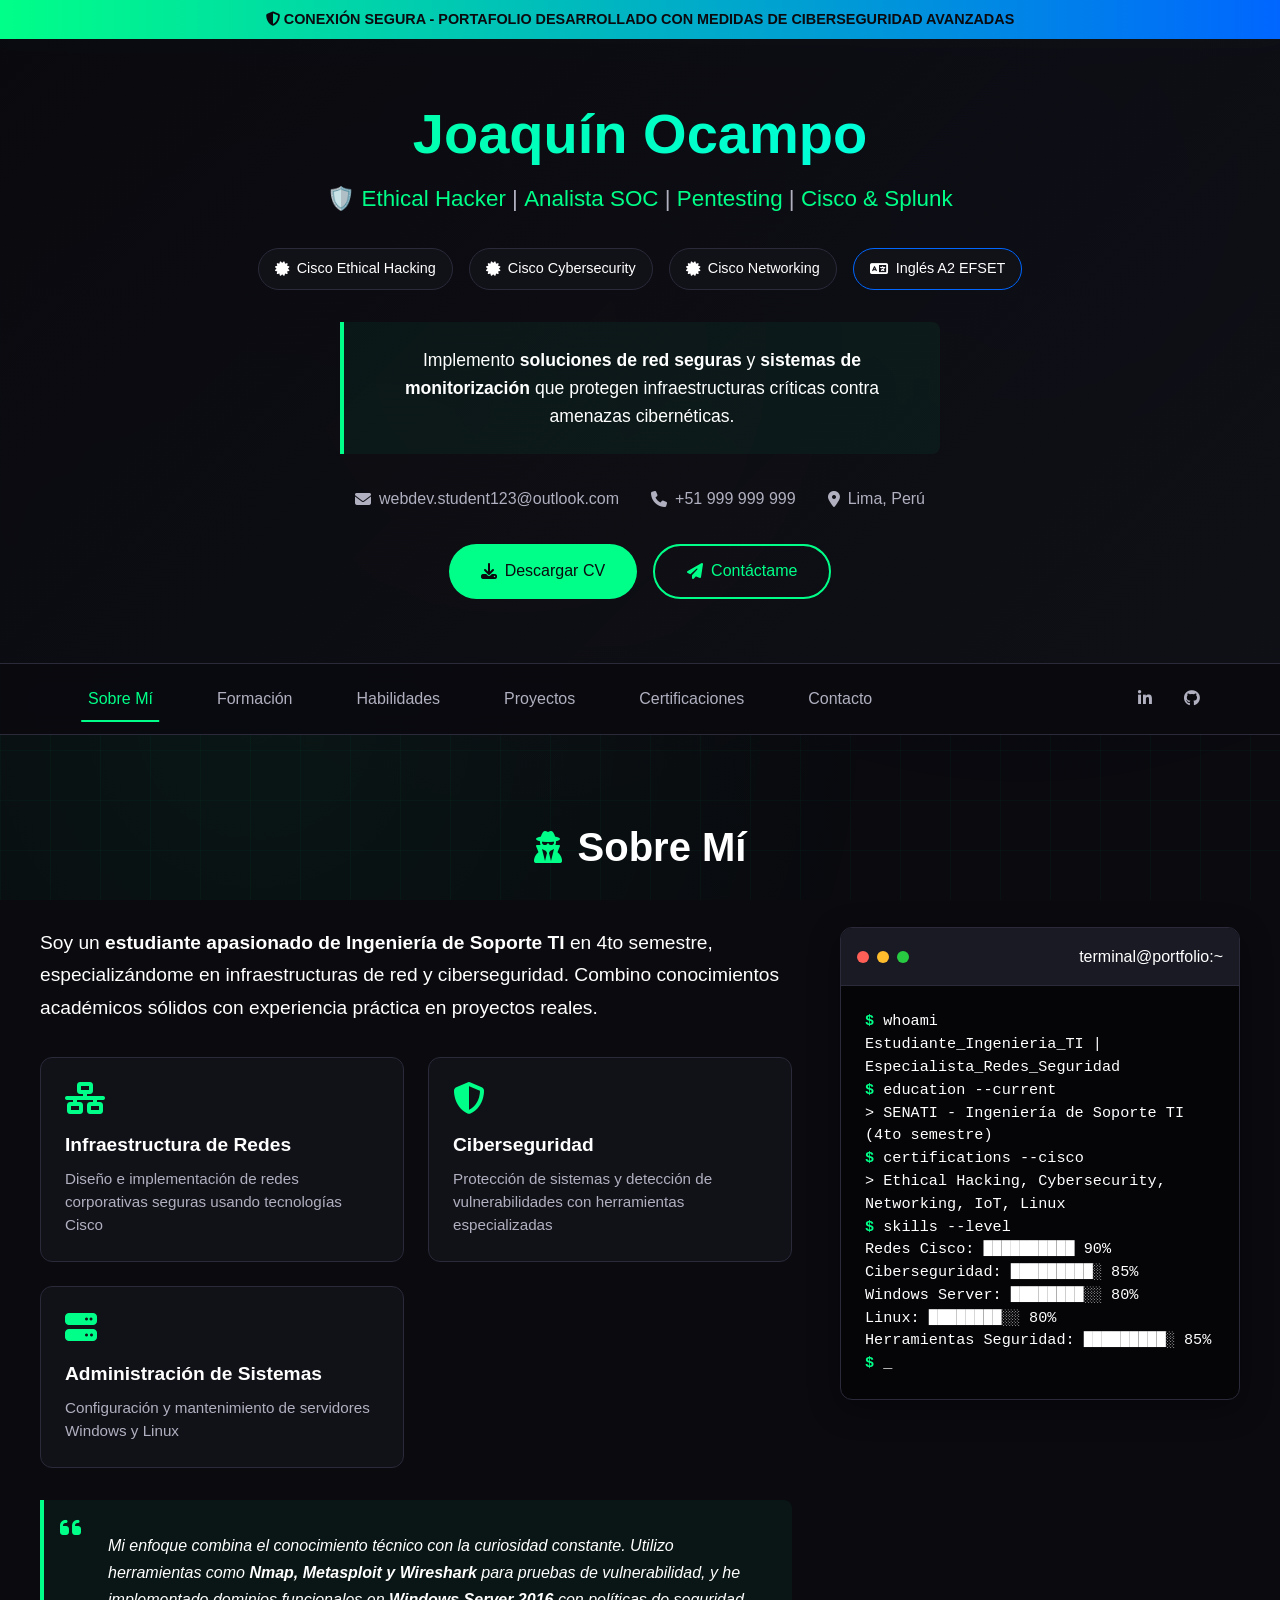
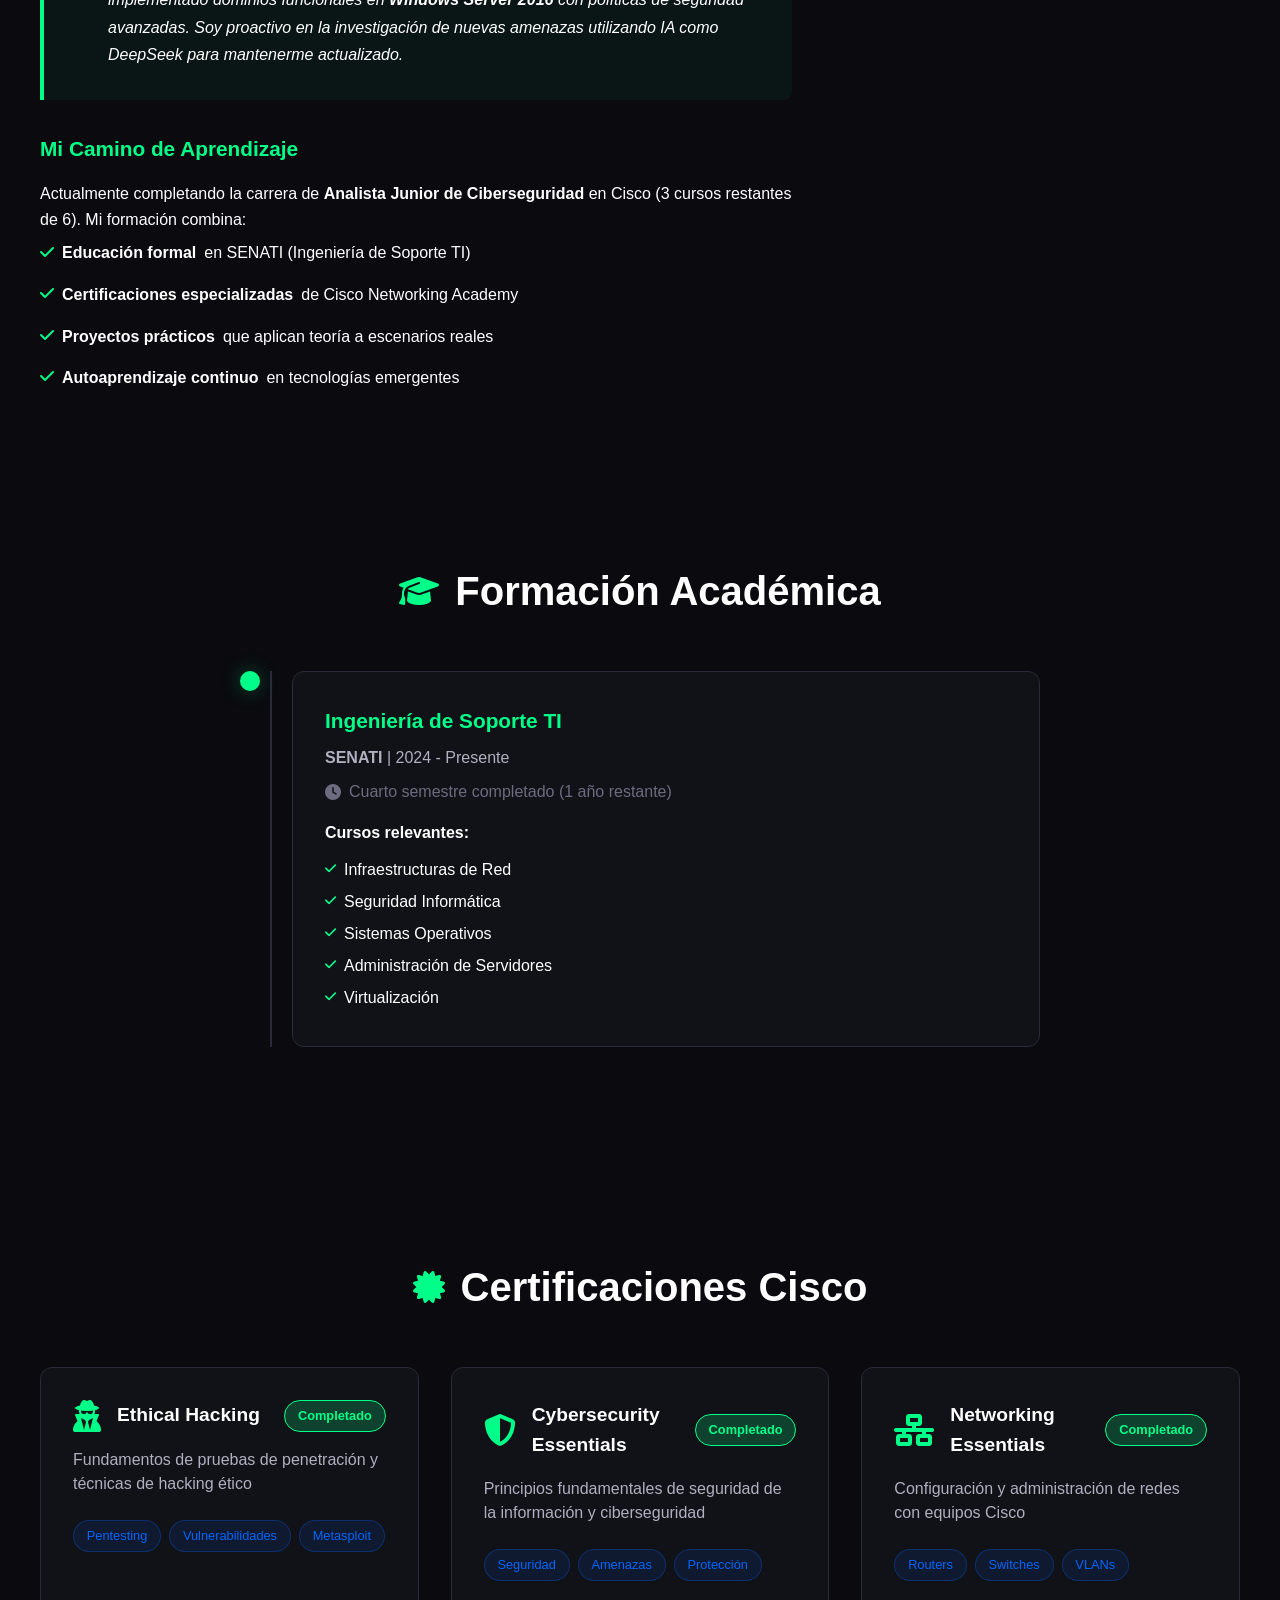
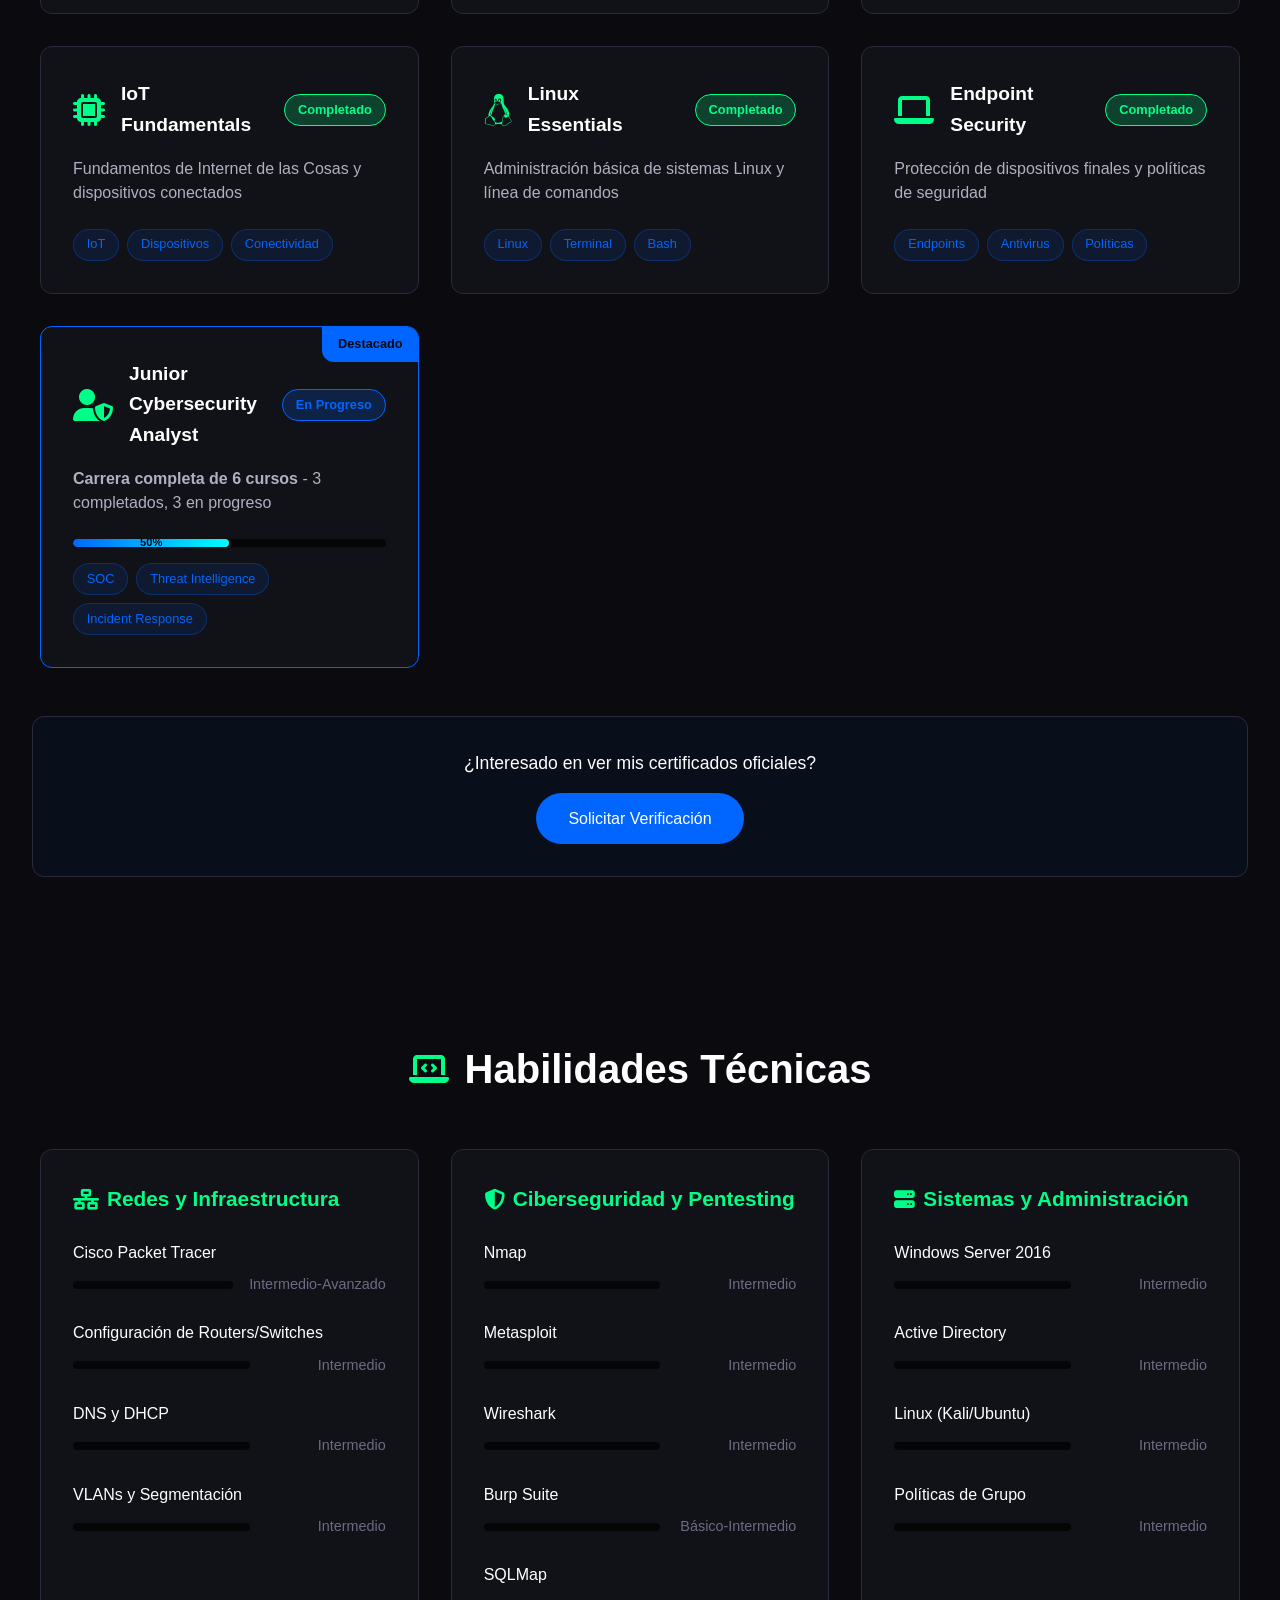
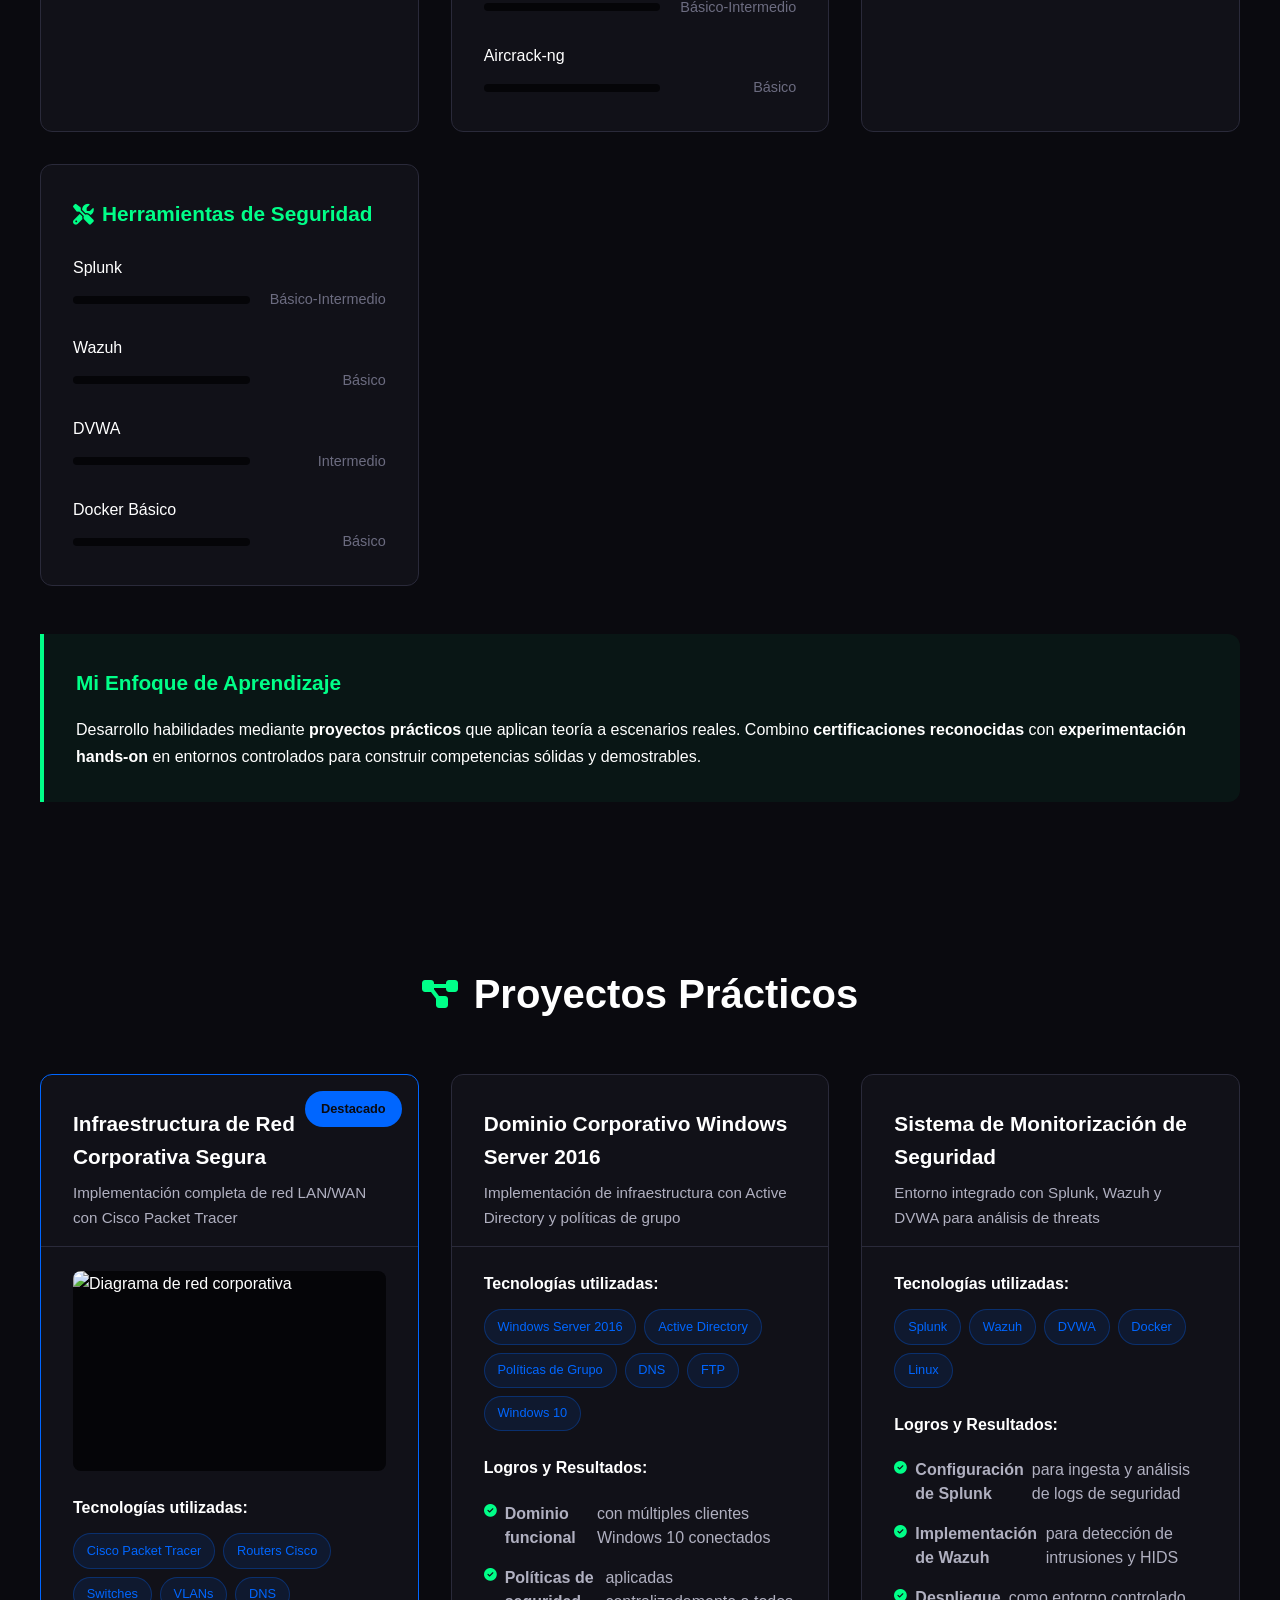
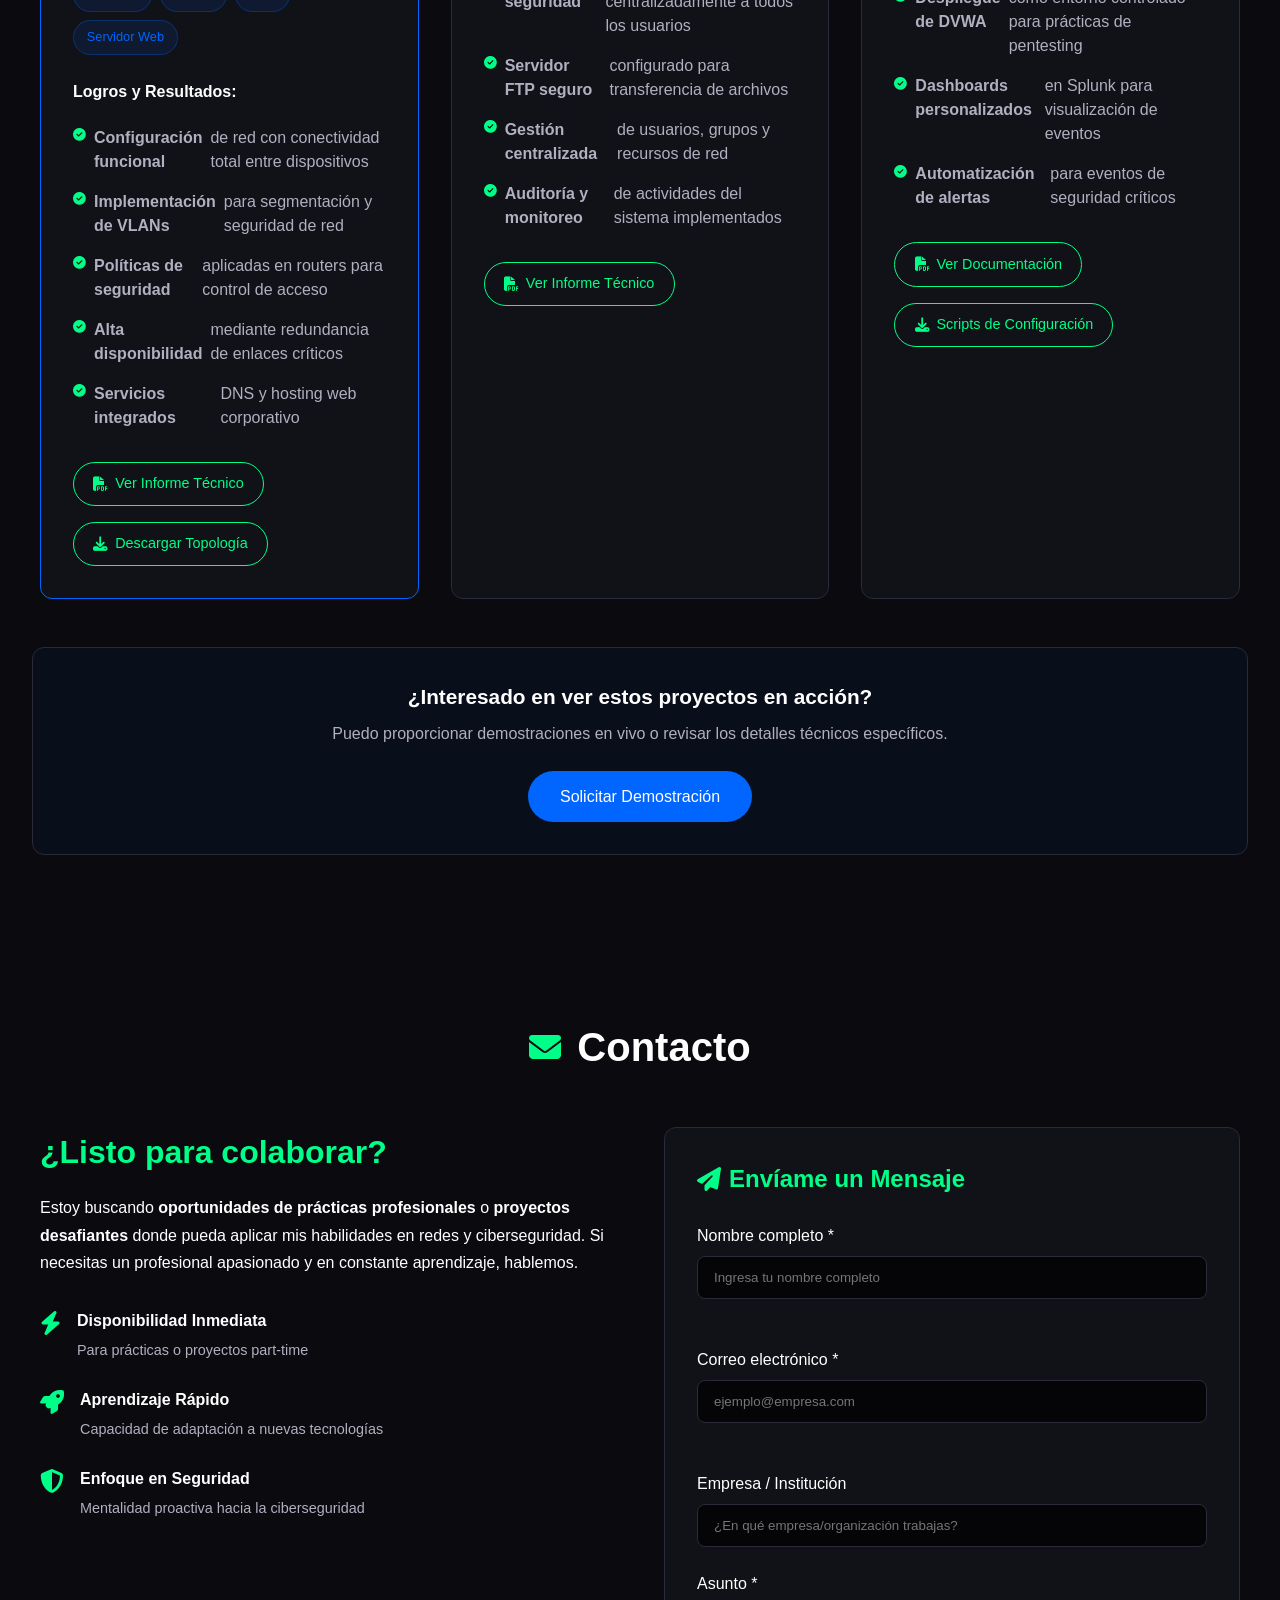
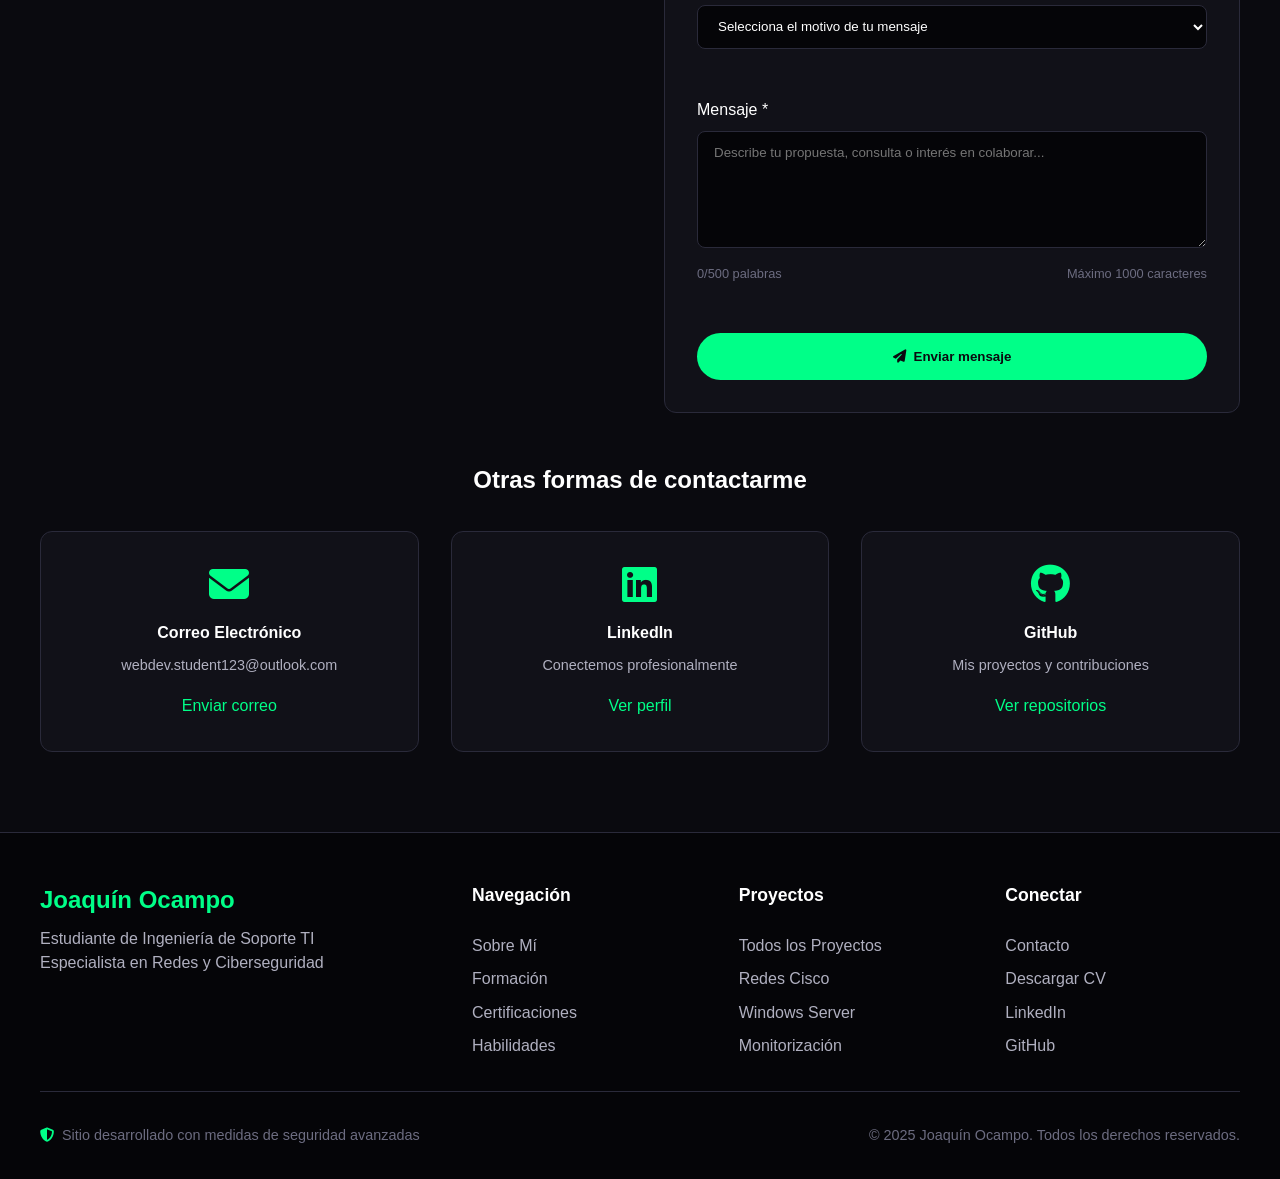
==== index.html @ 90b73200 "index.html" ====
<!DOCTYPE html>
<html lang="es">
<head>
    <meta charset="UTF-8">
    <meta name="viewport" content="width=device-width, initial-scale=1.0">
    <title>Joaquín Ocampo | Especialista en Ciberseguridad 🛡️ | Ethical Hacker | Pentesting | SOC | Cisco</title>
    
    <!-- Headers de seguridad mejorados -->
    <meta http-equiv="Content-Security-Policy" content="default-src 'self'; style-src 'self' 'unsafe-inline' https://cdnjs.cloudflare.com https://fonts.googleapis.com; font-src 'self' https://cdnjs.cloudflare.com https://fonts.gstatic.com; script-src 'self' 'unsafe-inline' https://challenges.cloudflare.com; img-src 'self' data: https:; connect-src 'self' https://formspree.io https://maps.googleapis.com https://maps.gstatic.com; frame-src https://maps.google.com https://www.google.com; frame-ancestors 'none'">
    <meta http-equiv="X-Content-Type-Options" content="nosniff">
    <meta http-equiv="X-Frame-Options" content="DENY">
    <meta http-equiv="Referrer-Policy" content="strict-origin-when-cross-origin">
    <meta http-equiv="Permissions-Policy" content="geolocation=(self 'https://maps.google.com'), microphone=(), camera=()">

    <!-- Enlaces a recursos externos -->
    <link rel="stylesheet" href="https://cdnjs.cloudflare.com/ajax/libs/font-awesome/6.4.0/css/all.min.css" integrity="sha512-iecdLmaskl7CVkqkXNQ/ZH/XLlvWZOJyj7Yy7tcenmpD1ypASozpmT/E0iPtmFIB46ZmdtAc9eNBvH0H/ZpiBw==" crossorigin="anonymous" referrerpolicy="no-referrer">
    <link href="https://fonts.googleapis.com/css2?family=Roboto:wght@300;400;500;700&family=Montserrat:wght@600;700;800&display=swap" rel="stylesheet">
    <link rel="stylesheet" href="assets/css/styles.css">

    <!-- ========== METADATOS SEO OPTIMIZADOS 10/10 ========== -->
    <meta name="description" content="🛡️ Joaquín Ocampo - Especialista en Ciberseguridad | Ethical Hacker Junior | Analista SOC | Pentesting con Kali Linux | Infraestructura Cisco | Splunk | Estudiante SENATI Lima Perú">
    <meta name="keywords" content="ciberseguridad, ethical hacker, pentesting, analista SOC, Kali Linux, Cisco, Splunk, seguridad informática, redes, Lima Perú, SENATI, Wazuh, DVWA, Windows Server, Packet Tracer, seguridad ofensiva, seguridad defensiva">
    <meta name="author" content="Joaquín Ocampo">
    <meta name="robots" content="index, follow, max-snippet:-1, max-image-preview:large, max-video-preview:-1">
    <link rel="canonical" href="https://cyberzenithai.github.io/CyberShield-Portfolio">
    
    <!-- Open Graph optimizado para redes sociales -->
    <meta property="og:title" content="Joaquín Ocampo | Especialista en Ciberseguridad 🛡️ | Ethical Hacker | SOC | Cisco">
    <meta property="og:description" content="Ethical Hacker Junior y Analista SOC especializado en Pentesting, Kali Linux, infraestructura Cisco y Splunk. Portfolio técnico con proyectos reales de ciberseguridad.">
    <meta property="og:type" content="website">
    <meta property="og:url" content="https://cyberzenithai.github.io/CyberShield-Portfolio">
    <meta property="og:image" content="https://cyberzenithai.github.io/CyberShield-Portfolio/assets/img/og-image.jpg">
    <meta property="og:image:width" content="1200">
    <meta property="og:image:height" content="630">
    <meta property="og:site_name" content="Portfolio Joaquín Ocampo - Ciberseguridad">
    <meta property="og:locale" content="es_PE">
    
    <!-- Twitter Card optimizado -->
    <meta name="twitter:card" content="summary_large_image">
    <meta name="twitter:title" content="Joaquín Ocampo | Especialista en Ciberseguridad 🛡️">
    <meta name="twitter:description" content="Ethical Hacker Junior | Analista SOC | Pentesting | Kali Linux | Cisco | Splunk | Portfolio técnico de ciberseguridad">
    <meta name="twitter:image" content="https://cyberzenithai.github.io/CyberShield-Portfolio/assets/img/og-image.jpg">
    <meta name="twitter:site" content="@tu_usuario">
    <meta name="twitter:creator" content="@tu_usuario">

    <!-- Metadatos adicionales para SEO técnico -->
    <meta name="theme-color" content="#049fd9">
    <meta name="msapplication-TileColor" content="#049fd9">
    <link rel="apple-touch-icon" sizes="180x180" href="/apple-touch-icon.png">
    <link rel="icon" type="image/png" sizes="32x32" href="/favicon-32x32.png">
    <link rel="icon" type="image/png" sizes="16x16" href="/favicon-16x16.png">
    <link rel="manifest" href="/site.webmanifest">

    <!-- Datos estructurados Schema.org optimizados -->
    <script type="application/ld+json">
    {
      "@context": "https://schema.org",
      "@type": "Person",
      "name": "Joaquín Ocampo",
      "url": "https://cyberzenithai.github.io/CyberShield-Portfolio",
      "image": "https://cyberzenithai.github.io/CyberShield-Portfolio/assets/img/profile.jpg",
      "jobTitle": "Especialista en Ciberseguridad | Ethical Hacker Junior | Analista SOC",
      "worksFor": {
        "@type": "Organization",
        "name": "Cisco Networking Academy"
      },
      "alumniOf": {
        "@type": "EducationalOrganization",
        "name": "SENATI",
        "description": "Servicio Nacional de Adiestramiento en Trabajo Industrial"
      },
      "hasCredential": [
        {
          "@type": "EducationalOccupationalCredential",
          "name": "Cisco Certified Network Associate (CCNA)",
          "credentialCategory": "Professional Certification",
          "competencyRequired": "Redes Cisco, Routing, Switching"
        },
        {
          "@type": "EducationalOccupationalCredential",
          "name": "Cisco Ethical Hacking",
          "credentialCategory": "Professional Certification",
          "competencyRequired": "Pentesting, Seguridad Ofensiva"
        },
        {
          "@type": "EducationalOccupationalCredential",
          "name": "Cisco Cybersecurity Essentials",
          "credentialCategory": "Professional Certification",
          "competencyRequired": "Fundamentos de Ciberseguridad"
        },
        {
          "@type": "EducationalOccupationalCredential",
          "name": "Seguridad de Terminales",
          "credentialCategory": "Professional Certification",
          "competencyRequired": "Endpoint Security, Protección de Dispositivos"
        }
      ],
      "description": "Especialista en Ciberseguridad con formación en Ethical Hacking, Análisis SOC y Pentesting. Estudiante de Ingeniería de Soporte TI en SENATI con certificaciones Cisco en redes y seguridad. Experiencia práctica en Kali Linux, DVWA, Splunk y Wazuh.",
      "address": {
        "@type": "PostalAddress",
        "addressLocality": "Lima",
        "addressRegion": "Lima",
        "addressCountry": "Perú"
      },
      "knowsAbout": [
        "Ciberseguridad",
        "Ethical Hacking",
        "Pentesting",
        "Kali Linux",
        "Analista SOC",
        "Redes Cisco",
        "Splunk",
        "Wazuh",
        "Windows Server",
        "Packet Tracer",
        "DVWA",
        "Seguridad Ofensiva",
        "Seguridad Defensiva",
        "Respuesta a Incidentes"
      ],
      "knowsLanguage": "Español",
      "mainEntityOfPage": "https://cyberzenithai.github.io/CyberShield-Portfolio",
      "sameAs": [
        "https://www.linkedin.com/in/tu-perfil",
        "https://github.com/tu-usuario"
      ]
    }
    </script>

    <!-- Datos estructurados adicionales para Buscador de Trabajo -->
    <script type="application/ld+json">
    {
      "@context": "https://schema.org",
      "@type": "Occupation",
      "name": "Especialista en Ciberseguridad",
      "occupationLocation": {
        "@type": "City",
        "name": "Lima"
      },
      "estimatedSalary": {
        "@type": "MonetaryAmount",
        "currency": "PEN",
        "value": {
          "@type": "QuantitativeValue",
          "minValue": 2500,
          "maxValue": 4500,
          "unitText": "MONTH"
        }
      },
      "responsibilities": [
        "Análisis de seguridad SOC",
        "Pentesting y Ethical Hacking",
        "Implementación de medidas de seguridad",
        "Configuración de redes Cisco",
        "Monitoreo con Splunk y Wazuh"
      ],
      "skills": "Ciberseguridad, Ethical Hacking, Pentesting, Kali Linux, Cisco, Splunk, Wazuh, Windows Server, Redes"
    }
    </script>

    <!-- Favicon -->
    <link rel="icon" type="image/x-icon" href="assets/img/favicon.ico">
</head>
<body>
    <div class="cyber-bg"></div>
    <div class="cyber-grid"></div>
    
    <!-- Barra de seguridad mejorada -->
    <div class="security-bar">
        <i class="fas fa-shield-alt"></i> CONEXIÓN SEGURA - PORTAFOLIO DESARROLLADO CON MEDIDAS DE CIBERSEGURIDAD AVANZADAS
    </div>
    
    <!-- Header mejorado con enfoque persuasivo -->
    <header>
        <div class="header-content">
            <h1 class="name">Joaquín Ocampo</h1>

            <p class="tagline">
                <span class="highlight">🛡️ Ethical Hacker</span> | 
                <span class="highlight">Analista SOC</span> | 
                <span class="highlight">Pentesting</span> | 
                <span class="highlight">Cisco & Splunk</span>
            </p>
            
            <div class="certification-badges">
                <div class="badge">
                    <i class="fas fa-certificate"></i> Cisco Ethical Hacking
                </div>
                <div class="badge">
                    <i class="fas fa-certificate"></i> Cisco Cybersecurity
                </div>
                <div class="badge">
                    <i class="fas fa-certificate"></i> Cisco Networking
                </div>
                <div class="english-badge">
                    <i class="fas fa-language"></i> Inglés A2 EFSET
                </div>
            </div>
            
            <div class="value-proposition">
                <p>Implemento <strong>soluciones de red seguras</strong> y <strong>sistemas de monitorización</strong> que protegen infraestructuras críticas contra amenazas cibernéticas.</p>
            </div>
            
            <div class="contact-info">
                <div class="contact-item">
                    <i class="fas fa-envelope"></i> webdev.student123@outlook.com
                </div>
                <div class="contact-item">
                    <i class="fas fa-phone"></i> +51 999 999 999
                </div>
                <div class="contact-item">
                    <i class="fas fa-map-marker-alt"></i> Lima, Perú
                </div>
            </div>
            
            <div class="header-actions">
                <a href="assets/docs/CV_Joaquin-ocampo.pdf" class="download-cv" download>
                    <i class="fas fa-download"></i> Descargar CV
                </a>
                <a href="#contact" class="contact-cta">
                    <i class="fas fa-paper-plane"></i> Contáctame
                </a>
            </div>
        </div>
    </header>
    
    <!-- Menú de navegación mejorado -->
    <div class="nav-container">
        <nav>
            <button class="menu-toggle" id="menuToggle" aria-label="Abrir menú">
                <span></span>
                <span></span>
                <span></span>
            </button>
            
            <div class="nav-links" id="navLinks">
                <a href="#about" class="active">Sobre Mí</a>
                <a href="#education">Formación</a>
                <a href="#skills">Habilidades</a>
                <a href="#projects">Proyectos</a>
                <a href="#certifications">Certificaciones</a>
                <a href="#contact">Contacto</a>
            </div>
            
            <div class="social-icons">
                <a href="https://www.linkedin.com/in/joaqunin-ocampo-cibersecurity" aria-label="LinkedIn" target="_blank" rel="noopener noreferrer">
                    <i class="fab fa-linkedin-in"></i>
                </a>
                <a href="https://github.com/CyberZenithAI" aria-label="GitHub" target="_blank" rel="noopener noreferrer">
                    <i class="fab fa-github"></i>
                </a>
            </div>
        </nav>
    </div>
    
    <main>
        <!-- Sección Sobre Mí mejorada -->
        <section id="about">
            <h2 class="section-title"><i class="fas fa-user-secret"></i> Sobre Mí</h2>
            
            <div class="about-content">
                <div class="about-text">
                    <p class="intro">Soy un <strong>estudiante apasionado de Ingeniería de Soporte TI</strong> en 4to semestre, especializándome en infraestructuras de red y ciberseguridad. Combino conocimientos académicos sólidos con experiencia práctica en proyectos reales.</p>
                    
                    <div class="expertise-areas">
                        <div class="expertise-item">
                            <i class="fas fa-network-wired"></i>
                            <h3>Infraestructura de Redes</h3>
                            <p>Diseño e implementación de redes corporativas seguras usando tecnologías Cisco</p>
                        </div>
                        <div class="expertise-item">
                            <i class="fas fa-shield-alt"></i>
                            <h3>Ciberseguridad</h3>
                            <p>Protección de sistemas y detección de vulnerabilidades con herramientas especializadas</p>
                        </div>
                        <div class="expertise-item">
                            <i class="fas fa-server"></i>
                            <h3>Administración de Sistemas</h3>
                            <p>Configuración y mantenimiento de servidores Windows y Linux</p>
                        </div>
                    </div>
                    
                    <div class="quote">
                        <i class="fas fa-quote-left"></i>
                        <p>Mi enfoque combina el conocimiento técnico con la curiosidad constante. Utilizo herramientas como <strong>Nmap, Metasploit y Wireshark</strong> para pruebas de vulnerabilidad, y he implementado dominios funcionales en <strong>Windows Server 2016</strong> con políticas de seguridad avanzadas. Soy proactivo en la investigación de nuevas amenazas utilizando IA como DeepSeek para mantenerme actualizado.</p>
                    </div>
                    
                    <div class="learning-path">
                        <h3>Mi Camino de Aprendizaje</h3>
                        <p>Actualmente completando la carrera de <strong>Analista Junior de Ciberseguridad</strong> en Cisco (3 cursos restantes de 6). Mi formación combina:</p>
                        <ul>
                            <li><i class="fas fa-check"></i> <strong>Educación formal</strong> en SENATI (Ingeniería de Soporte TI)</li>
                            <li><i class="fas fa-check"></i> <strong>Certificaciones especializadas</strong> de Cisco Networking Academy</li>
                            <li><i class="fas fa-check"></i> <strong>Proyectos prácticos</strong> que aplican teoría a escenarios reales</li>
                            <li><i class="fas fa-check"></i> <strong>Autoaprendizaje continuo</strong> en tecnologías emergentes</li>
                        </ul>
                    </div>
                </div>

                <div class="terminal-container">
                    <div class="terminal-header">
                        <div class="terminal-dots">
                            <div class="terminal-dot dot-red"></div>
                            <div class="terminal-dot dot-yellow"></div>
                            <div class="terminal-dot dot-green"></div>
                        </div>
                        <div>terminal@portfolio:~</div>
                    </div>
                    <div class="terminal-content">
                        <div><span class="prompt">$</span> whoami</div>
                        <div>Estudiante_Ingenieria_TI | Especialista_Redes_Seguridad</div>
                        <div><span class="prompt">$</span> education --current</div>
                        <div>> SENATI - Ingeniería de Soporte TI (4to semestre)</div>
                        <div><span class="prompt">$</span> certifications --cisco</div>
                        <div>> Ethical Hacking, Cybersecurity, Networking, IoT, Linux</div>
                        <div><span class="prompt">$</span> skills --level</div>
                        <div>Redes Cisco: ██████████ 90%</div>
                        <div>Ciberseguridad: █████████░ 85%</div>
                        <div>Windows Server: ████████░░ 80%</div>
                        <div>Linux: ████████░░ 80%</div>
                        <div>Herramientas Seguridad: █████████░ 85%</div>
                        <div><span class="prompt">$</span> <span class="typing-cursor">_</span></div>
                    </div>
                </div>
            </div>
        </section>

        <!-- Sección Formación mejorada -->
        <section id="education">
            <h2 class="section-title"><i class="fas fa-graduation-cap"></i> Formación Académica</h2>
            
            <div class="timeline">
                <div class="timeline-item">
                    <div class="timeline-dot"></div>
                    <div class="timeline-content">
                        <h3>Ingeniería de Soporte TI</h3>
                        <p class="institution"><strong>SENATI</strong> | 2024 - Presente</p>
                        <p class="status"><i class="fas fa-clock"></i> Cuarto semestre completado (1 año restante)</p>
                        <div class="courses">
                            <h4>Cursos relevantes:</h4>
                            <ul>
                                <li><i class="fas fa-check"></i> Infraestructuras de Red</li>
                                <li><i class="fas fa-check"></i> Seguridad Informática</li>
                                <li><i class="fas fa-check"></i> Sistemas Operativos</li>
                                <li><i class="fas fa-check"></i> Administración de Servidores</li>
                                <li><i class="fas fa-check"></i> Virtualización</li>
                            </ul>
                        </div>
                    </div>
                </div>
            </div>
        </section>
        
        <!-- Nueva sección de Certificaciones -->
        <section id="certifications">
            <h2 class="section-title"><i class="fas fa-certificate"></i> Certificaciones Cisco</h2>
            
            <div class="certifications-grid">
                <div class="certification-card">
                    <div class="certification-header">
                        <i class="fas fa-user-secret"></i>
                        <h3>Ethical Hacking</h3>
                        <span class="badge-completed">Completado</span>
                    </div>
                    <p>Fundamentos de pruebas de penetración y técnicas de hacking ético</p>
                    <div class="skills-gained">
                        <span class="skill-tag">Pentesting</span>
                        <span class="skill-tag">Vulnerabilidades</span>
                        <span class="skill-tag">Metasploit</span>
                    </div>
                </div>
                
                <div class="certification-card">
                    <div class="certification-header">
                        <i class="fas fa-shield-alt"></i>
                        <h3>Cybersecurity Essentials</h3>
                        <span class="badge-completed">Completado</span>
                    </div>
                    <p>Principios fundamentales de seguridad de la información y ciberseguridad</p>
                    <div class="skills-gained">
                        <span class="skill-tag">Seguridad</span>
                        <span class="skill-tag">Amenazas</span>
                        <span class="skill-tag">Protección</span>
                    </div>
                </div>
                
                <div class="certification-card">
                    <div class="certification-header">
                        <i class="fas fa-network-wired"></i>
                        <h3>Networking Essentials</h3>
                        <span class="badge-completed">Completado</span>
                    </div>
                    <p>Configuración y administración de redes con equipos Cisco</p>
                    <div class="skills-gained">
                        <span class="skill-tag">Routers</span>
                        <span class="skill-tag">Switches</span>
                        <span class="skill-tag">VLANs</span>
                    </div>
                </div>
                
                <div class="certification-card">
                    <div class="certification-header">
                        <i class="fas fa-microchip"></i>
                        <h3>IoT Fundamentals</h3>
                        <span class="badge-completed">Completado</span>
                    </div>
                    <p>Fundamentos de Internet de las Cosas y dispositivos conectados</p>
                    <div class="skills-gained">
                        <span class="skill-tag">IoT</span>
                        <span class="skill-tag">Dispositivos</span>
                        <span class="skill-tag">Conectividad</span>
                    </div>
                </div>
                
                <div class="certification-card">
                    <div class="certification-header">
                        <i class="fab fa-linux"></i>
                        <h3>Linux Essentials</h3>
                        <span class="badge-completed">Completado</span>
                    </div>
                    <p>Administración básica de sistemas Linux y línea de comandos</p>
                    <div class="skills-gained">
                        <span class="skill-tag">Linux</span>
                        <span class="skill-tag">Terminal</span>
                        <span class="skill-tag">Bash</span>
                    </div>
                </div>
                
                <div class="certification-card">
                    <div class="certification-header">
                        <i class="fas fa-laptop"></i>
                        <h3>Endpoint Security</h3>
                        <span class="badge-completed">Completado</span>
                    </div>
                    <p>Protección de dispositivos finales y políticas de seguridad</p>
                    <div class="skills-gained">
                        <span class="skill-tag">Endpoints</span>
                        <span class="skill-tag">Antivirus</span>
                        <span class="skill-tag">Políticas</span>
                    </div>
                </div>
                
                <div class="certification-card highlight-certification">
                    <div class="certification-header">
                        <i class="fas fa-user-shield"></i>
                        <h3>Junior Cybersecurity Analyst</h3>
                        <span class="badge-progress">En Progreso</span>
                    </div>
                    <p><strong>Carrera completa de 6 cursos</strong> - 3 completados, 3 en progreso</p>
                    <div class="progress">
                        <div class="progress-bar" style="width: 50%">50%</div>
                    </div>
                    <div class="skills-gained">
                        <span class="skill-tag">SOC</span>
                        <span class="skill-tag">Threat Intelligence</span>
                        <span class="skill-tag">Incident Response</span>
                    </div>
                </div>
            </div>
            
            <div class="certifications-cta">
                <p>¿Interesado en ver mis certificados oficiales?</p>
                <a href="#contact" class="btn-primary">Solicitar Verificación</a>
            </div>
        </section>
        
        <!-- Sección Habilidades mejorada -->
        <section id="skills">
            <h2 class="section-title"><i class="fas fa-laptop-code"></i> Habilidades Técnicas</h2>
            
            <div class="skills-categories">
                <div class="category">
                    <h3><i class="fas fa-network-wired"></i> Redes y Infraestructura</h3>
                    <div class="skills-list">
                        <div class="skill-item">
                            <span class="skill-name">Cisco Packet Tracer</span>
                            <div class="skill-level">
                                <div class="level-bar" data-level="85"></div>
                                <span class="level-text">Intermedio-Avanzado</span>
                            </div>
                        </div>
                        <div class="skill-item">
                            <span class="skill-name">Configuración de Routers/Switches</span>
                            <div class="skill-level">
                                <div class="level-bar" data-level="80"></div>
                                <span class="level-text">Intermedio</span>
                            </div>
                        </div>
                        <div class="skill-item">
                            <span class="skill-name">DNS y DHCP</span>
                            <div class="skill-level">
                                <div class="level-bar" data-level="75"></div>
                                <span class="level-text">Intermedio</span>
                            </div>
                        </div>
                        <div class="skill-item">
                            <span class="skill-name">VLANs y Segmentación</span>
                            <div class="skill-level">
                                <div class="level-bar" data-level="80"></div>
                                <span class="level-text">Intermedio</span>
                            </div>
                        </div>
                    </div>
                </div>
                
                <div class="category">
                    <h3><i class="fas fa-shield-alt"></i> Ciberseguridad y Pentesting</h3>
                    <div class="skills-list">
                        <div class="skill-item">
                            <span class="skill-name">Nmap</span>
                            <div class="skill-level">
                                <div class="level-bar" data-level="75"></div>
                                <span class="level-text">Intermedio</span>
                            </div>
                        </div>
                        <div class="skill-item">
                            <span class="skill-name">Metasploit</span>
                            <div class="skill-level">
                                <div class="level-bar" data-level="70"></div>
                                <span class="level-text">Intermedio</span>
                            </div>
                        </div>
                        <div class="skill-item">
                            <span class="skill-name">Wireshark</span>
                            <div class="skill-level">
                                <div class="level-bar" data-level="70"></div>
                                <span class="level-text">Intermedio</span>
                            </div>
                        </div>
                        <div class="skill-item">
                            <span class="skill-name">Burp Suite</span>
                            <div class="skill-level">
                                <div class="level-bar" data-level="65"></div>
                                <span class="level-text">Básico-Intermedio</span>
                            </div>
                        </div>
                        <div class="skill-item">
                            <span class="skill-name">SQLMap</span>
                            <div class="skill-level">
                                <div class="level-bar" data-level="65"></div>
                                <span class="level-text">Básico-Intermedio</span>
                            </div>
                        </div>
                        <div class="skill-item">
                            <span class="skill-name">Aircrack-ng</span>
                            <div class="skill-level">
                                <div class="level-bar" data-level="60"></div>
                                <span class="level-text">Básico</span>
                            </div>
                        </div>
                    </div>
                </div>
                
                <div class="category">
                    <h3><i class="fas fa-server"></i> Sistemas y Administración</h3>
                    <div class="skills-list">
                        <div class="skill-item">
                            <span class="skill-name">Windows Server 2016</span>
                            <div class="skill-level">
                                <div class="level-bar" data-level="80"></div>
                                <span class="level-text">Intermedio</span>
                            </div>
                        </div>
                        <div class="skill-item">
                            <span class="skill-name">Active Directory</span>
                            <div class="skill-level">
                                <div class="level-bar" data-level="75"></div>
                                <span class="level-text">Intermedio</span>
                            </div>
                        </div>
                        <div class="skill-item">
                            <span class="skill-name">Linux (Kali/Ubuntu)</span>
                            <div class="skill-level">
                                <div class="level-bar" data-level="75"></div>
                                <span class="level-text">Intermedio</span>
                            </div>
                        </div>
                        <div class="skill-item">
                            <span class="skill-name">Políticas de Grupo</span>
                            <div class="skill-level">
                                <div class="level-bar" data-level="70"></div>
                                <span class="level-text">Intermedio</span>
                            </div>
                        </div>
                    </div>
                </div>
                
                <div class="category">
                    <h3><i class="fas fa-tools"></i> Herramientas de Seguridad</h3>
                    <div class="skills-list">
                        <div class="skill-item">
                            <span class="skill-name">Splunk</span>
                            <div class="skill-level">
                                <div class="level-bar" data-level="65"></div>
                                <span class="level-text">Básico-Intermedio</span>
                            </div>
                        </div>
                        <div class="skill-item">
                            <span class="skill-name">Wazuh</span>
                            <div class="skill-level">
                                <div class="level-bar" data-level="60"></div>
                                <span class="level-text">Básico</span>
                            </div>
                        </div>
                        <div class="skill-item">
                            <span class="skill-name">DVWA</span>
                            <div class="skill-level">
                                <div class="level-bar" data-level="70"></div>
                                <span class="level-text">Intermedio</span>
                            </div>
                        </div>
                        <div class="skill-item">
                            <span class="skill-name">Docker Básico</span>
                            <div class="skill-level">
                                <div class="level-bar" data-level="60"></div>
                                <span class="level-text">Básico</span>
                            </div>
                        </div>
                    </div>
                </div>
            </div>
            
            <div class="skills-summary">
                <h3>Mi Enfoque de Aprendizaje</h3>
                <p>Desarrollo habilidades mediante <strong>proyectos prácticos</strong> que aplican teoría a escenarios reales. Combino <strong>certificaciones reconocidas</strong> con <strong>experimentación hands-on</strong> en entornos controlados para construir competencias sólidas y demostrables.</p>
            </div>
        </section>
        
        <!-- Sección Proyectos mejorada -->
        <section id="projects">
            <h2 class="section-title"><i class="fas fa-project-diagram"></i> Proyectos Prácticos</h2>
            
            <div class="projects-grid">
                <div class="project-card featured">
                    <div class="project-badge">Destacado</div>
                    <div class="project-header">
                        <h3 class="project-title">Infraestructura de Red Corporativa Segura</h3>
                        <p class="project-subtitle">Implementación completa de red LAN/WAN con Cisco Packet Tracer</p>
                    </div>
                    <div class="project-body">
                        <div class="project-image">
                            <img src="assets/img/project-network.jpg" alt="Diagrama de red corporativa" loading="lazy">
                        </div>
                        <div class="tools-used">
                            <h4>Tecnologías utilizadas:</h4>
                            <div class="tools-list">
                                <span class="tool">Cisco Packet Tracer</span>
                                <span class="tool">Routers Cisco</span>
                                <span class="tool">Switches</span>
                                <span class="tool">VLANs</span>
                                <span class="tool">DNS</span>
                                <span class="tool">Servidor Web</span>
                            </div>
                        </div>
                        
                        <div class="achievements">
                            <h4>Logros y Resultados:</h4>
                            <ul>
                                <li><i class="fas fa-check-circle"></i> <strong>Configuración funcional</strong> de red con conectividad total entre dispositivos</li>
                                <li><i class="fas fa-check-circle"></i> <strong>Implementación de VLANs</strong> para segmentación y seguridad de red</li>
                                <li><i class="fas fa-check-circle"></i> <strong>Políticas de seguridad</strong> aplicadas en routers para control de acceso</li>
                                <li><i class="fas fa-check-circle"></i> <strong>Alta disponibilidad</strong> mediante redundancia de enlaces críticos</li>
                                <li><i class="fas fa-check-circle"></i> <strong>Servicios integrados</strong> DNS y hosting web corporativo</li>
                            </ul>
                        </div>
                        
                        <div class="project-resources">
                            <a href="assets/docs/Informe_Red_Cisco_Packet_Tracer.pdf" class="resource-btn" target="_blank">
                                <i class="fas fa-file-pdf"></i> Ver Informe Técnico
                            </a>
                            <a href="assets/docs/Red_Corporativa.pkt" class="resource-btn" download>
                                <i class="fas fa-download"></i> Descargar Topología
                            </a>
                        </div>
                    </div>
                </div>
                
                <div class="project-card">
                    <div class="project-header">
                        <h3 class="project-title">Dominio Corporativo Windows Server 2016</h3>
                        <p class="project-subtitle">Implementación de infraestructura con Active Directory y políticas de grupo</p>
                    </div>
                    <div class="project-body">
                        <div class="tools-used">
                            <h4>Tecnologías utilizadas:</h4>
                            <div class="tools-list">
                                <span class="tool">Windows Server 2016</span>
                                <span class="tool">Active Directory</span>
                                <span class="tool">Políticas de Grupo</span>
                                <span class="tool">DNS</span>
                                <span class="tool">FTP</span>
                                <span class="tool">Windows 10</span>
                            </div>
                        </div>
                        
                        <div class="achievements">
                            <h4>Logros y Resultados:</h4>
                            <ul>
                                <li><i class="fas fa-check-circle"></i> <strong>Dominio funcional</strong> con múltiples clientes Windows 10 conectados</li>
                                <li><i class="fas fa-check-circle"></i> <strong>Políticas de seguridad</strong> aplicadas centralizadamente a todos los usuarios</li>
                                <li><i class="fas fa-check-circle"></i> <strong>Servidor FTP seguro</strong> configurado para transferencia de archivos</li>
                                <li><i class="fas fa-check-circle"></i> <strong>Gestión centralizada</strong> de usuarios, grupos y recursos de red</li>
                                <li><i class="fas fa-check-circle"></i> <strong>Auditoría y monitoreo</strong> de actividades del sistema implementados</li>
                            </ul>
                        </div>
                        
                        <div class="project-resources">
                            <a href="assets/docs/Informe_Server_Windows_2016.pdf" class="resource-btn" target="_blank">
                                <i class="fas fa-file-pdf"></i> Ver Informe Técnico
                            </a>
                        </div>
                    </div>
                </div>

                <div class="project-card">
                    <div class="project-header">
                        <h3 class="project-title">Sistema de Monitorización de Seguridad</h3>
                        <p class="project-subtitle">Entorno integrado con Splunk, Wazuh y DVWA para análisis de threats</p>
                    </div>
                    <div class="project-body">
                        <div class="tools-used">
                            <h4>Tecnologías utilizadas:</h4>
                            <div class="tools-list">
                                <span class="tool">Splunk</span>
                                <span class="tool">Wazuh</span>
                                <span class="tool">DVWA</span>
                                <span class="tool">Docker</span>
                                <span class="tool">Linux</span>
                            </div>
                        </div>
                        
                        <div class="achievements">
                            <h4>Logros y Resultados:</h4>
                            <ul>
                                <li><i class="fas fa-check-circle"></i> <strong>Configuración de Splunk</strong> para ingesta y análisis de logs de seguridad</li>
                                <li><i class="fas fa-check-circle"></i> <strong>Implementación de Wazuh</strong> para detección de intrusiones y HIDS</li>
                                <li><i class="fas fa-check-circle"></i> <strong>Despliegue de DVWA</strong> como entorno controlado para prácticas de pentesting</li>
                                <li><i class="fas fa-check-circle"></i> <strong>Dashboards personalizados</strong> en Splunk para visualización de eventos</li>
                                <li><i class="fas fa-check-circle"></i> <strong>Automatización de alertas</strong> para eventos de seguridad críticos</li>
                            </ul>
                        </div>
                        
                        <div class="project-resources">
                            <a href="assets/docs/Informe_Splunk_Wazuh_DVWA.pdf" class="resource-btn" target="_blank">
                                <i class="fas fa-file-pdf"></i> Ver Documentación
                            </a>
                            <a href="assets/docs/scripts_configuracion.zip" class="resource-btn" download>
                                <i class="fas fa-download"></i> Scripts de Configuración
                            </a>
                        </div>
                    </div>
                </div>
            </div>
            
            <div class="projects-cta">
                <h3>¿Interesado en ver estos proyectos en acción?</h3>
                <p>Puedo proporcionar demostraciones en vivo o revisar los detalles técnicos específicos.</p>
                <a href="#contact" class="btn-primary">Solicitar Demostración</a>
            </div>
        </section>
        
        <!-- Formulario de contacto mejorado -->
        <section id="contact">
            <h2 class="section-title"><i class="fas fa-envelope"></i> Contacto</h2>
            
            <div class="contact-container">
                <div class="contact-intro">
                    <h2>¿Listo para colaborar?</h2>
                    <p>Estoy buscando <strong>oportunidades de prácticas profesionales</strong> o <strong>proyectos desafiantes</strong> donde pueda aplicar mis habilidades en redes y ciberseguridad. Si necesitas un profesional apasionado y en constante aprendizaje, hablemos.</p>
                    
                    <div class="contact-highlights">
                        <div class="highlight-item">
                            <i class="fas fa-bolt"></i>
                            <div>
                                <h4>Disponibilidad Inmediata</h4>
                                <p>Para prácticas o proyectos part-time</p>
                            </div>
                        </div>
                        <div class="highlight-item">
                            <i class="fas fa-rocket"></i>
                            <div>
                                <h4>Aprendizaje Rápido</h4>
                                <p>Capacidad de adaptación a nuevas tecnologías</p>
                            </div>
                        </div>
                        <div class="highlight-item">
                            <i class="fas fa-shield-alt"></i>
                            <div>
                                <h4>Enfoque en Seguridad</h4>
                                <p>Mentalidad proactiva hacia la ciberseguridad</p>
                            </div>
                        </div>
                    </div>
                </div>
                
                <div class="form-section">
                    <h2 class="form-title"><i class="fas fa-paper-plane"></i> Envíame un Mensaje</h2>
                    
                    <form class="contact-form" action="https://formspree.io/f/xandooww" method="POST" id="contact-form">
                        <!-- Campos ocultos de Formspree -->
                        <input type="hidden" name="_subject" value="Nuevo mensaje desde Portafolio - Joaquín Ocampo" />
                        <input type="hidden" name="_next" value="https://cyberzenithai.github.io/CyberShield-Portfolio/gracias.html" />
                        <input type="text" name="_gotcha" style="display:none" />
                        <input type="hidden" name="_replyto" id="email-reply" />

                        <div class="form-group">
                            <label for="name">Nombre completo *</label>
                            <input type="text" id="name" name="name" placeholder="Ingresa tu nombre completo" required minlength="2">
                            <div class="error-message" id="name-error"></div>
                        </div>
                        
                        <div class="form-group">
                            <label for="email">Correo electrónico *</label>
                            <input type="email" id="email" name="email" placeholder="ejemplo@empresa.com" required 
                                   onchange="document.getElementById('email-reply').value = this.value;">
                            <div class="error-message" id="email-error"></div>
                        </div>
                        
                        <div class="form-group">
                            <label for="company">Empresa / Institución</label>
                            <input type="text" id="company" name="company" placeholder="¿En qué empresa/organización trabajas?">
                        </div>
                        
                        <div class="form-group">
                            <label for="subject">Asunto *</label>
                            <select id="subject" name="subject" required>
                                <option value="" disabled selected>Selecciona el motivo de tu mensaje</option>
                                <option value="practicas">Oportunidad de Prácticas</option>
                                <option value="proyecto">Propuesta de Proyecto</option>
                                <option value="colaboracion">Colaboración Técnica</option>
                                <option value="consulta">Consulta Técnica</option>
                                <option value="otro">Otro</option>
                            </select>
                            <div class="error-message" id="subject-error"></div>
                        </div>
                        
                        <div class="form-group">
                            <label for="message">Mensaje *</label>
                            <textarea id="message" name="message" rows="6" placeholder="Describe tu propuesta, consulta o interés en colaborar..." required minlength="10" maxlength="1000" oninput="countWords()"></textarea>
                            <div class="form-footer">
                                <div id="word-counter" class="word-counter">0/1000 caracteres</div>
                                <div class="char-limit">Máximo 1000 caracteres</div>
                            </div>
                            <div class="error-message" id="message-error"></div>
                        </div>
                        
                        <button type="submit" class="btn-submit" id="submit-btn">
                            <i class="fas fa-paper-plane"></i> Enviar mensaje
                            <div class="loading-spinner" id="loading-spinner"></div>
                        </button>
                        
                        <div id="form-status" class="form-status"></div>
                    </form>
                </div>
            </div>
            
            <div class="contact-alternative">
                <h3>Otras formas de contactarme</h3>
                <div class="alternative-contacts">
                    <div class="alt-contact">
                        <i class="fas fa-envelope"></i>
                        <div>
                            <h4>Correo Electrónico</h4>
                            <p>webdev.student123@outlook.com</p>
                            <a href="mailto:webdev.student123@outlook.com">Enviar correo</a>
                        </div>
                    </div>
                    <div class="alt-contact">
                        <i class="fab fa-linkedin"></i>
                        <div>
                            <h4>LinkedIn</h4>
                            <p>Conectemos profesionalmente</p>
                            <a href="https://www.linkedin.com/in/joaqunin-ocampo-cibersecurity" target="_blank" rel="noopener noreferrer">Ver perfil</a>
                        </div>
                    </div>
                    <div class="alt-contact">
                        <i class="fab fa-github"></i>
                        <div>
                            <h4>GitHub</h4>
                            <p>Mis proyectos y contribuciones</p>
                            <a href="https://github.com/CyberZenithAI" target="_blank" rel="noopener noreferrer">Ver repositorios</a>
                        </div>
                    </div>
                </div>
            </div>
        </section>
    </main>
    
    <footer>
        <div class="footer-content">
            <div class="footer-main">
                <div class="footer-brand">
                    <h3>Joaquín Ocampo</h3>
                    <p>Estudiante de Ingeniería de Soporte TI<br>Especialista en Redes y Ciberseguridad</p>
                </div>
                
                <div class="footer-links">
                    <div class="link-group">
                        <h4>Navegación</h4>
                        <a href="#about">Sobre Mí</a>
                        <a href="#education">Formación</a>
                        <a href="#certifications">Certificaciones</a>
                        <a href="#skills">Habilidades</a>
                    </div>
                    <div class="link-group">
                        <h4>Proyectos</h4>
                        <a href="#projects">Todos los Proyectos</a>
                        <a href="#projects">Redes Cisco</a>
                        <a href="#projects">Windows Server</a>
                        <a href="#projects">Monitorización</a>
                    </div>
                    <div class="link-group">
                        <h4>Conectar</h4>
                        <a href="#contact">Contacto</a>
                        <a href="assets/docs/CV_Joaquin-ocampo.pdf" download>Descargar CV</a>
                        <a href="https://www.linkedin.com/in/joaqunin-ocampo-cibersecurity" target="_blank" rel="noopener noreferrer">LinkedIn</a>
                        <a href="https://github.com/CyberZenithAI" target="_blank" rel="noopener noreferrer">GitHub</a>
                    </div>
                </div>
            </div>
            
            <div class="footer-bottom">
                <div class="security-badge">
                    <i class="fas fa-shield-alt"></i> Sitio desarrollado con medidas de seguridad avanzadas
                </div>
                
                <div class="copyright">
                    &copy; 2025 Joaquín Ocampo. Todos los derechos reservados.
                </div>
            </div>
        </div>
    </footer>

    <div class="back-to-top" id="backToTop" aria-label="Volver arriba">
        <i class="fas fa-arrow-up"></i>
    </div>
    
    <!-- Scripts mejorados -->
    <script src="assets/js/script.js" defer></script>
    <script src="assets/js/menu.js" defer></script>
    <script src="assets/js/form-validation.js" defer></script>

    <script>
        // Efecto de escritura en terminal
        document.addEventListener('DOMContentLoaded', function() {
            const terminalContent = document.querySelector('.terminal-content');
            if (terminalContent) {
                setTimeout(() => {
                    const newCommand = document.createElement('div');
                    newCommand.innerHTML = '<span class="prompt">$</span> <span class="command">contact --ready-for-collaboration</span>';
                    terminalContent.appendChild(newCommand);
                }, 4000);
                
                setTimeout(() => {
                    const response = document.createElement('div');
                    response.textContent = '> Disponible para oportunidades de prácticas y proyectos desafiantes';
                    terminalContent.appendChild(response);
                }, 6000);
            }
            
            // Animación de barras de habilidades
            const skillBars = document.querySelectorAll('.level-bar');
            skillBars.forEach(bar => {
                const level = bar.getAttribute('data-level');
                bar.style.width = level + '%';
            });
        });
    </script>
</body>
</html>
---- assets/css/styles.css ----
/* ===== RESET Y VARIABLES GLOBALES ===== */
:root {
  /* Colores principales - Tema ciberseguridad */
  --primary-color: #00ff88;
  --primary-dark: #00cc6a;
  --secondary-color: #0066ff;
  --accent-color: #ff0066;
  --cyber-blue: #00ffff;
  --cyber-purple: #8a2be2;
  
  /* Escala de grises */
  --dark-bg: #0a0a0f;
  --darker-bg: #050508;
  --card-bg: #111118;
  --card-hover: #1a1a25;
  --text-primary: #ffffff;
  --text-secondary: #b0b0c0;
  --text-muted: #6c6c80;
  --border-color: #2a2a3a;
  
  /* Tipografía */
  --font-main: 'Roboto', sans-serif;
  --font-heading: 'Montserrat', sans-serif;
  
  /* Espaciado */
  --section-padding: 5rem 2rem;
  --container-max: 1200px;
  
  /* Efectos */
  --glow-primary: 0 0 20px rgba(0, 255, 136, 0.3);
  --glow-secondary: 0 0 20px rgba(0, 102, 255, 0.3);
  --glow-accent: 0 0 20px rgba(255, 0, 102, 0.3);
  --shadow-card: 0 8px 32px rgba(0, 0, 0, 0.3);
  --transition: all 0.3s cubic-bezier(0.4, 0, 0.2, 1);
}

/* ===== RESET Y BASE ===== */
* {
  margin: 0;
  padding: 0;
  box-sizing: border-box;
}

html {
  scroll-behavior: smooth;
  font-size: 16px;
}

body {
  font-family: var(--font-main);
  background-color: var(--dark-bg);
  color: var(--text-primary);
  line-height: 1.6;
  overflow-x: hidden;
  position: relative;
}

/* ===== FONDOS CYBER ===== */
.cyber-bg {
  position: fixed;
  top: 0;
  left: 0;
  width: 100%;
  height: 100%;
  background: 
    radial-gradient(circle at 20% 80%, rgba(0, 255, 136, 0.05) 0%, transparent 50%),
    radial-gradient(circle at 80% 20%, rgba(0, 102, 255, 0.05) 0%, transparent 50%),
    radial-gradient(circle at 40% 40%, rgba(255, 0, 102, 0.03) 0%, transparent 50%);
  z-index: -2;
  pointer-events: none;
}

.cyber-grid {
  position: fixed;
  top: 0;
  left: 0;
  width: 100%;
  height: 100%;
  background-image: 
    linear-gradient(rgba(0, 255, 136, 0.03) 1px, transparent 1px),
    linear-gradient(90deg, rgba(0, 255, 136, 0.03) 1px, transparent 1px);
  background-size: 50px 50px;
  z-index: -1;
  pointer-events: none;
  animation: gridMove 20s linear infinite;
}

@keyframes gridMove {
  0% { transform: translate(0, 0); }
  100% { transform: translate(50px, 50px); }
}

/* ===== BARRA DE SEGURIDAD ===== */
.security-bar {
  background: linear-gradient(90deg, var(--primary-color), var(--secondary-color));
  color: var(--dark-bg);
  padding: 0.5rem 2rem;
  text-align: center;
  font-weight: 600;
  font-size: 0.9rem;
  position: relative;
  overflow: hidden;
  box-shadow: var(--glow-primary);
}

.security-bar::before {
  content: '';
  position: absolute;
  top: 0;
  left: -100%;
  width: 100%;
  height: 100%;
  background: linear-gradient(90deg, transparent, rgba(255,255,255,0.4), transparent);
  animation: securityScan 3s infinite;
}

@keyframes securityScan {
  0% { left: -100%; }
  100% { left: 100%; }
}

/* ===== HEADER PRINCIPAL ===== */
header {
  background: linear-gradient(135deg, rgba(10, 10, 15, 0.95), rgba(17, 17, 24, 0.9));
  backdrop-filter: blur(10px);
  padding: 4rem 2rem;
  text-align: center;
  position: relative;
  border-bottom: 1px solid var(--border-color);
}

.header-content {
  max-width: var(--container-max);
  margin: 0 auto;
}

.name {
  font-family: var(--font-heading);
  font-size: 3.5rem;
  font-weight: 800;
  background: linear-gradient(135deg, var(--primary-color), var(--cyber-blue));
  -webkit-background-clip: text;
  background-clip: text;
  color: transparent;
  margin-bottom: 1rem;
  line-height: 1.1;
}

.tagline {
  font-size: 1.4rem;
  color: var(--text-secondary);
  margin-bottom: 2rem;
  font-weight: 300;
}

.highlight {
  color: var(--primary-color);
  font-weight: 500;
}

/* ===== BADGES DE CERTIFICACIÓN ===== */
.certification-badges {
  display: flex;
  justify-content: center;
  flex-wrap: wrap;
  gap: 1rem;
  margin: 2rem 0;
}

.badge, .english-badge {
  background: var(--card-bg);
  border: 1px solid var(--border-color);
  padding: 0.5rem 1rem;
  border-radius: 50px;
  font-size: 0.9rem;
  display: flex;
  align-items: center;
  gap: 0.5rem;
  transition: var(--transition);
}

.badge:hover {
  border-color: var(--primary-color);
  box-shadow: var(--glow-primary);
  transform: translateY(-2px);
}

.english-badge {
  border-color: var(--secondary-color);
}

.english-badge:hover {
  border-color: var(--secondary-color);
  box-shadow: var(--glow-secondary);
}

/* ===== PROPOSICIÓN DE VALOR ===== */
.value-proposition {
  max-width: 600px;
  margin: 2rem auto;
  padding: 1.5rem;
  background: rgba(0, 255, 136, 0.05);
  border-left: 4px solid var(--primary-color);
  border-radius: 0 8px 8px 0;
}

.value-proposition p {
  font-size: 1.1rem;
  line-height: 1.6;
  color: var(--text-primary);
}

/* ===== INFORMACIÓN DE CONTACTO ===== */
.contact-info {
  display: flex;
  justify-content: center;
  flex-wrap: wrap;
  gap: 2rem;
  margin: 2rem 0;
}

.contact-item {
  display: flex;
  align-items: center;
  gap: 0.5rem;
  color: var(--text-secondary);
  transition: var(--transition);
}

.contact-item:hover {
  color: var(--primary-color);
}

/* ===== ACCIONES DEL HEADER ===== */
.header-actions {
  display: flex;
  justify-content: center;
  gap: 1rem;
  margin-top: 2rem;
}

.download-cv, .contact-cta {
  padding: 0.8rem 2rem;
  border-radius: 50px;
  text-decoration: none;
  font-weight: 500;
  display: flex;
  align-items: center;
  gap: 0.5rem;
  transition: var(--transition);
}

.download-cv {
  background: var(--primary-color);
  color: var(--dark-bg);
}

.download-cv:hover {
  background: var(--primary-dark);
  transform: translateY(-2px);
  box-shadow: var(--glow-primary);
}

.contact-cta {
  background: transparent;
  color: var(--primary-color);
  border: 2px solid var(--primary-color);
}

.contact-cta:hover {
  background: var(--primary-color);
  color: var(--dark-bg);
  transform: translateY(-2px);
  box-shadow: var(--glow-primary);
}

/* ===== NAVEGACIÓN ===== */
.nav-container {
  position: sticky;
  top: 0;
  z-index: 1000;
  background: rgba(10, 10, 15, 0.95);
  backdrop-filter: blur(10px);
  border-bottom: 1px solid var(--border-color);
}

nav {
  max-width: var(--container-max);
  margin: 0 auto;
  padding: 0 2rem;
  display: flex;
  justify-content: space-between;
  align-items: center;
  height: 70px;
}

.nav-links {
  display: flex;
  gap: 2rem;
}

.nav-links a {
  color: var(--text-secondary);
  text-decoration: none;
  font-weight: 500;
  padding: 0.5rem 1rem;
  border-radius: 6px;
  transition: var(--transition);
  position: relative;
}

.nav-links a:hover,
.nav-links a.active {
  color: var(--primary-color);
}

.nav-links a::after {
  content: '';
  position: absolute;
  bottom: -2px;
  left: 50%;
  width: 0;
  height: 2px;
  background: var(--primary-color);
  transition: var(--transition);
  transform: translateX(-50%);
}

.nav-links a:hover::after,
.nav-links a.active::after {
  width: 80%;
}

.social-icons {
  display: flex;
  gap: 1rem;
}

.social-icons a {
  color: var(--text-secondary);
  padding: 0.5rem;
  border-radius: 6px;
  transition: var(--transition);
}

.social-icons a:hover {
  color: var(--primary-color);
  background: rgba(0, 255, 136, 0.1);
  transform: translateY(-2px);
}

.menu-toggle {
  display: none;
  flex-direction: column;
  background: none;
  border: none;
  cursor: pointer;
  padding: 0.5rem;
  gap: 4px;
}

.menu-toggle span {
  width: 25px;
  height: 3px;
  background: var(--text-primary);
  transition: var(--transition);
}

/* ===== SECCIONES PRINCIPALES ===== */
main {
  position: relative;
}

section {
  padding: var(--section-padding);
  position: relative;
}

.section-title {
  font-family: var(--font-heading);
  font-size: 2.5rem;
  font-weight: 700;
  text-align: center;
  margin-bottom: 3rem;
  display: flex;
  align-items: center;
  justify-content: center;
  gap: 1rem;
}

.section-title i {
  color: var(--primary-color);
  font-size: 2rem;
}

/* ===== SECCIÓN SOBRE MÍ ===== */
.about-content {
  max-width: var(--container-max);
  margin: 0 auto;
  display: grid;
  grid-template-columns: 1fr 400px;
  gap: 3rem;
  align-items: start;
}

.about-text .intro {
  font-size: 1.2rem;
  color: var(--text-primary);
  margin-bottom: 2rem;
  line-height: 1.7;
}

.expertise-areas {
  display: grid;
  grid-template-columns: repeat(auto-fit, minmax(250px, 1fr));
  gap: 1.5rem;
  margin: 2rem 0;
}

.expertise-item {
  background: var(--card-bg);
  padding: 1.5rem;
  border-radius: 12px;
  border: 1px solid var(--border-color);
  transition: var(--transition);
}

.expertise-item:hover {
  border-color: var(--primary-color);
  transform: translateY(-5px);
  box-shadow: var(--shadow-card), var(--glow-primary);
}

.expertise-item i {
  font-size: 2rem;
  color: var(--primary-color);
  margin-bottom: 1rem;
}

.expertise-item h3 {
  font-size: 1.2rem;
  margin-bottom: 0.5rem;
  color: var(--text-primary);
}

.expertise-item p {
  color: var(--text-secondary);
  font-size: 0.95rem;
  line-height: 1.5;
}

.quote {
  background: rgba(0, 255, 136, 0.05);
  border-left: 4px solid var(--primary-color);
  padding: 2rem;
  margin: 2rem 0;
  border-radius: 0 8px 8px 0;
  position: relative;
}

.quote i:first-child {
  color: var(--primary-color);
  font-size: 1.5rem;
  position: absolute;
  top: 1rem;
  left: 1rem;
}

.quote p {
  font-style: italic;
  color: var(--text-primary);
  line-height: 1.7;
  margin-left: 2rem;
}

.learning-path {
  margin-top: 2rem;
}

.learning-path h3 {
  color: var(--primary-color);
  margin-bottom: 1rem;
  font-size: 1.3rem;
}

.learning-path ul {
  list-style: none;
  padding: 0;
}

.learning-path li {
  padding: 0.5rem 0;
  display: flex;
  align-items: start;
  gap: 0.5rem;
}

.learning-path li i {
  color: var(--primary-color);
  margin-top: 0.2rem;
}

/* ===== TERMINAL ===== */
.terminal-container {
  background: var(--darker-bg);
  border: 1px solid var(--border-color);
  border-radius: 12px;
  overflow: hidden;
  box-shadow: var(--shadow-card);
  transition: var(--transition);
}

.terminal-container:hover {
  border-color: var(--primary-color);
  box-shadow: var(--shadow-card), var(--glow-primary);
}

.terminal-header {
  background: #1a1a25;
  padding: 1rem;
  display: flex;
  align-items: center;
  justify-content: space-between;
  border-bottom: 1px solid var(--border-color);
}

.terminal-dots {
  display: flex;
  gap: 0.5rem;
}

.terminal-dot {
  width: 12px;
  height: 12px;
  border-radius: 50%;
}

.dot-red { background: #ff5f57; }
.dot-yellow { background: #ffbd2e; }
.dot-green { background: #28ca42; }

.terminal-content {
  padding: 1.5rem;
  font-family: 'Courier New', monospace;
  font-size: 0.95rem;
  line-height: 1.5;
}

.prompt {
  color: var(--primary-color);
  font-weight: bold;
}

.command {
  color: var(--cyber-blue);
}

.typing-cursor {
  animation: blink 1s infinite;
}

@keyframes blink {
  0%, 50% { opacity: 1; }
  51%, 100% { opacity: 0; }
}

/* ===== TIMELINE FORMACIÓN ===== */
.timeline {
  max-width: 800px;
  margin: 0 auto;
  position: relative;
}

.timeline::before {
  content: '';
  position: absolute;
  left: 30px;
  top: 0;
  bottom: 0;
  width: 2px;
  background: var(--border-color);
}

.timeline-item {
  display: flex;
  margin-bottom: 3rem;
  position: relative;
}

.timeline-dot {
  width: 20px;
  height: 20px;
  background: var(--primary-color);
  border-radius: 50%;
  margin-right: 2rem;
  position: relative;
  z-index: 2;
  box-shadow: var(--glow-primary);
}

.timeline-content {
  flex: 1;
  background: var(--card-bg);
  padding: 2rem;
  border-radius: 12px;
  border: 1px solid var(--border-color);
  transition: var(--transition);
}

.timeline-content:hover {
  border-color: var(--primary-color);
  transform: translateX(10px);
  box-shadow: var(--shadow-card), var(--glow-primary);
}

.timeline-content h3 {
  color: var(--primary-color);
  margin-bottom: 0.5rem;
  font-size: 1.3rem;
}

.institution {
  color: var(--text-secondary);
  margin-bottom: 0.5rem;
  font-weight: 500;
}

.status {
  color: var(--text-muted);
  margin-bottom: 1rem;
  display: flex;
  align-items: center;
  gap: 0.5rem;
}

.courses h4 {
  color: var(--text-primary);
  margin-bottom: 0.5rem;
}

.courses ul {
  list-style: none;
  padding: 0;
}

.courses li {
  padding: 0.2rem 0;
  display: flex;
  align-items: center;
  gap: 0.5rem;
}

.courses li i {
  color: var(--primary-color);
  font-size: 0.8rem;
}

/* ===== CERTIFICACIONES ===== */
.certifications-grid {
  max-width: var(--container-max);
  margin: 0 auto;
  display: grid;
  grid-template-columns: repeat(auto-fit, minmax(300px, 1fr));
  gap: 2rem;
}

.certification-card {
  background: var(--card-bg);
  border: 1px solid var(--border-color);
  border-radius: 12px;
  padding: 2rem;
  transition: var(--transition);
  position: relative;
  overflow: hidden;
}

.certification-card::before {
  content: '';
  position: absolute;
  top: 0;
  left: -100%;
  width: 100%;
  height: 100%;
  background: linear-gradient(90deg, transparent, rgba(0, 255, 136, 0.1), transparent);
  transition: var(--transition);
}

.certification-card:hover::before {
  left: 100%;
}

.certification-card:hover {
  border-color: var(--primary-color);
  transform: translateY(-5px);
  box-shadow: var(--shadow-card), var(--glow-primary);
}

.certification-header {
  display: flex;
  align-items: center;
  gap: 1rem;
  margin-bottom: 1rem;
}

.certification-header i {
  font-size: 2rem;
  color: var(--primary-color);
}

.certification-header h3 {
  font-size: 1.2rem;
  color: var(--text-primary);
  flex: 1;
}

.badge-completed, .badge-progress {
  padding: 0.3rem 0.8rem;
  border-radius: 50px;
  font-size: 0.8rem;
  font-weight: 600;
}

.badge-completed {
  background: rgba(0, 255, 136, 0.2);
  color: var(--primary-color);
  border: 1px solid var(--primary-color);
}

.badge-progress {
  background: rgba(0, 102, 255, 0.2);
  color: var(--secondary-color);
  border: 1px solid var(--secondary-color);
}

.certification-card p {
  color: var(--text-secondary);
  margin-bottom: 1.5rem;
  line-height: 1.5;
}

.skills-gained {
  display: flex;
  flex-wrap: wrap;
  gap: 0.5rem;
}

.skill-tag {
  background: rgba(0, 102, 255, 0.1);
  color: var(--secondary-color);
  padding: 0.3rem 0.8rem;
  border-radius: 50px;
  font-size: 0.8rem;
  border: 1px solid rgba(0, 102, 255, 0.3);
}

.highlight-certification {
  border-color: var(--secondary-color);
  position: relative;
}

.highlight-certification::after {
  content: 'Destacado';
  position: absolute;
  top: -1px;
  right: -1px;
  background: var(--secondary-color);
  color: var(--dark-bg);
  padding: 0.5rem 1rem;
  border-radius: 0 12px 0 12px;
  font-size: 0.8rem;
  font-weight: 600;
}

.progress {
  background: var(--darker-bg);
  border-radius: 50px;
  height: 8px;
  margin: 1rem 0;
  overflow: hidden;
}

.progress-bar {
  background: linear-gradient(90deg, var(--secondary-color), var(--cyber-blue));
  height: 100%;
  border-radius: 50px;
  display: flex;
  align-items: center;
  justify-content: center;
  color: var(--dark-bg);
  font-size: 0.7rem;
  font-weight: 600;
  transition: width 2s ease-in-out;
}

.certifications-cta {
  text-align: center;
  margin-top: 3rem;
  padding: 2rem;
  background: rgba(0, 102, 255, 0.05);
  border-radius: 12px;
  border: 1px solid var(--border-color);
}

.certifications-cta p {
  font-size: 1.1rem;
  margin-bottom: 1rem;
  color: var(--text-primary);
}

.btn-primary {
  background: var(--secondary-color);
  color: var(--text-primary);
  padding: 0.8rem 2rem;
  border-radius: 50px;
  text-decoration: none;
  font-weight: 500;
  display: inline-flex;
  align-items: center;
  gap: 0.5rem;
  transition: var(--transition);
  border: none;
  cursor: pointer;
}

.btn-primary:hover {
  background: var(--primary-color);
  color: var(--dark-bg);
  transform: translateY(-2px);
  box-shadow: var(--glow-primary);
}

/* ===== HABILIDADES ===== */
.skills-categories {
  max-width: var(--container-max);
  margin: 0 auto;
  display: grid;
  grid-template-columns: repeat(auto-fit, minmax(300px, 1fr));
  gap: 2rem;
}

.category {
  background: var(--card-bg);
  border: 1px solid var(--border-color);
  border-radius: 12px;
  padding: 2rem;
  transition: var(--transition);
}

.category:hover {
  border-color: var(--primary-color);
  transform: translateY(-5px);
  box-shadow: var(--shadow-card), var(--glow-primary);
}

.category h3 {
  color: var(--primary-color);
  margin-bottom: 1.5rem;
  font-size: 1.3rem;
  display: flex;
  align-items: center;
  gap: 0.5rem;
}

.skills-list {
  display: flex;
  flex-direction: column;
  gap: 1.5rem;
}

.skill-item {
  display: flex;
  flex-direction: column;
  gap: 0.5rem;
}

.skill-name {
  color: var(--text-primary);
  font-weight: 500;
}

.skill-level {
  display: flex;
  align-items: center;
  gap: 1rem;
}

.level-bar {
  flex: 1;
  height: 8px;
  background: var(--darker-bg);
  border-radius: 50px;
  overflow: hidden;
  position: relative;
}

.level-bar::after {
  content: '';
  position: absolute;
  top: 0;
  left: 0;
  height: 100%;
  background: linear-gradient(90deg, var(--primary-color), var(--primary-dark));
  border-radius: 50px;
  width: 0;
  transition: width 1.5s ease-in-out;
}

.level-text {
  color: var(--text-muted);
  font-size: 0.9rem;
  min-width: 120px;
  text-align: right;
}

.skills-summary {
  max-width: var(--container-max);
  margin: 3rem auto 0;
  background: rgba(0, 255, 136, 0.05);
  border-left: 4px solid var(--primary-color);
  padding: 2rem;
  border-radius: 0 12px 12px 0;
}

.skills-summary h3 {
  color: var(--primary-color);
  margin-bottom: 1rem;
  font-size: 1.3rem;
}

.skills-summary p {
  color: var(--text-primary);
  line-height: 1.7;
}

/* ===== PROYECTOS ===== */
.projects-grid {
  max-width: var(--container-max);
  margin: 0 auto;
  display: grid;
  grid-template-columns: repeat(auto-fit, minmax(350px, 1fr));
  gap: 2rem;
}

.project-card {
  background: var(--card-bg);
  border: 1px solid var(--border-color);
  border-radius: 12px;
  overflow: hidden;
  transition: var(--transition);
  position: relative;
}

.project-card:hover {
  border-color: var(--primary-color);
  transform: translateY(-5px);
  box-shadow: var(--shadow-card), var(--glow-primary);
}

.featured {
  border-color: var(--secondary-color);
}

.featured:hover {
  border-color: var(--secondary-color);
  box-shadow: var(--shadow-card), var(--glow-secondary);
}

.project-badge {
  position: absolute;
  top: 1rem;
  right: 1rem;
  background: var(--secondary-color);
  color: var(--dark-bg);
  padding: 0.5rem 1rem;
  border-radius: 50px;
  font-size: 0.8rem;
  font-weight: 600;
  z-index: 2;
}

.project-header {
  padding: 2rem 2rem 1rem;
  border-bottom: 1px solid var(--border-color);
}

.project-title {
  color: var(--text-primary);
  font-size: 1.3rem;
  margin-bottom: 0.5rem;
}

.project-subtitle {
  color: var(--text-secondary);
  font-size: 0.95rem;
}

.project-body {
  padding: 1.5rem 2rem 2rem;
}

.project-image {
  width: 100%;
  height: 200px;
  background: var(--darker-bg);
  border-radius: 8px;
  margin-bottom: 1.5rem;
  overflow: hidden;
  display: flex;
  align-items: center;
  justify-content: center;
}

.project-image img {
  width: 100%;
  height: 100%;
  object-fit: cover;
  transition: var(--transition);
}

.project-image:hover img {
  transform: scale(1.05);
}

.tools-used h4 {
  color: var(--text-primary);
  margin-bottom: 0.8rem;
  font-size: 1rem;
}

.tools-list {
  display: flex;
  flex-wrap: wrap;
  gap: 0.5rem;
  margin-bottom: 1.5rem;
}

.tool {
  background: rgba(0, 102, 255, 0.1);
  color: var(--secondary-color);
  padding: 0.4rem 0.8rem;
  border-radius: 50px;
  font-size: 0.8rem;
  border: 1px solid rgba(0, 102, 255, 0.3);
}

.achievements h4 {
  color: var(--text-primary);
  margin-bottom: 0.8rem;
  font-size: 1rem;
}

.achievements ul {
  list-style: none;
  padding: 0;
}

.achievements li {
  padding: 0.5rem 0;
  display: flex;
  align-items: start;
  gap: 0.5rem;
  color: var(--text-secondary);
  line-height: 1.5;
}

.achievements li i {
  color: var(--primary-color);
  margin-top: 0.2rem;
  font-size: 0.8rem;
}

.project-resources {
  display: flex;
  gap: 1rem;
  margin-top: 1.5rem;
  flex-wrap: wrap;
}

.resource-btn {
  background: transparent;
  color: var(--primary-color);
  border: 1px solid var(--primary-color);
  padding: 0.6rem 1.2rem;
  border-radius: 50px;
  text-decoration: none;
  font-size: 0.9rem;
  display: flex;
  align-items: center;
  gap: 0.5rem;
  transition: var(--transition);
}

.resource-btn:hover {
  background: var(--primary-color);
  color: var(--dark-bg);
  transform: translateY(-2px);
}

.projects-cta {
  text-align: center;
  margin-top: 3rem;
  padding: 2rem;
  background: rgba(0, 102, 255, 0.05);
  border-radius: 12px;
  border: 1px solid var(--border-color);
}

.projects-cta h3 {
  color: var(--text-primary);
  margin-bottom: 0.5rem;
  font-size: 1.3rem;
}

.projects-cta p {
  color: var(--text-secondary);
  margin-bottom: 1.5rem;
}

/* ===== CONTACTO ===== */
.contact-container {
  max-width: var(--container-max);
  margin: 0 auto;
  display: grid;
  grid-template-columns: 1fr 1fr;
  gap: 3rem;
}

.contact-intro h2 {
  color: var(--primary-color);
  font-size: 2rem;
  margin-bottom: 1rem;
}

.contact-intro p {
  color: var(--text-primary);
  line-height: 1.7;
  margin-bottom: 2rem;
}

.contact-highlights {
  display: flex;
  flex-direction: column;
  gap: 1.5rem;
}

.highlight-item {
  display: flex;
  align-items: start;
  gap: 1rem;
}

.highlight-item i {
  font-size: 1.5rem;
  color: var(--primary-color);
  margin-top: 0.2rem;
}

.highlight-item h4 {
  color: var(--text-primary);
  margin-bottom: 0.3rem;
}

.highlight-item p {
  color: var(--text-secondary);
  margin: 0;
  font-size: 0.9rem;
}

.form-section {
  background: var(--card-bg);
  border: 1px solid var(--border-color);
  border-radius: 12px;
  padding: 2rem;
}

.form-title {
  color: var(--primary-color);
  font-size: 1.5rem;
  margin-bottom: 1.5rem;
  display: flex;
  align-items: center;
  gap: 0.5rem;
}

.contact-form {
  display: flex;
  flex-direction: column;
  gap: 1.5rem;
}

.form-group {
  display: flex;
  flex-direction: column;
  gap: 0.5rem;
}

.form-group label {
  color: var(--text-primary);
  font-weight: 500;
}

.form-group input,
.form-group select,
.form-group textarea {
  background: var(--darker-bg);
  border: 1px solid var(--border-color);
  border-radius: 8px;
  padding: 0.8rem 1rem;
  color: var(--text-primary);
  font-family: var(--font-main);
  transition: var(--transition);
}

.form-group input:focus,
.form-group select:focus,
.form-group textarea:focus {
  outline: none;
  border-color: var(--primary-color);
  box-shadow: 0 0 0 3px rgba(0, 255, 136, 0.1);
}

.form-footer {
  display: flex;
  justify-content: space-between;
  align-items: center;
  margin-top: 0.5rem;
}

.word-counter {
  color: var(--text-muted);
  font-size: 0.8rem;
}

.char-limit {
  color: var(--text-muted);
  font-size: 0.8rem;
}

.error-message {
  color: var(--accent-color);
  font-size: 0.8rem;
  min-height: 1rem;
}

.btn-submit {
  background: var(--primary-color);
  color: var(--dark-bg);
  border: none;
  padding: 1rem 2rem;
  border-radius: 50px;
  font-weight: 600;
  display: flex;
  align-items: center;
  justify-content: center;
  gap: 0.5rem;
  cursor: pointer;
  transition: var(--transition);
  position: relative;
  overflow: hidden;
}

.btn-submit:hover {
  background: var(--primary-dark);
  transform: translateY(-2px);
  box-shadow: var(--glow-primary);
}

.loading-spinner {
  width: 16px;
  height: 16px;
  border: 2px solid transparent;
  border-top: 2px solid var(--dark-bg);
  border-radius: 50%;
  animation: spin 1s linear infinite;
  display: none;
}

@keyframes spin {
  0% { transform: rotate(0deg); }
  100% { transform: rotate(360deg); }
}

.form-status {
  padding: 1rem;
  border-radius: 8px;
  text-align: center;
  font-weight: 500;
  display: none;
}

.form-status.success {
  background: rgba(0, 255, 136, 0.1);
  color: var(--primary-color);
  border: 1px solid var(--primary-color);
  display: block;
}

.form-status.error {
  background: rgba(255, 0, 102, 0.1);
  color: var(--accent-color);
  border: 1px solid var(--accent-color);
  display: block;
}

.contact-alternative {
  max-width: var(--container-max);
  margin: 3rem auto 0;
  text-align: center;
}

.contact-alternative h3 {
  color: var(--text-primary);
  margin-bottom: 2rem;
  font-size: 1.5rem;
}

.alternative-contacts {
  display: grid;
  grid-template-columns: repeat(auto-fit, minmax(250px, 1fr));
  gap: 2rem;
}

.alt-contact {
  background: var(--card-bg);
  border: 1px solid var(--border-color);
  border-radius: 12px;
  padding: 2rem;
  transition: var(--transition);
}

.alt-contact:hover {
  border-color: var(--primary-color);
  transform: translateY(-5px);
  box-shadow: var(--shadow-card), var(--glow-primary);
}

.alt-contact i {
  font-size: 2.5rem;
  color: var(--primary-color);
  margin-bottom: 1rem;
}

.alt-contact h4 {
  color: var(--text-primary);
  margin-bottom: 0.5rem;
}

.alt-contact p {
  color: var(--text-secondary);
  margin-bottom: 1rem;
  font-size: 0.9rem;
}

.alt-contact a {
  color: var(--primary-color);
  text-decoration: none;
  font-weight: 500;
  display: inline-flex;
  align-items: center;
  gap: 0.5rem;
  transition: var(--transition);
}

.alt-contact a:hover {
  color: var(--cyber-blue);
  gap: 0.8rem;
}

/* ===== FOOTER ===== */
footer {
  background: var(--darker-bg);
  border-top: 1px solid var(--border-color);
  padding: 3rem 2rem 2rem;
}

.footer-content {
  max-width: var(--container-max);
  margin: 0 auto;
}

.footer-main {
  display: grid;
  grid-template-columns: 1fr 2fr;
  gap: 3rem;
  margin-bottom: 2rem;
}

.footer-brand h3 {
  color: var(--primary-color);
  font-size: 1.5rem;
  margin-bottom: 0.5rem;
}

.footer-brand p {
  color: var(--text-secondary);
  line-height: 1.5;
}

.footer-links {
  display: grid;
  grid-template-columns: repeat(3, 1fr);
  gap: 2rem;
}

.link-group h4 {
  color: var(--text-primary);
  margin-bottom: 1rem;
  font-size: 1.1rem;
}

.link-group {
  display: flex;
  flex-direction: column;
  gap: 0.5rem;
}

.link-group a {
  color: var(--text-secondary);
  text-decoration: none;
  transition: var(--transition);
}

.link-group a:hover {
  color: var(--primary-color);
  padding-left: 0.5rem;
}

.footer-bottom {
  border-top: 1px solid var(--border-color);
  padding-top: 2rem;
  display: flex;
  justify-content: space-between;
  align-items: center;
  flex-wrap: wrap;
  gap: 1rem;
}

.security-badge {
  color: var(--text-muted);
  font-size: 0.9rem;
  display: flex;
  align-items: center;
  gap: 0.5rem;
}

.security-badge i {
  color: var(--primary-color);
}

.copyright {
  color: var(--text-muted);
  font-size: 0.9rem;
}

/* ===== BOTÓN VOLVER ARRIBA ===== */
.back-to-top {
  position: fixed;
  bottom: 2rem;
  right: 2rem;
  width: 50px;
  height: 50px;
  background: var(--primary-color);
  color: var(--dark-bg);
  border-radius: 50%;
  display: flex;
  align-items: center;
  justify-content: center;
  cursor: pointer;
  transition: var(--transition);
  opacity: 0;
  visibility: hidden;
  z-index: 1000;
  box-shadow: var(--glow-primary);
}

.back-to-top.visible {
  opacity: 1;
  visibility: visible;
}

.back-to-top:hover {
  background: var(--primary-dark);
  transform: translateY(-5px);
}

/* ===== RESPONSIVE DESIGN ===== */
@media (max-width: 1024px) {
  :root {
    --section-padding: 4rem 1.5rem;
  }
  
  .about-content {
    grid-template-columns: 1fr;
    gap: 2rem;
  }
  
  .contact-container {
    grid-template-columns: 1fr;
    gap: 2rem;
  }
  
  .footer-main {
    grid-template-columns: 1fr;
    gap: 2rem;
  }
}

@media (max-width: 768px) {
  :root {
    --section-padding: 3rem 1rem;
  }
  
  .name {
    font-size: 2.5rem;
  }
  
  .tagline {
    font-size: 1.2rem;
  }
  
  .section-title {
    font-size: 2rem;
  }
  
  .nav-links {
    position: fixed;
    top: 70px;
    left: 0;
    width: 100%;
    background: var(--dark-bg);
    flex-direction: column;
    padding: 2rem;
    border-top: 1px solid var(--border-color);
    transform: translateY(-100%);
    opacity: 0;
    visibility: hidden;
    transition: var(--transition);
  }
  
  .nav-links.active {
    transform: translateY(0);
    opacity: 1;
    visibility: visible;
  }
  
  .menu-toggle {
    display: flex;
  }
  
  .menu-toggle.active span:nth-child(1) {
    transform: rotate(45deg) translate(6px, 6px);
  }
  
  .menu-toggle.active span:nth-child(2) {
    opacity: 0;
  }
  
  .menu-toggle.active span:nth-child(3) {
    transform: rotate(-45deg) translate(6px, -6px);
  }
  
  .header-actions {
    flex-direction: column;
    align-items: center;
  }
  
  .certification-badges {
    flex-direction: column;
    align-items: center;
  }
  
  .contact-info {
    flex-direction: column;
    align-items: center;
    gap: 1rem;
  }
  
  .expertise-areas {
    grid-template-columns: 1fr;
  }
  
  .footer-links {
    grid-template-columns: 1fr;
    gap: 1.5rem;
  }
  
  .footer-bottom {
    flex-direction: column;
    text-align: center;
  }
}

@media (max-width: 480px) {
  .name {
    font-size: 2rem;
  }
  
  .tagline {
    font-size: 1.1rem;
  }
  
  .section-title {
    font-size: 1.8rem;
  }
  
  .projects-grid {
    grid-template-columns: 1fr;
  }
  
  .certifications-grid {
    grid-template-columns: 1fr;
  }
  
  .skills-categories {
    grid-template-columns: 1fr;
  }
  
  .alternative-contacts {
    grid-template-columns: 1fr;
  }
}

/* ===== ANIMACIONES DE ENTRADA ===== */
.fade-in {
  opacity: 0;
  transform: translateY(30px);
  transition: opacity 0.6s ease, transform 0.6s ease;
}

.fade-in.visible {
  opacity: 1;
  transform: translateY(0);
}

/* ===== UTILIDADES ===== */
.sr-only {
  position: absolute;
  width: 1px;
  height: 1px;
  padding: 0;
  margin: -1px;
  overflow: hidden;
  clip: rect(0, 0, 0, 0);
  white-space: nowrap;
  border: 0;
}

.text-center {
  text-align: center;
}

.mt-1 { margin-top: 1rem; }
.mt-2 { margin-top: 2rem; }
.mt-3 { margin-top: 3rem; }
.mb-1 { margin-bottom: 1rem; }
.mb-2 { margin-bottom: 2rem; }
.mb-3 { margin-bottom: 3rem; }

/* ===== ESTADOS DE CARGA ===== */
.loading {
  position: relative;
  overflow: hidden;
}

.loading::after {
  content: '';
  position: absolute;
  top: 0;
  left: -100%;
  width: 100%;
  height: 100%;
  background: linear-gradient(90deg, transparent, rgba(255,255,255,0.1), transparent);
  animation: loading 1.5s infinite;
}

@keyframes loading {
  0% { left: -100%; }
  100% { left: 100%; }
}
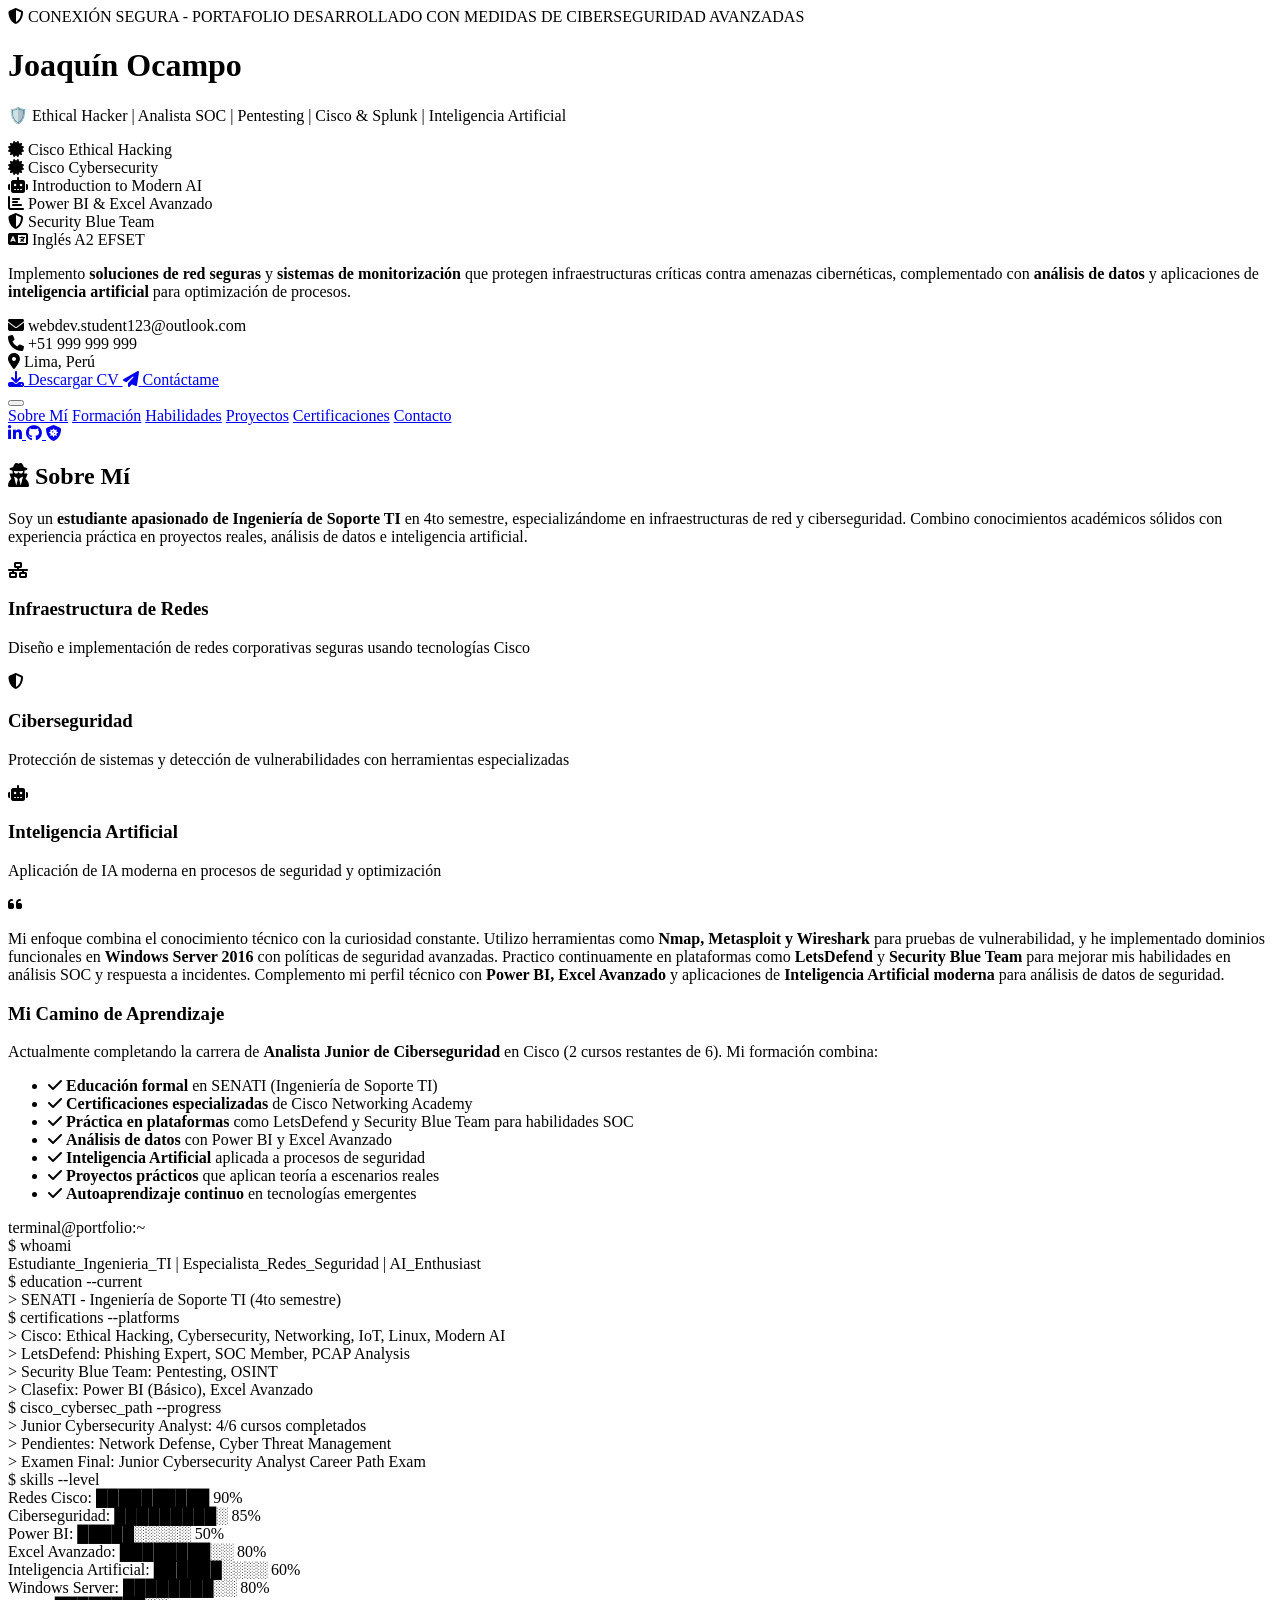
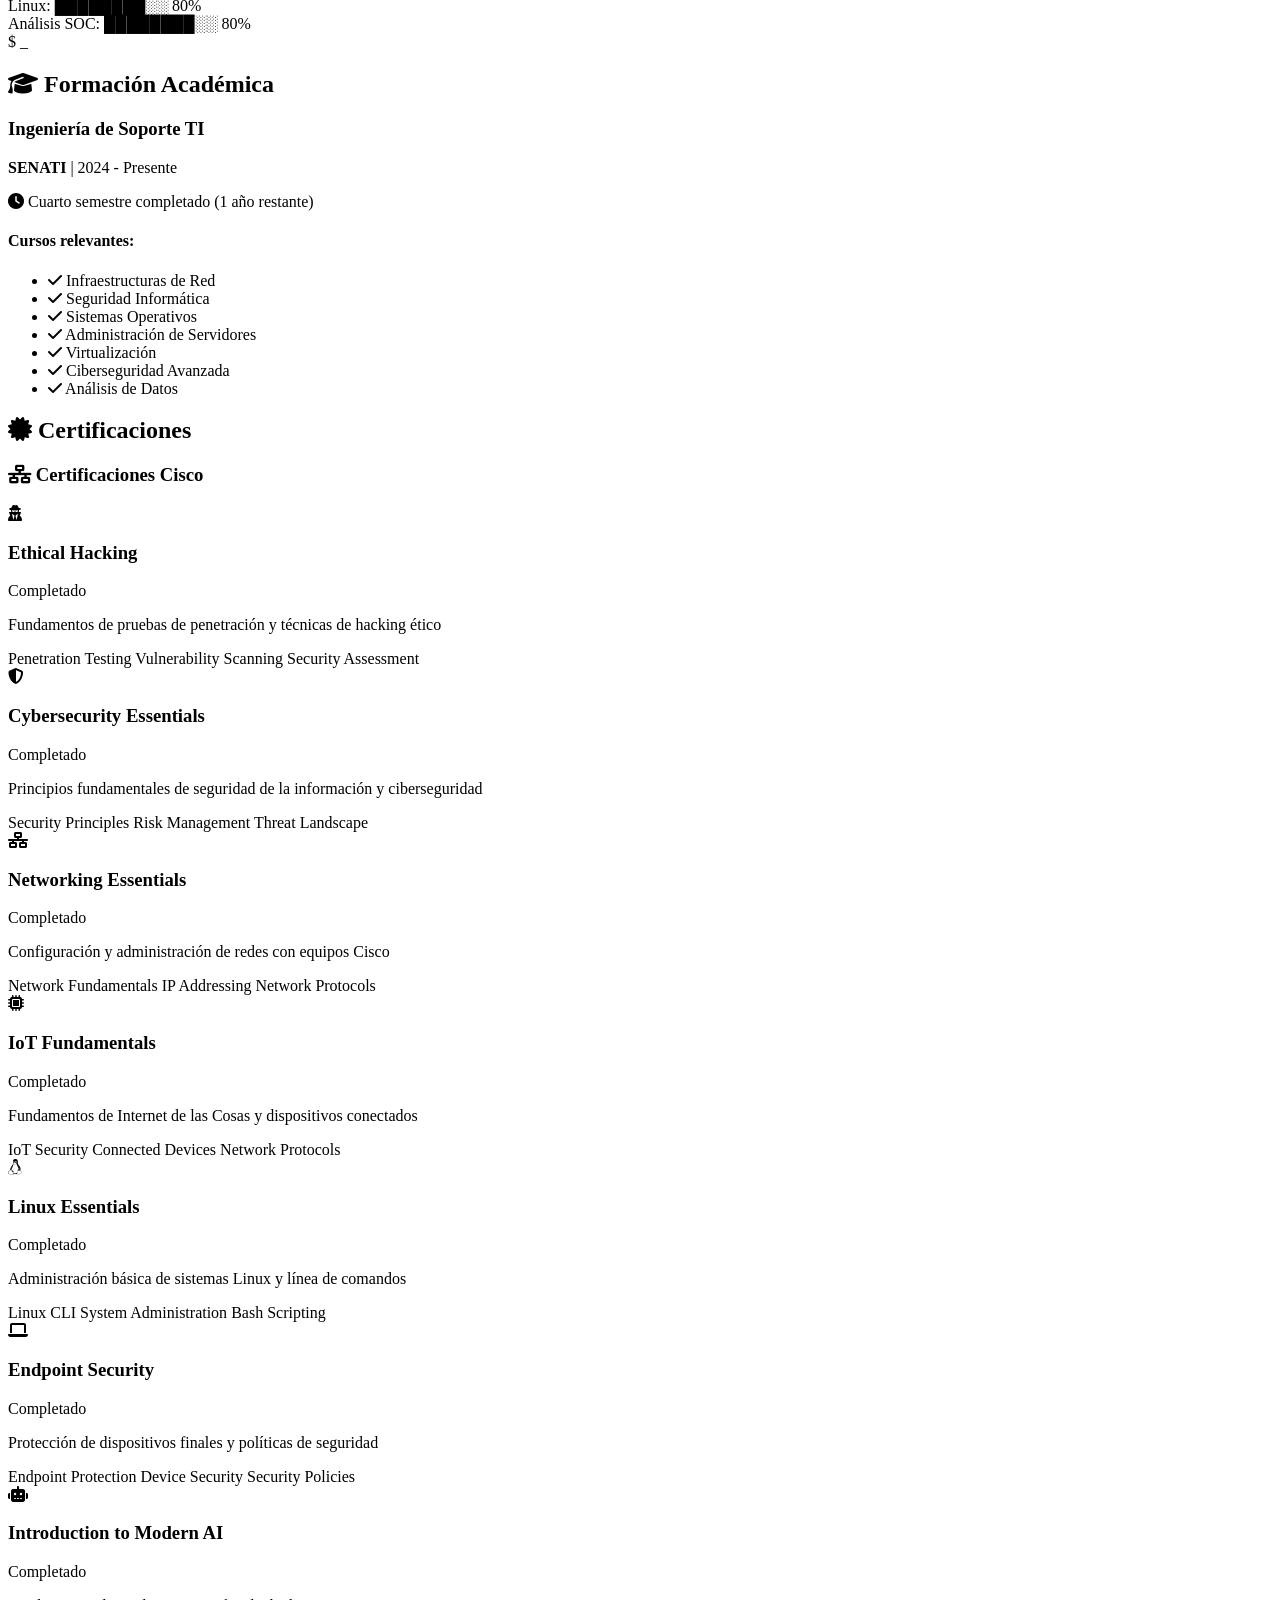
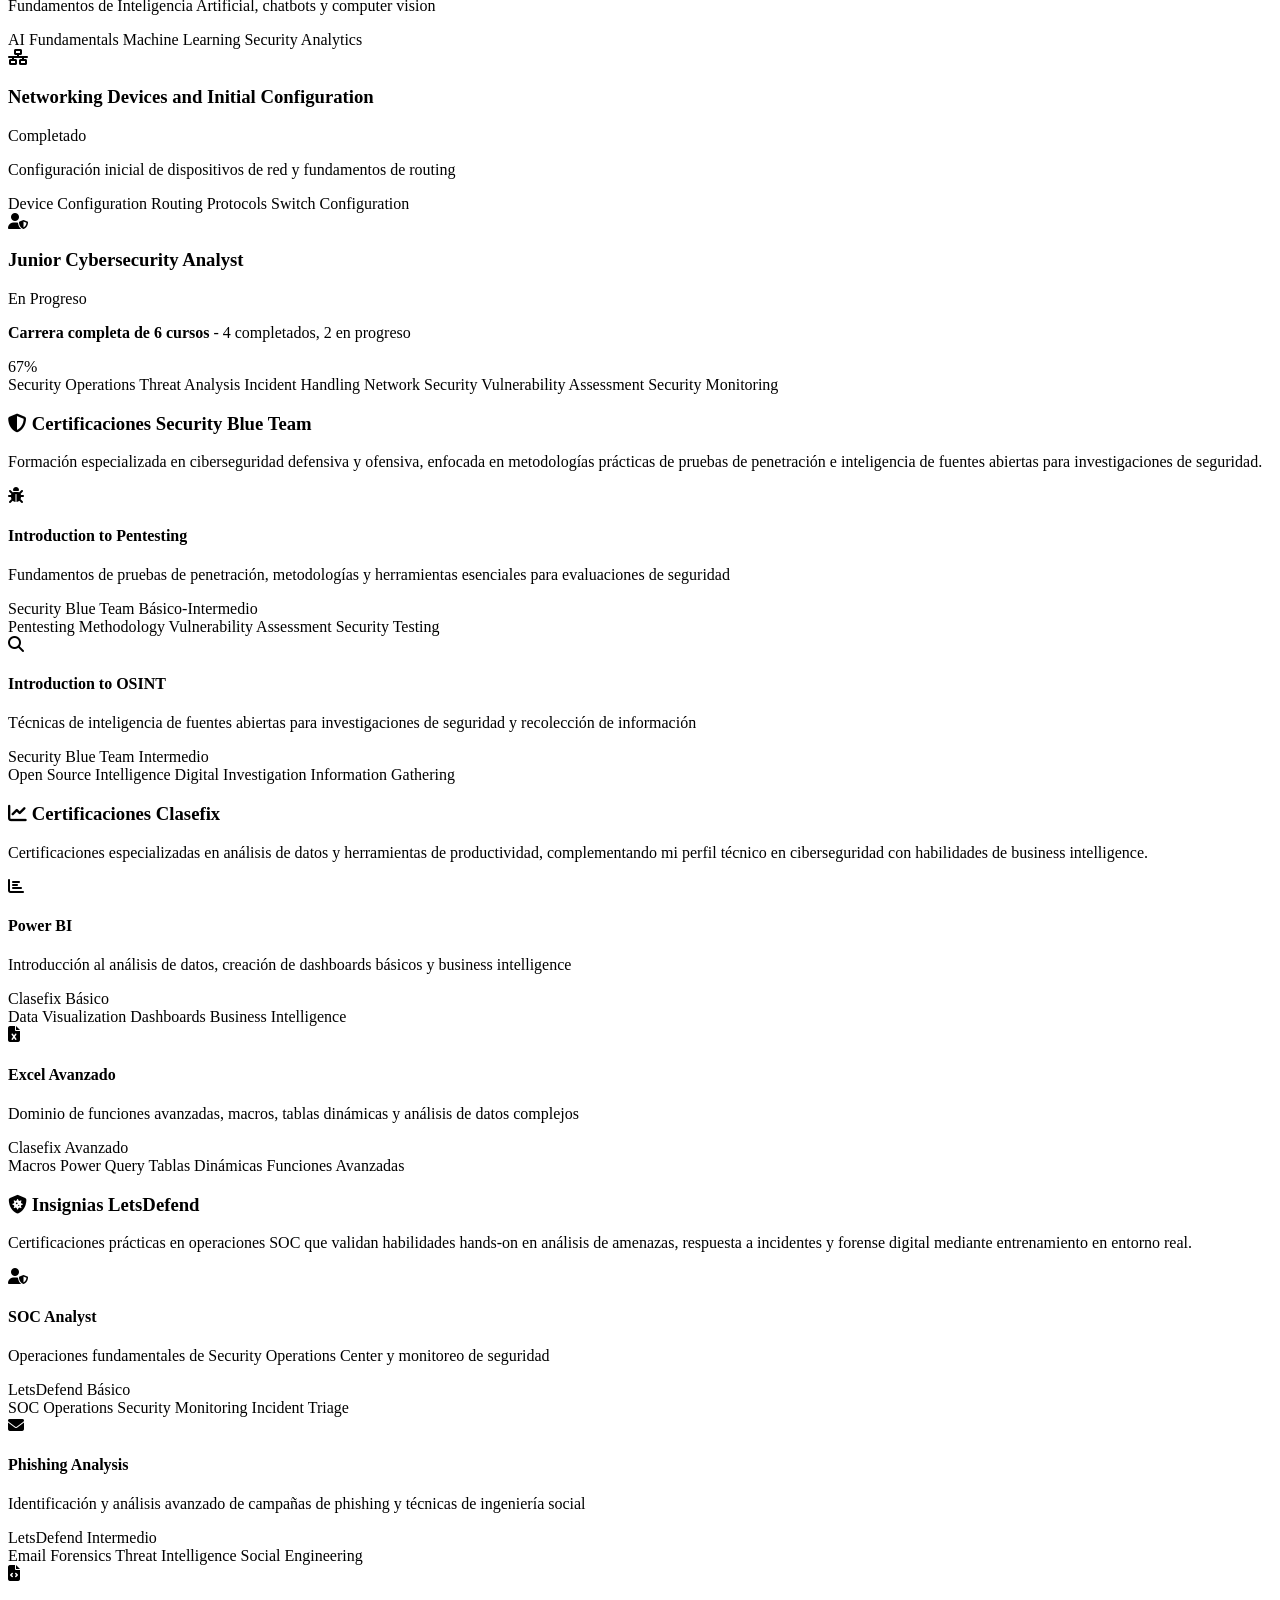
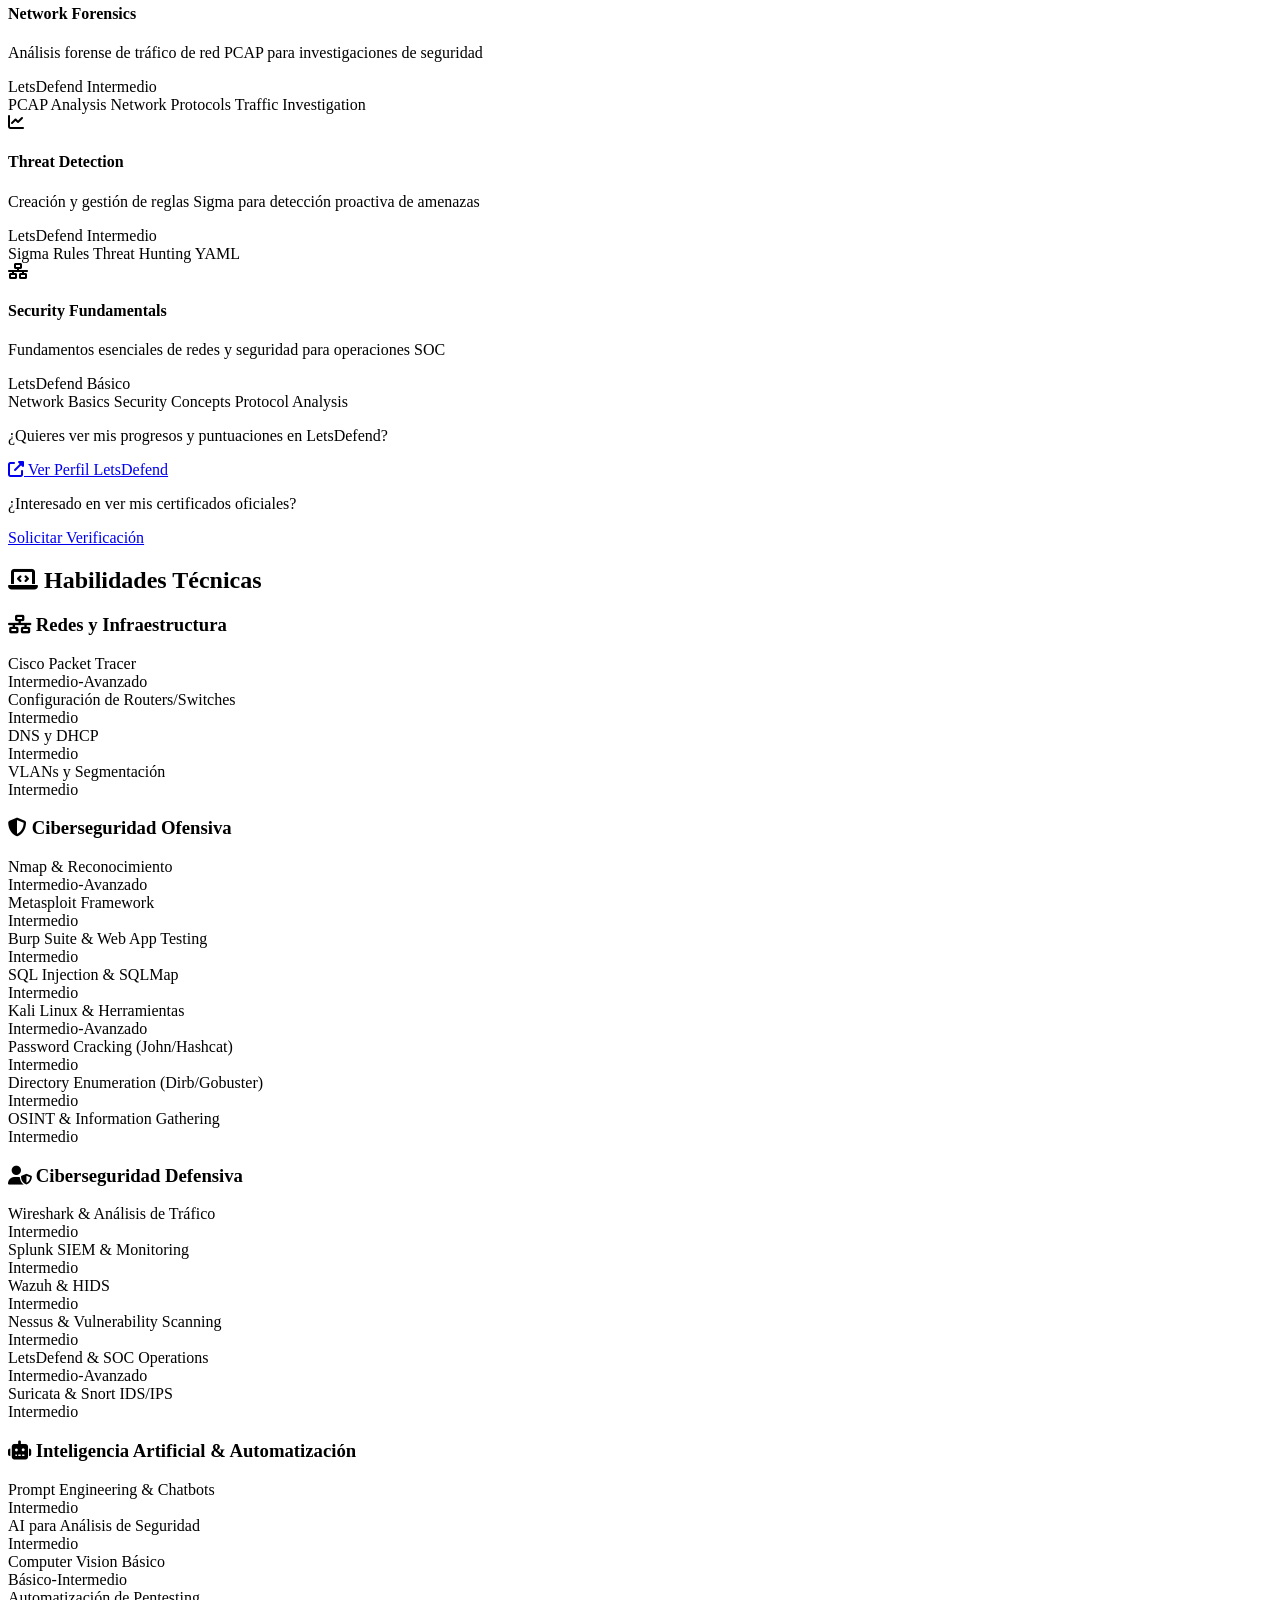
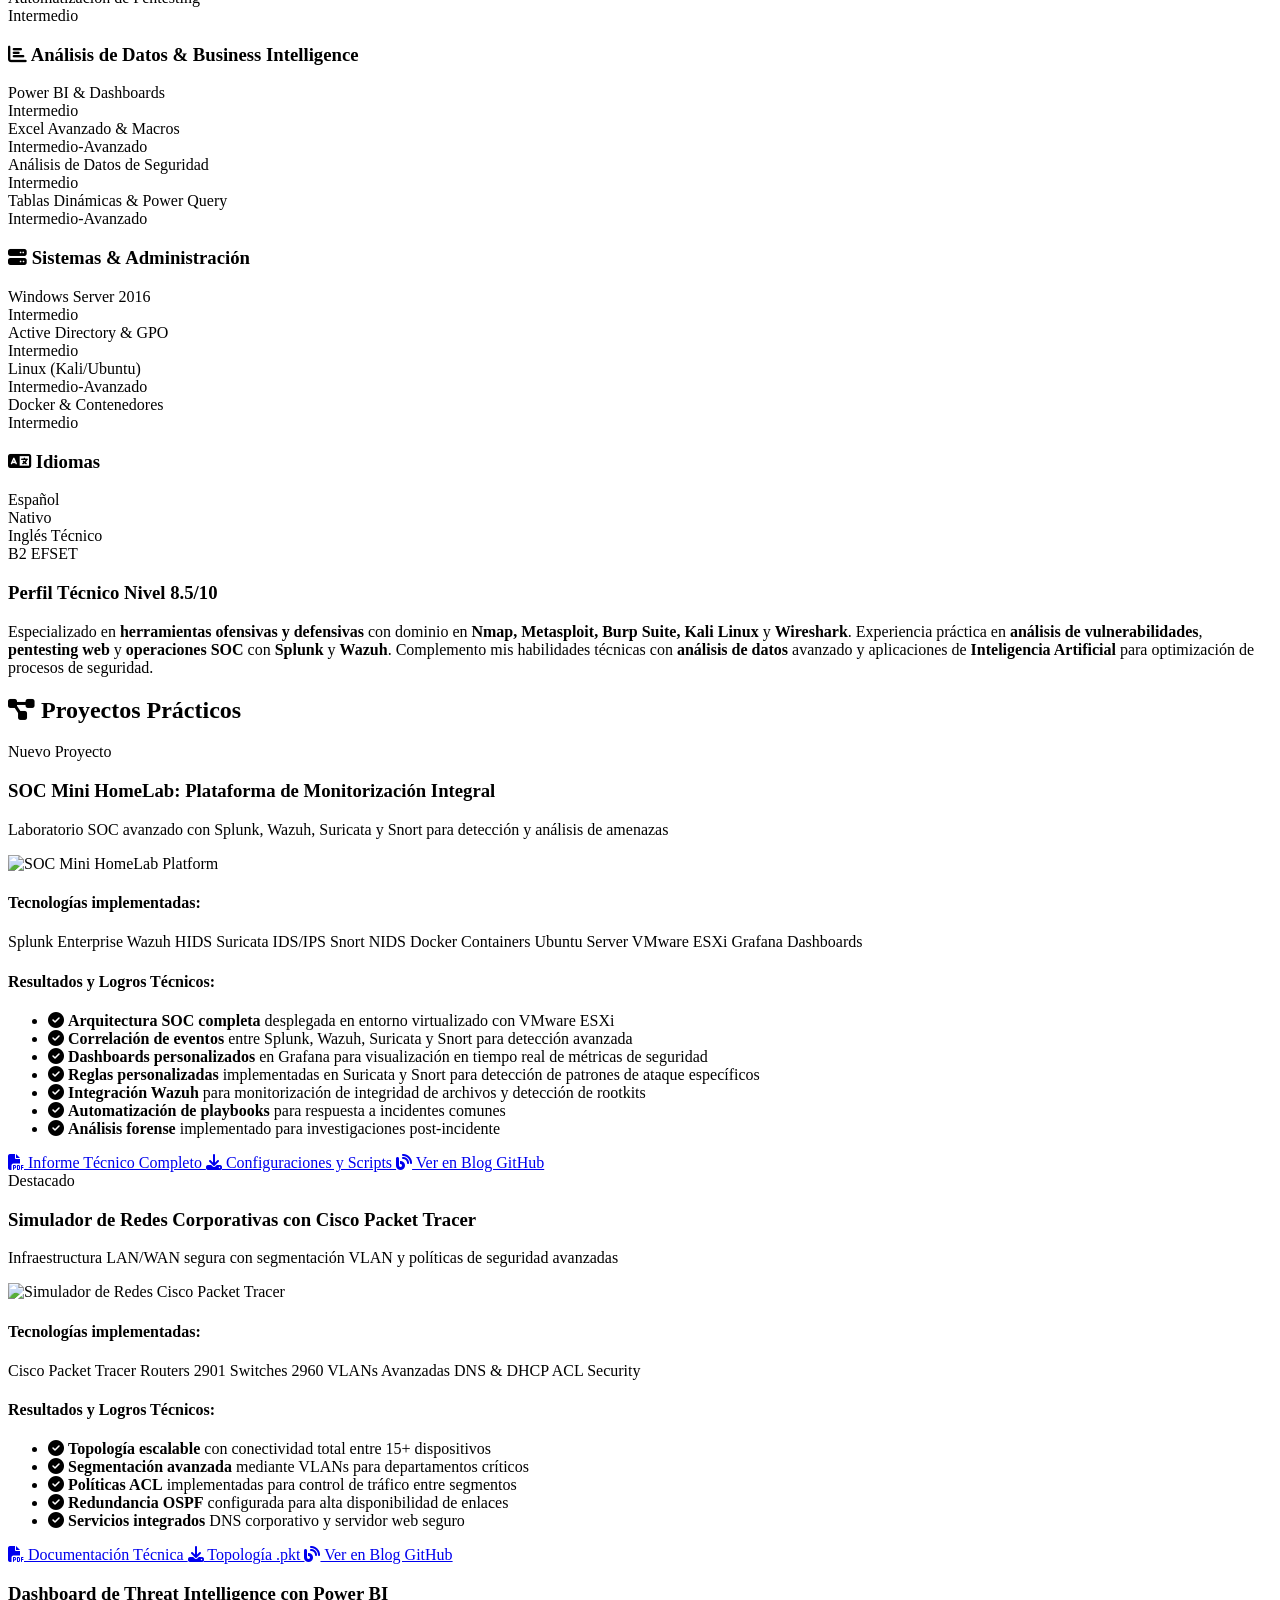
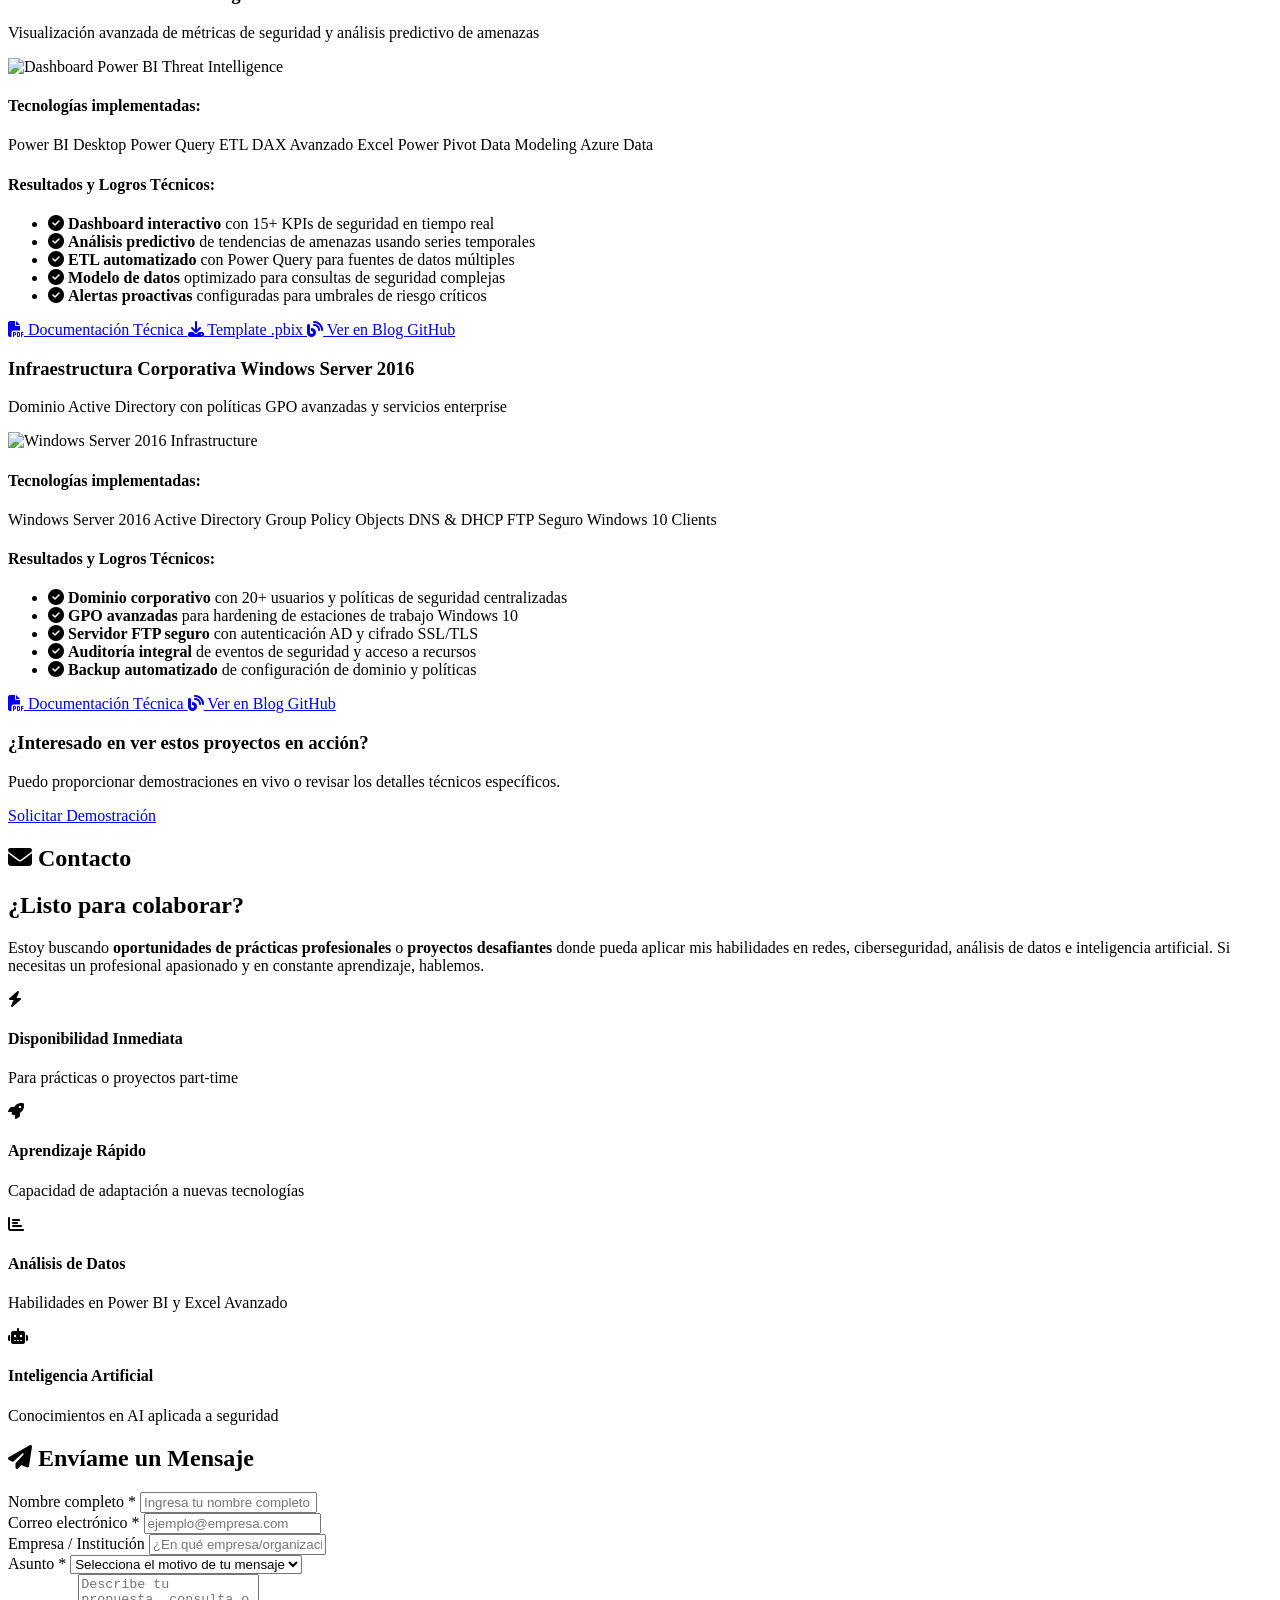
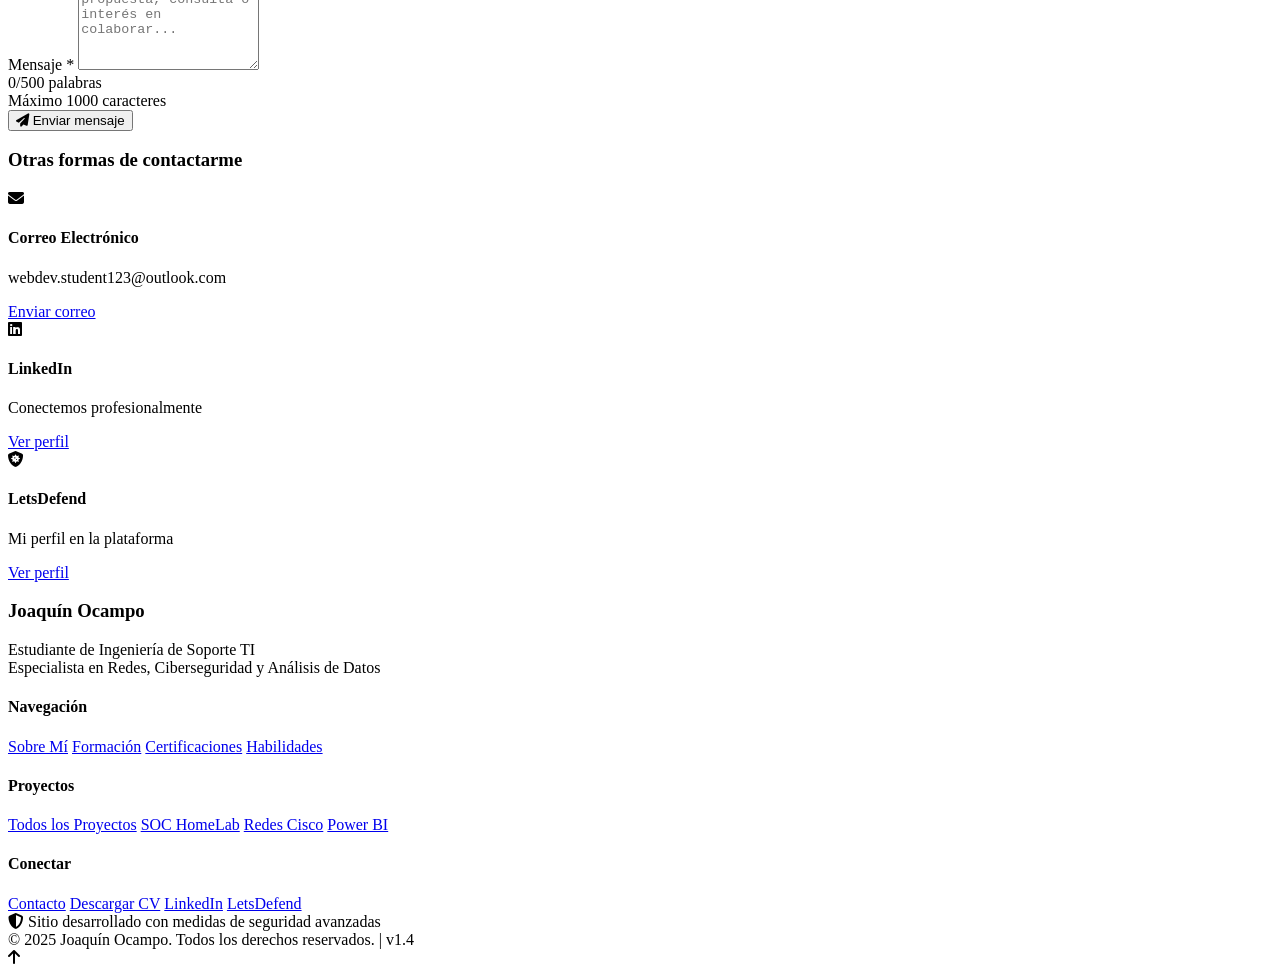
==== commit b846dfb8: "Update index.html" ====
--- a/index.html
+++ b/index.html
@@ -15,18 +15,21 @@
     <!-- Enlaces a recursos externos -->
     <link rel="stylesheet" href="https://cdnjs.cloudflare.com/ajax/libs/font-awesome/6.4.0/css/all.min.css" integrity="sha512-iecdLmaskl7CVkqkXNQ/ZH/XLlvWZOJyj7Yy7tcenmpD1ypASozpmT/E0iPtmFIB46ZmdtAc9eNBvH0H/ZpiBw==" crossorigin="anonymous" referrerpolicy="no-referrer">
     <link href="https://fonts.googleapis.com/css2?family=Roboto:wght@300;400;500;700&family=Montserrat:wght@600;700;800&display=swap" rel="stylesheet">
-    <link rel="stylesheet" href="assets/css/styles.css">
+    <link rel="stylesheet" href="assets/css/styles_v1.css">
+    <link rel="stylesheet" href="assets/css/security-styles.css">
+    <link rel="stylesheet" href="assets/css/Estilo_Insignias_LetsDefend.css">
+    <link rel="stylesheet" href="assets/css/blog-styles.css">
 
-    <!-- ========== METADATOS SEO OPTIMIZADOS 10/10 ========== -->
-    <meta name="description" content="🛡️ Joaquín Ocampo - Especialista en Ciberseguridad | Ethical Hacker Junior | Analista SOC | Pentesting con Kali Linux | Infraestructura Cisco | Splunk | Estudiante SENATI Lima Perú">
-    <meta name="keywords" content="ciberseguridad, ethical hacker, pentesting, analista SOC, Kali Linux, Cisco, Splunk, seguridad informática, redes, Lima Perú, SENATI, Wazuh, DVWA, Windows Server, Packet Tracer, seguridad ofensiva, seguridad defensiva">
+    <!-- ========== METADATOS SEO OPTIMIZADOS ========== -->
+    <meta name="description" content="🛡️ Joaquín Ocampo - Especialista en Ciberseguridad | Ethical Hacker Junior | Analista SOC | Pentesting con Kali Linux | Infraestructura Cisco | Splunk | Power BI | Excel Avanzado | Inteligencia Artificial | Estudiante SENATI Lima Perú">
+    <meta name="keywords" content="ciberseguridad, ethical hacker, pentesting, analista SOC, Kali Linux, Cisco, Splunk, Power BI, Excel Avanzado, Inteligencia Artificial, seguridad informática, redes, Lima Perú, SENATI, Wazuh, DVWA, Windows Server, Packet Tracer, seguridad ofensiva, seguridad defensiva, LetsDefend, Security Blue Team, SOC HomeLab">
     <meta name="author" content="Joaquín Ocampo">
     <meta name="robots" content="index, follow, max-snippet:-1, max-image-preview:large, max-video-preview:-1">
     <link rel="canonical" href="https://cyberzenithai.github.io/CyberShield-Portfolio">
     
     <!-- Open Graph optimizado para redes sociales -->
-    <meta property="og:title" content="Joaquín Ocampo | Especialista en Ciberseguridad 🛡️ | Ethical Hacker | SOC | Cisco">
-    <meta property="og:description" content="Ethical Hacker Junior y Analista SOC especializado en Pentesting, Kali Linux, infraestructura Cisco y Splunk. Portfolio técnico con proyectos reales de ciberseguridad.">
+    <meta property="og:title" content="Joaquín Ocampo | Especialista en Ciberseguridad 🛡️ | Ethical Hacker | SOC | Cisco | AI">
+    <meta property="og:description" content="Ethical Hacker Junior y Analista SOC especializado en Pentesting, Kali Linux, infraestructura Cisco, Splunk, Power BI e Inteligencia Artificial. Portfolio técnico con proyectos reales de ciberseguridad.">
     <meta property="og:type" content="website">
     <meta property="og:url" content="https://cyberzenithai.github.io/CyberShield-Portfolio">
     <meta property="og:image" content="https://cyberzenithai.github.io/CyberShield-Portfolio/assets/img/og-image.jpg">
@@ -34,14 +37,6 @@
     <meta property="og:image:height" content="630">
     <meta property="og:site_name" content="Portfolio Joaquín Ocampo - Ciberseguridad">
     <meta property="og:locale" content="es_PE">
-    
-    <!-- Twitter Card optimizado -->
-    <meta name="twitter:card" content="summary_large_image">
-    <meta name="twitter:title" content="Joaquín Ocampo | Especialista en Ciberseguridad 🛡️">
-    <meta name="twitter:description" content="Ethical Hacker Junior | Analista SOC | Pentesting | Kali Linux | Cisco | Splunk | Portfolio técnico de ciberseguridad">
-    <meta name="twitter:image" content="https://cyberzenithai.github.io/CyberShield-Portfolio/assets/img/og-image.jpg">
-    <meta name="twitter:site" content="@tu_usuario">
-    <meta name="twitter:creator" content="@tu_usuario">
 
     <!-- Metadatos adicionales para SEO técnico -->
     <meta name="theme-color" content="#049fd9">
@@ -90,12 +85,72 @@
         },
         {
           "@type": "EducationalOccupationalCredential",
+          "name": "Introduction to Modern AI",
+          "credentialCategory": "Professional Certification",
+          "competencyRequired": "Inteligencia Artificial, Chatbots, Computer Vision"
+        },
+        {
+          "@type": "EducationalOccupationalCredential",
           "name": "Seguridad de Terminales",
           "credentialCategory": "Professional Certification",
           "competencyRequired": "Endpoint Security, Protección de Dispositivos"
+        },
+        {
+          "@type": "EducationalOccupationalCredential",
+          "name": "LetsDefend Phishing Expert",
+          "credentialCategory": "Professional Certification",
+          "competencyRequired": "Análisis de Correos de Phishing"
+        },
+        {
+          "@type": "EducationalOccupationalCredential",
+          "name": "LetsDefend SOC Member",
+          "credentialCategory": "Professional Certification",
+          "competencyRequired": "Fundamentos de Operaciones SOC"
+        },
+        {
+          "@type": "EducationalOccupationalCredential",
+          "name": "LetsDefend Network Cable",
+          "credentialCategory": "Professional Certification",
+          "competencyRequired": "Fundamentos de Redes"
+        },
+        {
+          "@type": "EducationalOccupationalCredential",
+          "name": "LetsDefend PCAP Analysis",
+          "credentialCategory": "Professional Certification",
+          "competencyRequired": "Análisis de Trazas de Red PCAP"
+        },
+        {
+          "@type": "EducationalOccupationalCredential",
+          "name": "LetsDefend Sigma",
+          "credentialCategory": "Professional Certification",
+          "competencyRequired": "Detección de Amenazas con Sigma"
+        },
+        {
+          "@type": "EducationalOccupationalCredential",
+          "name": "Power BI",
+          "credentialCategory": "Professional Certification",
+          "competencyRequired": "Introducción a Análisis de Datos, Dashboards"
+        },
+        {
+          "@type": "EducationalOccupationalCredential",
+          "name": "Excel Avanzado",
+          "credentialCategory": "Professional Certification",
+          "competencyRequired": "Análisis de Datos, Macros, Funciones Avanzadas"
+        },
+        {
+          "@type": "EducationalOccupationalCredential",
+          "name": "Security Blue Team - Introduction to Pentesting",
+          "credentialCategory": "Professional Certification",
+          "competencyRequired": "Fundamentos de Pruebas de Penetración, Metodologías"
+        },
+        {
+          "@type": "EducationalOccupationalCredential",
+          "name": "Security Blue Team - Introduction to OSINT",
+          "credentialCategory": "Professional Certification",
+          "competencyRequired": "Inteligencia de Fuentes Abiertas, Investigación Digital"
         }
       ],
-      "description": "Especialista en Ciberseguridad con formación en Ethical Hacking, Análisis SOC y Pentesting. Estudiante de Ingeniería de Soporte TI en SENATI con certificaciones Cisco en redes y seguridad. Experiencia práctica en Kali Linux, DVWA, Splunk y Wazuh.",
+      "description": "Especialista en Ciberseguridad con formación en Ethical Hacking, Análisis SOC y Pentesting. Estudiante de Ingeniería de Soporte TI en SENATI con certificaciones Cisco en redes y seguridad. Experiencia práctica en Kali Linux, DVWA, Splunk, Power BI e Inteligencia Artificial.",
       "address": {
         "@type": "PostalAddress",
         "addressLocality": "Lima",
@@ -111,18 +166,29 @@
         "Redes Cisco",
         "Splunk",
         "Wazuh",
+        "Power BI",
+        "Excel Avanzado",
+        "Inteligencia Artificial",
         "Windows Server",
         "Packet Tracer",
         "DVWA",
         "Seguridad Ofensiva",
         "Seguridad Defensiva",
-        "Respuesta a Incidentes"
+        "Respuesta a Incidentes",
+        "LetsDefend",
+        "Análisis PCAP",
+        "Phishing Analysis",
+        "Security Blue Team",
+        "OSINT",
+        "Suricata",
+        "Snort"
       ],
       "knowsLanguage": "Español",
       "mainEntityOfPage": "https://cyberzenithai.github.io/CyberShield-Portfolio",
       "sameAs": [
-        "https://www.linkedin.com/in/tu-perfil",
-        "https://github.com/tu-usuario"
+        "https://www.linkedin.com/in/joaqunin-ocampo-cibersecurity",
+        "https://github.com/cyberzenithai",
+        "https://app.letsdefend.io/user/joaquin-ocampo"
       ]
     }
     </script>
@@ -152,9 +218,12 @@
         "Pentesting y Ethical Hacking",
         "Implementación de medidas de seguridad",
         "Configuración de redes Cisco",
-        "Monitoreo con Splunk y Wazuh"
+        "Monitoreo con Splunk y Wazuh",
+        "Análisis de amenazas con LetsDefend",
+        "Análisis de datos con Power BI",
+        "Aplicación de Inteligencia Artificial"
       ],
-      "skills": "Ciberseguridad, Ethical Hacking, Pentesting, Kali Linux, Cisco, Splunk, Wazuh, Windows Server, Redes"
+      "skills": "Ciberseguridad, Ethical Hacking, Pentesting, Kali Linux, Cisco, Splunk, Wazuh, Power BI, Excel Avanzado, Inteligencia Artificial, Windows Server, Redes, LetsDefend, PCAP Analysis, Phishing Analysis, Security Blue Team, OSINT, Suricata, Snort"
     }
     </script>
 
@@ -179,9 +248,10 @@
                 <span class="highlight">🛡️ Ethical Hacker</span> | 
                 <span class="highlight">Analista SOC</span> | 
                 <span class="highlight">Pentesting</span> | 
-                <span class="highlight">Cisco & Splunk</span>
+                <span class="highlight">Cisco & Splunk</span> |
+                <span class="highlight">Inteligencia Artificial</span>
             </p>
-            
+
             <div class="certification-badges">
                 <div class="badge">
                     <i class="fas fa-certificate"></i> Cisco Ethical Hacking
@@ -190,7 +260,13 @@
                     <i class="fas fa-certificate"></i> Cisco Cybersecurity
                 </div>
                 <div class="badge">
-                    <i class="fas fa-certificate"></i> Cisco Networking
+                    <i class="fas fa-robot"></i> Introduction to Modern AI
+                </div>
+                <div class="badge">
+                    <i class="fas fa-chart-bar"></i> Power BI & Excel Avanzado
+                </div>
+                <div class="badge">
+                    <i class="fas fa-shield-alt"></i> Security Blue Team
                 </div>
                 <div class="english-badge">
                     <i class="fas fa-language"></i> Inglés A2 EFSET
@@ -198,7 +274,7 @@
             </div>
             
             <div class="value-proposition">
-                <p>Implemento <strong>soluciones de red seguras</strong> y <strong>sistemas de monitorización</strong> que protegen infraestructuras críticas contra amenazas cibernéticas.</p>
+                <p>Implemento <strong>soluciones de red seguras</strong> y <strong>sistemas de monitorización</strong> que protegen infraestructuras críticas contra amenazas cibernéticas, complementado con <strong>análisis de datos</strong> y aplicaciones de <strong>inteligencia artificial</strong> para optimización de procesos.</p>
             </div>
             
             <div class="contact-info">
@@ -249,6 +325,9 @@
                 <a href="https://github.com/CyberZenithAI" aria-label="GitHub" target="_blank" rel="noopener noreferrer">
                     <i class="fab fa-github"></i>
                 </a>
+                <a href="https://app.letsdefend.io/user/joaquin-ocampo" aria-label="LetsDefend" target="_blank" rel="noopener noreferrer">
+                    <i class="fas fa-shield-virus"></i>
+                </a>
             </div>
         </nav>
     </div>
@@ -260,7 +339,7 @@
             
             <div class="about-content">
                 <div class="about-text">
-                    <p class="intro">Soy un <strong>estudiante apasionado de Ingeniería de Soporte TI</strong> en 4to semestre, especializándome en infraestructuras de red y ciberseguridad. Combino conocimientos académicos sólidos con experiencia práctica en proyectos reales.</p>
+                    <p class="intro">Soy un <strong>estudiante apasionado de Ingeniería de Soporte TI</strong> en 4to semestre, especializándome en infraestructuras de red y ciberseguridad. Combino conocimientos académicos sólidos con experiencia práctica en proyectos reales, análisis de datos e inteligencia artificial.</p>
                     
                     <div class="expertise-areas">
                         <div class="expertise-item">
@@ -274,23 +353,26 @@
                             <p>Protección de sistemas y detección de vulnerabilidades con herramientas especializadas</p>
                         </div>
                         <div class="expertise-item">
-                            <i class="fas fa-server"></i>
-                            <h3>Administración de Sistemas</h3>
-                            <p>Configuración y mantenimiento de servidores Windows y Linux</p>
+                            <i class="fas fa-robot"></i>
+                            <h3>Inteligencia Artificial</h3>
+                            <p>Aplicación de IA moderna en procesos de seguridad y optimización</p>
                         </div>
                     </div>
                     
                     <div class="quote">
                         <i class="fas fa-quote-left"></i>
-                        <p>Mi enfoque combina el conocimiento técnico con la curiosidad constante. Utilizo herramientas como <strong>Nmap, Metasploit y Wireshark</strong> para pruebas de vulnerabilidad, y he implementado dominios funcionales en <strong>Windows Server 2016</strong> con políticas de seguridad avanzadas. Soy proactivo en la investigación de nuevas amenazas utilizando IA como DeepSeek para mantenerme actualizado.</p>
+                        <p>Mi enfoque combina el conocimiento técnico con la curiosidad constante. Utilizo herramientas como <strong>Nmap, Metasploit y Wireshark</strong> para pruebas de vulnerabilidad, y he implementado dominios funcionales en <strong>Windows Server 2016</strong> con políticas de seguridad avanzadas. Practico continuamente en plataformas como <strong>LetsDefend</strong> y <strong>Security Blue Team</strong> para mejorar mis habilidades en análisis SOC y respuesta a incidentes. Complemento mi perfil técnico con <strong>Power BI, Excel Avanzado</strong> y aplicaciones de <strong>Inteligencia Artificial moderna</strong> para análisis de datos de seguridad.</p>
                     </div>
                     
                     <div class="learning-path">
                         <h3>Mi Camino de Aprendizaje</h3>
-                        <p>Actualmente completando la carrera de <strong>Analista Junior de Ciberseguridad</strong> en Cisco (3 cursos restantes de 6). Mi formación combina:</p>
+                        <p>Actualmente completando la carrera de <strong>Analista Junior de Ciberseguridad</strong> en Cisco (2 cursos restantes de 6). Mi formación combina:</p>
                         <ul>
                             <li><i class="fas fa-check"></i> <strong>Educación formal</strong> en SENATI (Ingeniería de Soporte TI)</li>
                             <li><i class="fas fa-check"></i> <strong>Certificaciones especializadas</strong> de Cisco Networking Academy</li>
+                            <li><i class="fas fa-check"></i> <strong>Práctica en plataformas</strong> como LetsDefend y Security Blue Team para habilidades SOC</li>
+                            <li><i class="fas fa-check"></i> <strong>Análisis de datos</strong> con Power BI y Excel Avanzado</li>
+                            <li><i class="fas fa-check"></i> <strong>Inteligencia Artificial</strong> aplicada a procesos de seguridad</li>
                             <li><i class="fas fa-check"></i> <strong>Proyectos prácticos</strong> que aplican teoría a escenarios reales</li>
                             <li><i class="fas fa-check"></i> <strong>Autoaprendizaje continuo</strong> en tecnologías emergentes</li>
                         </ul>
@@ -308,17 +390,27 @@
                     </div>
                     <div class="terminal-content">
                         <div><span class="prompt">$</span> whoami</div>
-                        <div>Estudiante_Ingenieria_TI | Especialista_Redes_Seguridad</div>
+                        <div>Estudiante_Ingenieria_TI | Especialista_Redes_Seguridad | AI_Enthusiast</div>
                         <div><span class="prompt">$</span> education --current</div>
                         <div>> SENATI - Ingeniería de Soporte TI (4to semestre)</div>
-                        <div><span class="prompt">$</span> certifications --cisco</div>
-                        <div>> Ethical Hacking, Cybersecurity, Networking, IoT, Linux</div>
+                        <div><span class="prompt">$</span> certifications --platforms</div>
+                        <div>> Cisco: Ethical Hacking, Cybersecurity, Networking, IoT, Linux, Modern AI</div>
+                        <div>> LetsDefend: Phishing Expert, SOC Member, PCAP Analysis</div>
+                        <div>> Security Blue Team: Pentesting, OSINT</div>
+                        <div>> Clasefix: Power BI (Básico), Excel Avanzado</div>
+                        <div><span class="prompt">$</span> cisco_cybersec_path --progress</div>
+                        <div>> Junior Cybersecurity Analyst: 4/6 cursos completados</div>
+                        <div>> Pendientes: Network Defense, Cyber Threat Management</div>
+                        <div>> Examen Final: Junior Cybersecurity Analyst Career Path Exam</div>
                         <div><span class="prompt">$</span> skills --level</div>
                         <div>Redes Cisco: ██████████ 90%</div>
                         <div>Ciberseguridad: █████████░ 85%</div>
+                        <div>Power BI: █████░░░░░ 50%</div>
+                        <div>Excel Avanzado: ████████░░ 80%</div>
+                        <div>Inteligencia Artificial: ██████░░░░ 60%</div>
                         <div>Windows Server: ████████░░ 80%</div>
                         <div>Linux: ████████░░ 80%</div>
-                        <div>Herramientas Seguridad: █████████░ 85%</div>
+                        <div>Análisis SOC: ████████░░ 80%</div>
                         <div><span class="prompt">$</span> <span class="typing-cursor">_</span></div>
                     </div>
                 </div>
@@ -344,6 +436,8 @@
                                 <li><i class="fas fa-check"></i> Sistemas Operativos</li>
                                 <li><i class="fas fa-check"></i> Administración de Servidores</li>
                                 <li><i class="fas fa-check"></i> Virtualización</li>
+                                <li><i class="fas fa-check"></i> Ciberseguridad Avanzada</li>
+                                <li><i class="fas fa-check"></i> Análisis de Datos</li>
                             </ul>
                         </div>
                     </div>
@@ -351,110 +445,366 @@
             </div>
         </section>
         
-        <!-- Nueva sección de Certificaciones -->
+        <!-- Sección de Certificaciones -->
         <section id="certifications">
-            <h2 class="section-title"><i class="fas fa-certificate"></i> Certificaciones Cisco</h2>
-            
-            <div class="certifications-grid">
-                <div class="certification-card">
-                    <div class="certification-header">
-                        <i class="fas fa-user-secret"></i>
-                        <h3>Ethical Hacking</h3>
-                        <span class="badge-completed">Completado</span>
-                    </div>
-                    <p>Fundamentos de pruebas de penetración y técnicas de hacking ético</p>
-                    <div class="skills-gained">
-                        <span class="skill-tag">Pentesting</span>
-                        <span class="skill-tag">Vulnerabilidades</span>
-                        <span class="skill-tag">Metasploit</span>
-                    </div>
-                </div>
-                
-                <div class="certification-card">
-                    <div class="certification-header">
-                        <i class="fas fa-shield-alt"></i>
-                        <h3>Cybersecurity Essentials</h3>
-                        <span class="badge-completed">Completado</span>
-                    </div>
-                    <p>Principios fundamentales de seguridad de la información y ciberseguridad</p>
-                    <div class="skills-gained">
-                        <span class="skill-tag">Seguridad</span>
-                        <span class="skill-tag">Amenazas</span>
-                        <span class="skill-tag">Protección</span>
-                    </div>
-                </div>
-                
-                <div class="certification-card">
-                    <div class="certification-header">
-                        <i class="fas fa-network-wired"></i>
-                        <h3>Networking Essentials</h3>
-                        <span class="badge-completed">Completado</span>
-                    </div>
-                    <p>Configuración y administración de redes con equipos Cisco</p>
-                    <div class="skills-gained">
-                        <span class="skill-tag">Routers</span>
-                        <span class="skill-tag">Switches</span>
-                        <span class="skill-tag">VLANs</span>
-                    </div>
-                </div>
-                
-                <div class="certification-card">
-                    <div class="certification-header">
-                        <i class="fas fa-microchip"></i>
-                        <h3>IoT Fundamentals</h3>
-                        <span class="badge-completed">Completado</span>
-                    </div>
-                    <p>Fundamentos de Internet de las Cosas y dispositivos conectados</p>
-                    <div class="skills-gained">
-                        <span class="skill-tag">IoT</span>
-                        <span class="skill-tag">Dispositivos</span>
-                        <span class="skill-tag">Conectividad</span>
-                    </div>
-                </div>
-                
-                <div class="certification-card">
-                    <div class="certification-header">
-                        <i class="fab fa-linux"></i>
-                        <h3>Linux Essentials</h3>
-                        <span class="badge-completed">Completado</span>
-                    </div>
-                    <p>Administración básica de sistemas Linux y línea de comandos</p>
-                    <div class="skills-gained">
-                        <span class="skill-tag">Linux</span>
-                        <span class="skill-tag">Terminal</span>
-                        <span class="skill-tag">Bash</span>
-                    </div>
-                </div>
-                
-                <div class="certification-card">
-                    <div class="certification-header">
-                        <i class="fas fa-laptop"></i>
-                        <h3>Endpoint Security</h3>
-                        <span class="badge-completed">Completado</span>
-                    </div>
-                    <p>Protección de dispositivos finales y políticas de seguridad</p>
-                    <div class="skills-gained">
-                        <span class="skill-tag">Endpoints</span>
-                        <span class="skill-tag">Antivirus</span>
-                        <span class="skill-tag">Políticas</span>
-                    </div>
-                </div>
-                
-                <div class="certification-card highlight-certification">
-                    <div class="certification-header">
-                        <i class="fas fa-user-shield"></i>
-                        <h3>Junior Cybersecurity Analyst</h3>
-                        <span class="badge-progress">En Progreso</span>
-                    </div>
-                    <p><strong>Carrera completa de 6 cursos</strong> - 3 completados, 3 en progreso</p>
-                    <div class="progress">
-                        <div class="progress-bar" style="width: 50%">50%</div>
-                    </div>
-                    <div class="skills-gained">
-                        <span class="skill-tag">SOC</span>
-                        <span class="skill-tag">Threat Intelligence</span>
-                        <span class="skill-tag">Incident Response</span>
-                    </div>
+            <h2 class="section-title"><i class="fas fa-certificate"></i> Certificaciones</h2>
+            
+            <!-- Certificaciones Cisco -->
+            <div class="platform-section">
+                <h3 class="platform-title">
+                    <i class="fas fa-network-wired"></i> Certificaciones Cisco
+                </h3>
+                
+                <div class="certifications-grid">
+                    <div class="certification-card">
+                        <div class="certification-header">
+                            <i class="fas fa-user-secret"></i>
+                            <h3>Ethical Hacking</h3>
+                            <span class="badge-completed">Completado</span>
+                        </div>
+                        <p>Fundamentos de pruebas de penetración y técnicas de hacking ético</p>
+                        <div class="skills-gained">
+                            <span class="skill-tag">Penetration Testing</span>
+                            <span class="skill-tag">Vulnerability Scanning</span>
+                            <span class="skill-tag">Security Assessment</span>
+                        </div>
+                    </div>
+                    
+                    <div class="certification-card">
+                        <div class="certification-header">
+                            <i class="fas fa-shield-alt"></i>
+                            <h3>Cybersecurity Essentials</h3>
+                            <span class="badge-completed">Completado</span>
+                        </div>
+                        <p>Principios fundamentales de seguridad de la información y ciberseguridad</p>
+                        <div class="skills-gained">
+                            <span class="skill-tag">Security Principles</span>
+                            <span class="skill-tag">Risk Management</span>
+                            <span class="skill-tag">Threat Landscape</span>
+                        </div>
+                    </div>
+                    
+                    <div class="certification-card">
+                        <div class="certification-header">
+                            <i class="fas fa-network-wired"></i>
+                            <h3>Networking Essentials</h3>
+                            <span class="badge-completed">Completado</span>
+                        </div>
+                        <p>Configuración y administración de redes con equipos Cisco</p>
+                        <div class="skills-gained">
+                            <span class="skill-tag">Network Fundamentals</span>
+                            <span class="skill-tag">IP Addressing</span>
+                            <span class="skill-tag">Network Protocols</span>
+                        </div>
+                    </div>
+                    
+                    <div class="certification-card">
+                        <div class="certification-header">
+                            <i class="fas fa-microchip"></i>
+                            <h3>IoT Fundamentals</h3>
+                            <span class="badge-completed">Completado</span>
+                        </div>
+                        <p>Fundamentos de Internet de las Cosas y dispositivos conectados</p>
+                        <div class="skills-gained">
+                            <span class="skill-tag">IoT Security</span>
+                            <span class="skill-tag">Connected Devices</span>
+                            <span class="skill-tag">Network Protocols</span>
+                        </div>
+                    </div>
+                    
+                    <div class="certification-card">
+                        <div class="certification-header">
+                            <i class="fab fa-linux"></i>
+                            <h3>Linux Essentials</h3>
+                            <span class="badge-completed">Completado</span>
+                        </div>
+                        <p>Administración básica de sistemas Linux y línea de comandos</p>
+                        <div class="skills-gained">
+                            <span class="skill-tag">Linux CLI</span>
+                            <span class="skill-tag">System Administration</span>
+                            <span class="skill-tag">Bash Scripting</span>
+                        </div>
+                    </div>
+                    
+                    <div class="certification-card">
+                        <div class="certification-header">
+                            <i class="fas fa-laptop"></i>
+                            <h3>Endpoint Security</h3>
+                            <span class="badge-completed">Completado</span>
+                        </div>
+                        <p>Protección de dispositivos finales y políticas de seguridad</p>
+                        <div class="skills-gained">
+                            <span class="skill-tag">Endpoint Protection</span>
+                            <span class="skill-tag">Device Security</span>
+                            <span class="skill-tag">Security Policies</span>
+                        </div>
+                    </div>
+                    
+                    <div class="certification-card">
+                        <div class="certification-header">
+                            <i class="fas fa-robot"></i>
+                            <h3>Introduction to Modern AI</h3>
+                            <span class="badge-completed">Completado</span>
+                        </div>
+                        <p>Fundamentos de Inteligencia Artificial, chatbots y computer vision</p>
+                        <div class="skills-gained">
+                            <span class="skill-tag">AI Fundamentals</span>
+                            <span class="skill-tag">Machine Learning</span>
+                            <span class="skill-tag">Security Analytics</span>
+                        </div>
+                    </div>
+                    
+                    <div class="certification-card">
+                        <div class="certification-header">
+                            <i class="fas fa-network-wired"></i>
+                            <h3>Networking Devices and Initial Configuration</h3>
+                            <span class="badge-completed">Completado</span>
+                        </div>
+                        <p>Configuración inicial de dispositivos de red y fundamentos de routing</p>
+                        <div class="skills-gained">
+                            <span class="skill-tag">Device Configuration</span>
+                            <span class="skill-tag">Routing Protocols</span>
+                            <span class="skill-tag">Switch Configuration</span>
+                        </div>
+                    </div>
+                    
+                    <div class="certification-card highlight-certification">
+                        <div class="certification-header">
+                            <i class="fas fa-user-shield"></i>
+                            <h3>Junior Cybersecurity Analyst</h3>
+                            <span class="badge-progress">En Progreso</span>
+                        </div>
+                        <p><strong>Carrera completa de 6 cursos</strong> - 4 completados, 2 en progreso</p>
+                        <div class="progress">
+                            <div class="progress-bar" style="width: 67%">67%</div>
+                        </div>
+                        <div class="skills-gained">
+                            <span class="skill-tag">Security Operations</span>
+                            <span class="skill-tag">Threat Analysis</span>
+                            <span class="skill-tag">Incident Handling</span>
+                            <span class="skill-tag">Network Security</span>
+                            <span class="skill-tag">Vulnerability Assessment</span>
+                            <span class="skill-tag">Security Monitoring</span>
+                        </div>
+                    </div>
+                </div>
+            </div>
+            
+            <!-- Certificaciones Security Blue Team -->
+            <div class="platform-section">
+                <h3 class="platform-title">
+                    <i class="fas fa-shield-alt"></i> Certificaciones Security Blue Team
+                </h3>
+                <p class="platform-description">
+                    Formación especializada en ciberseguridad defensiva y ofensiva, enfocada en metodologías prácticas 
+                    de pruebas de penetración e inteligencia de fuentes abiertas para investigaciones de seguridad.
+                </p>
+                
+                <div class="letsdefend-badges">
+                    <div class="badge-card">
+                        <div class="badge-icon">
+                            <i class="fas fa-bug"></i>
+                        </div>
+                        <div class="badge-content">
+                            <h4>Introduction to Pentesting</h4>
+                            <p class="badge-description">Fundamentos de pruebas de penetración, metodologías y herramientas esenciales para evaluaciones de seguridad</p>
+                            <div class="badge-meta">
+                                <span class="badge-platform">Security Blue Team</span>
+                                <span class="badge-level">Básico-Intermedio</span>
+                            </div>
+                            <div class="badge-skills">
+                                <span class="badge-skill">Pentesting Methodology</span>
+                                <span class="badge-skill">Vulnerability Assessment</span>
+                                <span class="badge-skill">Security Testing</span>
+                            </div>
+                        </div>
+                    </div>
+                    
+                    <div class="badge-card">
+                        <div class="badge-icon">
+                            <i class="fas fa-search"></i>
+                        </div>
+                        <div class="badge-content">
+                            <h4>Introduction to OSINT</h4>
+                            <p class="badge-description">Técnicas de inteligencia de fuentes abiertas para investigaciones de seguridad y recolección de información</p>
+                            <div class="badge-meta">
+                                <span class="badge-platform">Security Blue Team</span>
+                                <span class="badge-level">Intermedio</span>
+                            </div>
+                            <div class="badge-skills">
+                                <span class="badge-skill">Open Source Intelligence</span>
+                                <span class="badge-skill">Digital Investigation</span>
+                                <span class="badge-skill">Information Gathering</span>
+                            </div>
+                        </div>
+                    </div>
+                </div>
+            </div>
+            
+            <!-- Certificaciones Clasefix -->
+            <div class="platform-section">
+                <h3 class="platform-title">
+                    <i class="fas fa-chart-line"></i> Certificaciones Clasefix
+                </h3>
+                <p class="platform-description">
+                    Certificaciones especializadas en análisis de datos y herramientas de productividad, 
+                    complementando mi perfil técnico en ciberseguridad con habilidades de business intelligence.
+                </p>
+                
+                <div class="letsdefend-badges">
+                    <div class="badge-card">
+                        <div class="badge-icon">
+                            <i class="fas fa-chart-bar"></i>
+                        </div>
+                        <div class="badge-content">
+                            <h4>Power BI</h4>
+                            <p class="badge-description">Introducción al análisis de datos, creación de dashboards básicos y business intelligence</p>
+                            <div class="badge-meta">
+                                <span class="badge-platform">Clasefix</span>
+                                <span class="badge-level">Básico</span>
+                            </div>
+                            <div class="badge-skills">
+                                <span class="badge-skill">Data Visualization</span>
+                                <span class="badge-skill">Dashboards</span>
+                                <span class="badge-skill">Business Intelligence</span>
+                            </div>
+                        </div>
+                    </div>
+                    
+                    <div class="badge-card">
+                        <div class="badge-icon">
+                            <i class="fas fa-file-excel"></i>
+                        </div>
+                        <div class="badge-content">
+                            <h4>Excel Avanzado</h4>
+                            <p class="badge-description">Dominio de funciones avanzadas, macros, tablas dinámicas y análisis de datos complejos</p>
+                            <div class="badge-meta">
+                                <span class="badge-platform">Clasefix</span>
+                                <span class="badge-level">Avanzado</span>
+                            </div>
+                            <div class="badge-skills">
+                                <span class="badge-skill">Macros</span>
+                                <span class="badge-skill">Power Query</span>
+                                <span class="badge-skill">Tablas Dinámicas</span>
+                                <span class="badge-skill">Funciones Avanzadas</span>
+                            </div>
+                        </div>
+                    </div>
+                </div>
+            </div>
+            
+            <!-- Insignias LetsDefend -->
+            <div class="platform-section">
+                <h3 class="platform-title">
+                    <i class="fas fa-shield-virus"></i> Insignias LetsDefend
+                </h3>
+                <p class="platform-description">
+                    Certificaciones prácticas en operaciones SOC que validan habilidades hands-on en análisis de amenazas, 
+                    respuesta a incidentes y forense digital mediante entrenamiento en entorno real.
+                </p>
+                
+                <div class="letsdefend-badges">
+                    <div class="badge-card">
+                        <div class="badge-icon">
+                            <i class="fas fa-user-shield"></i>
+                        </div>
+                        <div class="badge-content">
+                            <h4>SOC Analyst</h4>
+                            <p class="badge-description">Operaciones fundamentales de Security Operations Center y monitoreo de seguridad</p>
+                            <div class="badge-meta">
+                                <span class="badge-platform">LetsDefend</span>
+                                <span class="badge-level">Básico</span>
+                            </div>
+                            <div class="badge-skills">
+                                <span class="badge-skill">SOC Operations</span>
+                                <span class="badge-skill">Security Monitoring</span>
+                                <span class="badge-skill">Incident Triage</span>
+                            </div>
+                        </div>
+                    </div>
+                    
+                    <div class="badge-card">
+                        <div class="badge-icon">
+                            <i class="fas fa-envelope"></i>
+                        </div>
+                        <div class="badge-content">
+                            <h4>Phishing Analysis</h4>
+                            <p class="badge-description">Identificación y análisis avanzado de campañas de phishing y técnicas de ingeniería social</p>
+                            <div class="badge-meta">
+                                <span class="badge-platform">LetsDefend</span>
+                                <span class="badge-level">Intermedio</span>
+                            </div>
+                            <div class="badge-skills">
+                                <span class="badge-skill">Email Forensics</span>
+                                <span class="badge-skill">Threat Intelligence</span>
+                                <span class="badge-skill">Social Engineering</span>
+                            </div>
+                        </div>
+                    </div>
+                    
+                    <div class="badge-card">
+                        <div class="badge-icon">
+                            <i class="fas fa-file-code"></i>
+                        </div>
+                        <div class="badge-content">
+                            <h4>Network Forensics</h4>
+                            <p class="badge-description">Análisis forense de tráfico de red PCAP para investigaciones de seguridad</p>
+                            <div class="badge-meta">
+                                <span class="badge-platform">LetsDefend</span>
+                                <span class="badge-level">Intermedio</span>
+                            </div>
+                            <div class="badge-skills">
+                                <span class="badge-skill">PCAP Analysis</span>
+                                <span class="badge-skill">Network Protocols</span>
+                                <span class="badge-skill">Traffic Investigation</span>
+                            </div>
+                        </div>
+                    </div>
+                    
+                    <div class="badge-card">
+                        <div class="badge-icon">
+                            <i class="fas fa-chart-line"></i>
+                        </div>
+                        <div class="badge-content">
+                            <h4>Threat Detection</h4>
+                            <p class="badge-description">Creación y gestión de reglas Sigma para detección proactiva de amenazas</p>
+                            <div class="badge-meta">
+                                <span class="badge-platform">LetsDefend</span>
+                                <span class="badge-level">Intermedio</span>
+                            </div>
+                            <div class="badge-skills">
+                                <span class="badge-skill">Sigma Rules</span>
+                                <span class="badge-skill">Threat Hunting</span>
+                                <span class="badge-skill">YAML</span>
+                            </div>
+                        </div>
+                    </div>
+                    
+                    <div class="badge-card">
+                        <div class="badge-icon">
+                            <i class="fas fa-network-wired"></i>
+                        </div>
+                        <div class="badge-content">
+                            <h4>Security Fundamentals</h4>
+                            <p class="badge-description">Fundamentos esenciales de redes y seguridad para operaciones SOC</p>
+                            <div class="badge-meta">
+                                <span class="badge-platform">LetsDefend</span>
+                                <span class="badge-level">Básico</span>
+                            </div>
+                            <div class="badge-skills">
+                                <span class="badge-skill">Network Basics</span>
+                                <span class="badge-skill">Security Concepts</span>
+                                <span class="badge-skill">Protocol Analysis</span>
+                            </div>
+                        </div>
+                    </div>
+                </div>
+                
+                <div class="platform-cta">
+                    <p>¿Quieres ver mis progresos y puntuaciones en LetsDefend?</p>
+                    <a href="https://app.letsdefend.io/user/joaquin-ocampo" class="btn-secondary" target="_blank" rel="noopener noreferrer">
+                        <i class="fas fa-external-link-alt"></i> Ver Perfil LetsDefend
+                    </a>
                 </div>
             </div>
             
@@ -504,57 +854,187 @@
                 </div>
                 
                 <div class="category">
-                    <h3><i class="fas fa-shield-alt"></i> Ciberseguridad y Pentesting</h3>
+                    <h3><i class="fas fa-shield-alt"></i> Ciberseguridad Ofensiva</h3>
                     <div class="skills-list">
                         <div class="skill-item">
-                            <span class="skill-name">Nmap</span>
+                            <span class="skill-name">Nmap & Reconocimiento</span>
+                            <div class="skill-level">
+                                <div class="level-bar" data-level="82"></div>
+                                <span class="level-text">Intermedio-Avanzado</span>
+                            </div>
+                        </div>
+                        <div class="skill-item">
+                            <span class="skill-name">Metasploit Framework</span>
+                            <div class="skill-level">
+                                <div class="level-bar" data-level="78"></div>
+                                <span class="level-text">Intermedio</span>
+                            </div>
+                        </div>
+                        <div class="skill-item">
+                            <span class="skill-name">Burp Suite & Web App Testing</span>
                             <div class="skill-level">
                                 <div class="level-bar" data-level="75"></div>
                                 <span class="level-text">Intermedio</span>
                             </div>
                         </div>
                         <div class="skill-item">
-                            <span class="skill-name">Metasploit</span>
+                            <span class="skill-name">SQL Injection & SQLMap</span>
+                            <div class="skill-level">
+                                <div class="level-bar" data-level="80"></div>
+                                <span class="level-text">Intermedio</span>
+                            </div>
+                        </div>
+                        <div class="skill-item">
+                            <span class="skill-name">Kali Linux & Herramientas</span>
+                            <div class="skill-level">
+                                <div class="level-bar" data-level="85"></div>
+                                <span class="level-text">Intermedio-Avanzado</span>
+                            </div>
+                        </div>
+                        <div class="skill-item">
+                            <span class="skill-name">Password Cracking (John/Hashcat)</span>
+                            <div class="skill-level">
+                                <div class="level-bar" data-level="72"></div>
+                                <span class="level-text">Intermedio</span>
+                            </div>
+                        </div>
+                        <div class="skill-item">
+                            <span class="skill-name">Directory Enumeration (Dirb/Gobuster)</span>
+                            <div class="skill-level">
+                                <div class="level-bar" data-level="78"></div>
+                                <span class="level-text">Intermedio</span>
+                            </div>
+                        </div>
+                        <div class="skill-item">
+                            <span class="skill-name">OSINT & Information Gathering</span>
+                            <div class="skill-level">
+                                <div class="level-bar" data-level="75"></div>
+                                <span class="level-text">Intermedio</span>
+                            </div>
+                        </div>
+                    </div>
+                </div>
+                
+                <div class="category">
+                    <h3><i class="fas fa-user-shield"></i> Ciberseguridad Defensiva</h3>
+                    <div class="skills-list">
+                        <div class="skill-item">
+                            <span class="skill-name">Wireshark & Análisis de Tráfico</span>
+                            <div class="skill-level">
+                                <div class="level-bar" data-level="80"></div>
+                                <span class="level-text">Intermedio</span>
+                            </div>
+                        </div>
+                        <div class="skill-item">
+                            <span class="skill-name">Splunk SIEM & Monitoring</span>
+                            <div class="skill-level">
+                                <div class="level-bar" data-level="75"></div>
+                                <span class="level-text">Intermedio</span>
+                            </div>
+                        </div>
+                        <div class="skill-item">
+                            <span class="skill-name">Wazuh & HIDS</span>
                             <div class="skill-level">
                                 <div class="level-bar" data-level="70"></div>
                                 <span class="level-text">Intermedio</span>
                             </div>
                         </div>
                         <div class="skill-item">
-                            <span class="skill-name">Wireshark</span>
+                            <span class="skill-name">Nessus & Vulnerability Scanning</span>
+                            <div class="skill-level">
+                                <div class="level-bar" data-level="75"></div>
+                                <span class="level-text">Intermedio</span>
+                            </div>
+                        </div>
+                        <div class="skill-item">
+                            <span class="skill-name">LetsDefend & SOC Operations</span>
+                            <div class="skill-level">
+                                <div class="level-bar" data-level="82"></div>
+                                <span class="level-text">Intermedio-Avanzado</span>
+                            </div>
+                        </div>
+                        <div class="skill-item">
+                            <span class="skill-name">Suricata & Snort IDS/IPS</span>
                             <div class="skill-level">
                                 <div class="level-bar" data-level="70"></div>
                                 <span class="level-text">Intermedio</span>
                             </div>
                         </div>
-                        <div class="skill-item">
-                            <span class="skill-name">Burp Suite</span>
+                    </div>
+                </div>
+                
+                <div class="category">
+                    <h3><i class="fas fa-robot"></i> Inteligencia Artificial & Automatización</h3>
+                    <div class="skills-list">
+                        <div class="skill-item">
+                            <span class="skill-name">Prompt Engineering & Chatbots</span>
+                            <div class="skill-level">
+                                <div class="level-bar" data-level="78"></div>
+                                <span class="level-text">Intermedio</span>
+                            </div>
+                        </div>
+                        <div class="skill-item">
+                            <span class="skill-name">AI para Análisis de Seguridad</span>
+                            <div class="skill-level">
+                                <div class="level-bar" data-level="70"></div>
+                                <span class="level-text">Intermedio</span>
+                            </div>
+                        </div>
+                        <div class="skill-item">
+                            <span class="skill-name">Computer Vision Básico</span>
                             <div class="skill-level">
                                 <div class="level-bar" data-level="65"></div>
                                 <span class="level-text">Básico-Intermedio</span>
                             </div>
                         </div>
                         <div class="skill-item">
-                            <span class="skill-name">SQLMap</span>
-                            <div class="skill-level">
-                                <div class="level-bar" data-level="65"></div>
-                                <span class="level-text">Básico-Intermedio</span>
-                            </div>
-                        </div>
-                        <div class="skill-item">
-                            <span class="skill-name">Aircrack-ng</span>
-                            <div class="skill-level">
-                                <div class="level-bar" data-level="60"></div>
-                                <span class="level-text">Básico</span>
+                            <span class="skill-name">Automatización de Pentesting</span>
+                            <div class="skill-level">
+                                <div class="level-bar" data-level="72"></div>
+                                <span class="level-text">Intermedio</span>
                             </div>
                         </div>
                     </div>
                 </div>
                 
                 <div class="category">
-                    <h3><i class="fas fa-server"></i> Sistemas y Administración</h3>
+                    <h3><i class="fas fa-chart-bar"></i> Análisis de Datos & Business Intelligence</h3>
                     <div class="skills-list">
                         <div class="skill-item">
+                            <span class="skill-name">Power BI & Dashboards</span>
+                            <div class="skill-level">
+                                <div class="level-bar" data-level="70"></div>
+                                <span class="level-text">Intermedio</span>
+                            </div>
+                        </div>
+                        <div class="skill-item">
+                            <span class="skill-name">Excel Avanzado & Macros</span>
+                            <div class="skill-level">
+                                <div class="level-bar" data-level="85"></div>
+                                <span class="level-text">Intermedio-Avanzado</span>
+                            </div>
+                        </div>
+                        <div class="skill-item">
+                            <span class="skill-name">Análisis de Datos de Seguridad</span>
+                            <div class="skill-level">
+                                <div class="level-bar" data-level="80"></div>
+                                <span class="level-text">Intermedio</span>
+                            </div>
+                        </div>
+                        <div class="skill-item">
+                            <span class="skill-name">Tablas Dinámicas & Power Query</span>
+                            <div class="skill-level">
+                                <div class="level-bar" data-level="82"></div>
+                                <span class="level-text">Intermedio-Avanzado</span>
+                            </div>
+                        </div>
+                    </div>
+                </div>
+                
+                <div class="category">
+                    <h3><i class="fas fa-server"></i> Sistemas & Administración</h3>
+                    <div class="skills-list">
+                        <div class="skill-item">
                             <span class="skill-name">Windows Server 2016</span>
                             <div class="skill-level">
                                 <div class="level-bar" data-level="80"></div>
@@ -562,58 +1042,44 @@
                             </div>
                         </div>
                         <div class="skill-item">
-                            <span class="skill-name">Active Directory</span>
+                            <span class="skill-name">Active Directory & GPO</span>
+                            <div class="skill-level">
+                                <div class="level-bar" data-level="78"></div>
+                                <span class="level-text">Intermedio</span>
+                            </div>
+                        </div>
+                        <div class="skill-item">
+                            <span class="skill-name">Linux (Kali/Ubuntu)</span>
+                            <div class="skill-level">
+                                <div class="level-bar" data-level="82"></div>
+                                <span class="level-text">Intermedio-Avanzado</span>
+                            </div>
+                        </div>
+                        <div class="skill-item">
+                            <span class="skill-name">Docker & Contenedores</span>
+                            <div class="skill-level">
+                                <div class="level-bar" data-level="70"></div>
+                                <span class="level-text">Intermedio</span>
+                            </div>
+                        </div>
+                    </div>
+                </div>
+                
+                <div class="category">
+                    <h3><i class="fas fa-language"></i> Idiomas</h3>
+                    <div class="skills-list">
+                        <div class="skill-item">
+                            <span class="skill-name">Español</span>
+                            <div class="skill-level">
+                                <div class="level-bar" data-level="100"></div>
+                                <span class="level-text">Nativo</span>
+                            </div>
+                        </div>
+                        <div class="skill-item">
+                            <span class="skill-name">Inglés Técnico</span>
                             <div class="skill-level">
                                 <div class="level-bar" data-level="75"></div>
-                                <span class="level-text">Intermedio</span>
-                            </div>
-                        </div>
-                        <div class="skill-item">
-                            <span class="skill-name">Linux (Kali/Ubuntu)</span>
-                            <div class="skill-level">
-                                <div class="level-bar" data-level="75"></div>
-                                <span class="level-text">Intermedio</span>
-                            </div>
-                        </div>
-                        <div class="skill-item">
-                            <span class="skill-name">Políticas de Grupo</span>
-                            <div class="skill-level">
-                                <div class="level-bar" data-level="70"></div>
-                                <span class="level-text">Intermedio</span>
-                            </div>
-                        </div>
-                    </div>
-                </div>
-                
-                <div class="category">
-                    <h3><i class="fas fa-tools"></i> Herramientas de Seguridad</h3>
-                    <div class="skills-list">
-                        <div class="skill-item">
-                            <span class="skill-name">Splunk</span>
-                            <div class="skill-level">
-                                <div class="level-bar" data-level="65"></div>
-                                <span class="level-text">Básico-Intermedio</span>
-                            </div>
-                        </div>
-                        <div class="skill-item">
-                            <span class="skill-name">Wazuh</span>
-                            <div class="skill-level">
-                                <div class="level-bar" data-level="60"></div>
-                                <span class="level-text">Básico</span>
-                            </div>
-                        </div>
-                        <div class="skill-item">
-                            <span class="skill-name">DVWA</span>
-                            <div class="skill-level">
-                                <div class="level-bar" data-level="70"></div>
-                                <span class="level-text">Intermedio</span>
-                            </div>
-                        </div>
-                        <div class="skill-item">
-                            <span class="skill-name">Docker Básico</span>
-                            <div class="skill-level">
-                                <div class="level-bar" data-level="60"></div>
-                                <span class="level-text">Básico</span>
+                                <span class="level-text">B2 EFSET</span>
                             </div>
                         </div>
                     </div>
@@ -621,55 +1087,110 @@
             </div>
             
             <div class="skills-summary">
-                <h3>Mi Enfoque de Aprendizaje</h3>
-                <p>Desarrollo habilidades mediante <strong>proyectos prácticos</strong> que aplican teoría a escenarios reales. Combino <strong>certificaciones reconocidas</strong> con <strong>experimentación hands-on</strong> en entornos controlados para construir competencias sólidas y demostrables.</p>
+                <h3>Perfil Técnico Nivel 8.5/10</h3>
+                <p>Especializado en <strong>herramientas ofensivas y defensivas</strong> con dominio en <strong>Nmap, Metasploit, Burp Suite, Kali Linux</strong> y <strong>Wireshark</strong>. Experiencia práctica en <strong>análisis de vulnerabilidades</strong>, <strong>pentesting web</strong> y <strong>operaciones SOC</strong> con <strong>Splunk</strong> y <strong>Wazuh</strong>. Complemento mis habilidades técnicas con <strong>análisis de datos</strong> avanzado y aplicaciones de <strong>Inteligencia Artificial</strong> para optimización de procesos de seguridad.</p>
             </div>
         </section>
         
-        <!-- Sección Proyectos mejorada -->
+        <!-- Sección Proyectos mejorada v1.4 -->
         <section id="projects">
             <h2 class="section-title"><i class="fas fa-project-diagram"></i> Proyectos Prácticos</h2>
             
             <div class="projects-grid">
+                <!-- Nuevo Proyecto SOC Mini HomeLab -->
+                <div class="project-card featured">
+                    <div class="project-badge">Nuevo Proyecto</div>
+                    <div class="project-header">
+                        <h3 class="project-title">SOC Mini HomeLab: Plataforma de Monitorización Integral</h3>
+                        <p class="project-subtitle">Laboratorio SOC avanzado con Splunk, Wazuh, Suricata y Snort para detección y análisis de amenazas</p>
+                    </div>
+                    <div class="project-body">
+                        <div class="project-image">
+                            <img src="assets/img/project-soc-mini.jpg" alt="SOC Mini HomeLab Platform" loading="lazy">
+                        </div>
+                        <div class="tools-used">
+                            <h4>Tecnologías implementadas:</h4>
+                            <div class="tools-list">
+                                <span class="tool">Splunk Enterprise</span>
+                                <span class="tool">Wazuh HIDS</span>
+                                <span class="tool">Suricata IDS/IPS</span>
+                                <span class="tool">Snort NIDS</span>
+                                <span class="tool">Docker Containers</span>
+                                <span class="tool">Ubuntu Server</span>
+                                <span class="tool">VMware ESXi</span>
+                                <span class="tool">Grafana Dashboards</span>
+                            </div>
+                        </div>
+                        
+                        <div class="achievements">
+                            <h4>Resultados y Logros Técnicos:</h4>
+                            <ul>
+                                <li><i class="fas fa-check-circle"></i> <strong>Arquitectura SOC completa</strong> desplegada en entorno virtualizado con VMware ESXi</li>
+                                <li><i class="fas fa-check-circle"></i> <strong>Correlación de eventos</strong> entre Splunk, Wazuh, Suricata y Snort para detección avanzada</li>
+                                <li><i class="fas fa-check-circle"></i> <strong>Dashboards personalizados</strong> en Grafana para visualización en tiempo real de métricas de seguridad</li>
+                                <li><i class="fas fa-check-circle"></i> <strong>Reglas personalizadas</strong> implementadas en Suricata y Snort para detección de patrones de ataque específicos</li>
+                                <li><i class="fas fa-check-circle"></i> <strong>Integración Wazuh</strong> para monitorización de integridad de archivos y detección de rootkits</li>
+                                <li><i class="fas fa-check-circle"></i> <strong>Automatización de playbooks</strong> para respuesta a incidentes comunes</li>
+                                <li><i class="fas fa-check-circle"></i> <strong>Análisis forense</strong> implementado para investigaciones post-incidente</li>
+                            </ul>
+                        </div>
+                        
+                        <div class="project-resources">
+                            <a href="assets/docs/Informe_SOC_Mini_HomeLab.pdf" class="resource-btn" target="_blank">
+                                <i class="fas fa-file-pdf"></i> Informe Técnico Completo
+                            </a>
+                            <a href="assets/docs/SOC_Mini_Configuraciones.zip" class="resource-btn" download>
+                                <i class="fas fa-download"></i> Configuraciones y Scripts
+                            </a>
+                            <a href="https://cyberzenithai.github.io/CyberSecurity-Blog/soc-mini-homelab" class="resource-btn blog-btn" target="_blank" rel="noopener noreferrer">
+                                <i class="fas fa-blog"></i> Ver en Blog GitHub
+                            </a>
+                        </div>
+                    </div>
+                </div>
+                
                 <div class="project-card featured">
                     <div class="project-badge">Destacado</div>
                     <div class="project-header">
-                        <h3 class="project-title">Infraestructura de Red Corporativa Segura</h3>
-                        <p class="project-subtitle">Implementación completa de red LAN/WAN con Cisco Packet Tracer</p>
+                        <h3 class="project-title">Simulador de Redes Corporativas con Cisco Packet Tracer</h3>
+                        <p class="project-subtitle">Infraestructura LAN/WAN segura con segmentación VLAN y políticas de seguridad avanzadas</p>
                     </div>
                     <div class="project-body">
                         <div class="project-image">
-                            <img src="assets/img/project-network.jpg" alt="Diagrama de red corporativa" loading="lazy">
+                            <img src="assets/img/project-network.jpg" alt="Simulador de Redes Cisco Packet Tracer" loading="lazy">
                         </div>
                         <div class="tools-used">
-                            <h4>Tecnologías utilizadas:</h4>
+                            <h4>Tecnologías implementadas:</h4>
                             <div class="tools-list">
                                 <span class="tool">Cisco Packet Tracer</span>
-                                <span class="tool">Routers Cisco</span>
-                                <span class="tool">Switches</span>
-                                <span class="tool">VLANs</span>
-                                <span class="tool">DNS</span>
-                                <span class="tool">Servidor Web</span>
+                                <span class="tool">Routers 2901</span>
+                                <span class="tool">Switches 2960</span>
+                                <span class="tool">VLANs Avanzadas</span>
+                                <span class="tool">DNS & DHCP</span>
+                                <span class="tool">ACL Security</span>
                             </div>
                         </div>
                         
                         <div class="achievements">
-                            <h4>Logros y Resultados:</h4>
+                            <h4>Resultados y Logros Técnicos:</h4>
                             <ul>
-                                <li><i class="fas fa-check-circle"></i> <strong>Configuración funcional</strong> de red con conectividad total entre dispositivos</li>
-                                <li><i class="fas fa-check-circle"></i> <strong>Implementación de VLANs</strong> para segmentación y seguridad de red</li>
-                                <li><i class="fas fa-check-circle"></i> <strong>Políticas de seguridad</strong> aplicadas en routers para control de acceso</li>
-                                <li><i class="fas fa-check-circle"></i> <strong>Alta disponibilidad</strong> mediante redundancia de enlaces críticos</li>
-                                <li><i class="fas fa-check-circle"></i> <strong>Servicios integrados</strong> DNS y hosting web corporativo</li>
+                                <li><i class="fas fa-check-circle"></i> <strong>Topología escalable</strong> con conectividad total entre 15+ dispositivos</li>
+                                <li><i class="fas fa-check-circle"></i> <strong>Segmentación avanzada</strong> mediante VLANs para departamentos críticos</li>
+                                <li><i class="fas fa-check-circle"></i> <strong>Políticas ACL</strong> implementadas para control de tráfico entre segmentos</li>
+                                <li><i class="fas fa-check-circle"></i> <strong>Redundancia OSPF</strong> configurada para alta disponibilidad de enlaces</li>
+                                <li><i class="fas fa-check-circle"></i> <strong>Servicios integrados</strong> DNS corporativo y servidor web seguro</li>
                             </ul>
                         </div>
                         
                         <div class="project-resources">
-                            <a href="assets/docs/Informe_Red_Cisco_Packet_Tracer.pdf" class="resource-btn" target="_blank">
-                                <i class="fas fa-file-pdf"></i> Ver Informe Técnico
+                            <a href="assets/docs/Informe_Red_Cisco_Parket_Tercer.pdf" class="resource-btn" target="_blank">
+                                <i class="fas fa-file-pdf"></i> Documentación Técnica
                             </a>
                             <a href="assets/docs/Red_Corporativa.pkt" class="resource-btn" download>
-                                <i class="fas fa-download"></i> Descargar Topología
+                                <i class="fas fa-download"></i> Topología .pkt
+                            </a>
+                            <a href="https://cyberzenithai.github.io/CyberSecurity-Blog/simulador-redes-cisco" class="resource-btn blog-btn" target="_blank" rel="noopener noreferrer">
+                                <i class="fas fa-blog"></i> Ver en Blog GitHub
                             </a>
                         </div>
                     </div>
@@ -677,75 +1198,88 @@
                 
                 <div class="project-card">
                     <div class="project-header">
-                        <h3 class="project-title">Dominio Corporativo Windows Server 2016</h3>
-                        <p class="project-subtitle">Implementación de infraestructura con Active Directory y políticas de grupo</p>
+                        <h3 class="project-title">Dashboard de Threat Intelligence con Power BI</h3>
+                        <p class="project-subtitle">Visualización avanzada de métricas de seguridad y análisis predictivo de amenazas</p>
                     </div>
                     <div class="project-body">
+                        <div class="project-image">
+                            <img src="assets/img/project-powerbi.jpg" alt="Dashboard Power BI Threat Intelligence" loading="lazy">
+                        </div>
                         <div class="tools-used">
-                            <h4>Tecnologías utilizadas:</h4>
+                            <h4>Tecnologías implementadas:</h4>
+                            <div class="tools-list">
+                                <span class="tool">Power BI Desktop</span>
+                                <span class="tool">Power Query ETL</span>
+                                <span class="tool">DAX Avanzado</span>
+                                <span class="tool">Excel Power Pivot</span>
+                                <span class="tool">Data Modeling</span>
+                                <span class="tool">Azure Data</span>
+                            </div>
+                        </div>
+                        
+                        <div class="achievements">
+                            <h4>Resultados y Logros Técnicos:</h4>
+                            <ul>
+                                <li><i class="fas fa-check-circle"></i> <strong>Dashboard interactivo</strong> con 15+ KPIs de seguridad en tiempo real</li>
+                                <li><i class="fas fa-check-circle"></i> <strong>Análisis predictivo</strong> de tendencias de amenazas usando series temporales</li>
+                                <li><i class="fas fa-check-circle"></i> <strong>ETL automatizado</strong> con Power Query para fuentes de datos múltiples</li>
+                                <li><i class="fas fa-check-circle"></i> <strong>Modelo de datos</strong> optimizado para consultas de seguridad complejas</li>
+                                <li><i class="fas fa-check-circle"></i> <strong>Alertas proactivas</strong> configuradas para umbrales de riesgo críticos</li>
+                            </ul>
+                        </div>
+                        
+                        <div class="project-resources">
+                            <a href="assets/docs/Dashboard_Seguridad_PowerBI.pdf" class="resource-btn" target="_blank">
+                                <i class="fas fa-file-pdf"></i> Documentación Técnica
+                            </a>
+                            <a href="./assets/docs/Dashboard_Seguridad.pbix" class="resource-btn" download>
+                                <i class="fas fa-download"></i> Template .pbix
+                            </a>
+                            <a href="https://cyberzenithai.github.io/CyberSecurity-Blog/dashboard-threat-intelligence" class="resource-btn blog-btn" target="_blank" rel="noopener noreferrer">
+                                <i class="fas fa-blog"></i> Ver en Blog GitHub
+                            </a>
+                        </div>
+                    </div>
+                </div>
+
+                <div class="project-card">
+                    <div class="project-header">
+                        <h3 class="project-title">Infraestructura Corporativa Windows Server 2016</h3>
+                        <p class="project-subtitle">Dominio Active Directory con políticas GPO avanzadas y servicios enterprise</p>
+                    </div>
+                    <div class="project-body">
+                        <div class="project-image">
+                            <img src="assets/img/project-windows-server.jpg" alt="Windows Server 2016 Infrastructure" loading="lazy">
+                        </div>
+                        <div class="tools-used">
+                            <h4>Tecnologías implementadas:</h4>
                             <div class="tools-list">
                                 <span class="tool">Windows Server 2016</span>
                                 <span class="tool">Active Directory</span>
-                                <span class="tool">Políticas de Grupo</span>
-                                <span class="tool">DNS</span>
-                                <span class="tool">FTP</span>
-                                <span class="tool">Windows 10</span>
+                                <span class="tool">Group Policy Objects</span>
+                                <span class="tool">DNS & DHCP</span>
+                                <span class="tool">FTP Seguro</span>
+                                <span class="tool">Windows 10 Clients</span>
                             </div>
                         </div>
                         
                         <div class="achievements">
-                            <h4>Logros y Resultados:</h4>
+                            <h4>Resultados y Logros Técnicos:</h4>
                             <ul>
-                                <li><i class="fas fa-check-circle"></i> <strong>Dominio funcional</strong> con múltiples clientes Windows 10 conectados</li>
-                                <li><i class="fas fa-check-circle"></i> <strong>Políticas de seguridad</strong> aplicadas centralizadamente a todos los usuarios</li>
-                                <li><i class="fas fa-check-circle"></i> <strong>Servidor FTP seguro</strong> configurado para transferencia de archivos</li>
-                                <li><i class="fas fa-check-circle"></i> <strong>Gestión centralizada</strong> de usuarios, grupos y recursos de red</li>
-                                <li><i class="fas fa-check-circle"></i> <strong>Auditoría y monitoreo</strong> de actividades del sistema implementados</li>
+                                <li><i class="fas fa-check-circle"></i> <strong>Dominio corporativo</strong> con 20+ usuarios y políticas de seguridad centralizadas</li>
+                                <li><i class="fas fa-check-circle"></i> <strong>GPO avanzadas</strong> para hardening de estaciones de trabajo Windows 10</li>
+                                <li><i class="fas fa-check-circle"></i> <strong>Servidor FTP seguro</strong> con autenticación AD y cifrado SSL/TLS</li>
+                                <li><i class="fas fa-check-circle"></i> <strong>Auditoría integral</strong> de eventos de seguridad y acceso a recursos</li>
+                                <li><i class="fas fa-check-circle"></i> <strong>Backup automatizado</strong> de configuración de dominio y políticas</li>
                             </ul>
                         </div>
                         
                         <div class="project-resources">
                             <a href="assets/docs/Informe_Server_Windows_2016.pdf" class="resource-btn" target="_blank">
-                                <i class="fas fa-file-pdf"></i> Ver Informe Técnico
+                                <i class="fas fa-file-pdf"></i> Documentación Técnica
                             </a>
-                        </div>
-                    </div>
-                </div>
-
-                <div class="project-card">
-                    <div class="project-header">
-                        <h3 class="project-title">Sistema de Monitorización de Seguridad</h3>
-                        <p class="project-subtitle">Entorno integrado con Splunk, Wazuh y DVWA para análisis de threats</p>
-                    </div>
-                    <div class="project-body">
-                        <div class="tools-used">
-                            <h4>Tecnologías utilizadas:</h4>
-                            <div class="tools-list">
-                                <span class="tool">Splunk</span>
-                                <span class="tool">Wazuh</span>
-                                <span class="tool">DVWA</span>
-                                <span class="tool">Docker</span>
-                                <span class="tool">Linux</span>
-                            </div>
-                        </div>
-                        
-                        <div class="achievements">
-                            <h4>Logros y Resultados:</h4>
-                            <ul>
-                                <li><i class="fas fa-check-circle"></i> <strong>Configuración de Splunk</strong> para ingesta y análisis de logs de seguridad</li>
-                                <li><i class="fas fa-check-circle"></i> <strong>Implementación de Wazuh</strong> para detección de intrusiones y HIDS</li>
-                                <li><i class="fas fa-check-circle"></i> <strong>Despliegue de DVWA</strong> como entorno controlado para prácticas de pentesting</li>
-                                <li><i class="fas fa-check-circle"></i> <strong>Dashboards personalizados</strong> en Splunk para visualización de eventos</li>
-                                <li><i class="fas fa-check-circle"></i> <strong>Automatización de alertas</strong> para eventos de seguridad críticos</li>
-                            </ul>
-                        </div>
-                        
-                        <div class="project-resources">
-                            <a href="assets/docs/Informe_Splunk_Wazuh_DVWA.pdf" class="resource-btn" target="_blank">
-                                <i class="fas fa-file-pdf"></i> Ver Documentación
-                            </a>
-                            <a href="assets/docs/scripts_configuracion.zip" class="resource-btn" download>
-                                <i class="fas fa-download"></i> Scripts de Configuración
+                            <a href="https://cyberzenithai.github.io/CyberSecurity-Blog/infraestructura-windows-server" class="resource-btn blog-btn" target="_blank" rel="noopener noreferrer">
+                                <i class="fas fa-blog"></i> Ver en Blog GitHub
                             </a>
                         </div>
                     </div>
@@ -766,7 +1300,7 @@
             <div class="contact-container">
                 <div class="contact-intro">
                     <h2>¿Listo para colaborar?</h2>
-                    <p>Estoy buscando <strong>oportunidades de prácticas profesionales</strong> o <strong>proyectos desafiantes</strong> donde pueda aplicar mis habilidades en redes y ciberseguridad. Si necesitas un profesional apasionado y en constante aprendizaje, hablemos.</p>
+                    <p>Estoy buscando <strong>oportunidades de prácticas profesionales</strong> o <strong>proyectos desafiantes</strong> donde pueda aplicar mis habilidades en redes, ciberseguridad, análisis de datos e inteligencia artificial. Si necesitas un profesional apasionado y en constante aprendizaje, hablemos.</p>
                     
                     <div class="contact-highlights">
                         <div class="highlight-item">
@@ -784,10 +1318,17 @@
                             </div>
                         </div>
                         <div class="highlight-item">
-                            <i class="fas fa-shield-alt"></i>
+                            <i class="fas fa-chart-bar"></i>
                             <div>
-                                <h4>Enfoque en Seguridad</h4>
-                                <p>Mentalidad proactiva hacia la ciberseguridad</p>
+                                <h4>Análisis de Datos</h4>
+                                <p>Habilidades en Power BI y Excel Avanzado</p>
+                            </div>
+                        </div>
+                        <div class="highlight-item">
+                            <i class="fas fa-robot"></i>
+                            <div>
+                                <h4>Inteligencia Artificial</h4>
+                                <p>Conocimientos en AI aplicada a seguridad</p>
                             </div>
                         </div>
                     </div>
@@ -829,6 +1370,10 @@
                                 <option value="proyecto">Propuesta de Proyecto</option>
                                 <option value="colaboracion">Colaboración Técnica</option>
                                 <option value="consulta">Consulta Técnica</option>
+                                <option value="powerbi">Consulta sobre Power BI</option>
+                                <option value="cisco">Consulta sobre Cisco Academy</option>
+                                <option value="letsdefend">Consulta sobre LetsDefend</option>
+                                <option value="securityblueteam">Consulta sobre Security Blue Team</option>
                                 <option value="otro">Otro</option>
                             </select>
                             <div class="error-message" id="subject-error"></div>
@@ -874,11 +1419,11 @@
                         </div>
                     </div>
                     <div class="alt-contact">
-                        <i class="fab fa-github"></i>
+                        <i class="fas fa-shield-virus"></i>
                         <div>
-                            <h4>GitHub</h4>
-                            <p>Mis proyectos y contribuciones</p>
-                            <a href="https://github.com/CyberZenithAI" target="_blank" rel="noopener noreferrer">Ver repositorios</a>
+                            <h4>LetsDefend</h4>
+                            <p>Mi perfil en la plataforma</p>
+                            <a href="https://app.letsdefend.io/user/joaquin-ocampo" target="_blank" rel="noopener noreferrer">Ver perfil</a>
                         </div>
                     </div>
                 </div>
@@ -891,7 +1436,7 @@
             <div class="footer-main">
                 <div class="footer-brand">
                     <h3>Joaquín Ocampo</h3>
-                    <p>Estudiante de Ingeniería de Soporte TI<br>Especialista en Redes y Ciberseguridad</p>
+                    <p>Estudiante de Ingeniería de Soporte TI<br>Especialista en Redes, Ciberseguridad y Análisis de Datos</p>
                 </div>
                 
                 <div class="footer-links">
@@ -905,16 +1450,16 @@
                     <div class="link-group">
                         <h4>Proyectos</h4>
                         <a href="#projects">Todos los Proyectos</a>
+                        <a href="#projects">SOC HomeLab</a>
                         <a href="#projects">Redes Cisco</a>
-                        <a href="#projects">Windows Server</a>
-                        <a href="#projects">Monitorización</a>
+                        <a href="#projects">Power BI</a>
                     </div>
                     <div class="link-group">
                         <h4>Conectar</h4>
                         <a href="#contact">Contacto</a>
                         <a href="assets/docs/CV_Joaquin-ocampo.pdf" download>Descargar CV</a>
                         <a href="https://www.linkedin.com/in/joaqunin-ocampo-cibersecurity" target="_blank" rel="noopener noreferrer">LinkedIn</a>
-                        <a href="https://github.com/CyberZenithAI" target="_blank" rel="noopener noreferrer">GitHub</a>
+                        <a href="https://app.letsdefend.io/user/joaquin-ocampo" target="_blank" rel="noopener noreferrer">LetsDefend</a>
                     </div>
                 </div>
             </div>
@@ -925,7 +1470,7 @@
                 </div>
                 
                 <div class="copyright">
-                    &copy; 2025 Joaquín Ocampo. Todos los derechos reservados.
+                    &copy; 2025 Joaquín Ocampo. Todos los derechos reservados. | v1.4
                 </div>
             </div>
         </div>
@@ -937,8 +1482,13 @@
     
     <!-- Scripts mejorados -->
     <script src="assets/js/script.js" defer></script>
-    <script src="assets/js/menu.js" defer></script>
+    <script src="assets/js/Menú.js" defer></script>
     <script src="assets/js/form-validation.js" defer></script>
+    <script src="assets/js/security/encryption.js" defer></script>
+    <script src="assets/js/security/rate-limiter.js" defer></script>
+    <script src="assets/js/security/threat-detection.js" defer></script>
+    <script src="assets/js/security/contact-security.js" defer></script>
+    <script src="assets/js/form-validation-enhanced.js" defer></script>
 
     <script>
         // Efecto de escritura en terminal
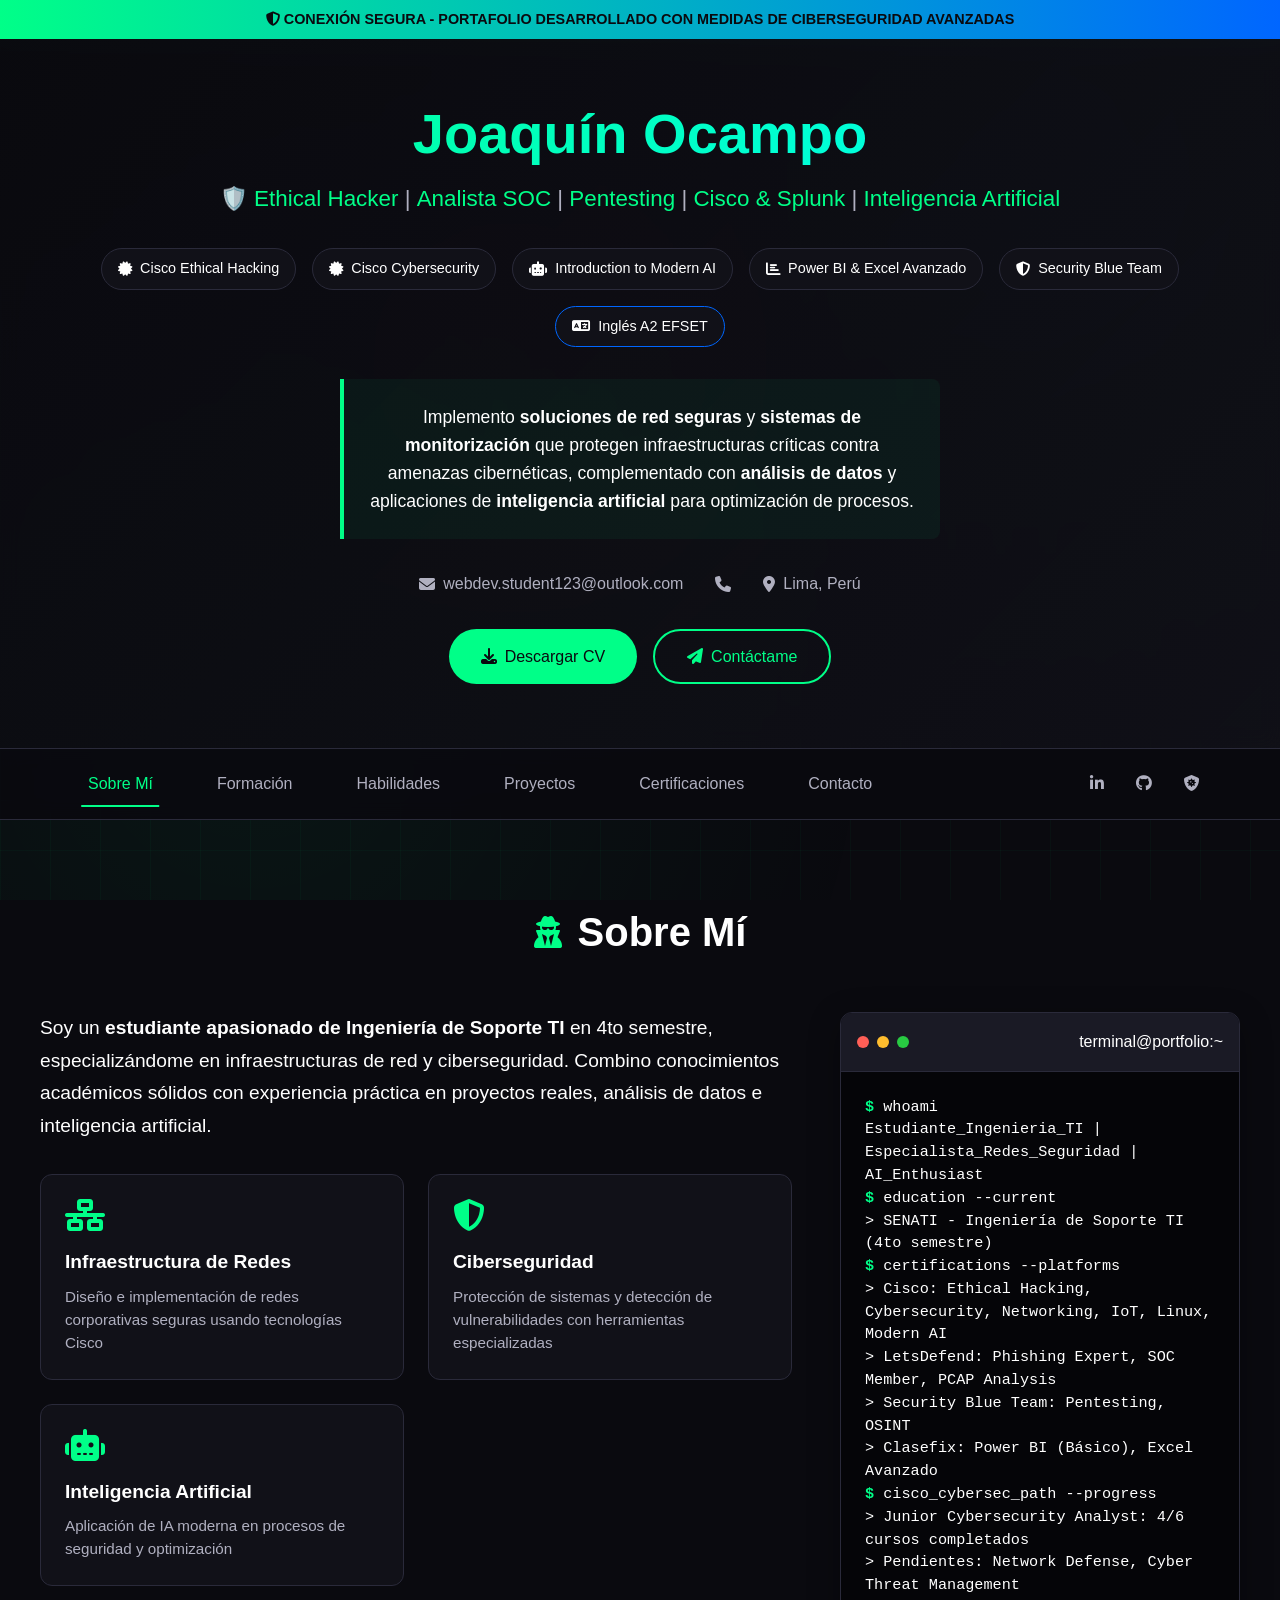
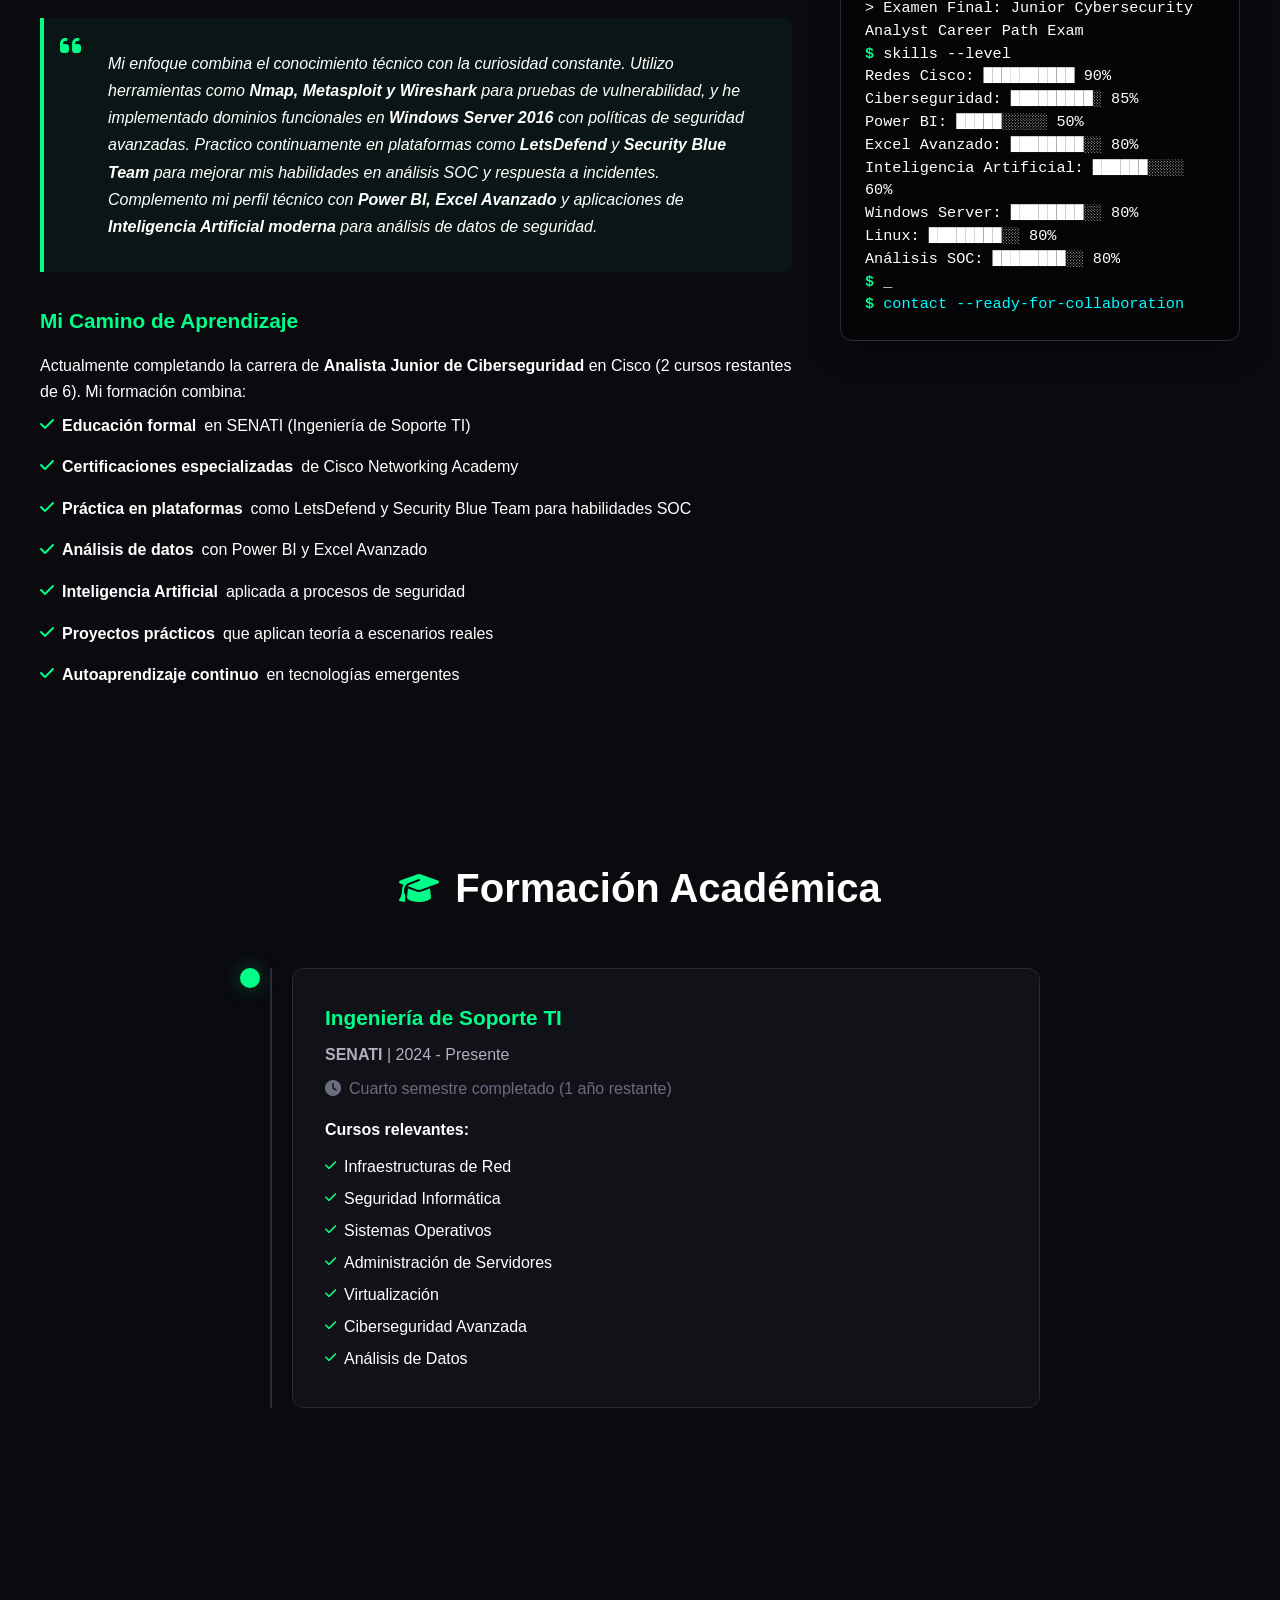
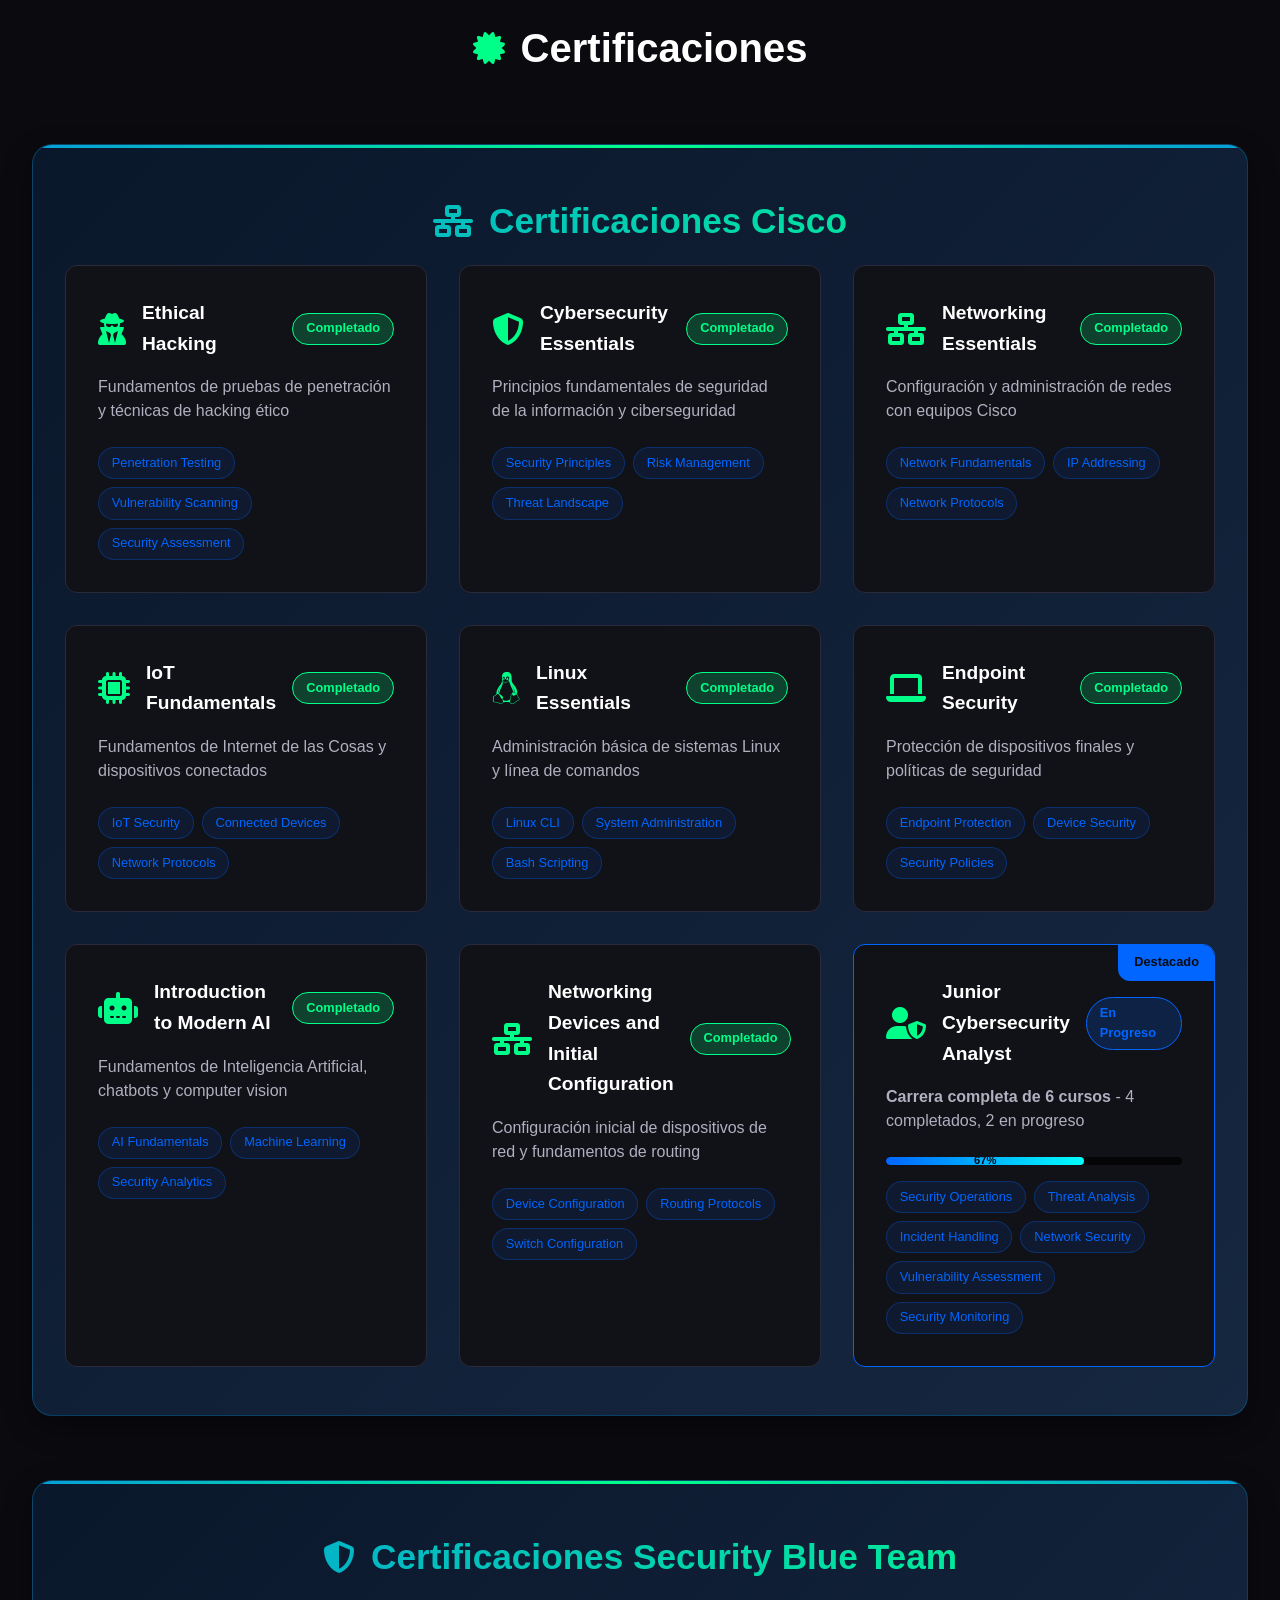
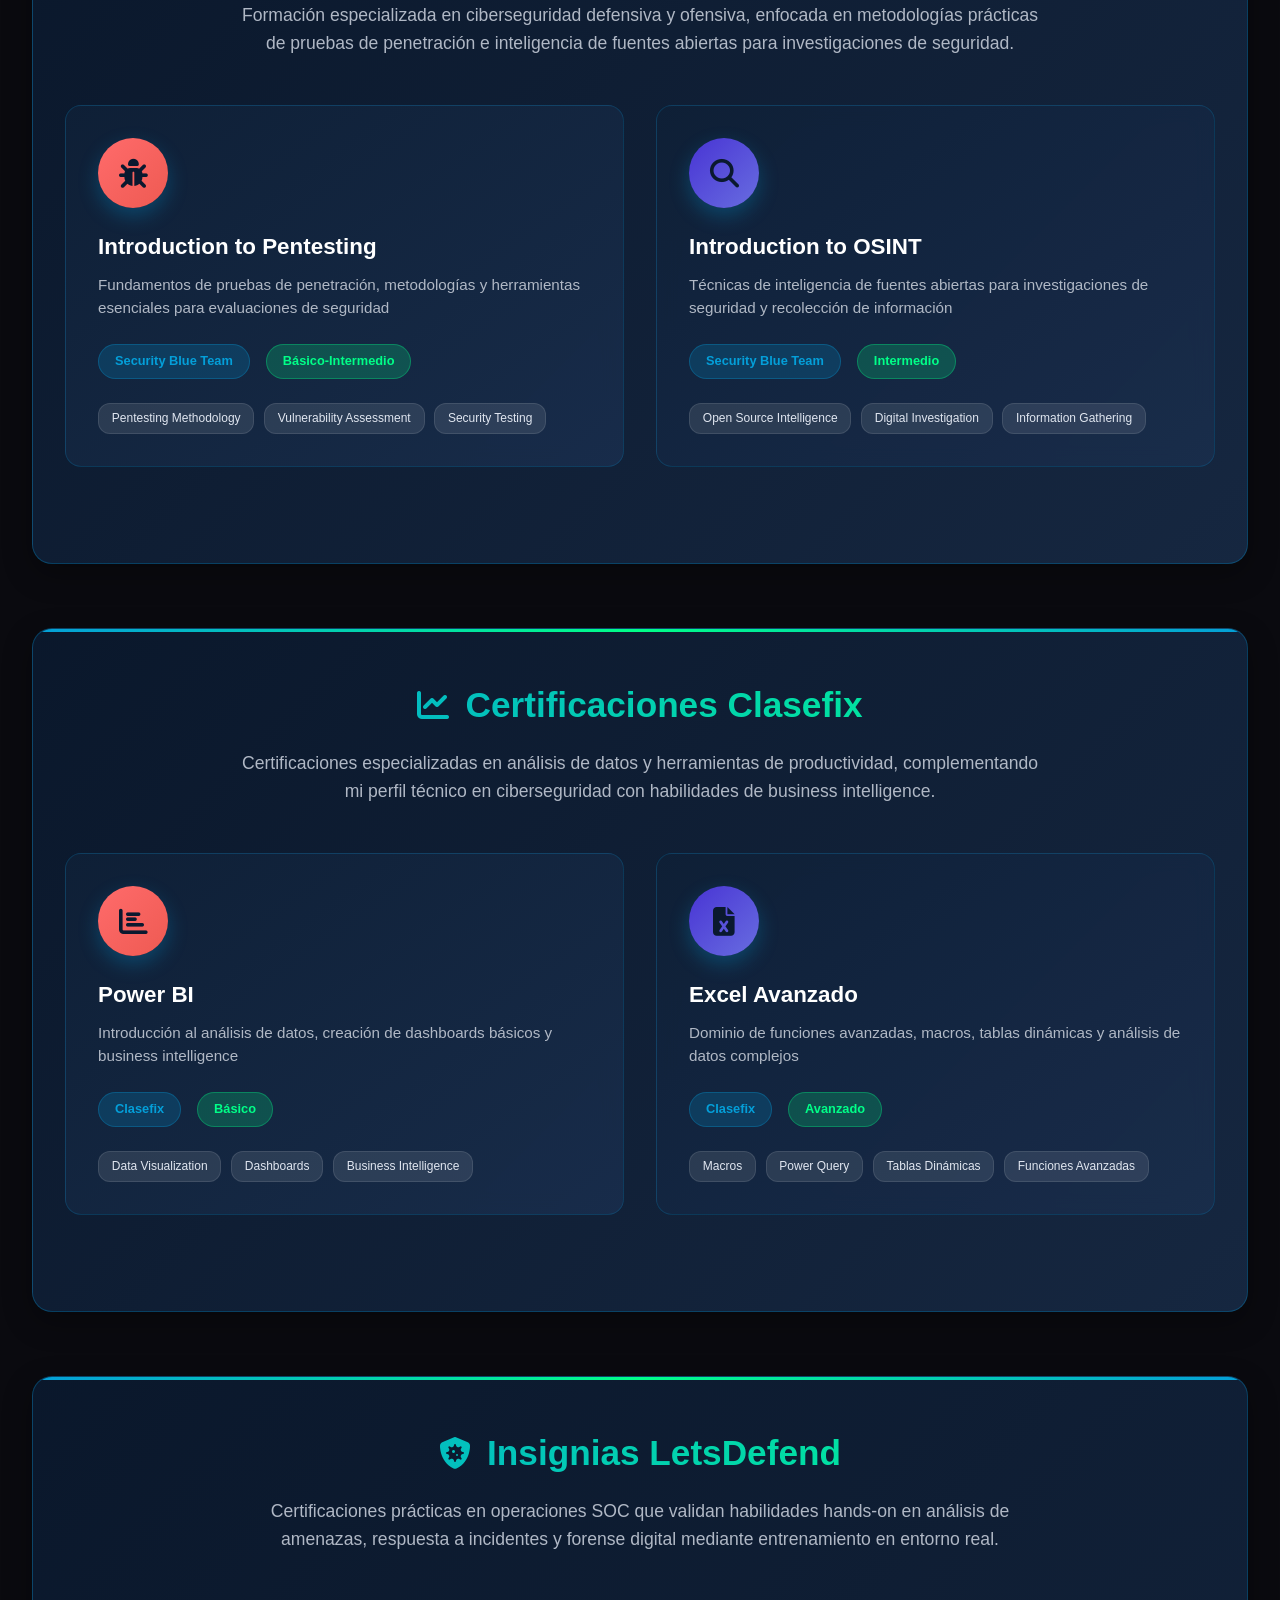
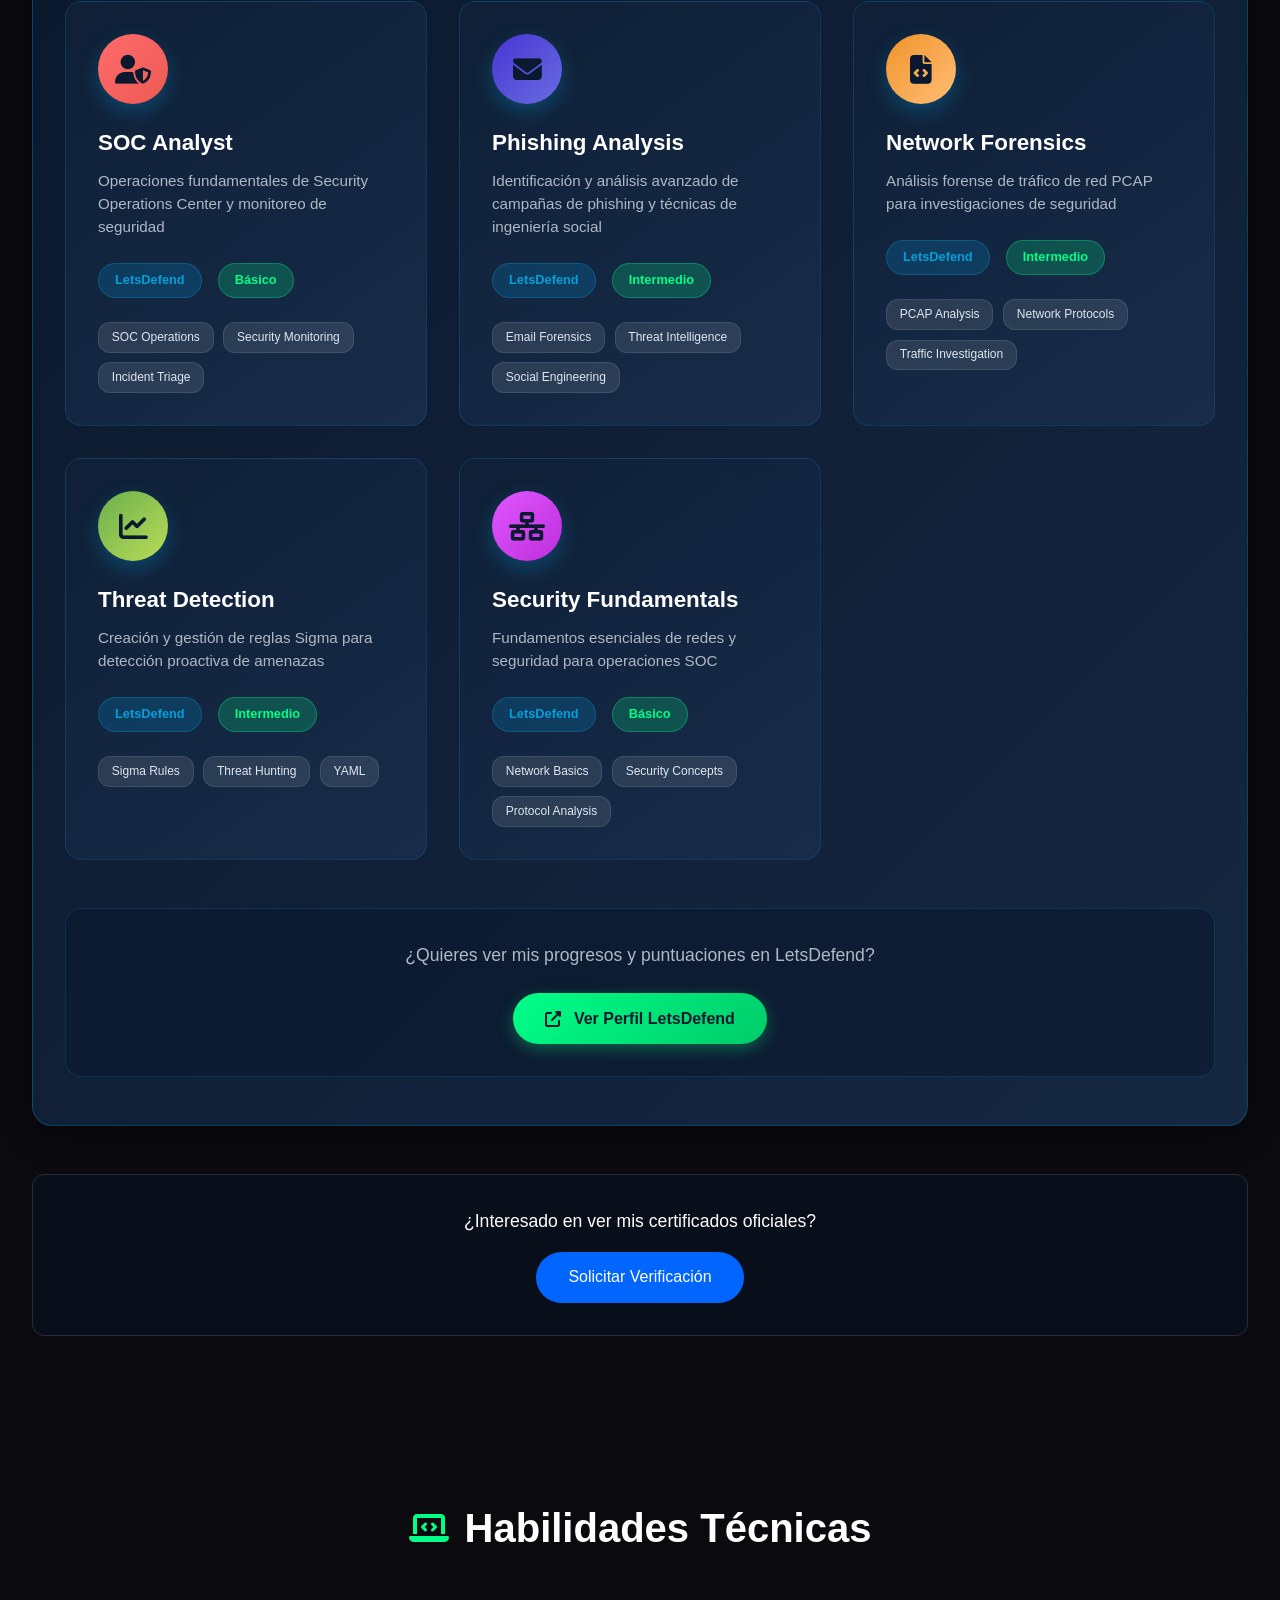
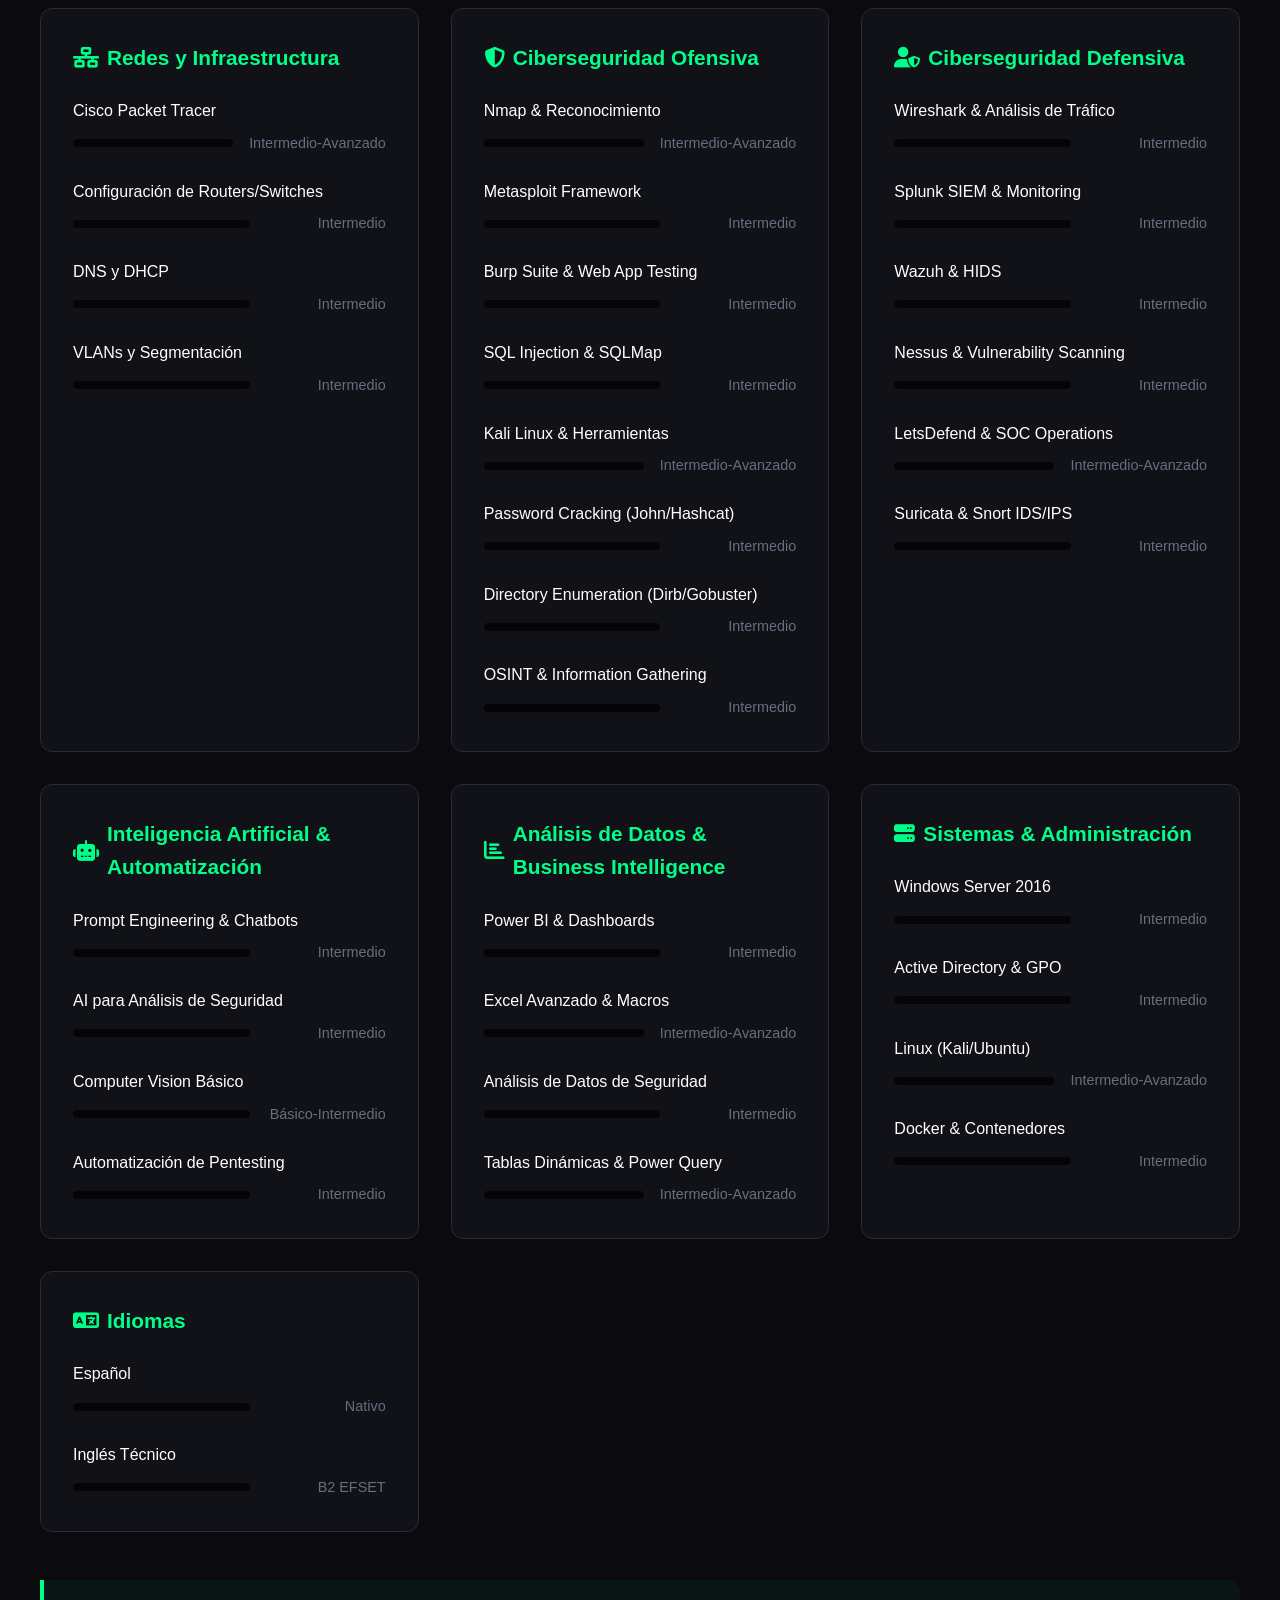
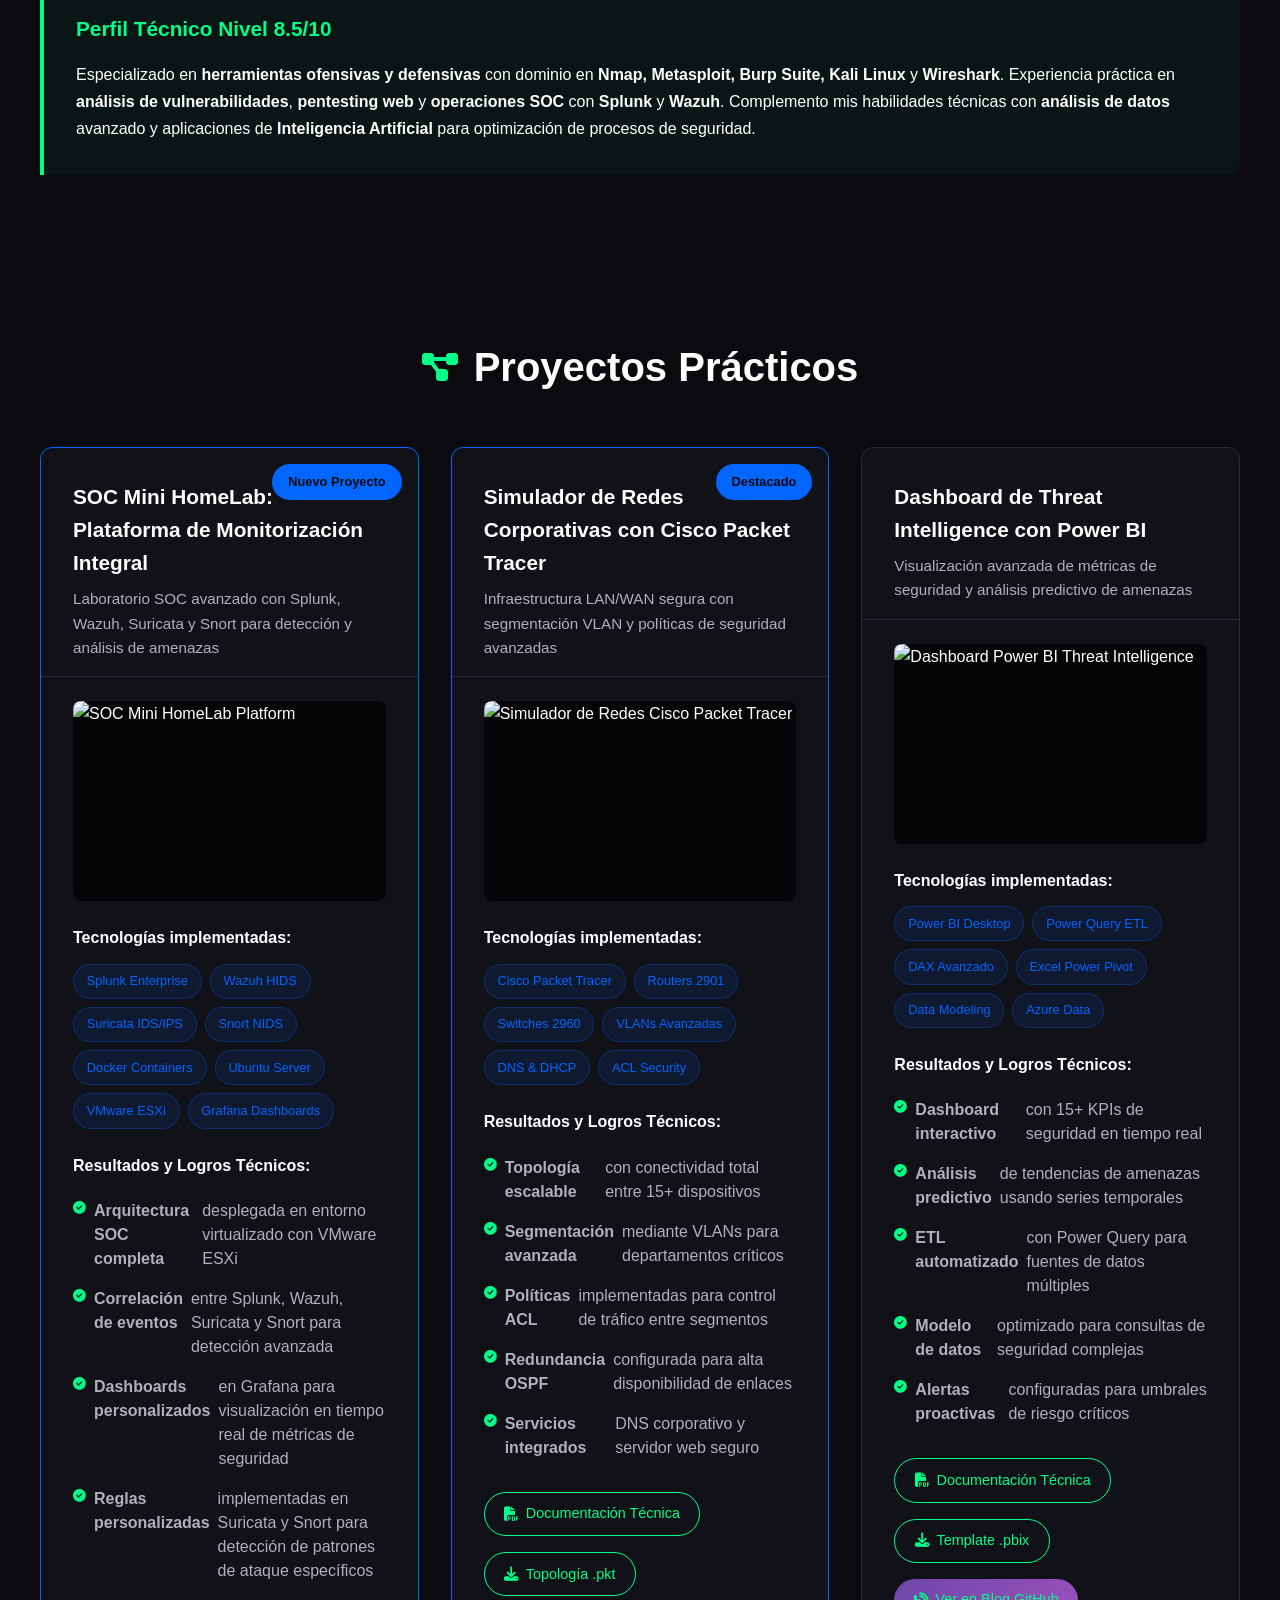
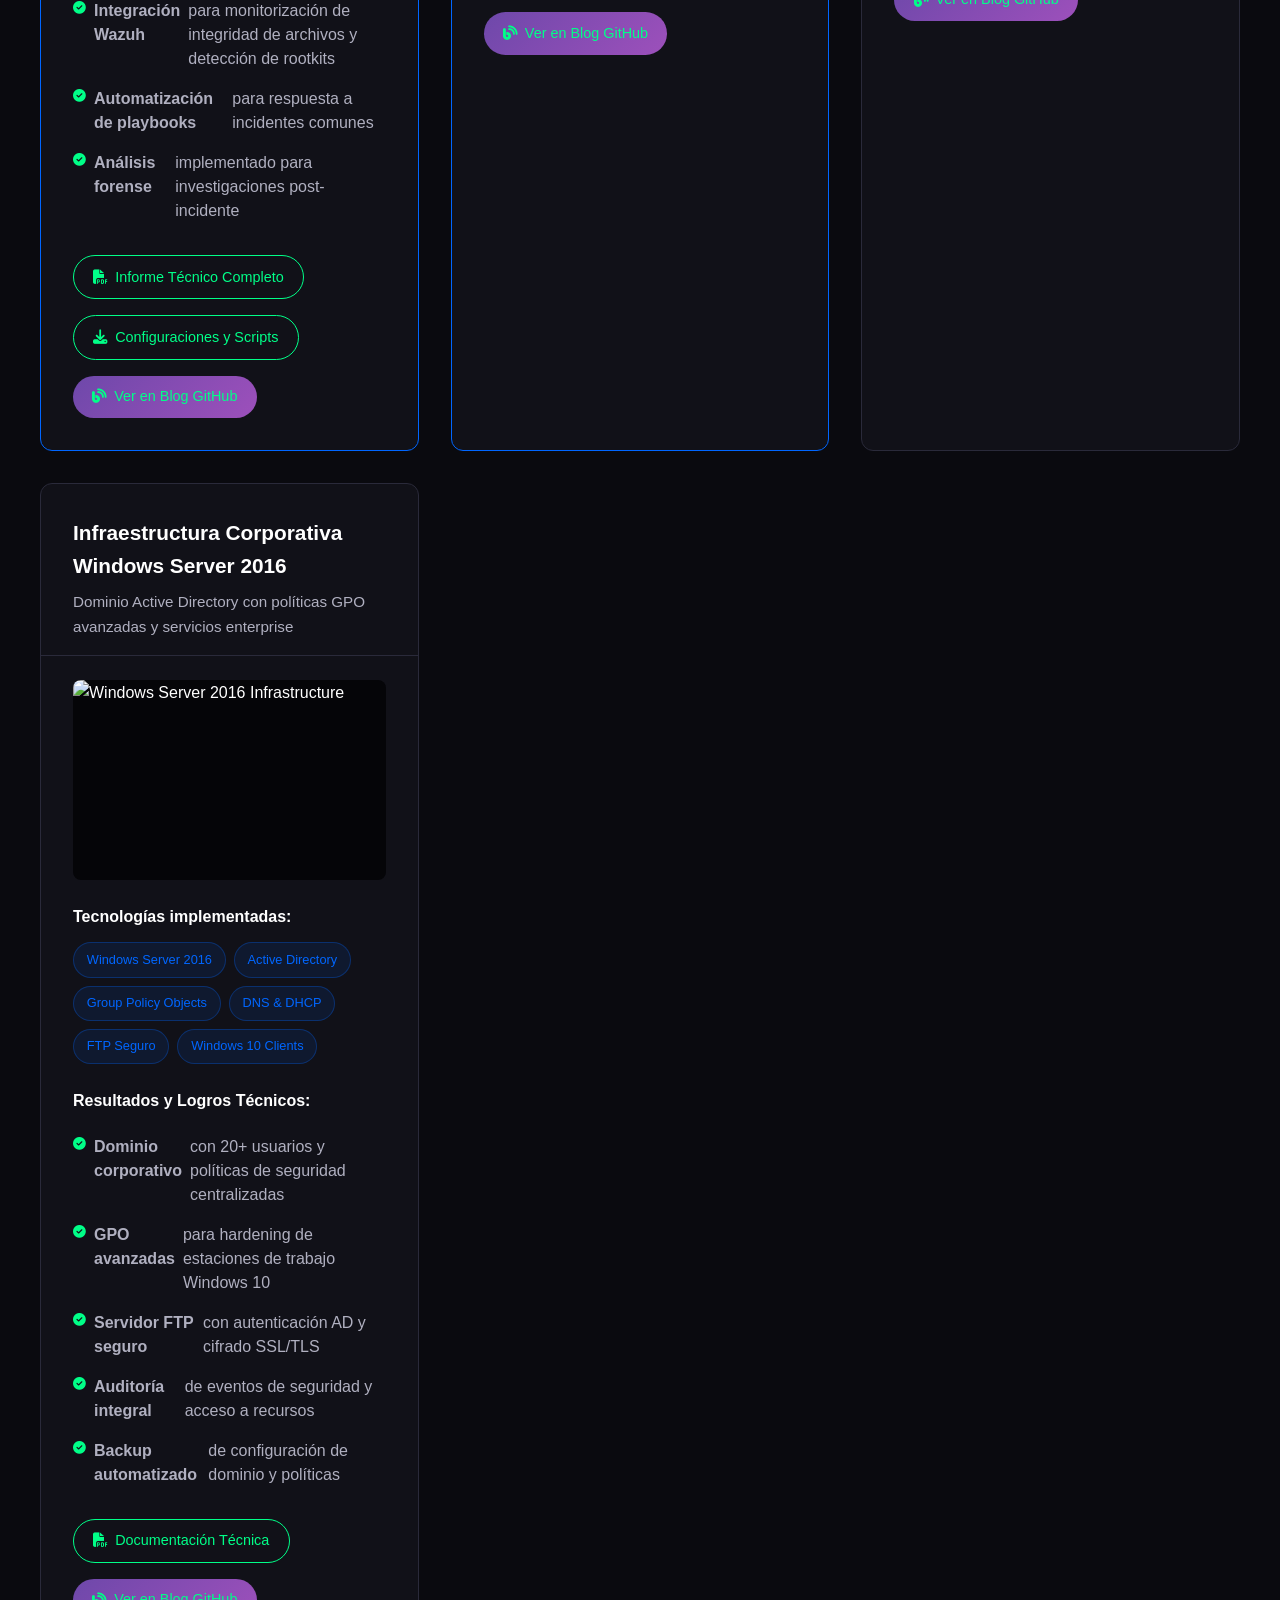
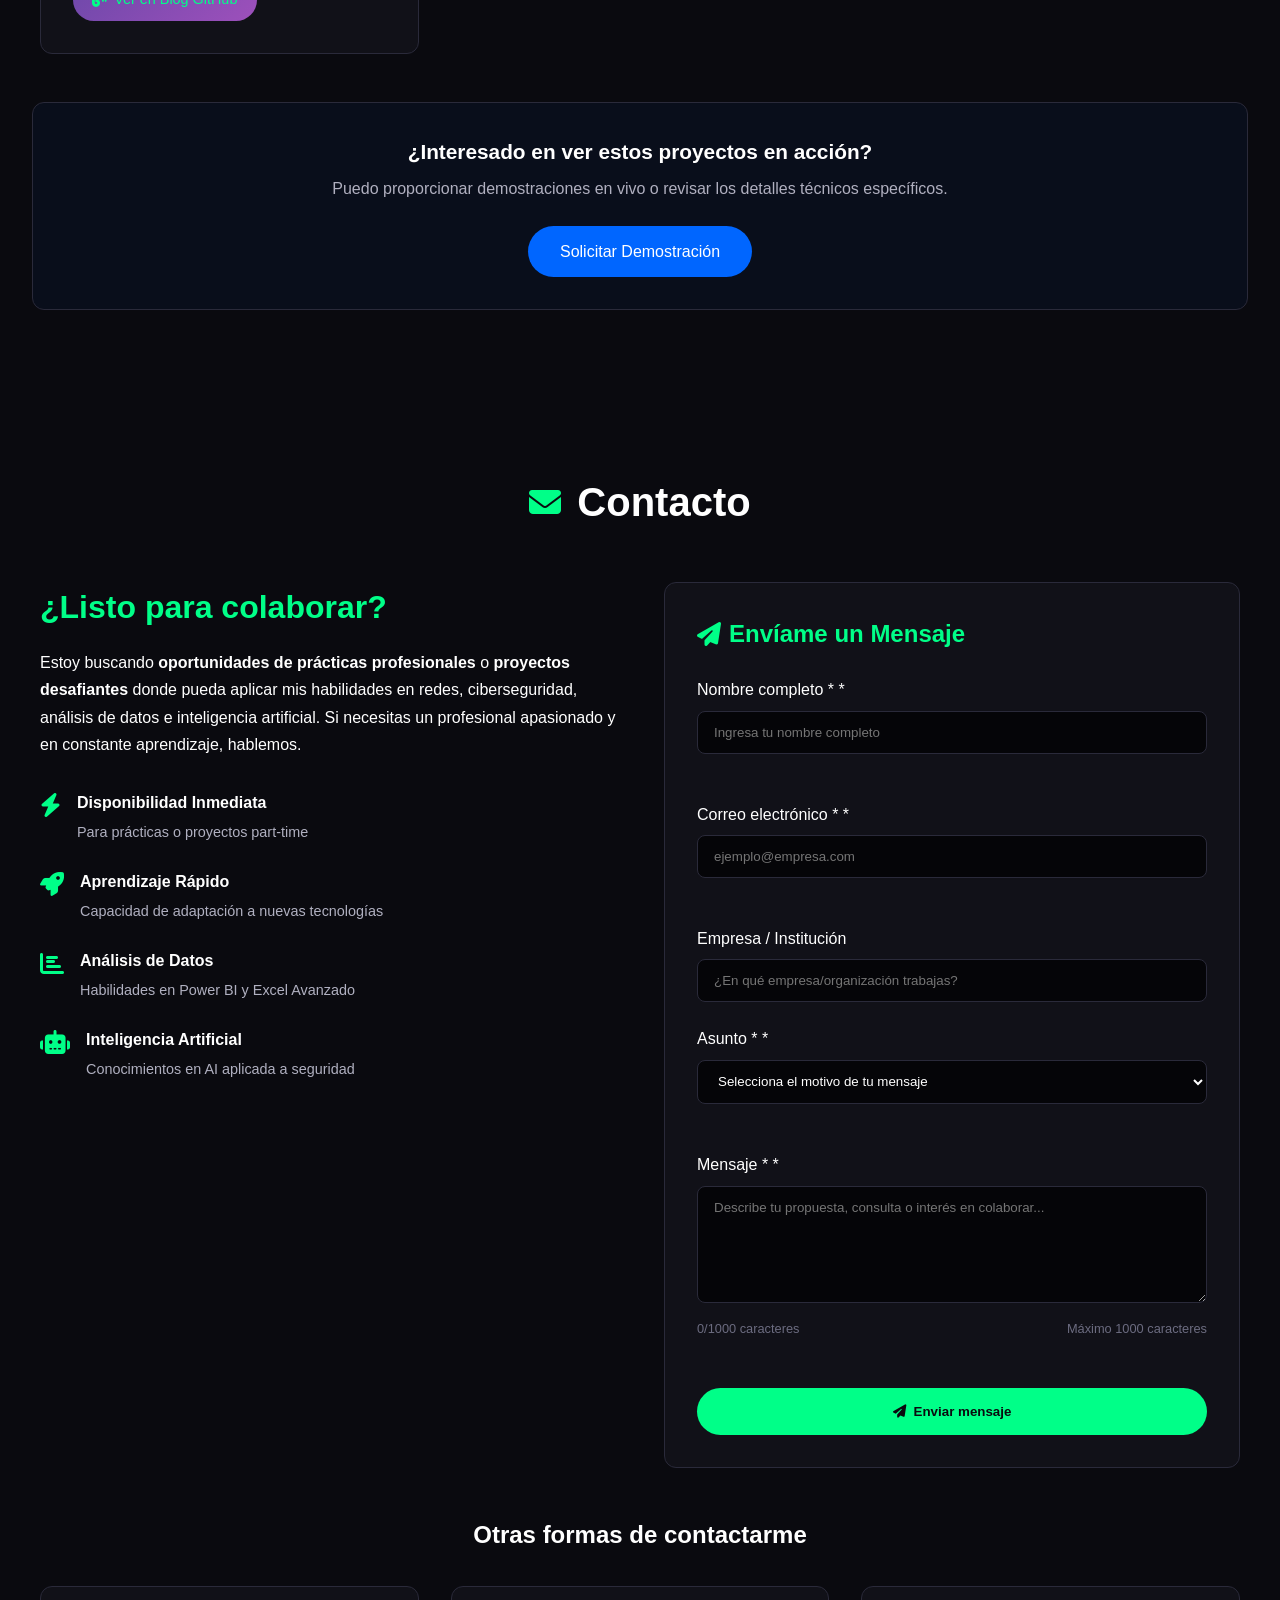
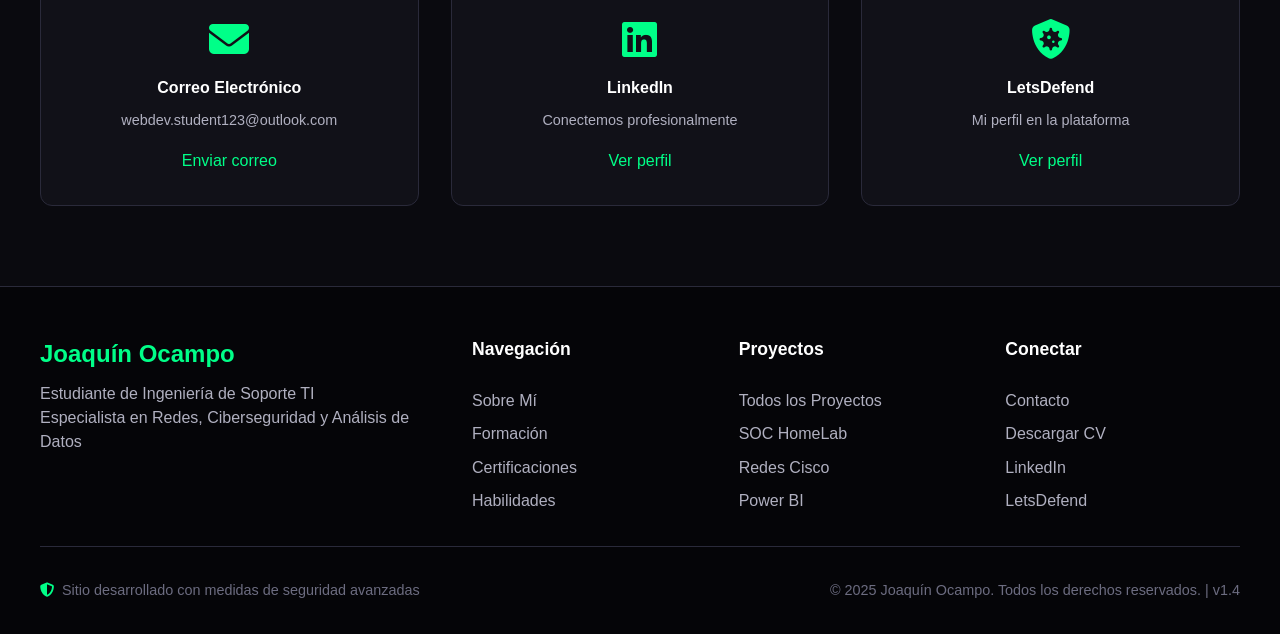
==== commit 28f5557a: "Fix phone number formatting in index.html" ====
--- a/index.html
+++ b/index.html
@@ -282,7 +282,7 @@
                     <i class="fas fa-envelope"></i> webdev.student123@outlook.com
                 </div>
                 <div class="contact-item">
-                    <i class="fas fa-phone"></i> +51 999 999 999
+                    <i class="fas fa-phone"></i>
                 </div>
                 <div class="contact-item">
                     <i class="fas fa-map-marker-alt"></i> Lima, Perú
--- a/assets/css/styles_v1.css
+++ b/assets/css/styles_v1.css
@@ -0,0 +1,1679 @@
+/* ===== RESET Y VARIABLES GLOBALES ===== */
+:root {
+  /* Colores principales - Tema ciberseguridad */
+  --primary-color: #00ff88;
+  --primary-dark: #00cc6a;
+  --secondary-color: #0066ff;
+  --accent-color: #ff0066;
+  --cyber-blue: #00ffff;
+  --cyber-purple: #8a2be2;
+  
+  /* Escala de grises */
+  --dark-bg: #0a0a0f;
+  --darker-bg: #050508;
+  --card-bg: #111118;
+  --card-hover: #1a1a25;
+  --text-primary: #ffffff;
+  --text-secondary: #b0b0c0;
+  --text-muted: #6c6c80;
+  --border-color: #2a2a3a;
+  
+  /* Tipografía */
+  --font-main: 'Roboto', sans-serif;
+  --font-heading: 'Montserrat', sans-serif;
+  
+  /* Espaciado */
+  --section-padding: 5rem 2rem;
+  --container-max: 1200px;
+  
+  /* Efectos */
+  --glow-primary: 0 0 20px rgba(0, 255, 136, 0.3);
+  --glow-secondary: 0 0 20px rgba(0, 102, 255, 0.3);
+  --glow-accent: 0 0 20px rgba(255, 0, 102, 0.3);
+  --shadow-card: 0 8px 32px rgba(0, 0, 0, 0.3);
+  --transition: all 0.3s cubic-bezier(0.4, 0, 0.2, 1);
+}
+
+/* ===== RESET Y BASE ===== */
+* {
+  margin: 0;
+  padding: 0;
+  box-sizing: border-box;
+}
+
+html {
+  scroll-behavior: smooth;
+  font-size: 16px;
+}
+
+body {
+  font-family: var(--font-main);
+  background-color: var(--dark-bg);
+  color: var(--text-primary);
+  line-height: 1.6;
+  overflow-x: hidden;
+  position: relative;
+}
+
+/* ===== FONDOS CYBER ===== */
+.cyber-bg {
+  position: fixed;
+  top: 0;
+  left: 0;
+  width: 100%;
+  height: 100%;
+  background: 
+    radial-gradient(circle at 20% 80%, rgba(0, 255, 136, 0.05) 0%, transparent 50%),
+    radial-gradient(circle at 80% 20%, rgba(0, 102, 255, 0.05) 0%, transparent 50%),
+    radial-gradient(circle at 40% 40%, rgba(255, 0, 102, 0.03) 0%, transparent 50%);
+  z-index: -2;
+  pointer-events: none;
+}
+
+.cyber-grid {
+  position: fixed;
+  top: 0;
+  left: 0;
+  width: 100%;
+  height: 100%;
+  background-image: 
+    linear-gradient(rgba(0, 255, 136, 0.03) 1px, transparent 1px),
+    linear-gradient(90deg, rgba(0, 255, 136, 0.03) 1px, transparent 1px);
+  background-size: 50px 50px;
+  z-index: -1;
+  pointer-events: none;
+  animation: gridMove 20s linear infinite;
+}
+
+@keyframes gridMove {
+  0% { transform: translate(0, 0); }
+  100% { transform: translate(50px, 50px); }
+}
+
+/* ===== BARRA DE SEGURIDAD ===== */
+.security-bar {
+  background: linear-gradient(90deg, var(--primary-color), var(--secondary-color));
+  color: var(--dark-bg);
+  padding: 0.5rem 2rem;
+  text-align: center;
+  font-weight: 600;
+  font-size: 0.9rem;
+  position: relative;
+  overflow: hidden;
+  box-shadow: var(--glow-primary);
+}
+
+.security-bar::before {
+  content: '';
+  position: absolute;
+  top: 0;
+  left: -100%;
+  width: 100%;
+  height: 100%;
+  background: linear-gradient(90deg, transparent, rgba(255,255,255,0.4), transparent);
+  animation: securityScan 3s infinite;
+}
+
+@keyframes securityScan {
+  0% { left: -100%; }
+  100% { left: 100%; }
+}
+
+/* ===== HEADER PRINCIPAL ===== */
+header {
+  background: linear-gradient(135deg, rgba(10, 10, 15, 0.95), rgba(17, 17, 24, 0.9));
+  backdrop-filter: blur(10px);
+  padding: 4rem 2rem;
+  text-align: center;
+  position: relative;
+  border-bottom: 1px solid var(--border-color);
+}
+
+.header-content {
+  max-width: var(--container-max);
+  margin: 0 auto;
+}
+
+.name {
+  font-family: var(--font-heading);
+  font-size: 3.5rem;
+  font-weight: 800;
+  background: linear-gradient(135deg, var(--primary-color), var(--cyber-blue));
+  -webkit-background-clip: text;
+  background-clip: text;
+  color: transparent;
+  margin-bottom: 1rem;
+  line-height: 1.1;
+}
+
+.tagline {
+  font-size: 1.4rem;
+  color: var(--text-secondary);
+  margin-bottom: 2rem;
+  font-weight: 300;
+}
+
+.highlight {
+  color: var(--primary-color);
+  font-weight: 500;
+}
+
+/* ===== BADGES DE CERTIFICACIÓN ===== */
+.certification-badges {
+  display: flex;
+  justify-content: center;
+  flex-wrap: wrap;
+  gap: 1rem;
+  margin: 2rem 0;
+}
+
+.badge, .english-badge {
+  background: var(--card-bg);
+  border: 1px solid var(--border-color);
+  padding: 0.5rem 1rem;
+  border-radius: 50px;
+  font-size: 0.9rem;
+  display: flex;
+  align-items: center;
+  gap: 0.5rem;
+  transition: var(--transition);
+}
+
+.badge:hover {
+  border-color: var(--primary-color);
+  box-shadow: var(--glow-primary);
+  transform: translateY(-2px);
+}
+
+.english-badge {
+  border-color: var(--secondary-color);
+}
+
+.english-badge:hover {
+  border-color: var(--secondary-color);
+  box-shadow: var(--glow-secondary);
+}
+
+/* ===== PROPOSICIÓN DE VALOR ===== */
+.value-proposition {
+  max-width: 600px;
+  margin: 2rem auto;
+  padding: 1.5rem;
+  background: rgba(0, 255, 136, 0.05);
+  border-left: 4px solid var(--primary-color);
+  border-radius: 0 8px 8px 0;
+}
+
+.value-proposition p {
+  font-size: 1.1rem;
+  line-height: 1.6;
+  color: var(--text-primary);
+}
+
+/* ===== INFORMACIÓN DE CONTACTO ===== */
+.contact-info {
+  display: flex;
+  justify-content: center;
+  flex-wrap: wrap;
+  gap: 2rem;
+  margin: 2rem 0;
+}
+
+.contact-item {
+  display: flex;
+  align-items: center;
+  gap: 0.5rem;
+  color: var(--text-secondary);
+  transition: var(--transition);
+}
+
+.contact-item:hover {
+  color: var(--primary-color);
+}
+
+/* ===== ACCIONES DEL HEADER ===== */
+.header-actions {
+  display: flex;
+  justify-content: center;
+  gap: 1rem;
+  margin-top: 2rem;
+}
+
+.download-cv, .contact-cta {
+  padding: 0.8rem 2rem;
+  border-radius: 50px;
+  text-decoration: none;
+  font-weight: 500;
+  display: flex;
+  align-items: center;
+  gap: 0.5rem;
+  transition: var(--transition);
+}
+
+.download-cv {
+  background: var(--primary-color);
+  color: var(--dark-bg);
+}
+
+.download-cv:hover {
+  background: var(--primary-dark);
+  transform: translateY(-2px);
+  box-shadow: var(--glow-primary);
+}
+
+.contact-cta {
+  background: transparent;
+  color: var(--primary-color);
+  border: 2px solid var(--primary-color);
+}
+
+.contact-cta:hover {
+  background: var(--primary-color);
+  color: var(--dark-bg);
+  transform: translateY(-2px);
+  box-shadow: var(--glow-primary);
+}
+
+/* ===== NAVEGACIÓN ===== */
+.nav-container {
+  position: sticky;
+  top: 0;
+  z-index: 1000;
+  background: rgba(10, 10, 15, 0.95);
+  backdrop-filter: blur(10px);
+  border-bottom: 1px solid var(--border-color);
+}
+
+nav {
+  max-width: var(--container-max);
+  margin: 0 auto;
+  padding: 0 2rem;
+  display: flex;
+  justify-content: space-between;
+  align-items: center;
+  height: 70px;
+}
+
+.nav-links {
+  display: flex;
+  gap: 2rem;
+}
+
+.nav-links a {
+  color: var(--text-secondary);
+  text-decoration: none;
+  font-weight: 500;
+  padding: 0.5rem 1rem;
+  border-radius: 6px;
+  transition: var(--transition);
+  position: relative;
+}
+
+.nav-links a:hover,
+.nav-links a.active {
+  color: var(--primary-color);
+}
+
+.nav-links a::after {
+  content: '';
+  position: absolute;
+  bottom: -2px;
+  left: 50%;
+  width: 0;
+  height: 2px;
+  background: var(--primary-color);
+  transition: var(--transition);
+  transform: translateX(-50%);
+}
+
+.nav-links a:hover::after,
+.nav-links a.active::after {
+  width: 80%;
+}
+
+.social-icons {
+  display: flex;
+  gap: 1rem;
+}
+
+.social-icons a {
+  color: var(--text-secondary);
+  padding: 0.5rem;
+  border-radius: 6px;
+  transition: var(--transition);
+}
+
+.social-icons a:hover {
+  color: var(--primary-color);
+  background: rgba(0, 255, 136, 0.1);
+  transform: translateY(-2px);
+}
+
+.menu-toggle {
+  display: none;
+  flex-direction: column;
+  background: none;
+  border: none;
+  cursor: pointer;
+  padding: 0.5rem;
+  gap: 4px;
+}
+
+.menu-toggle span {
+  width: 25px;
+  height: 3px;
+  background: var(--text-primary);
+  transition: var(--transition);
+}
+
+/* ===== SECCIONES PRINCIPALES ===== */
+main {
+  position: relative;
+}
+
+section {
+  padding: var(--section-padding);
+  position: relative;
+}
+
+.section-title {
+  font-family: var(--font-heading);
+  font-size: 2.5rem;
+  font-weight: 700;
+  text-align: center;
+  margin-bottom: 3rem;
+  display: flex;
+  align-items: center;
+  justify-content: center;
+  gap: 1rem;
+}
+
+.section-title i {
+  color: var(--primary-color);
+  font-size: 2rem;
+}
+
+/* ===== SECCIÓN SOBRE MÍ ===== */
+.about-content {
+  max-width: var(--container-max);
+  margin: 0 auto;
+  display: grid;
+  grid-template-columns: 1fr 400px;
+  gap: 3rem;
+  align-items: start;
+}
+
+.about-text .intro {
+  font-size: 1.2rem;
+  color: var(--text-primary);
+  margin-bottom: 2rem;
+  line-height: 1.7;
+}
+
+.expertise-areas {
+  display: grid;
+  grid-template-columns: repeat(auto-fit, minmax(250px, 1fr));
+  gap: 1.5rem;
+  margin: 2rem 0;
+}
+
+.expertise-item {
+  background: var(--card-bg);
+  padding: 1.5rem;
+  border-radius: 12px;
+  border: 1px solid var(--border-color);
+  transition: var(--transition);
+}
+
+.expertise-item:hover {
+  border-color: var(--primary-color);
+  transform: translateY(-5px);
+  box-shadow: var(--shadow-card), var(--glow-primary);
+}
+
+.expertise-item i {
+  font-size: 2rem;
+  color: var(--primary-color);
+  margin-bottom: 1rem;
+}
+
+.expertise-item h3 {
+  font-size: 1.2rem;
+  margin-bottom: 0.5rem;
+  color: var(--text-primary);
+}
+
+.expertise-item p {
+  color: var(--text-secondary);
+  font-size: 0.95rem;
+  line-height: 1.5;
+}
+
+.quote {
+  background: rgba(0, 255, 136, 0.05);
+  border-left: 4px solid var(--primary-color);
+  padding: 2rem;
+  margin: 2rem 0;
+  border-radius: 0 8px 8px 0;
+  position: relative;
+}
+
+.quote i:first-child {
+  color: var(--primary-color);
+  font-size: 1.5rem;
+  position: absolute;
+  top: 1rem;
+  left: 1rem;
+}
+
+.quote p {
+  font-style: italic;
+  color: var(--text-primary);
+  line-height: 1.7;
+  margin-left: 2rem;
+}
+
+.learning-path {
+  margin-top: 2rem;
+}
+
+.learning-path h3 {
+  color: var(--primary-color);
+  margin-bottom: 1rem;
+  font-size: 1.3rem;
+}
+
+.learning-path ul {
+  list-style: none;
+  padding: 0;
+}
+
+.learning-path li {
+  padding: 0.5rem 0;
+  display: flex;
+  align-items: start;
+  gap: 0.5rem;
+}
+
+.learning-path li i {
+  color: var(--primary-color);
+  margin-top: 0.2rem;
+}
+
+/* ===== TERMINAL ===== */
+.terminal-container {
+  background: var(--darker-bg);
+  border: 1px solid var(--border-color);
+  border-radius: 12px;
+  overflow: hidden;
+  box-shadow: var(--shadow-card);
+  transition: var(--transition);
+}
+
+.terminal-container:hover {
+  border-color: var(--primary-color);
+  box-shadow: var(--shadow-card), var(--glow-primary);
+}
+
+.terminal-header {
+  background: #1a1a25;
+  padding: 1rem;
+  display: flex;
+  align-items: center;
+  justify-content: space-between;
+  border-bottom: 1px solid var(--border-color);
+}
+
+.terminal-dots {
+  display: flex;
+  gap: 0.5rem;
+}
+
+.terminal-dot {
+  width: 12px;
+  height: 12px;
+  border-radius: 50%;
+}
+
+.dot-red { background: #ff5f57; }
+.dot-yellow { background: #ffbd2e; }
+.dot-green { background: #28ca42; }
+
+.terminal-content {
+  padding: 1.5rem;
+  font-family: 'Courier New', monospace;
+  font-size: 0.95rem;
+  line-height: 1.5;
+}
+
+.prompt {
+  color: var(--primary-color);
+  font-weight: bold;
+}
+
+.command {
+  color: var(--cyber-blue);
+}
+
+.typing-cursor {
+  animation: blink 1s infinite;
+}
+
+@keyframes blink {
+  0%, 50% { opacity: 1; }
+  51%, 100% { opacity: 0; }
+}
+
+/* ===== TIMELINE FORMACIÓN ===== */
+.timeline {
+  max-width: 800px;
+  margin: 0 auto;
+  position: relative;
+}
+
+.timeline::before {
+  content: '';
+  position: absolute;
+  left: 30px;
+  top: 0;
+  bottom: 0;
+  width: 2px;
+  background: var(--border-color);
+}
+
+.timeline-item {
+  display: flex;
+  margin-bottom: 3rem;
+  position: relative;
+}
+
+.timeline-dot {
+  width: 20px;
+  height: 20px;
+  background: var(--primary-color);
+  border-radius: 50%;
+  margin-right: 2rem;
+  position: relative;
+  z-index: 2;
+  box-shadow: var(--glow-primary);
+}
+
+.timeline-content {
+  flex: 1;
+  background: var(--card-bg);
+  padding: 2rem;
+  border-radius: 12px;
+  border: 1px solid var(--border-color);
+  transition: var(--transition);
+}
+
+.timeline-content:hover {
+  border-color: var(--primary-color);
+  transform: translateX(10px);
+  box-shadow: var(--shadow-card), var(--glow-primary);
+}
+
+.timeline-content h3 {
+  color: var(--primary-color);
+  margin-bottom: 0.5rem;
+  font-size: 1.3rem;
+}
+
+.institution {
+  color: var(--text-secondary);
+  margin-bottom: 0.5rem;
+  font-weight: 500;
+}
+
+.status {
+  color: var(--text-muted);
+  margin-bottom: 1rem;
+  display: flex;
+  align-items: center;
+  gap: 0.5rem;
+}
+
+.courses h4 {
+  color: var(--text-primary);
+  margin-bottom: 0.5rem;
+}
+
+.courses ul {
+  list-style: none;
+  padding: 0;
+}
+
+.courses li {
+  padding: 0.2rem 0;
+  display: flex;
+  align-items: center;
+  gap: 0.5rem;
+}
+
+.courses li i {
+  color: var(--primary-color);
+  font-size: 0.8rem;
+}
+
+/* ===== CERTIFICACIONES ===== */
+.certifications-grid {
+  max-width: var(--container-max);
+  margin: 0 auto;
+  display: grid;
+  grid-template-columns: repeat(auto-fit, minmax(300px, 1fr));
+  gap: 2rem;
+}
+
+.certification-card {
+  background: var(--card-bg);
+  border: 1px solid var(--border-color);
+  border-radius: 12px;
+  padding: 2rem;
+  transition: var(--transition);
+  position: relative;
+  overflow: hidden;
+}
+
+.certification-card::before {
+  content: '';
+  position: absolute;
+  top: 0;
+  left: -100%;
+  width: 100%;
+  height: 100%;
+  background: linear-gradient(90deg, transparent, rgba(0, 255, 136, 0.1), transparent);
+  transition: var(--transition);
+}
+
+.certification-card:hover::before {
+  left: 100%;
+}
+
+.certification-card:hover {
+  border-color: var(--primary-color);
+  transform: translateY(-5px);
+  box-shadow: var(--shadow-card), var(--glow-primary);
+}
+
+.certification-header {
+  display: flex;
+  align-items: center;
+  gap: 1rem;
+  margin-bottom: 1rem;
+}
+
+.certification-header i {
+  font-size: 2rem;
+  color: var(--primary-color);
+}
+
+.certification-header h3 {
+  font-size: 1.2rem;
+  color: var(--text-primary);
+  flex: 1;
+}
+
+.badge-completed, .badge-progress {
+  padding: 0.3rem 0.8rem;
+  border-radius: 50px;
+  font-size: 0.8rem;
+  font-weight: 600;
+}
+
+.badge-completed {
+  background: rgba(0, 255, 136, 0.2);
+  color: var(--primary-color);
+  border: 1px solid var(--primary-color);
+}
+
+.badge-progress {
+  background: rgba(0, 102, 255, 0.2);
+  color: var(--secondary-color);
+  border: 1px solid var(--secondary-color);
+}
+
+.certification-card p {
+  color: var(--text-secondary);
+  margin-bottom: 1.5rem;
+  line-height: 1.5;
+}
+
+.skills-gained {
+  display: flex;
+  flex-wrap: wrap;
+  gap: 0.5rem;
+}
+
+.skill-tag {
+  background: rgba(0, 102, 255, 0.1);
+  color: var(--secondary-color);
+  padding: 0.3rem 0.8rem;
+  border-radius: 50px;
+  font-size: 0.8rem;
+  border: 1px solid rgba(0, 102, 255, 0.3);
+}
+
+.highlight-certification {
+  border-color: var(--secondary-color);
+  position: relative;
+}
+
+.highlight-certification::after {
+  content: 'Destacado';
+  position: absolute;
+  top: -1px;
+  right: -1px;
+  background: var(--secondary-color);
+  color: var(--dark-bg);
+  padding: 0.5rem 1rem;
+  border-radius: 0 12px 0 12px;
+  font-size: 0.8rem;
+  font-weight: 600;
+}
+
+.progress {
+  background: var(--darker-bg);
+  border-radius: 50px;
+  height: 8px;
+  margin: 1rem 0;
+  overflow: hidden;
+}
+
+.progress-bar {
+  background: linear-gradient(90deg, var(--secondary-color), var(--cyber-blue));
+  height: 100%;
+  border-radius: 50px;
+  display: flex;
+  align-items: center;
+  justify-content: center;
+  color: var(--dark-bg);
+  font-size: 0.7rem;
+  font-weight: 600;
+  transition: width 2s ease-in-out;
+}
+
+.certifications-cta {
+  text-align: center;
+  margin-top: 3rem;
+  padding: 2rem;
+  background: rgba(0, 102, 255, 0.05);
+  border-radius: 12px;
+  border: 1px solid var(--border-color);
+}
+
+.certifications-cta p {
+  font-size: 1.1rem;
+  margin-bottom: 1rem;
+  color: var(--text-primary);
+}
+
+.btn-primary {
+  background: var(--secondary-color);
+  color: var(--text-primary);
+  padding: 0.8rem 2rem;
+  border-radius: 50px;
+  text-decoration: none;
+  font-weight: 500;
+  display: inline-flex;
+  align-items: center;
+  gap: 0.5rem;
+  transition: var(--transition);
+  border: none;
+  cursor: pointer;
+}
+
+.btn-primary:hover {
+  background: var(--primary-color);
+  color: var(--dark-bg);
+  transform: translateY(-2px);
+  box-shadow: var(--glow-primary);
+}
+
+/* ===== HABILIDADES ===== */
+.skills-categories {
+  max-width: var(--container-max);
+  margin: 0 auto;
+  display: grid;
+  grid-template-columns: repeat(auto-fit, minmax(300px, 1fr));
+  gap: 2rem;
+}
+
+.category {
+  background: var(--card-bg);
+  border: 1px solid var(--border-color);
+  border-radius: 12px;
+  padding: 2rem;
+  transition: var(--transition);
+}
+
+.category:hover {
+  border-color: var(--primary-color);
+  transform: translateY(-5px);
+  box-shadow: var(--shadow-card), var(--glow-primary);
+}
+
+.category h3 {
+  color: var(--primary-color);
+  margin-bottom: 1.5rem;
+  font-size: 1.3rem;
+  display: flex;
+  align-items: center;
+  gap: 0.5rem;
+}
+
+.skills-list {
+  display: flex;
+  flex-direction: column;
+  gap: 1.5rem;
+}
+
+.skill-item {
+  display: flex;
+  flex-direction: column;
+  gap: 0.5rem;
+}
+
+.skill-name {
+  color: var(--text-primary);
+  font-weight: 500;
+}
+
+.skill-level {
+  display: flex;
+  align-items: center;
+  gap: 1rem;
+}
+
+.level-bar {
+  flex: 1;
+  height: 8px;
+  background: var(--darker-bg);
+  border-radius: 50px;
+  overflow: hidden;
+  position: relative;
+}
+
+.level-bar::after {
+  content: '';
+  position: absolute;
+  top: 0;
+  left: 0;
+  height: 100%;
+  background: linear-gradient(90deg, var(--primary-color), var(--primary-dark));
+  border-radius: 50px;
+  width: 0;
+  transition: width 1.5s ease-in-out;
+}
+
+.level-text {
+  color: var(--text-muted);
+  font-size: 0.9rem;
+  min-width: 120px;
+  text-align: right;
+}
+
+.skills-summary {
+  max-width: var(--container-max);
+  margin: 3rem auto 0;
+  background: rgba(0, 255, 136, 0.05);
+  border-left: 4px solid var(--primary-color);
+  padding: 2rem;
+  border-radius: 0 12px 12px 0;
+}
+
+.skills-summary h3 {
+  color: var(--primary-color);
+  margin-bottom: 1rem;
+  font-size: 1.3rem;
+}
+
+.skills-summary p {
+  color: var(--text-primary);
+  line-height: 1.7;
+}
+
+/* ===== PROYECTOS ===== */
+.projects-grid {
+  max-width: var(--container-max);
+  margin: 0 auto;
+  display: grid;
+  grid-template-columns: repeat(auto-fit, minmax(350px, 1fr));
+  gap: 2rem;
+}
+
+.project-card {
+  background: var(--card-bg);
+  border: 1px solid var(--border-color);
+  border-radius: 12px;
+  overflow: hidden;
+  transition: var(--transition);
+  position: relative;
+}
+
+.project-card:hover {
+  border-color: var(--primary-color);
+  transform: translateY(-5px);
+  box-shadow: var(--shadow-card), var(--glow-primary);
+}
+
+.featured {
+  border-color: var(--secondary-color);
+}
+
+.featured:hover {
+  border-color: var(--secondary-color);
+  box-shadow: var(--shadow-card), var(--glow-secondary);
+}
+
+.project-badge {
+  position: absolute;
+  top: 1rem;
+  right: 1rem;
+  background: var(--secondary-color);
+  color: var(--dark-bg);
+  padding: 0.5rem 1rem;
+  border-radius: 50px;
+  font-size: 0.8rem;
+  font-weight: 600;
+  z-index: 2;
+}
+
+.project-header {
+  padding: 2rem 2rem 1rem;
+  border-bottom: 1px solid var(--border-color);
+}
+
+.project-title {
+  color: var(--text-primary);
+  font-size: 1.3rem;
+  margin-bottom: 0.5rem;
+}
+
+.project-subtitle {
+  color: var(--text-secondary);
+  font-size: 0.95rem;
+}
+
+.project-body {
+  padding: 1.5rem 2rem 2rem;
+}
+
+.project-image {
+  width: 100%;
+  height: 200px;
+  background: var(--darker-bg);
+  border-radius: 8px;
+  margin-bottom: 1.5rem;
+  overflow: hidden;
+  display: flex;
+  align-items: center;
+  justify-content: center;
+}
+
+.project-image img {
+  width: 100%;
+  height: 100%;
+  object-fit: cover;
+  transition: var(--transition);
+}
+
+.project-image:hover img {
+  transform: scale(1.05);
+}
+
+.tools-used h4 {
+  color: var(--text-primary);
+  margin-bottom: 0.8rem;
+  font-size: 1rem;
+}
+
+.tools-list {
+  display: flex;
+  flex-wrap: wrap;
+  gap: 0.5rem;
+  margin-bottom: 1.5rem;
+}
+
+.tool {
+  background: rgba(0, 102, 255, 0.1);
+  color: var(--secondary-color);
+  padding: 0.4rem 0.8rem;
+  border-radius: 50px;
+  font-size: 0.8rem;
+  border: 1px solid rgba(0, 102, 255, 0.3);
+}
+
+.achievements h4 {
+  color: var(--text-primary);
+  margin-bottom: 0.8rem;
+  font-size: 1rem;
+}
+
+.achievements ul {
+  list-style: none;
+  padding: 0;
+}
+
+.achievements li {
+  padding: 0.5rem 0;
+  display: flex;
+  align-items: start;
+  gap: 0.5rem;
+  color: var(--text-secondary);
+  line-height: 1.5;
+}
+
+.achievements li i {
+  color: var(--primary-color);
+  margin-top: 0.2rem;
+  font-size: 0.8rem;
+}
+
+.project-resources {
+  display: flex;
+  gap: 1rem;
+  margin-top: 1.5rem;
+  flex-wrap: wrap;
+}
+
+.resource-btn {
+  background: transparent;
+  color: var(--primary-color);
+  border: 1px solid var(--primary-color);
+  padding: 0.6rem 1.2rem;
+  border-radius: 50px;
+  text-decoration: none;
+  font-size: 0.9rem;
+  display: flex;
+  align-items: center;
+  gap: 0.5rem;
+  transition: var(--transition);
+}
+
+.resource-btn:hover {
+  background: var(--primary-color);
+  color: var(--dark-bg);
+  transform: translateY(-2px);
+}
+
+.projects-cta {
+  text-align: center;
+  margin-top: 3rem;
+  padding: 2rem;
+  background: rgba(0, 102, 255, 0.05);
+  border-radius: 12px;
+  border: 1px solid var(--border-color);
+}
+
+.projects-cta h3 {
+  color: var(--text-primary);
+  margin-bottom: 0.5rem;
+  font-size: 1.3rem;
+}
+
+.projects-cta p {
+  color: var(--text-secondary);
+  margin-bottom: 1.5rem;
+}
+
+/* ===== CONTACTO ===== */
+.contact-container {
+  max-width: var(--container-max);
+  margin: 0 auto;
+  display: grid;
+  grid-template-columns: 1fr 1fr;
+  gap: 3rem;
+}
+
+.contact-intro h2 {
+  color: var(--primary-color);
+  font-size: 2rem;
+  margin-bottom: 1rem;
+}
+
+.contact-intro p {
+  color: var(--text-primary);
+  line-height: 1.7;
+  margin-bottom: 2rem;
+}
+
+.contact-highlights {
+  display: flex;
+  flex-direction: column;
+  gap: 1.5rem;
+}
+
+.highlight-item {
+  display: flex;
+  align-items: start;
+  gap: 1rem;
+}
+
+.highlight-item i {
+  font-size: 1.5rem;
+  color: var(--primary-color);
+  margin-top: 0.2rem;
+}
+
+.highlight-item h4 {
+  color: var(--text-primary);
+  margin-bottom: 0.3rem;
+}
+
+.highlight-item p {
+  color: var(--text-secondary);
+  margin: 0;
+  font-size: 0.9rem;
+}
+
+.form-section {
+  background: var(--card-bg);
+  border: 1px solid var(--border-color);
+  border-radius: 12px;
+  padding: 2rem;
+}
+
+.form-title {
+  color: var(--primary-color);
+  font-size: 1.5rem;
+  margin-bottom: 1.5rem;
+  display: flex;
+  align-items: center;
+  gap: 0.5rem;
+}
+
+.contact-form {
+  display: flex;
+  flex-direction: column;
+  gap: 1.5rem;
+}
+
+.form-group {
+  display: flex;
+  flex-direction: column;
+  gap: 0.5rem;
+}
+
+.form-group label {
+  color: var(--text-primary);
+  font-weight: 500;
+}
+
+.form-group input,
+.form-group select,
+.form-group textarea {
+  background: var(--darker-bg);
+  border: 1px solid var(--border-color);
+  border-radius: 8px;
+  padding: 0.8rem 1rem;
+  color: var(--text-primary);
+  font-family: var(--font-main);
+  transition: var(--transition);
+}
+
+.form-group input:focus,
+.form-group select:focus,
+.form-group textarea:focus {
+  outline: none;
+  border-color: var(--primary-color);
+  box-shadow: 0 0 0 3px rgba(0, 255, 136, 0.1);
+}
+
+.form-footer {
+  display: flex;
+  justify-content: space-between;
+  align-items: center;
+  margin-top: 0.5rem;
+}
+
+.word-counter {
+  color: var(--text-muted);
+  font-size: 0.8rem;
+}
+
+.char-limit {
+  color: var(--text-muted);
+  font-size: 0.8rem;
+}
+
+.error-message {
+  color: var(--accent-color);
+  font-size: 0.8rem;
+  min-height: 1rem;
+}
+
+.btn-submit {
+  background: var(--primary-color);
+  color: var(--dark-bg);
+  border: none;
+  padding: 1rem 2rem;
+  border-radius: 50px;
+  font-weight: 600;
+  display: flex;
+  align-items: center;
+  justify-content: center;
+  gap: 0.5rem;
+  cursor: pointer;
+  transition: var(--transition);
+  position: relative;
+  overflow: hidden;
+}
+
+.btn-submit:hover {
+  background: var(--primary-dark);
+  transform: translateY(-2px);
+  box-shadow: var(--glow-primary);
+}
+
+.loading-spinner {
+  width: 16px;
+  height: 16px;
+  border: 2px solid transparent;
+  border-top: 2px solid var(--dark-bg);
+  border-radius: 50%;
+  animation: spin 1s linear infinite;
+  display: none;
+}
+
+@keyframes spin {
+  0% { transform: rotate(0deg); }
+  100% { transform: rotate(360deg); }
+}
+
+.form-status {
+  padding: 1rem;
+  border-radius: 8px;
+  text-align: center;
+  font-weight: 500;
+  display: none;
+}
+
+.form-status.success {
+  background: rgba(0, 255, 136, 0.1);
+  color: var(--primary-color);
+  border: 1px solid var(--primary-color);
+  display: block;
+}
+
+.form-status.error {
+  background: rgba(255, 0, 102, 0.1);
+  color: var(--accent-color);
+  border: 1px solid var(--accent-color);
+  display: block;
+}
+
+.contact-alternative {
+  max-width: var(--container-max);
+  margin: 3rem auto 0;
+  text-align: center;
+}
+
+.contact-alternative h3 {
+  color: var(--text-primary);
+  margin-bottom: 2rem;
+  font-size: 1.5rem;
+}
+
+.alternative-contacts {
+  display: grid;
+  grid-template-columns: repeat(auto-fit, minmax(250px, 1fr));
+  gap: 2rem;
+}
+
+.alt-contact {
+  background: var(--card-bg);
+  border: 1px solid var(--border-color);
+  border-radius: 12px;
+  padding: 2rem;
+  transition: var(--transition);
+}
+
+.alt-contact:hover {
+  border-color: var(--primary-color);
+  transform: translateY(-5px);
+  box-shadow: var(--shadow-card), var(--glow-primary);
+}
+
+.alt-contact i {
+  font-size: 2.5rem;
+  color: var(--primary-color);
+  margin-bottom: 1rem;
+}
+
+.alt-contact h4 {
+  color: var(--text-primary);
+  margin-bottom: 0.5rem;
+}
+
+.alt-contact p {
+  color: var(--text-secondary);
+  margin-bottom: 1rem;
+  font-size: 0.9rem;
+}
+
+.alt-contact a {
+  color: var(--primary-color);
+  text-decoration: none;
+  font-weight: 500;
+  display: inline-flex;
+  align-items: center;
+  gap: 0.5rem;
+  transition: var(--transition);
+}
+
+.alt-contact a:hover {
+  color: var(--cyber-blue);
+  gap: 0.8rem;
+}
+
+/* ===== FOOTER ===== */
+footer {
+  background: var(--darker-bg);
+  border-top: 1px solid var(--border-color);
+  padding: 3rem 2rem 2rem;
+}
+
+.footer-content {
+  max-width: var(--container-max);
+  margin: 0 auto;
+}
+
+.footer-main {
+  display: grid;
+  grid-template-columns: 1fr 2fr;
+  gap: 3rem;
+  margin-bottom: 2rem;
+}
+
+.footer-brand h3 {
+  color: var(--primary-color);
+  font-size: 1.5rem;
+  margin-bottom: 0.5rem;
+}
+
+.footer-brand p {
+  color: var(--text-secondary);
+  line-height: 1.5;
+}
+
+.footer-links {
+  display: grid;
+  grid-template-columns: repeat(3, 1fr);
+  gap: 2rem;
+}
+
+.link-group h4 {
+  color: var(--text-primary);
+  margin-bottom: 1rem;
+  font-size: 1.1rem;
+}
+
+.link-group {
+  display: flex;
+  flex-direction: column;
+  gap: 0.5rem;
+}
+
+.link-group a {
+  color: var(--text-secondary);
+  text-decoration: none;
+  transition: var(--transition);
+}
+
+.link-group a:hover {
+  color: var(--primary-color);
+  padding-left: 0.5rem;
+}
+
+.footer-bottom {
+  border-top: 1px solid var(--border-color);
+  padding-top: 2rem;
+  display: flex;
+  justify-content: space-between;
+  align-items: center;
+  flex-wrap: wrap;
+  gap: 1rem;
+}
+
+.security-badge {
+  color: var(--text-muted);
+  font-size: 0.9rem;
+  display: flex;
+  align-items: center;
+  gap: 0.5rem;
+}
+
+.security-badge i {
+  color: var(--primary-color);
+}
+
+.copyright {
+  color: var(--text-muted);
+  font-size: 0.9rem;
+}
+
+/* ===== BOTÓN VOLVER ARRIBA ===== */
+.back-to-top {
+  position: fixed;
+  bottom: 2rem;
+  right: 2rem;
+  width: 50px;
+  height: 50px;
+  background: var(--primary-color);
+  color: var(--dark-bg);
+  border-radius: 50%;
+  display: flex;
+  align-items: center;
+  justify-content: center;
+  cursor: pointer;
+  transition: var(--transition);
+  opacity: 0;
+  visibility: hidden;
+  z-index: 1000;
+  box-shadow: var(--glow-primary);
+}
+
+.back-to-top.visible {
+  opacity: 1;
+  visibility: visible;
+}
+
+.back-to-top:hover {
+  background: var(--primary-dark);
+  transform: translateY(-5px);
+}
+
+/* ===== RESPONSIVE DESIGN ===== */
+@media (max-width: 1024px) {
+  :root {
+    --section-padding: 4rem 1.5rem;
+  }
+  
+  .about-content {
+    grid-template-columns: 1fr;
+    gap: 2rem;
+  }
+  
+  .contact-container {
+    grid-template-columns: 1fr;
+    gap: 2rem;
+  }
+  
+  .footer-main {
+    grid-template-columns: 1fr;
+    gap: 2rem;
+  }
+}
+
+@media (max-width: 768px) {
+  :root {
+    --section-padding: 3rem 1rem;
+  }
+  
+  .name {
+    font-size: 2.5rem;
+  }
+  
+  .tagline {
+    font-size: 1.2rem;
+  }
+  
+  .section-title {
+    font-size: 2rem;
+  }
+  
+  .nav-links {
+    position: fixed;
+    top: 70px;
+    left: 0;
+    width: 100%;
+    background: var(--dark-bg);
+    flex-direction: column;
+    padding: 2rem;
+    border-top: 1px solid var(--border-color);
+    transform: translateY(-100%);
+    opacity: 0;
+    visibility: hidden;
+    transition: var(--transition);
+  }
+  
+  .nav-links.active {
+    transform: translateY(0);
+    opacity: 1;
+    visibility: visible;
+  }
+  
+  .menu-toggle {
+    display: flex;
+  }
+  
+  .menu-toggle.active span:nth-child(1) {
+    transform: rotate(45deg) translate(6px, 6px);
+  }
+  
+  .menu-toggle.active span:nth-child(2) {
+    opacity: 0;
+  }
+  
+  .menu-toggle.active span:nth-child(3) {
+    transform: rotate(-45deg) translate(6px, -6px);
+  }
+  
+  .header-actions {
+    flex-direction: column;
+    align-items: center;
+  }
+  
+  .certification-badges {
+    flex-direction: column;
+    align-items: center;
+  }
+  
+  .contact-info {
+    flex-direction: column;
+    align-items: center;
+    gap: 1rem;
+  }
+  
+  .expertise-areas {
+    grid-template-columns: 1fr;
+  }
+  
+  .footer-links {
+    grid-template-columns: 1fr;
+    gap: 1.5rem;
+  }
+  
+  .footer-bottom {
+    flex-direction: column;
+    text-align: center;
+  }
+}
+
+@media (max-width: 480px) {
+  .name {
+    font-size: 2rem;
+  }
+  
+  .tagline {
+    font-size: 1.1rem;
+  }
+  
+  .section-title {
+    font-size: 1.8rem;
+  }
+  
+  .projects-grid {
+    grid-template-columns: 1fr;
+  }
+  
+  .certifications-grid {
+    grid-template-columns: 1fr;
+  }
+  
+  .skills-categories {
+    grid-template-columns: 1fr;
+  }
+  
+  .alternative-contacts {
+    grid-template-columns: 1fr;
+  }
+}
+
+/* ===== ANIMACIONES DE ENTRADA ===== */
+.fade-in {
+  opacity: 0;
+  transform: translateY(30px);
+  transition: opacity 0.6s ease, transform 0.6s ease;
+}
+
+.fade-in.visible {
+  opacity: 1;
+  transform: translateY(0);
+}
+
+/* ===== UTILIDADES ===== */
+.sr-only {
+  position: absolute;
+  width: 1px;
+  height: 1px;
+  padding: 0;
+  margin: -1px;
+  overflow: hidden;
+  clip: rect(0, 0, 0, 0);
+  white-space: nowrap;
+  border: 0;
+}
+
+.text-center {
+  text-align: center;
+}
+
+.mt-1 { margin-top: 1rem; }
+.mt-2 { margin-top: 2rem; }
+.mt-3 { margin-top: 3rem; }
+.mb-1 { margin-bottom: 1rem; }
+.mb-2 { margin-bottom: 2rem; }
+.mb-3 { margin-bottom: 3rem; }
+
+/* ===== ESTADOS DE CARGA ===== */
+.loading {
+  position: relative;
+  overflow: hidden;
+}
+
+.loading::after {
+  content: '';
+  position: absolute;
+  top: 0;
+  left: -100%;
+  width: 100%;
+  height: 100%;
+  background: linear-gradient(90deg, transparent, rgba(255,255,255,0.1), transparent);
+  animation: loading 1.5s infinite;
+}
+
+@keyframes loading {
+  0% { left: -100%; }
+  100% { left: 100%; }
+}
--- a/assets/css/security-styles.css
+++ b/assets/css/security-styles.css
@@ -0,0 +1,402 @@
+/* Estilos de Seguridad Avanzada */
+.security-alert {
+    background: linear-gradient(135deg, #ff6b6b, #ee5a52);
+    color: white;
+    padding: 15px;
+    border-radius: 8px;
+    margin: 10px 0;
+    border-left: 4px solid #c23616;
+    animation: pulse-alert 2s infinite;
+}
+
+@keyframes pulse-alert {
+    0% { box-shadow: 0 0 0 0 rgba(255, 107, 107, 0.7); }
+    70% { box-shadow: 0 0 0 10px rgba(255, 107, 107, 0); }
+    100% { box-shadow: 0 0 0 0 rgba(255, 107, 107, 0); }
+}
+
+.honeypot-field {
+    position: absolute !important;
+    left: -9999px !important;
+    opacity: 0 !important;
+    height: 0 !important;
+    width: 0 !important;
+}
+
+.security-shield {
+    position: fixed;
+    top: 20px;
+    right: 20px;
+    background: #2ecc71;
+    color: white;
+    padding: 10px 15px;
+    border-radius: 20px;
+    font-size: 12px;
+    z-index: 10000;
+    animation: float 3s ease-in-out infinite;
+}
+
+@keyframes float {
+    0%, 100% { transform: translateY(0); }
+    50% { transform: translateY(-5px); }
+}
+
+.lockdown-mode {
+    filter: grayscale(1) blur(2px);
+    pointer-events: none;
+}
+
+.encryption-indicator {
+    background: #3498db;
+    color: white;
+    padding: 5px 10px;
+    border-radius: 15px;
+    font-size: 10px;
+    margin-left: 10px;
+}
+
+/* Indicadores de seguridad en tiempo real */
+.security-status {
+    position: fixed;
+    bottom: 20px;
+    left: 20px;
+    background: rgba(0, 0, 0, 0.8);
+    color: #2ecc71;
+    padding: 10px;
+    border-radius: 8px;
+    font-family: 'Courier New', monospace;
+    font-size: 12px;
+    z-index: 10000;
+}
+
+.threat-level-low { color: #2ecc71; }
+.threat-level-medium { color: #f39c12; }
+.threat-level-high { color: #e74c3c; }
+
+/* ===== ESTILOS PARA VALIDACIÓN MEJORADA v1.1 ===== */
+.error-field {
+    border-color: #e74c3c !important;
+    box-shadow: 0 0 0 2px rgba(231, 76, 60, 0.1) !important;
+    background-color: rgba(231, 76, 60, 0.02) !important;
+}
+
+.security-warning-field {
+    border-color: #f39c12 !important;
+    box-shadow: 0 0 0 2px rgba(243, 156, 18, 0.1) !important;
+    background-color: rgba(243, 156, 18, 0.02) !important;
+}
+
+.field-error-message {
+    color: #e74c3c;
+    font-size: 0.85rem;
+    margin-top: 5px;
+    display: block;
+    animation: slideDown 0.3s ease;
+    font-weight: 500;
+    padding: 3px 0;
+}
+
+.security-warning-message {
+    color: #f39c12;
+    font-size: 0.8rem;
+    margin-top: 5px;
+    display: block;
+    animation: slideDown 0.3s ease;
+    font-weight: 500;
+    padding: 3px 0;
+}
+
+.success-message {
+    background: linear-gradient(135deg, #2ecc71, #27ae60);
+    color: white;
+    padding: 15px;
+    border-radius: 8px;
+    margin: 10px 0;
+    border-left: 4px solid #219653;
+    animation: slideDown 0.5s ease;
+    box-shadow: 0 4px 15px rgba(46, 204, 113, 0.3);
+}
+
+@keyframes slideDown {
+    from {
+        opacity: 0;
+        transform: translateY(-10px);
+    }
+    to {
+        opacity: 1;
+        transform: translateY(0);
+    }
+}
+
+/* Indicadores de estado en tiempo real */
+.validation-status {
+    position: absolute;
+    right: 10px;
+    top: 50%;
+    transform: translateY(-50%);
+    font-size: 0.8rem;
+}
+
+.valid-status {
+    color: #2ecc71;
+}
+
+.invalid-status {
+    color: #e74c3c;
+}
+
+/* Loader de seguridad */
+.security-loader {
+    display: inline-block;
+    width: 20px;
+    height: 20px;
+    border: 3px solid #f3f3f3;
+    border-top: 3px solid #3498db;
+    border-radius: 50%;
+    animation: spin 1s linear infinite;
+    margin-left: 10px;
+}
+
+@keyframes spin {
+    0% { transform: rotate(0deg); }
+    100% { transform: rotate(360deg); }
+}
+
+/* ===== MEJORAS ADICIONALES v1.1 ===== */
+
+/* Efectos de transición para todos los campos */
+.form-group input,
+.form-group select,
+.form-group textarea {
+    transition: all 0.3s cubic-bezier(0.4, 0, 0.2, 1);
+}
+
+/* Estados de enfoque mejorados */
+.form-group input:focus,
+.form-group select:focus,
+.form-group textarea:focus {
+    transform: translateY(-1px);
+    box-shadow: 0 5px 20px rgba(4, 157, 217, 0.15) !important;
+}
+
+/* Contador de caracteres en tiempo real */
+.char-counter {
+    font-size: 0.75rem;
+    text-align: right;
+    margin-top: 5px;
+    color: #b0b8c5;
+    transition: color 0.3s ease;
+}
+
+.char-counter.warning {
+    color: #f39c12;
+    font-weight: 600;
+}
+
+.char-counter.danger {
+    color: #e74c3c;
+    font-weight: 700;
+}
+
+/* Botones de formulario con estados mejorados */
+.btn-submit {
+    position: relative;
+    overflow: hidden;
+    transition: all 0.3s ease;
+}
+
+.btn-submit:disabled {
+    opacity: 0.7;
+    cursor: not-allowed;
+    transform: none !important;
+}
+
+.btn-submit::before {
+    content: '';
+    position: absolute;
+    top: 0;
+    left: -100%;
+    width: 100%;
+    height: 100%;
+    background: linear-gradient(90deg, transparent, rgba(255, 255, 255, 0.2), transparent);
+    transition: left 0.5s;
+}
+
+.btn-submit:hover::before {
+    left: 100%;
+}
+
+/* Indicadores de progreso de seguridad */
+.security-progress {
+    width: 100%;
+    height: 4px;
+    background: rgba(255, 255, 255, 0.1);
+    border-radius: 2px;
+    margin: 10px 0;
+    overflow: hidden;
+}
+
+.security-progress-bar {
+    height: 100%;
+    background: linear-gradient(90deg, #2ecc71, #3498db);
+    border-radius: 2px;
+    transition: width 0.5s ease;
+    position: relative;
+}
+
+.security-progress-bar::after {
+    content: '';
+    position: absolute;
+    top: 0;
+    left: 0;
+    right: 0;
+    bottom: 0;
+    background: linear-gradient(90deg, transparent, rgba(255, 255, 255, 0.4), transparent);
+    animation: shimmer 2s infinite;
+}
+
+/* Modo oscuro para alertas de seguridad */
+.dark-security-alert {
+    background: linear-gradient(135deg, #2c3e50, #34495e);
+    color: #ecf0f1;
+    border-left: 4px solid #e74c3c;
+    box-shadow: 0 4px 15px rgba(0, 0, 0, 0.3);
+}
+
+/* Responsive para móviles */
+@media (max-width: 768px) {
+    .security-status {
+        bottom: 10px;
+        left: 10px;
+        right: 10px;
+        font-size: 0.7rem;
+        padding: 8px;
+    }
+    
+    .security-shield {
+        top: 10px;
+        right: 10px;
+        font-size: 0.6rem;
+        padding: 8px 12px;
+    }
+    
+    .field-error-message,
+    .security-warning-message {
+        font-size: 0.75rem;
+    }
+    
+    .success-message {
+        padding: 12px;
+        font-size: 0.9rem;
+    }
+}
+
+/* Animaciones de entrada para mensajes */
+@keyframes fadeInUp {
+    from {
+        opacity: 0;
+        transform: translate3d(0, 20px, 0);
+    }
+    to {
+        opacity: 1;
+        transform: translate3d(0, 0, 0);
+    }
+}
+
+.fade-in-up {
+    animation: fadeInUp 0.5s ease;
+}
+
+/* Efectos de partículas para fondo de seguridad */
+.security-bg-particles {
+    position: fixed;
+    top: 0;
+    left: 0;
+    width: 100%;
+    height: 100%;
+    pointer-events: none;
+    z-index: -1;
+    opacity: 0.1;
+}
+
+/* Estados de carga mejorados */
+.loading-state {
+    opacity: 0.7;
+    pointer-events: none;
+}
+
+.loading-state::after {
+    content: '';
+    position: absolute;
+    top: 0;
+    left: 0;
+    right: 0;
+    bottom: 0;
+    background: rgba(255, 255, 255, 0.8);
+    z-index: 10;
+}
+
+/* Tooltips de seguridad */
+.security-tooltip {
+    position: absolute;
+    background: #2c3e50;
+    color: white;
+    padding: 8px 12px;
+    border-radius: 6px;
+    font-size: 0.75rem;
+    z-index: 1000;
+    box-shadow: 0 4px 15px rgba(0, 0, 0, 0.3);
+    animation: fadeInUp 0.3s ease;
+}
+
+.security-tooltip::before {
+    content: '';
+    position: absolute;
+    top: -5px;
+    left: 50%;
+    transform: translateX(-50%);
+    border-left: 5px solid transparent;
+    border-right: 5px solid transparent;
+    border-bottom: 5px solid #2c3e50;
+}
+
+/* Mejoras de accesibilidad */
+@media (prefers-reduced-motion: reduce) {
+    .security-alert,
+    .success-message,
+    .field-error-message,
+    .security-warning-message,
+    .btn-submit,
+    .security-shield {
+        animation: none;
+        transition: none;
+    }
+}
+
+/* Alto contraste para mejor accesibilidad */
+@media (prefers-contrast: high) {
+    .error-field {
+        border-width: 3px !important;
+    }
+    
+    .security-warning-field {
+        border-width: 3px !important;
+    }
+    
+    .security-alert {
+        border-left-width: 6px;
+    }
+    
+    .success-message {
+        border-left-width: 6px;
+    }
+}
+
+/* Modo impresión */
+@media print {
+    .security-shield,
+    .security-status,
+    .honeypot-field {
+        display: none !important;
+    }
+}
--- a/assets/css/Estilo_Insignias_LetsDefend.css
+++ b/assets/css/Estilo_Insignias_LetsDefend.css
@@ -0,0 +1,381 @@
+/* ===== ESTILOS PARA SECCIÓN LETSDEFEND ===== */
+
+.platform-section {
+    margin-top: 4rem;
+    padding: 3rem 2rem;
+    background: linear-gradient(135deg, rgba(10, 25, 47, 0.9) 0%, rgba(23, 42, 70, 0.9) 100%);
+    border-radius: 20px;
+    border: 1px solid rgba(4, 157, 217, 0.3);
+    box-shadow: 0 10px 30px rgba(0, 0, 0, 0.3);
+    position: relative;
+    overflow: hidden;
+}
+
+.platform-section::before {
+    content: '';
+    position: absolute;
+    top: 0;
+    left: 0;
+    right: 0;
+    height: 3px;
+    background: linear-gradient(90deg, #049fd9, #00ff88, #049fd9);
+    animation: shimmer 3s infinite;
+}
+
+.platform-title {
+    font-family: 'Montserrat', sans-serif;
+    font-size: 2.2rem;
+    font-weight: 700;
+    color: #ffffff;
+    text-align: center;
+    margin-bottom: 1rem;
+    display: flex;
+    align-items: center;
+    justify-content: center;
+    gap: 1rem;
+}
+
+.platform-title i {
+    color: #00ff88;
+    font-size: 2rem;
+    animation: pulse 2s infinite;
+}
+
+.platform-description {
+    text-align: center;
+    color: #b0b8c5;
+    font-size: 1.1rem;
+    line-height: 1.6;
+    max-width: 800px;
+    margin: 0 auto 3rem;
+    font-weight: 300;
+}
+
+/* Contenedor de insignias LetsDefend */
+.letsdefend-badges {
+    display: grid;
+    grid-template-columns: repeat(auto-fit, minmax(320px, 1fr));
+    gap: 2rem;
+    margin-bottom: 3rem;
+}
+
+/* Tarjetas de insignias */
+.badge-card {
+    background: linear-gradient(145deg, rgba(15, 32, 55, 0.95) 0%, rgba(25, 45, 75, 0.95) 100%);
+    border-radius: 16px;
+    padding: 2rem;
+    border: 1px solid rgba(4, 157, 217, 0.2);
+    transition: all 0.4s cubic-bezier(0.175, 0.885, 0.32, 1.275);
+    position: relative;
+    overflow: hidden;
+    backdrop-filter: blur(10px);
+}
+
+.badge-card::before {
+    content: '';
+    position: absolute;
+    top: 0;
+    left: -100%;
+    width: 100%;
+    height: 100%;
+    background: linear-gradient(90deg, transparent, rgba(4, 157, 217, 0.1), transparent);
+    transition: left 0.6s;
+}
+
+.badge-card:hover::before {
+    left: 100%;
+}
+
+.badge-card:hover {
+    transform: translateY(-8px);
+    border-color: rgba(4, 157, 217, 0.5);
+    box-shadow: 0 15px 35px rgba(4, 157, 217, 0.2);
+}
+
+/* Icono de la insignia */
+.badge-icon {
+    width: 70px;
+    height: 70px;
+    background: linear-gradient(135deg, #049fd9 0%, #00ff88 100%);
+    border-radius: 50%;
+    display: flex;
+    align-items: center;
+    justify-content: center;
+    margin-bottom: 1.5rem;
+    font-size: 1.8rem;
+    color: #0a192f;
+    box-shadow: 0 8px 20px rgba(4, 157, 217, 0.3);
+    transition: transform 0.3s ease;
+}
+
+.badge-card:hover .badge-icon {
+    transform: scale(1.1) rotate(5deg);
+}
+
+/* Contenido de la insignia */
+.badge-content h4 {
+    font-family: 'Montserrat', sans-serif;
+    font-size: 1.4rem;
+    font-weight: 700;
+    color: #ffffff;
+    margin-bottom: 0.8rem;
+    line-height: 1.3;
+}
+
+.badge-description {
+    color: #b0b8c5;
+    font-size: 0.95rem;
+    line-height: 1.5;
+    margin-bottom: 1.5rem;
+    font-weight: 300;
+}
+
+/* Metadatos de la insignia */
+.badge-meta {
+    display: flex;
+    gap: 1rem;
+    margin-bottom: 1.5rem;
+    flex-wrap: wrap;
+}
+
+.badge-platform {
+    background: rgba(4, 157, 217, 0.2);
+    color: #049fd9;
+    padding: 0.4rem 1rem;
+    border-radius: 20px;
+    font-size: 0.8rem;
+    font-weight: 600;
+    border: 1px solid rgba(4, 157, 217, 0.3);
+}
+
+.badge-level {
+    background: rgba(0, 255, 136, 0.2);
+    color: #00ff88;
+    padding: 0.4rem 1rem;
+    border-radius: 20px;
+    font-size: 0.8rem;
+    font-weight: 600;
+    border: 1px solid rgba(0, 255, 136, 0.3);
+}
+
+/* Habilidades de la insignia */
+.badge-skills {
+    display: flex;
+    flex-wrap: wrap;
+    gap: 0.6rem;
+}
+
+.badge-skill {
+    background: rgba(255, 255, 255, 0.1);
+    color: #e0e6f0;
+    padding: 0.3rem 0.8rem;
+    border-radius: 12px;
+    font-size: 0.75rem;
+    font-weight: 500;
+    border: 1px solid rgba(255, 255, 255, 0.1);
+    transition: all 0.3s ease;
+}
+
+.badge-card:hover .badge-skill {
+    background: rgba(4, 157, 217, 0.2);
+    color: #049fd9;
+    border-color: rgba(4, 157, 217, 0.3);
+}
+
+/* CTA de la plataforma */
+.platform-cta {
+    text-align: center;
+    padding: 2rem;
+    background: rgba(10, 25, 47, 0.6);
+    border-radius: 16px;
+    border: 1px solid rgba(4, 157, 217, 0.2);
+}
+
+.platform-cta p {
+    color: #b0b8c5;
+    font-size: 1.1rem;
+    margin-bottom: 1.5rem;
+    font-weight: 300;
+}
+
+.btn-secondary {
+    display: inline-flex;
+    align-items: center;
+    gap: 0.8rem;
+    background: linear-gradient(135deg, #00ff88 0%, #00cc6a 100%);
+    color: #0a192f;
+    padding: 0.8rem 2rem;
+    border-radius: 50px;
+    text-decoration: none;
+    font-family: 'Montserrat', sans-serif;
+    font-weight: 600;
+    font-size: 1rem;
+    transition: all 0.3s ease;
+    border: none;
+    cursor: pointer;
+    box-shadow: 0 5px 15px rgba(0, 255, 136, 0.3);
+}
+
+.btn-secondary:hover {
+    transform: translateY(-3px);
+    box-shadow: 0 8px 25px rgba(0, 255, 136, 0.4);
+    color: #0a192f;
+}
+
+/* Efectos de brillo y animaciones */
+@keyframes pulse {
+    0%, 100% {
+        transform: scale(1);
+        opacity: 1;
+    }
+    50% {
+        transform: scale(1.05);
+        opacity: 0.8;
+    }
+}
+
+@keyframes shimmer {
+    0% {
+        background-position: -200% 0;
+    }
+    100% {
+        background-position: 200% 0;
+    }
+}
+
+/* Efectos de partículas para fondo (opcional) */
+.badge-card::after {
+    content: '';
+    position: absolute;
+    top: -50%;
+    left: -50%;
+    width: 200%;
+    height: 200%;
+    background: radial-gradient(circle, rgba(4, 157, 217, 0.1) 0%, transparent 70%);
+    opacity: 0;
+    transition: opacity 0.4s ease;
+}
+
+.badge-card:hover::after {
+    opacity: 1;
+}
+
+/* Responsive Design */
+@media (max-width: 768px) {
+    .platform-section {
+        padding: 2rem 1rem;
+        margin-top: 3rem;
+    }
+    
+    .platform-title {
+        font-size: 1.8rem;
+        flex-direction: column;
+        gap: 0.5rem;
+    }
+    
+    .letsdefend-badges {
+        grid-template-columns: 1fr;
+        gap: 1.5rem;
+    }
+    
+    .badge-card {
+        padding: 1.5rem;
+    }
+    
+    .badge-icon {
+        width: 60px;
+        height: 60px;
+        font-size: 1.5rem;
+    }
+    
+    .badge-content h4 {
+        font-size: 1.2rem;
+    }
+    
+    .badge-meta {
+        flex-direction: column;
+        gap: 0.5rem;
+    }
+}
+
+@media (max-width: 480px) {
+    .platform-section {
+        padding: 1.5rem 1rem;
+    }
+    
+    .platform-title {
+        font-size: 1.5rem;
+    }
+    
+    .platform-description {
+        font-size: 1rem;
+        margin-bottom: 2rem;
+    }
+    
+    .badge-card {
+        padding: 1.2rem;
+    }
+    
+    .badge-skills {
+        justify-content: center;
+    }
+}
+
+/* Efectos de iluminación para tarjetas específicas */
+.badge-card:nth-child(1) .badge-icon {
+    background: linear-gradient(135deg, #ff6b6b 0%, #ee5a52 100%);
+}
+
+.badge-card:nth-child(2) .badge-icon {
+    background: linear-gradient(135deg, #4834d4 0%, #686de0 100%);
+}
+
+.badge-card:nth-child(3) .badge-icon {
+    background: linear-gradient(135deg, #f0932b 0%, #ffbe76 100%);
+}
+
+.badge-card:nth-child(4) .badge-icon {
+    background: linear-gradient(135deg, #6ab04c 0%, #badc58 100%);
+}
+
+.badge-card:nth-child(5) .badge-icon {
+    background: linear-gradient(135deg, #e056fd 0%, #be2edd 100%);
+}
+
+/* Indicador de estado activo */
+.badge-card.active {
+    border-color: #00ff88;
+    box-shadow: 0 0 30px rgba(0, 255, 136, 0.3);
+}
+
+.badge-card.active .badge-icon {
+    animation: glow 2s infinite;
+}
+
+@keyframes glow {
+    0%, 100% {
+        box-shadow: 0 0 20px rgba(4, 157, 217, 0.5);
+    }
+    50% {
+        box-shadow: 0 0 30px rgba(4, 157, 217, 0.8);
+    }
+}
+
+/* Efecto de gradiente animado para el título de plataforma */
+.platform-title {
+    background: linear-gradient(90deg, #049fd9, #00ff88, #049fd9);
+    background-size: 200% auto;
+    background-clip: text;
+    -webkit-background-clip: text;
+    -webkit-text-fill-color: transparent;
+    animation: gradientShift 3s linear infinite;
+}
+
+@keyframes gradientShift {
+    0% {
+        background-position: 0% center;
+    }
+    100% {
+        background-position: 200% center;
+    }
+}
--- a/assets/css/blog-styles.css
+++ b/assets/css/blog-styles.css
@@ -0,0 +1,12 @@
+/* Estilo opcional para el botón del blog */
+.blog-btn {
+    background: linear-gradient(135deg, #6e48aa, #9d50bb);
+    border: none;
+    transition: all 0.3s ease;
+}
+
+.blog-btn:hover {
+    background: linear-gradient(135deg, #9d50bb, #6e48aa);
+    transform: translateY(-2px);
+    box-shadow: 0 5px 15px rgba(157, 80, 187, 0.4);
+}
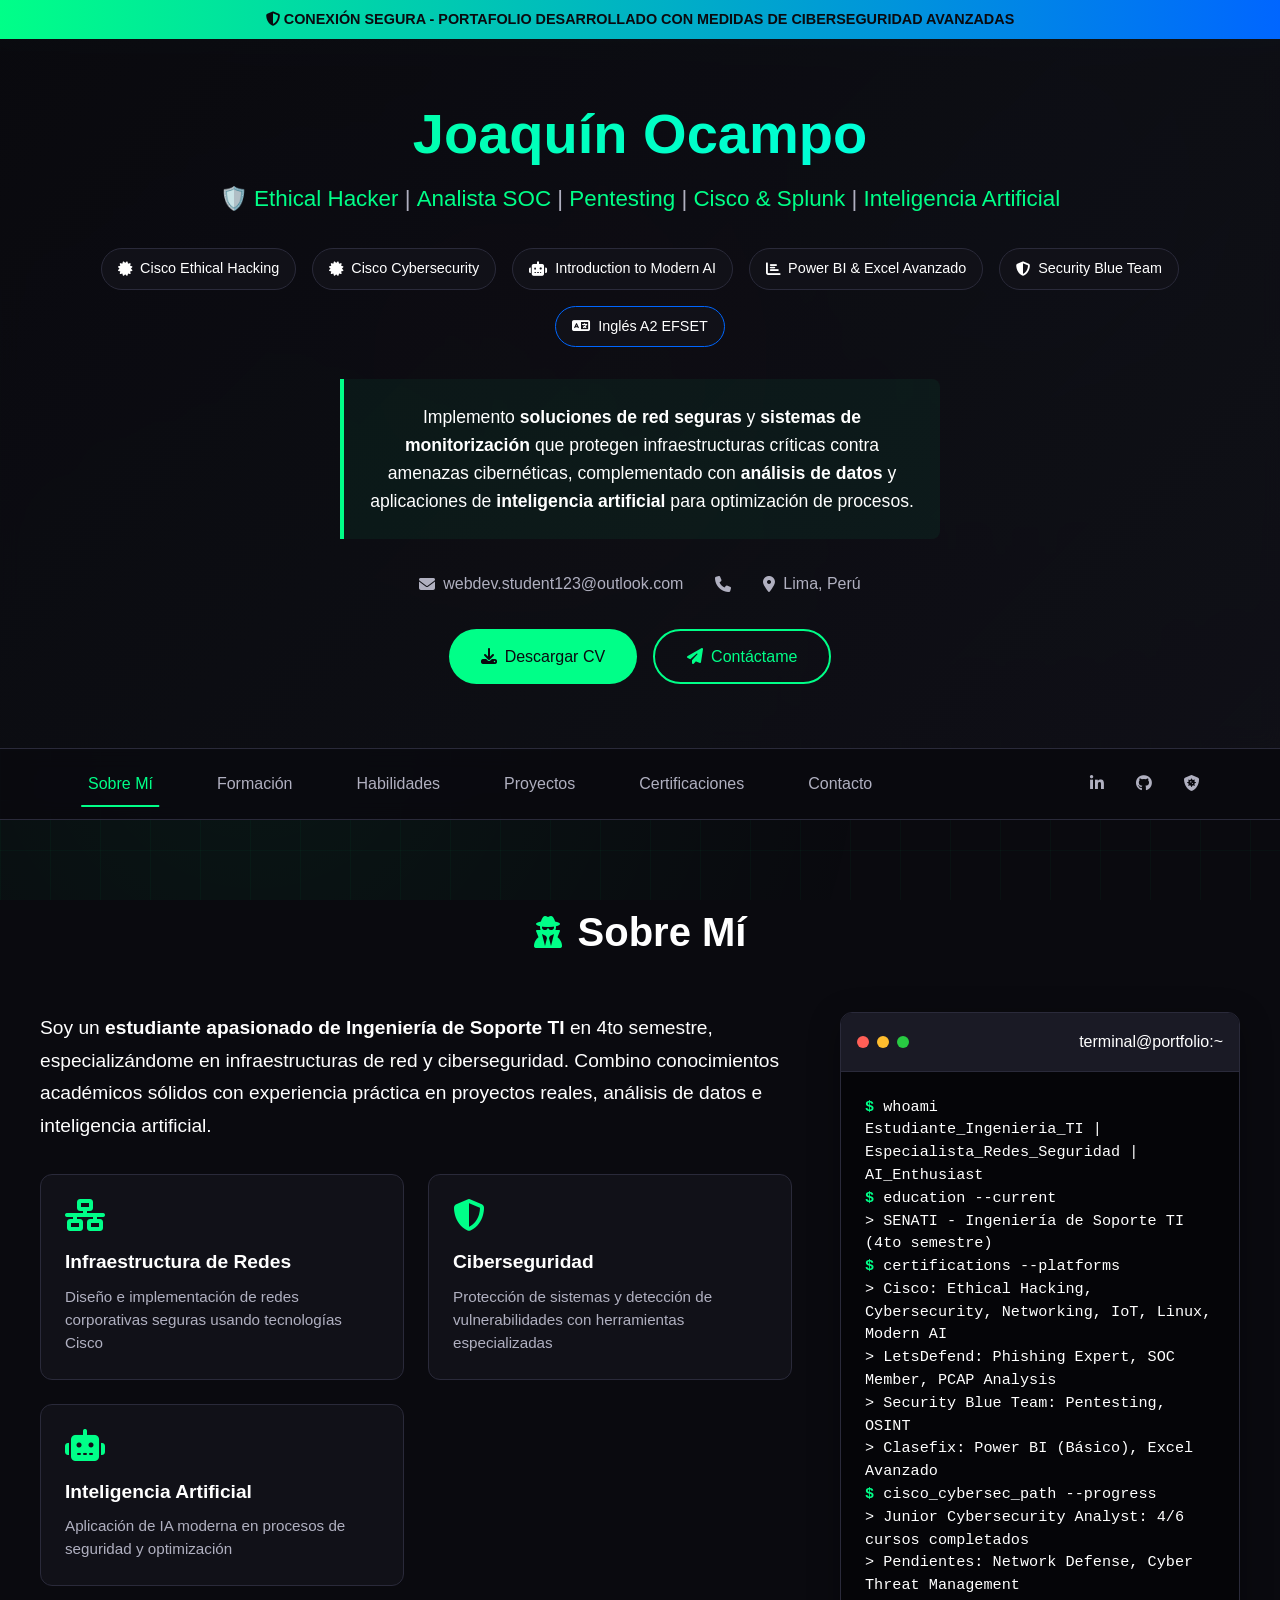
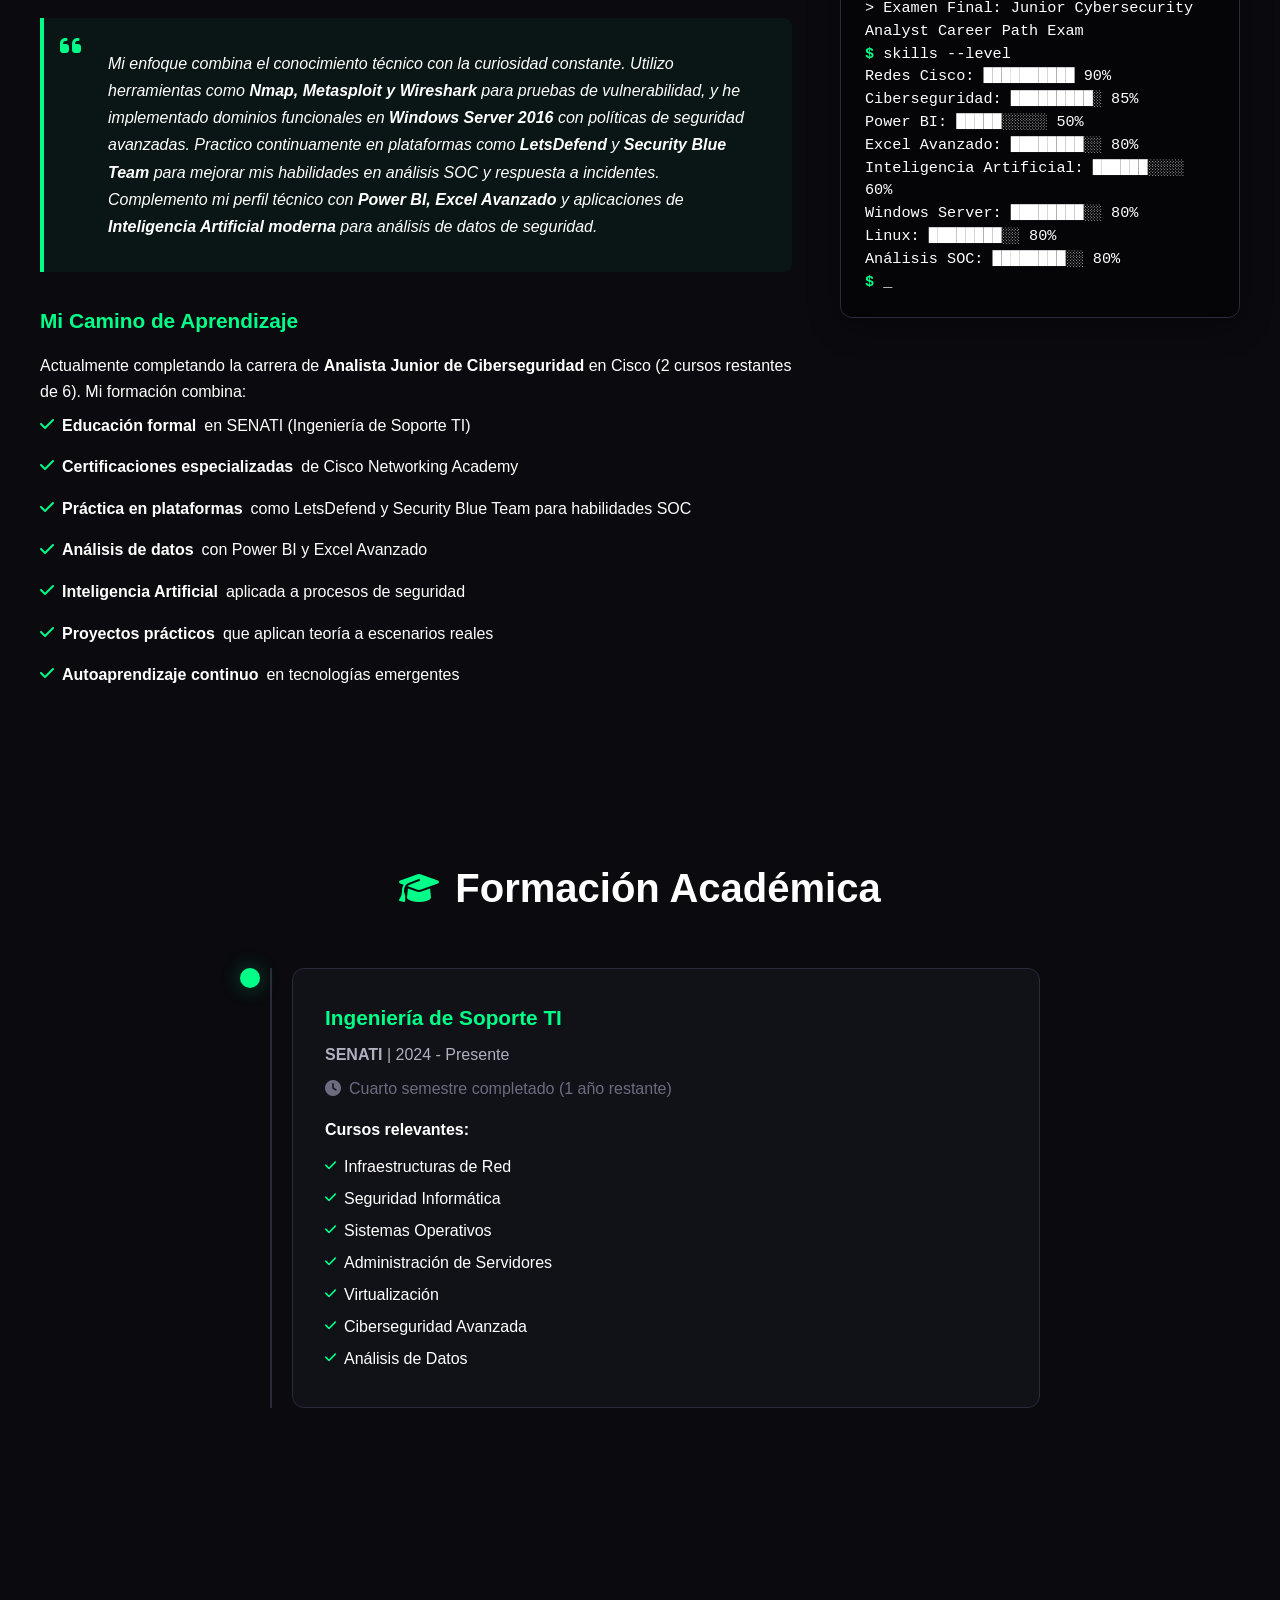
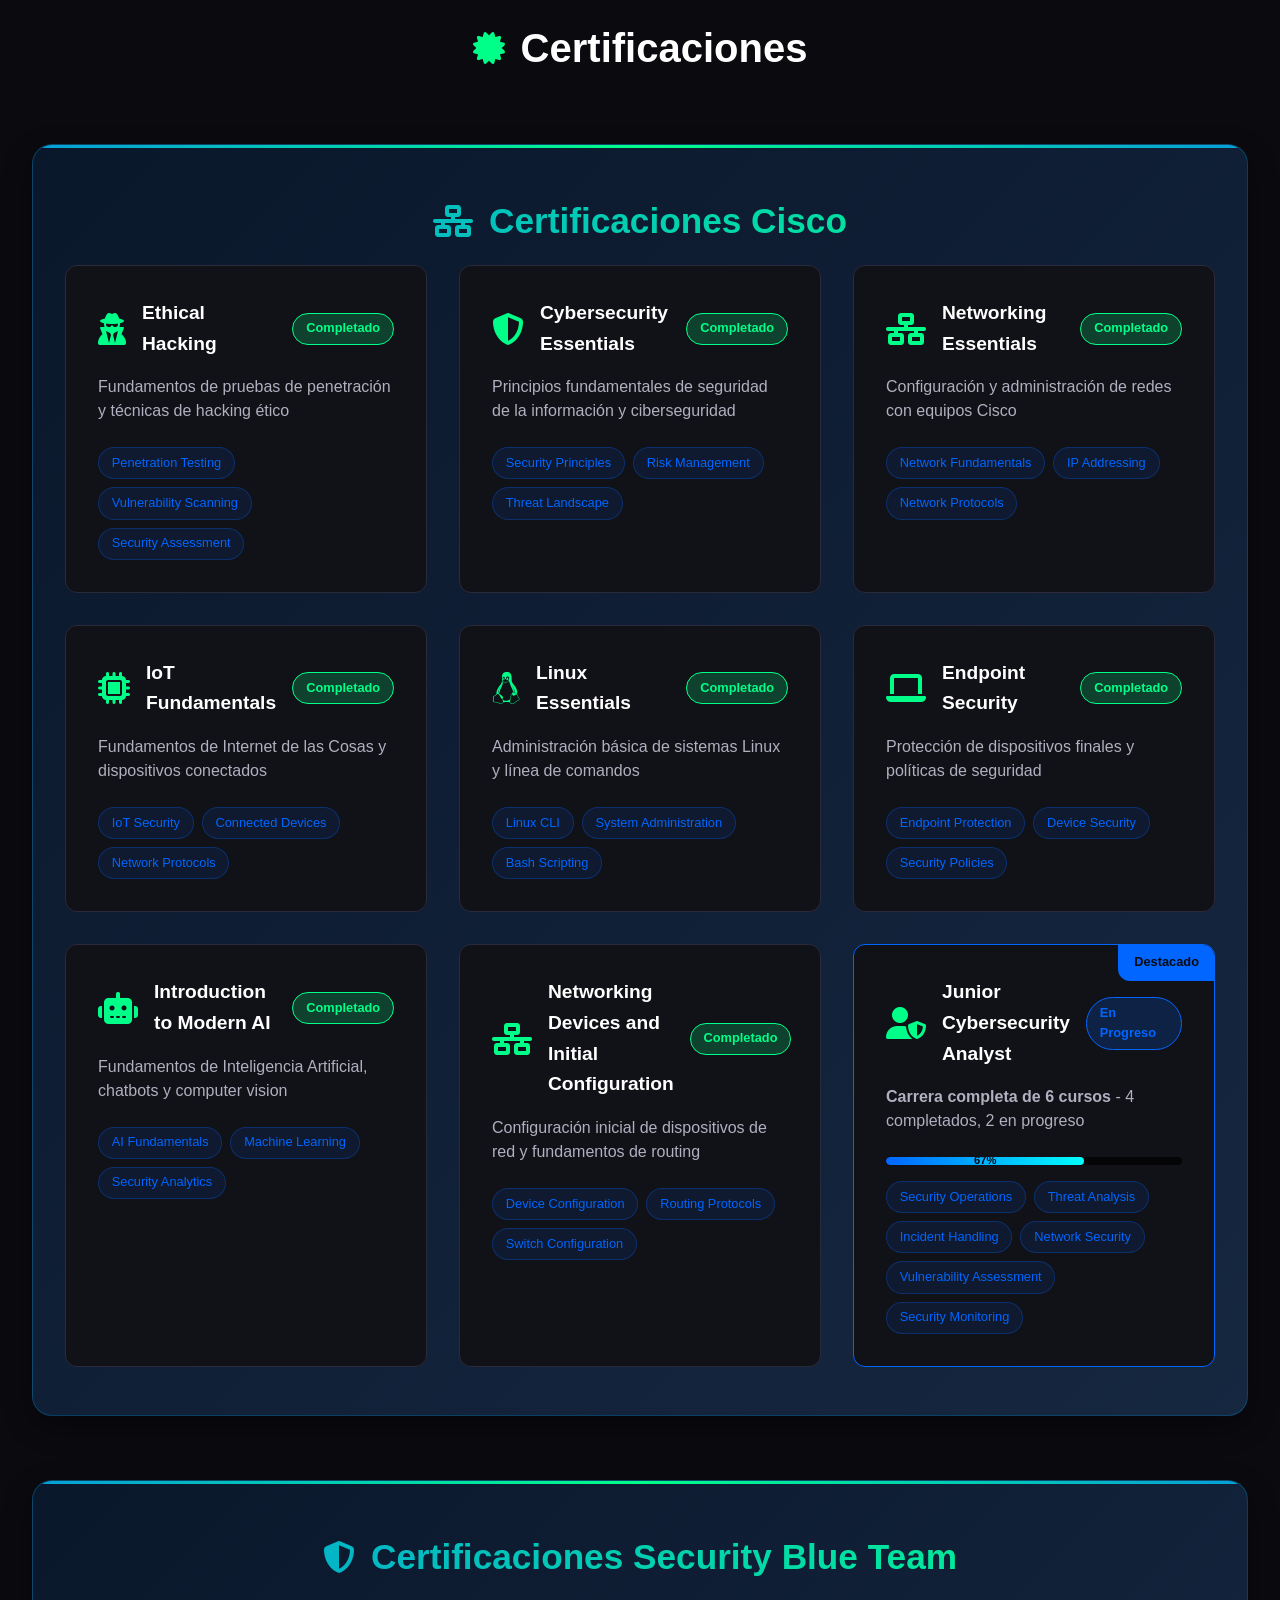
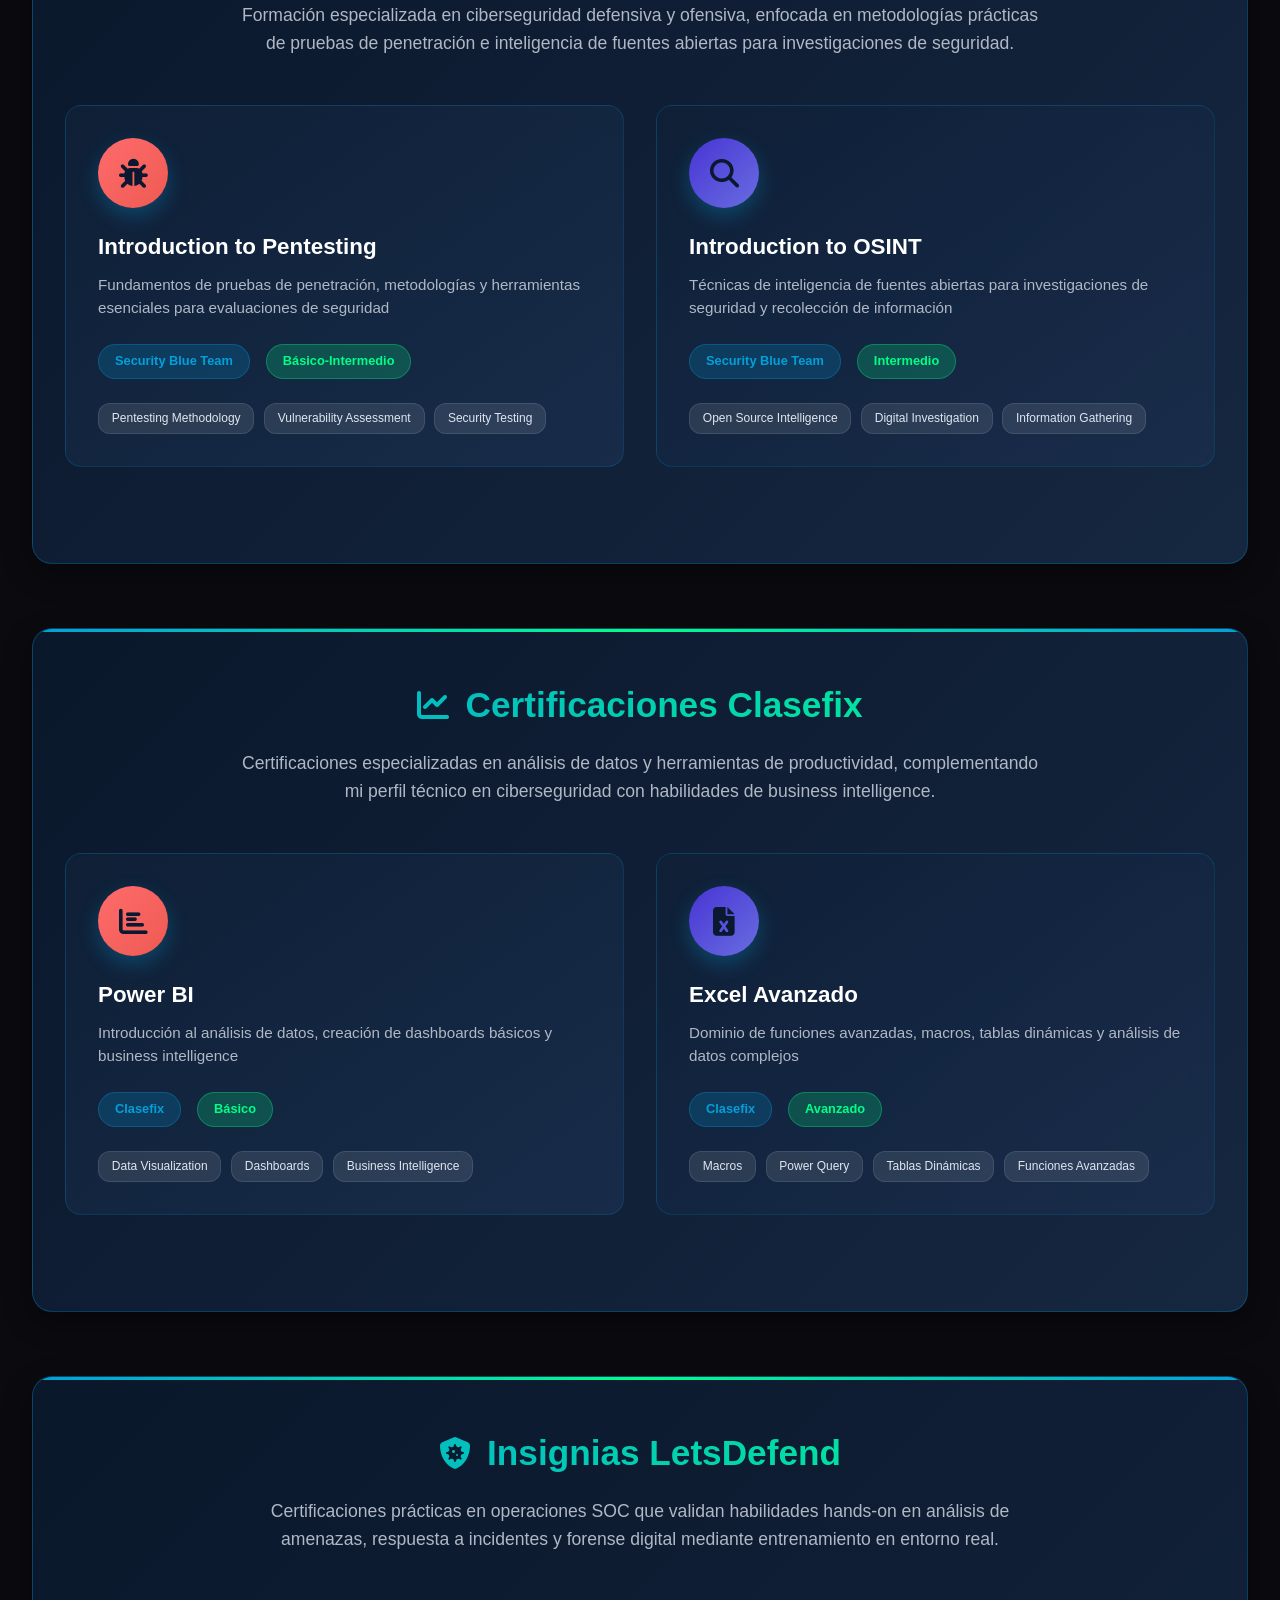
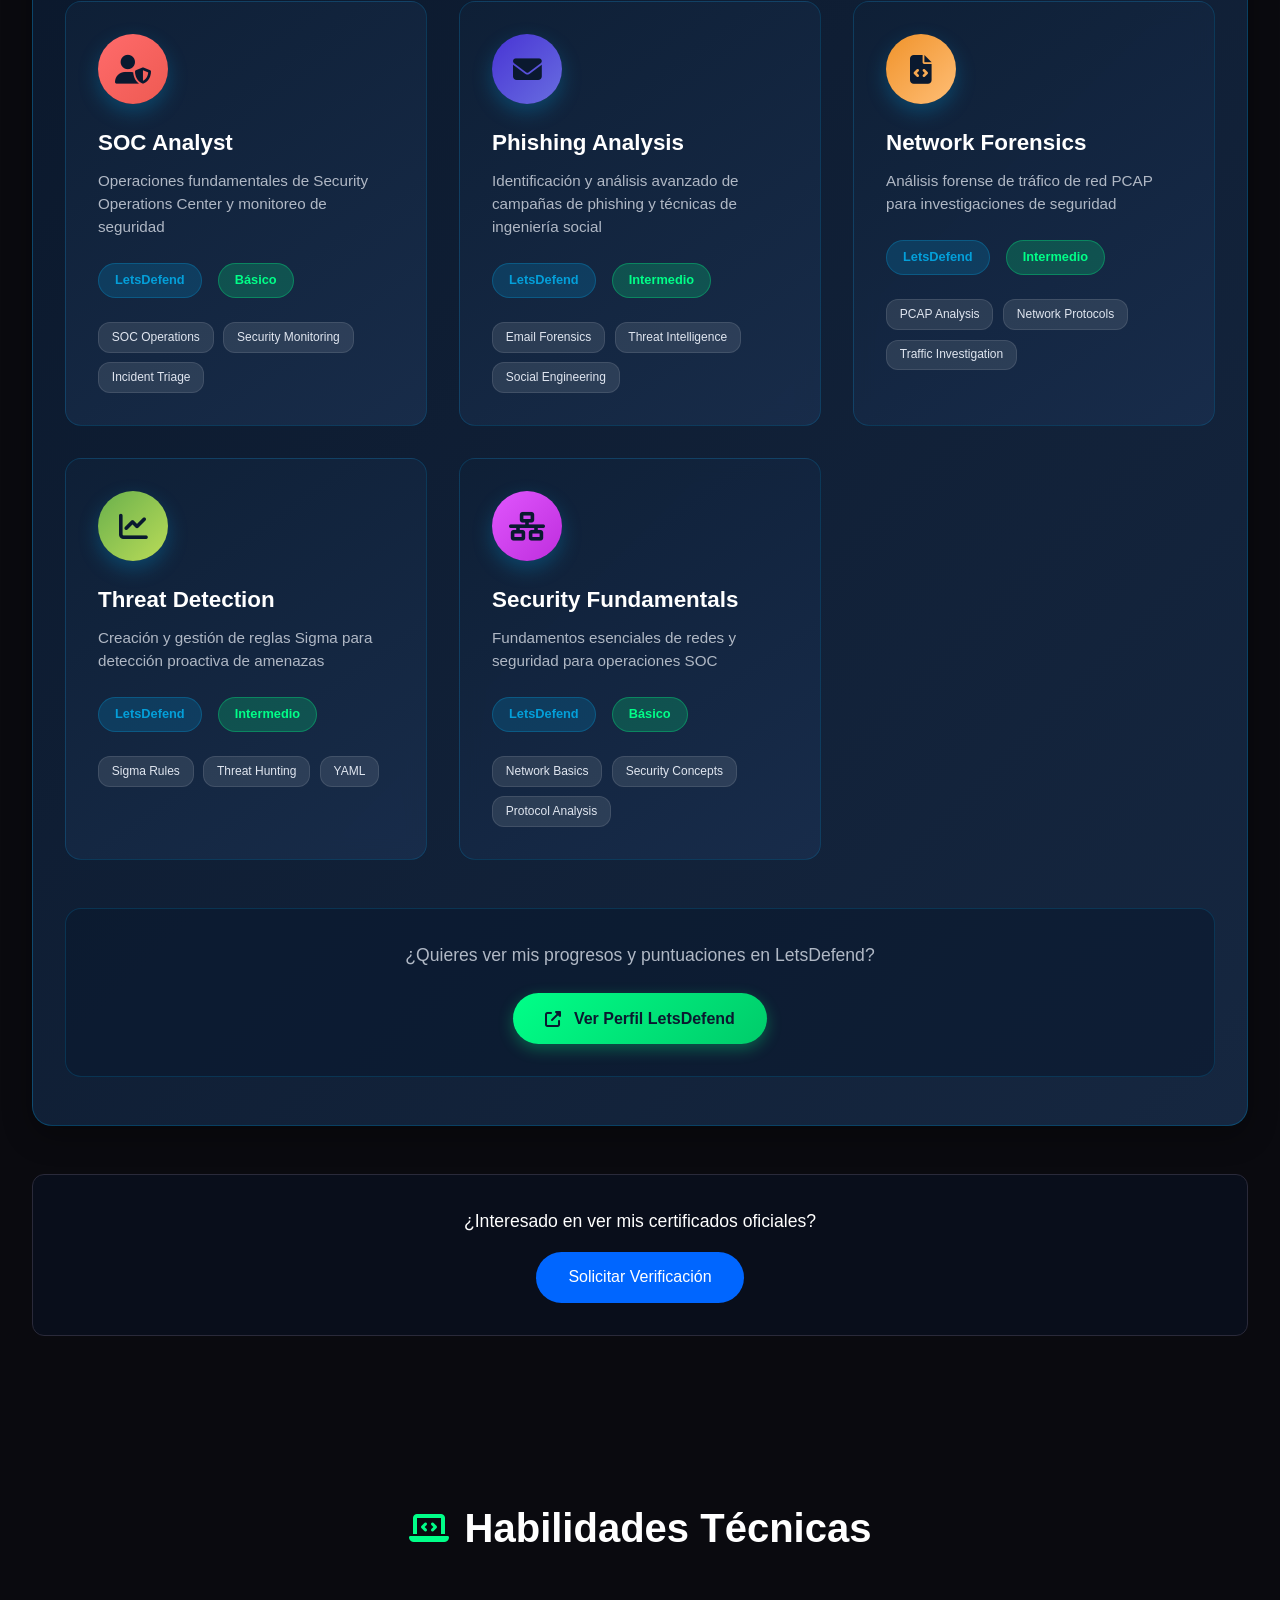
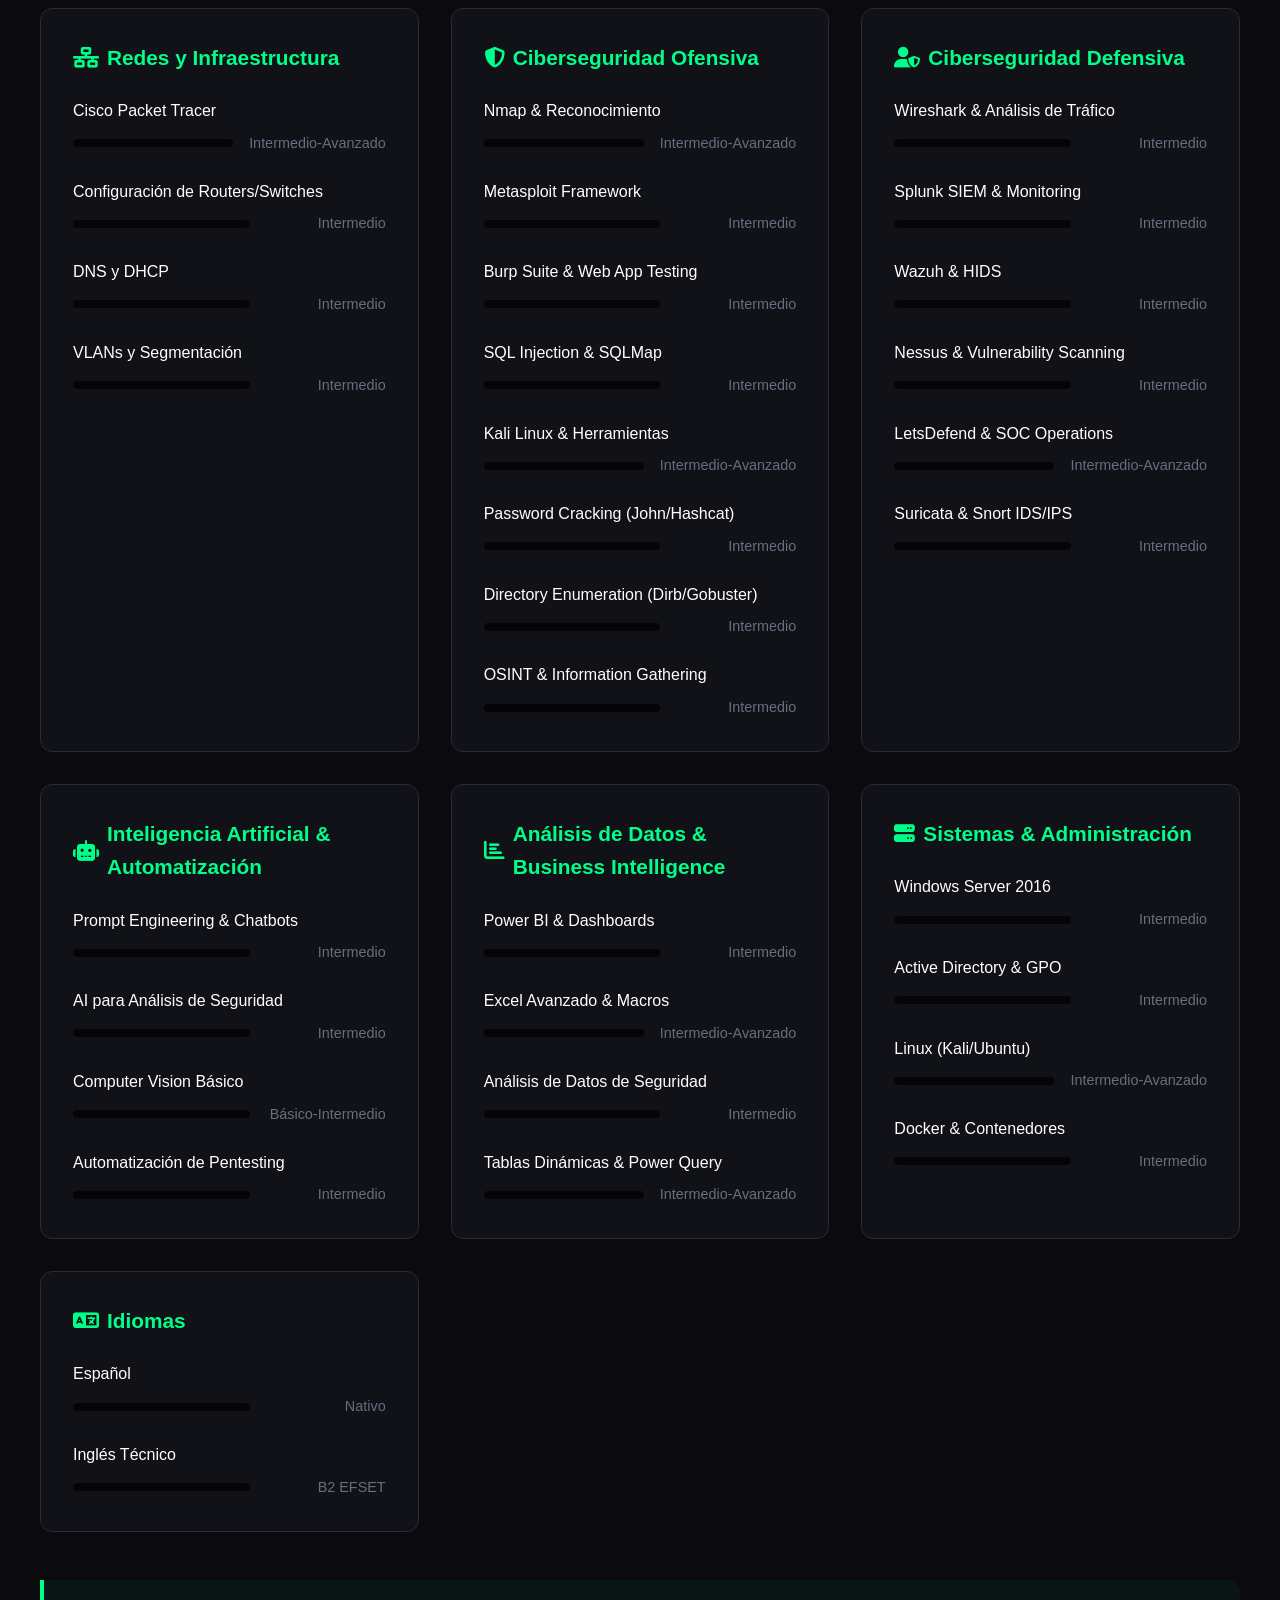
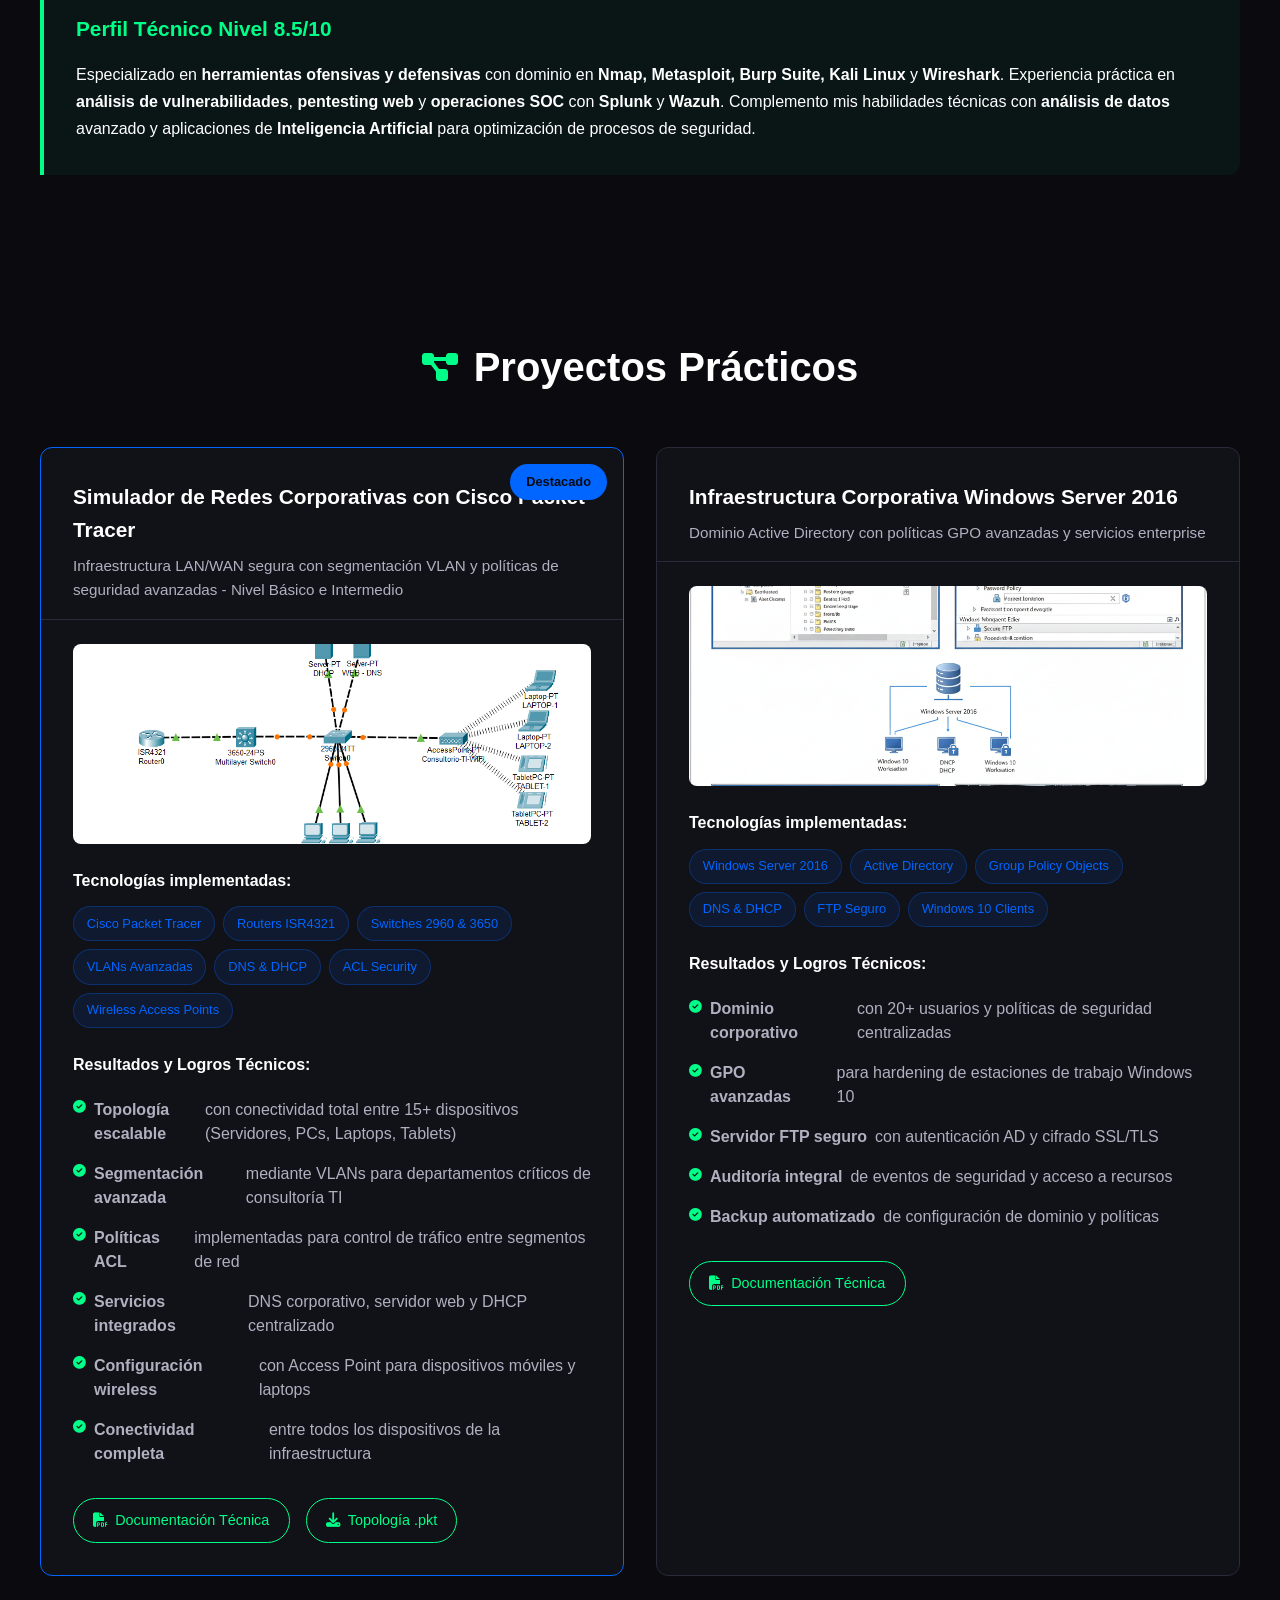
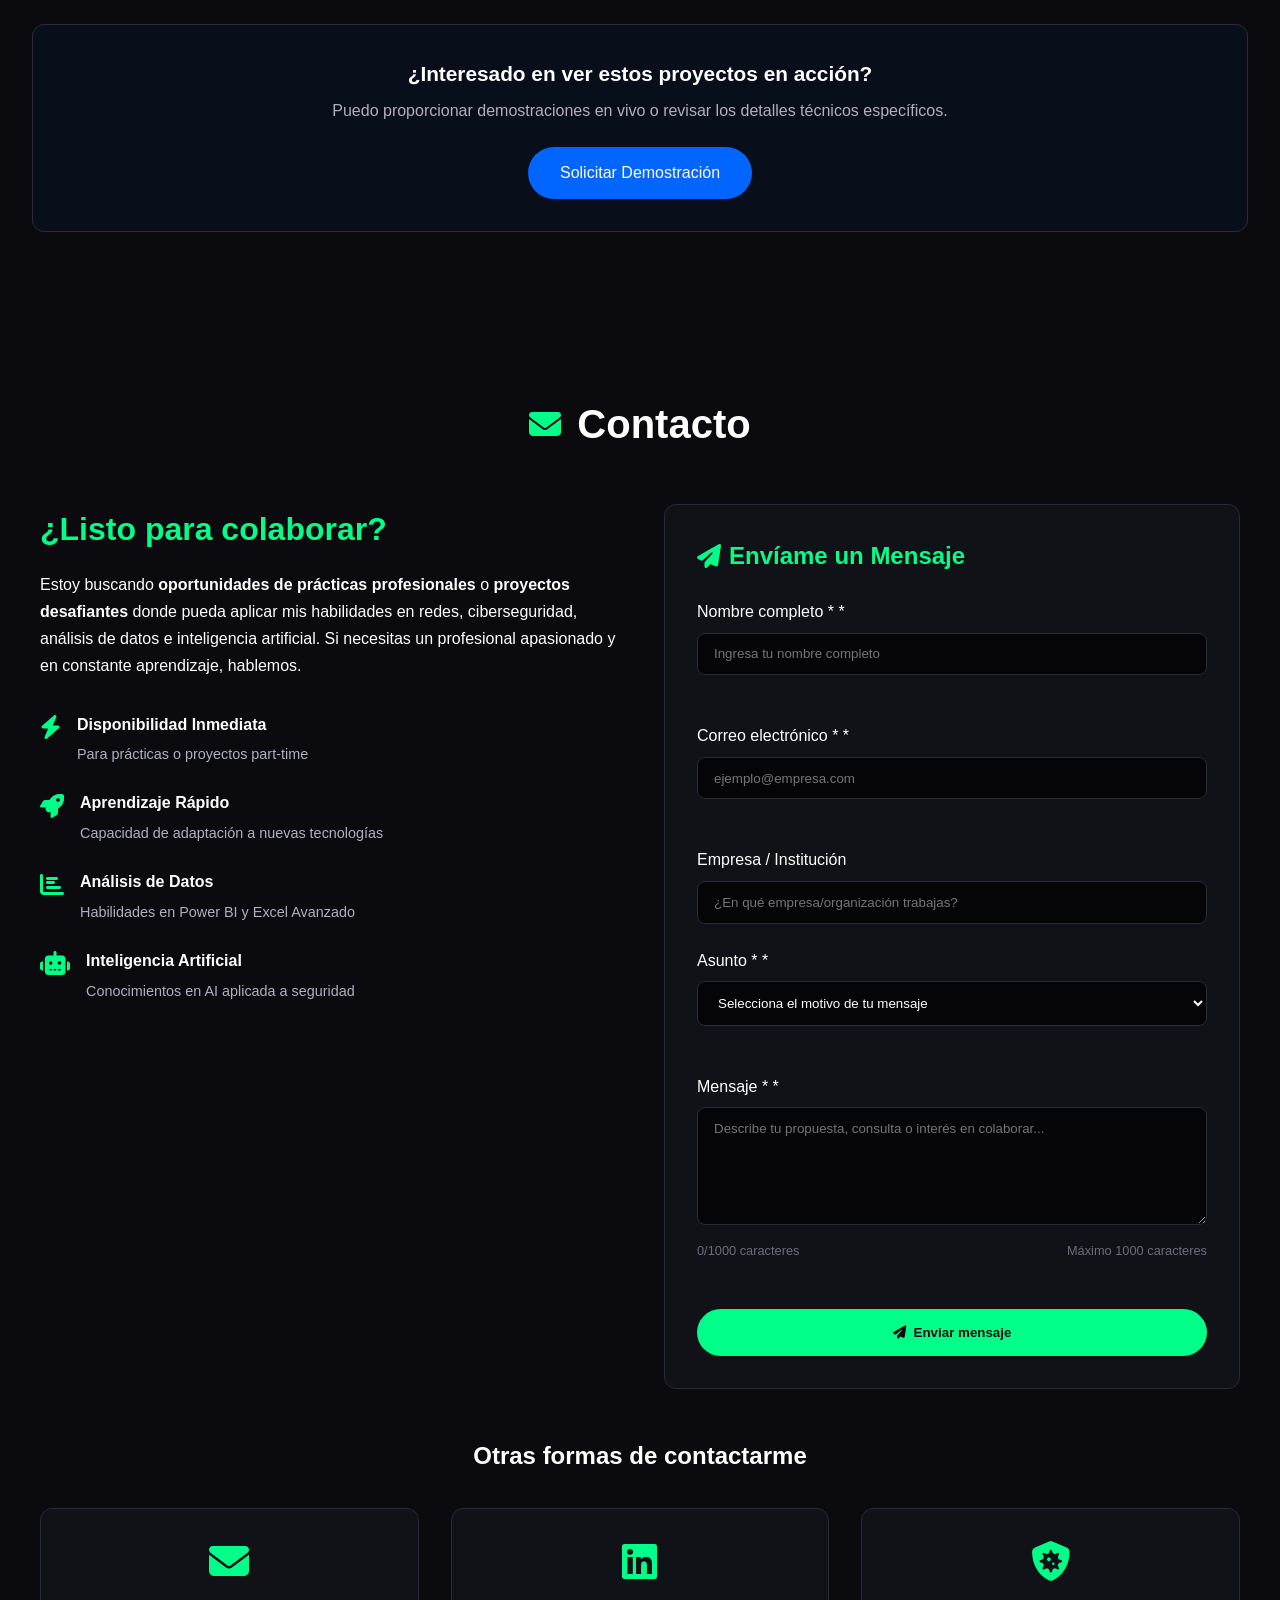
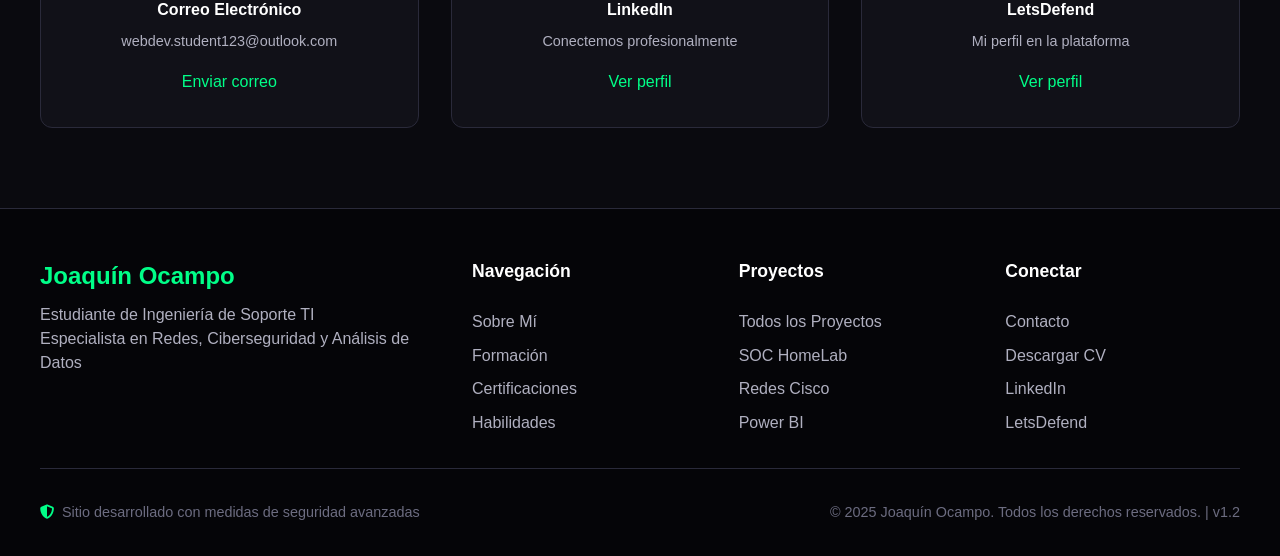
==== commit 30eac792: "firmado" ====
--- a/index.html
+++ b/index.html
@@ -802,7 +802,7 @@
                 
                 <div class="platform-cta">
                     <p>¿Quieres ver mis progresos y puntuaciones en LetsDefend?</p>
-                    <a href="https://app.letsdefend.io/user/joaquin-ocampo" class="btn-secondary" target="_blank" rel="noopener noreferrer">
+                    <a href="https://app.letsdefend.io/user/hackerpro" class="btn-secondary" target="_blank" rel="noopener noreferrer">
                         <i class="fas fa-external-link-alt"></i> Ver Perfil LetsDefend
                     </a>
                 </div>
@@ -1092,206 +1092,104 @@
             </div>
         </section>
         
-        <!-- Sección Proyectos mejorada v1.4 -->
-        <section id="projects">
-            <h2 class="section-title"><i class="fas fa-project-diagram"></i> Proyectos Prácticos</h2>
-            
-            <div class="projects-grid">
-                <!-- Nuevo Proyecto SOC Mini HomeLab -->
-                <div class="project-card featured">
-                    <div class="project-badge">Nuevo Proyecto</div>
-                    <div class="project-header">
-                        <h3 class="project-title">SOC Mini HomeLab: Plataforma de Monitorización Integral</h3>
-                        <p class="project-subtitle">Laboratorio SOC avanzado con Splunk, Wazuh, Suricata y Snort para detección y análisis de amenazas</p>
-                    </div>
-                    <div class="project-body">
-                        <div class="project-image">
-                            <img src="assets/img/project-soc-mini.jpg" alt="SOC Mini HomeLab Platform" loading="lazy">
-                        </div>
-                        <div class="tools-used">
-                            <h4>Tecnologías implementadas:</h4>
-                            <div class="tools-list">
-                                <span class="tool">Splunk Enterprise</span>
-                                <span class="tool">Wazuh HIDS</span>
-                                <span class="tool">Suricata IDS/IPS</span>
-                                <span class="tool">Snort NIDS</span>
-                                <span class="tool">Docker Containers</span>
-                                <span class="tool">Ubuntu Server</span>
-                                <span class="tool">VMware ESXi</span>
-                                <span class="tool">Grafana Dashboards</span>
-                            </div>
-                        </div>
-                        
-                        <div class="achievements">
-                            <h4>Resultados y Logros Técnicos:</h4>
-                            <ul>
-                                <li><i class="fas fa-check-circle"></i> <strong>Arquitectura SOC completa</strong> desplegada en entorno virtualizado con VMware ESXi</li>
-                                <li><i class="fas fa-check-circle"></i> <strong>Correlación de eventos</strong> entre Splunk, Wazuh, Suricata y Snort para detección avanzada</li>
-                                <li><i class="fas fa-check-circle"></i> <strong>Dashboards personalizados</strong> en Grafana para visualización en tiempo real de métricas de seguridad</li>
-                                <li><i class="fas fa-check-circle"></i> <strong>Reglas personalizadas</strong> implementadas en Suricata y Snort para detección de patrones de ataque específicos</li>
-                                <li><i class="fas fa-check-circle"></i> <strong>Integración Wazuh</strong> para monitorización de integridad de archivos y detección de rootkits</li>
-                                <li><i class="fas fa-check-circle"></i> <strong>Automatización de playbooks</strong> para respuesta a incidentes comunes</li>
-                                <li><i class="fas fa-check-circle"></i> <strong>Análisis forense</strong> implementado para investigaciones post-incidente</li>
-                            </ul>
-                        </div>
-                        
-                        <div class="project-resources">
-                            <a href="assets/docs/Informe_SOC_Mini_HomeLab.pdf" class="resource-btn" target="_blank">
-                                <i class="fas fa-file-pdf"></i> Informe Técnico Completo
-                            </a>
-                            <a href="assets/docs/SOC_Mini_Configuraciones.zip" class="resource-btn" download>
-                                <i class="fas fa-download"></i> Configuraciones y Scripts
-                            </a>
-                            <a href="https://cyberzenithai.github.io/CyberSecurity-Blog/soc-mini-homelab" class="resource-btn blog-btn" target="_blank" rel="noopener noreferrer">
-                                <i class="fas fa-blog"></i> Ver en Blog GitHub
-                            </a>
-                        </div>
-                    </div>
-                </div>
-                
-                <div class="project-card featured">
-                    <div class="project-badge">Destacado</div>
-                    <div class="project-header">
-                        <h3 class="project-title">Simulador de Redes Corporativas con Cisco Packet Tracer</h3>
-                        <p class="project-subtitle">Infraestructura LAN/WAN segura con segmentación VLAN y políticas de seguridad avanzadas</p>
-                    </div>
-                    <div class="project-body">
-                        <div class="project-image">
-                            <img src="assets/img/project-network.jpg" alt="Simulador de Redes Cisco Packet Tracer" loading="lazy">
-                        </div>
-                        <div class="tools-used">
-                            <h4>Tecnologías implementadas:</h4>
-                            <div class="tools-list">
-                                <span class="tool">Cisco Packet Tracer</span>
-                                <span class="tool">Routers 2901</span>
-                                <span class="tool">Switches 2960</span>
-                                <span class="tool">VLANs Avanzadas</span>
-                                <span class="tool">DNS & DHCP</span>
-                                <span class="tool">ACL Security</span>
-                            </div>
-                        </div>
-                        
-                        <div class="achievements">
-                            <h4>Resultados y Logros Técnicos:</h4>
-                            <ul>
-                                <li><i class="fas fa-check-circle"></i> <strong>Topología escalable</strong> con conectividad total entre 15+ dispositivos</li>
-                                <li><i class="fas fa-check-circle"></i> <strong>Segmentación avanzada</strong> mediante VLANs para departamentos críticos</li>
-                                <li><i class="fas fa-check-circle"></i> <strong>Políticas ACL</strong> implementadas para control de tráfico entre segmentos</li>
-                                <li><i class="fas fa-check-circle"></i> <strong>Redundancia OSPF</strong> configurada para alta disponibilidad de enlaces</li>
-                                <li><i class="fas fa-check-circle"></i> <strong>Servicios integrados</strong> DNS corporativo y servidor web seguro</li>
-                            </ul>
-                        </div>
-                        
-                        <div class="project-resources">
-                            <a href="assets/docs/Informe_Red_Cisco_Parket_Tercer.pdf" class="resource-btn" target="_blank">
-                                <i class="fas fa-file-pdf"></i> Documentación Técnica
-                            </a>
-                            <a href="assets/docs/Red_Corporativa.pkt" class="resource-btn" download>
-                                <i class="fas fa-download"></i> Topología .pkt
-                            </a>
-                            <a href="https://cyberzenithai.github.io/CyberSecurity-Blog/simulador-redes-cisco" class="resource-btn blog-btn" target="_blank" rel="noopener noreferrer">
-                                <i class="fas fa-blog"></i> Ver en Blog GitHub
-                            </a>
-                        </div>
-                    </div>
-                </div>
-                
-                <div class="project-card">
-                    <div class="project-header">
-                        <h3 class="project-title">Dashboard de Threat Intelligence con Power BI</h3>
-                        <p class="project-subtitle">Visualización avanzada de métricas de seguridad y análisis predictivo de amenazas</p>
-                    </div>
-                    <div class="project-body">
-                        <div class="project-image">
-                            <img src="assets/img/project-powerbi.jpg" alt="Dashboard Power BI Threat Intelligence" loading="lazy">
-                        </div>
-                        <div class="tools-used">
-                            <h4>Tecnologías implementadas:</h4>
-                            <div class="tools-list">
-                                <span class="tool">Power BI Desktop</span>
-                                <span class="tool">Power Query ETL</span>
-                                <span class="tool">DAX Avanzado</span>
-                                <span class="tool">Excel Power Pivot</span>
-                                <span class="tool">Data Modeling</span>
-                                <span class="tool">Azure Data</span>
-                            </div>
-                        </div>
-                        
-                        <div class="achievements">
-                            <h4>Resultados y Logros Técnicos:</h4>
-                            <ul>
-                                <li><i class="fas fa-check-circle"></i> <strong>Dashboard interactivo</strong> con 15+ KPIs de seguridad en tiempo real</li>
-                                <li><i class="fas fa-check-circle"></i> <strong>Análisis predictivo</strong> de tendencias de amenazas usando series temporales</li>
-                                <li><i class="fas fa-check-circle"></i> <strong>ETL automatizado</strong> con Power Query para fuentes de datos múltiples</li>
-                                <li><i class="fas fa-check-circle"></i> <strong>Modelo de datos</strong> optimizado para consultas de seguridad complejas</li>
-                                <li><i class="fas fa-check-circle"></i> <strong>Alertas proactivas</strong> configuradas para umbrales de riesgo críticos</li>
-                            </ul>
-                        </div>
-                        
-                        <div class="project-resources">
-                            <a href="assets/docs/Dashboard_Seguridad_PowerBI.pdf" class="resource-btn" target="_blank">
-                                <i class="fas fa-file-pdf"></i> Documentación Técnica
-                            </a>
-                            <a href="./assets/docs/Dashboard_Seguridad.pbix" class="resource-btn" download>
-                                <i class="fas fa-download"></i> Template .pbix
-                            </a>
-                            <a href="https://cyberzenithai.github.io/CyberSecurity-Blog/dashboard-threat-intelligence" class="resource-btn blog-btn" target="_blank" rel="noopener noreferrer">
-                                <i class="fas fa-blog"></i> Ver en Blog GitHub
-                            </a>
-                        </div>
-                    </div>
-                </div>
+<!-- Sección Proyectos v1 -->
+<section id="projects">
+    <h2 class="section-title"><i class="fas fa-project-diagram"></i> Proyectos Prácticos</h2>
+    
+    <div class="projects-grid">
+        <div class="project-card featured">
+            <div class="project-badge">Destacado</div>
+            <div class="project-header">
+                <h3 class="project-title">Simulador de Redes Corporativas con Cisco Packet Tracer</h3>
+                <p class="project-subtitle">Infraestructura LAN/WAN segura con segmentación VLAN y políticas de seguridad avanzadas - Nivel Básico e Intermedio</p>
+            </div>
+            <div class="project-body">
+                <div class="project-image">
+                    <img src="assets/img/project-network.png" alt="Simulador de Redes Cisco Packet Tracer" loading="lazy">
+                </div>
+                <div class="tools-used">
+                    <h4>Tecnologías implementadas:</h4>
+                    <div class="tools-list">
+                        <span class="tool">Cisco Packet Tracer</span>
+                        <span class="tool">Routers ISR4321</span>
+                        <span class="tool">Switches 2960 & 3650</span>
+                        <span class="tool">VLANs Avanzadas</span>
+                        <span class="tool">DNS & DHCP</span>
+                        <span class="tool">ACL Security</span>
+                        <span class="tool">Wireless Access Points</span>
+                    </div>
+                </div>
+                
+                <div class="achievements">
+                    <h4>Resultados y Logros Técnicos:</h4>
+                    <ul>
+                        <li><i class="fas fa-check-circle"></i> <strong>Topología escalable</strong> con conectividad total entre 15+ dispositivos (Servidores, PCs, Laptops, Tablets)</li>
+                        <li><i class="fas fa-check-circle"></i> <strong>Segmentación avanzada</strong> mediante VLANs para departamentos críticos de consultoría TI</li>
+                        <li><i class="fas fa-check-circle"></i> <strong>Políticas ACL</strong> implementadas para control de tráfico entre segmentos de red</li>
+                        <li><i class="fas fa-check-circle"></i> <strong>Servicios integrados</strong> DNS corporativo, servidor web y DHCP centralizado</li>
+                        <li><i class="fas fa-check-circle"></i> <strong>Configuración wireless</strong> con Access Point para dispositivos móviles y laptops</li>
+                        <li><i class="fas fa-check-circle"></i> <strong>Conectividad completa</strong> entre todos los dispositivos de la infraestructura</li>
+                    </ul>
+                </div>
+                
+                <div class="project-resources">
+                    <a href="assets/docs/Informe_Red_Cisco_Parket_Tercer.pdf" class="resource-btn" target="_blank">
+                        <i class="fas fa-file-pdf"></i> Documentación Técnica
+                    </a>
+                    <a href="assets/docs/Red_Corporativa.pkt" class="resource-btn" download>
+                        <i class="fas fa-download"></i> Topología .pkt
+                    </a>
+                </div>
+            </div>
+        </div>
 
-                <div class="project-card">
-                    <div class="project-header">
-                        <h3 class="project-title">Infraestructura Corporativa Windows Server 2016</h3>
-                        <p class="project-subtitle">Dominio Active Directory con políticas GPO avanzadas y servicios enterprise</p>
-                    </div>
-                    <div class="project-body">
-                        <div class="project-image">
-                            <img src="assets/img/project-windows-server.jpg" alt="Windows Server 2016 Infrastructure" loading="lazy">
-                        </div>
-                        <div class="tools-used">
-                            <h4>Tecnologías implementadas:</h4>
-                            <div class="tools-list">
-                                <span class="tool">Windows Server 2016</span>
-                                <span class="tool">Active Directory</span>
-                                <span class="tool">Group Policy Objects</span>
-                                <span class="tool">DNS & DHCP</span>
-                                <span class="tool">FTP Seguro</span>
-                                <span class="tool">Windows 10 Clients</span>
-                            </div>
-                        </div>
-                        
-                        <div class="achievements">
-                            <h4>Resultados y Logros Técnicos:</h4>
-                            <ul>
-                                <li><i class="fas fa-check-circle"></i> <strong>Dominio corporativo</strong> con 20+ usuarios y políticas de seguridad centralizadas</li>
-                                <li><i class="fas fa-check-circle"></i> <strong>GPO avanzadas</strong> para hardening de estaciones de trabajo Windows 10</li>
-                                <li><i class="fas fa-check-circle"></i> <strong>Servidor FTP seguro</strong> con autenticación AD y cifrado SSL/TLS</li>
-                                <li><i class="fas fa-check-circle"></i> <strong>Auditoría integral</strong> de eventos de seguridad y acceso a recursos</li>
-                                <li><i class="fas fa-check-circle"></i> <strong>Backup automatizado</strong> de configuración de dominio y políticas</li>
-                            </ul>
-                        </div>
-                        
-                        <div class="project-resources">
-                            <a href="assets/docs/Informe_Server_Windows_2016.pdf" class="resource-btn" target="_blank">
-                                <i class="fas fa-file-pdf"></i> Documentación Técnica
-                            </a>
-                            <a href="https://cyberzenithai.github.io/CyberSecurity-Blog/infraestructura-windows-server" class="resource-btn blog-btn" target="_blank" rel="noopener noreferrer">
-                                <i class="fas fa-blog"></i> Ver en Blog GitHub
-                            </a>
-                        </div>
-                    </div>
-                </div>
-            </div>
-            
-            <div class="projects-cta">
-                <h3>¿Interesado en ver estos proyectos en acción?</h3>
-                <p>Puedo proporcionar demostraciones en vivo o revisar los detalles técnicos específicos.</p>
-                <a href="#contact" class="btn-primary">Solicitar Demostración</a>
-            </div>
-        </section>
+        <div class="project-card">
+            <div class="project-header">
+                <h3 class="project-title">Infraestructura Corporativa Windows Server 2016</h3>
+                <p class="project-subtitle">Dominio Active Directory con políticas GPO avanzadas y servicios enterprise</p>
+            </div>
+            <div class="project-body">
+                <div class="project-image">
+                    <img src="assets/img/project-windows-server.png" alt="Windows Server 2016 Infrastructure" loading="lazy">
+                </div>
+                <div class="tools-used">
+                    <h4>Tecnologías implementadas:</h4>
+                    <div class="tools-list">
+                        <span class="tool">Windows Server 2016</span>
+                        <span class="tool">Active Directory</span>
+                        <span class="tool">Group Policy Objects</span>
+                        <span class="tool">DNS & DHCP</span>
+                        <span class="tool">FTP Seguro</span>
+                        <span class="tool">Windows 10 Clients</span>
+                    </div>
+                </div>
+                
+                <div class="achievements">
+                    <h4>Resultados y Logros Técnicos:</h4>
+                    <ul>
+                        <li><i class="fas fa-check-circle"></i> <strong>Dominio corporativo</strong> con 20+ usuarios y políticas de seguridad centralizadas</li>
+                        <li><i class="fas fa-check-circle"></i> <strong>GPO avanzadas</strong> para hardening de estaciones de trabajo Windows 10</li>
+                        <li><i class="fas fa-check-circle"></i> <strong>Servidor FTP seguro</strong> con autenticación AD y cifrado SSL/TLS</li>
+                        <li><i class="fas fa-check-circle"></i> <strong>Auditoría integral</strong> de eventos de seguridad y acceso a recursos</li>
+                        <li><i class="fas fa-check-circle"></i> <strong>Backup automatizado</strong> de configuración de dominio y políticas</li>
+                    </ul>
+                </div>
+                
+                <div class="project-resources">
+                    <a href="assets/docs/Informe_Server_Windows_2016.pdf" class="resource-btn" target="_blank">
+                        <i class="fas fa-file-pdf"></i> Documentación Técnica
+                    </a>
+                </div>
+            </div>
+        </div>
+    </div>
+    
+    <div class="projects-cta">
+        <h3>¿Interesado en ver estos proyectos en acción?</h3>
+        <p>Puedo proporcionar demostraciones en vivo o revisar los detalles técnicos específicos.</p>
+        <a href="#contact" class="btn-primary">Solicitar Demostración</a>
+    </div>
+</section>
         
         <!-- Formulario de contacto mejorado -->
         <section id="contact">
@@ -1470,7 +1368,7 @@
                 </div>
                 
                 <div class="copyright">
-                    &copy; 2025 Joaquín Ocampo. Todos los derechos reservados. | v1.4
+                    &copy; 2025 Joaquín Ocampo. Todos los derechos reservados. | v1.2
                 </div>
             </div>
         </div>
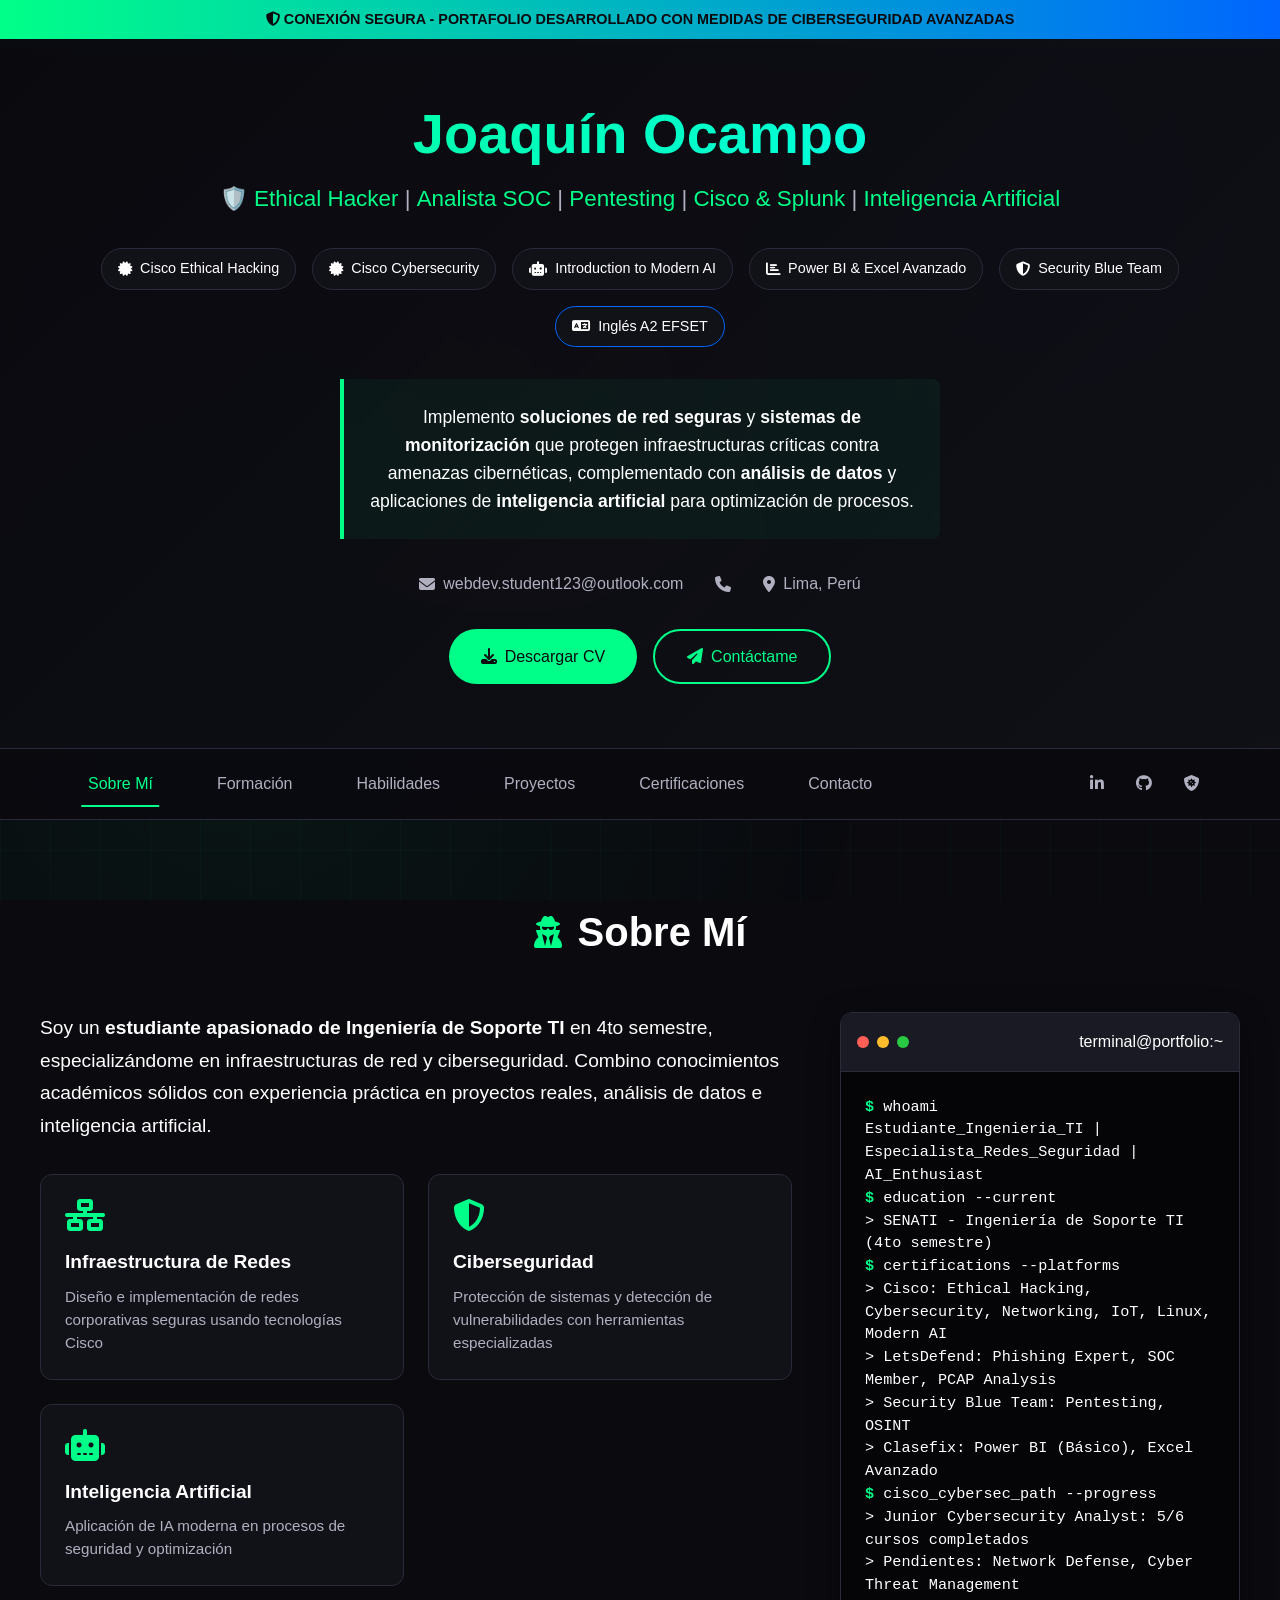
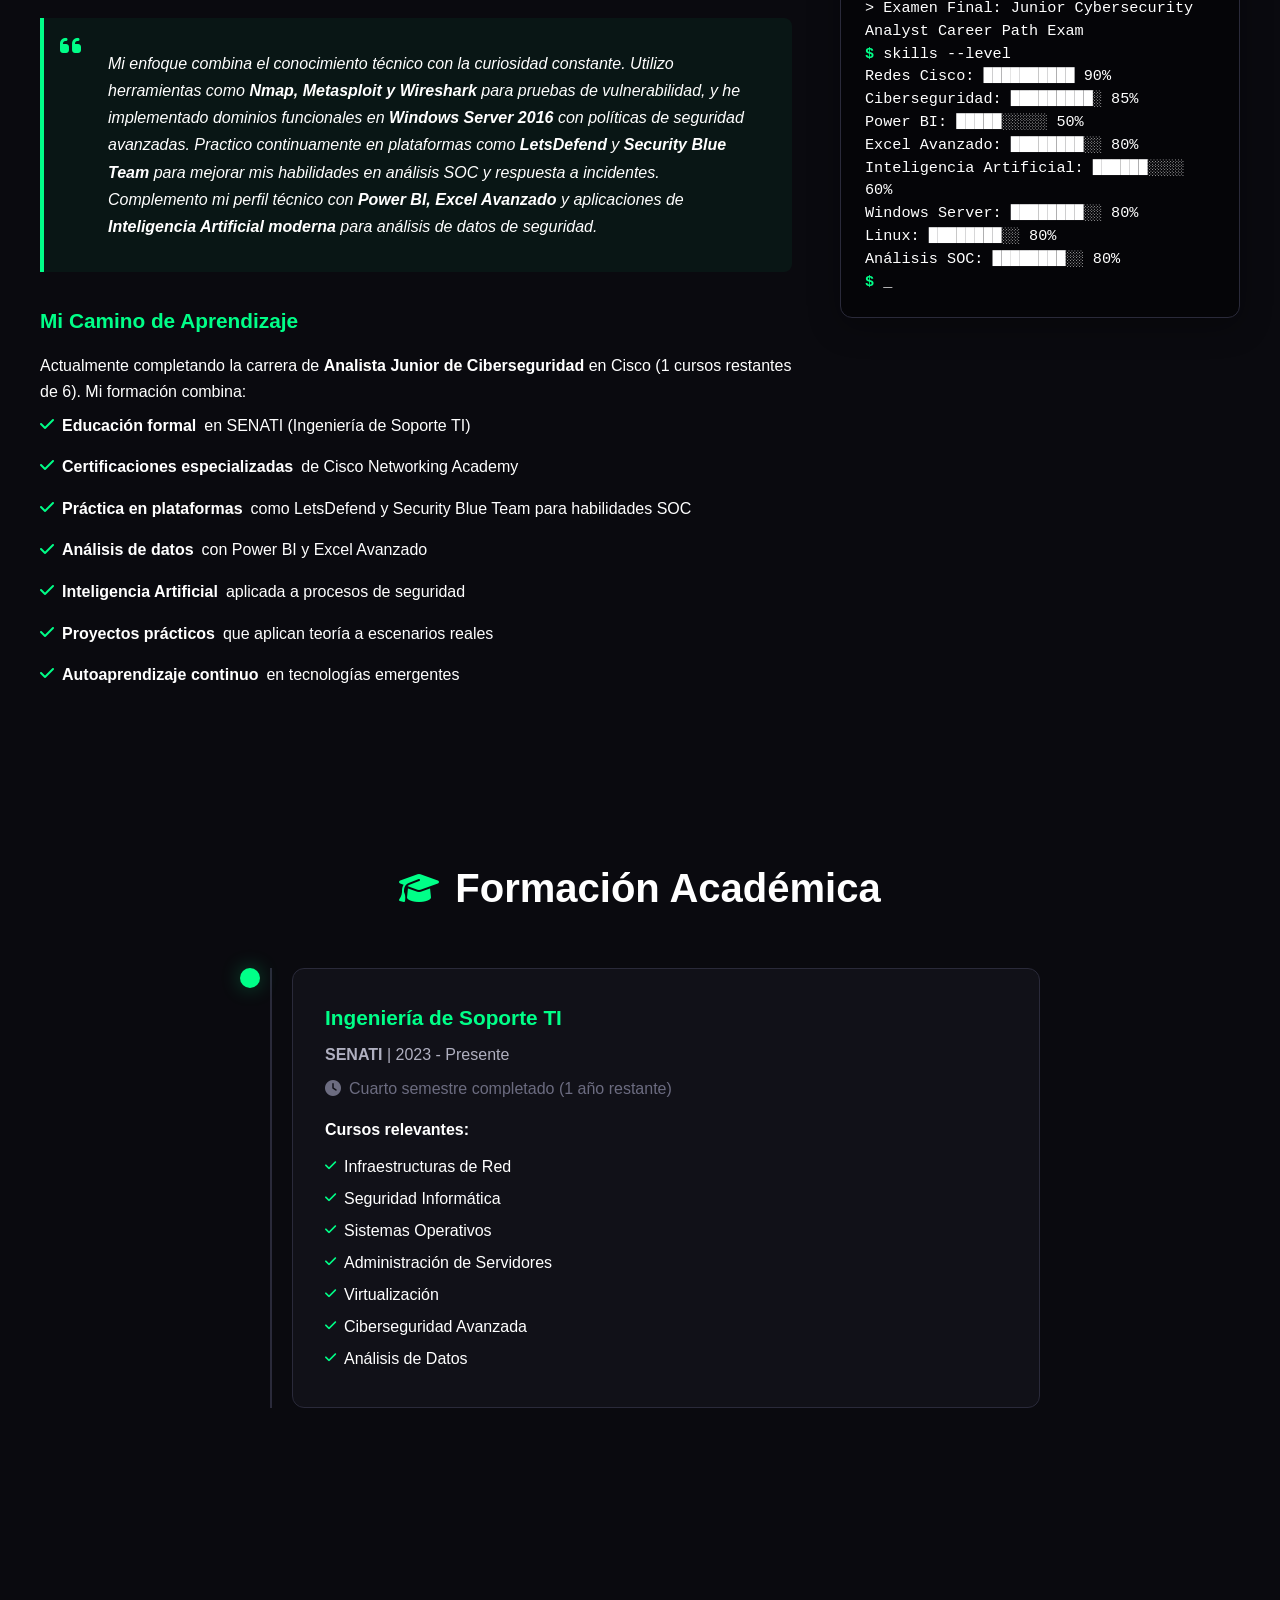
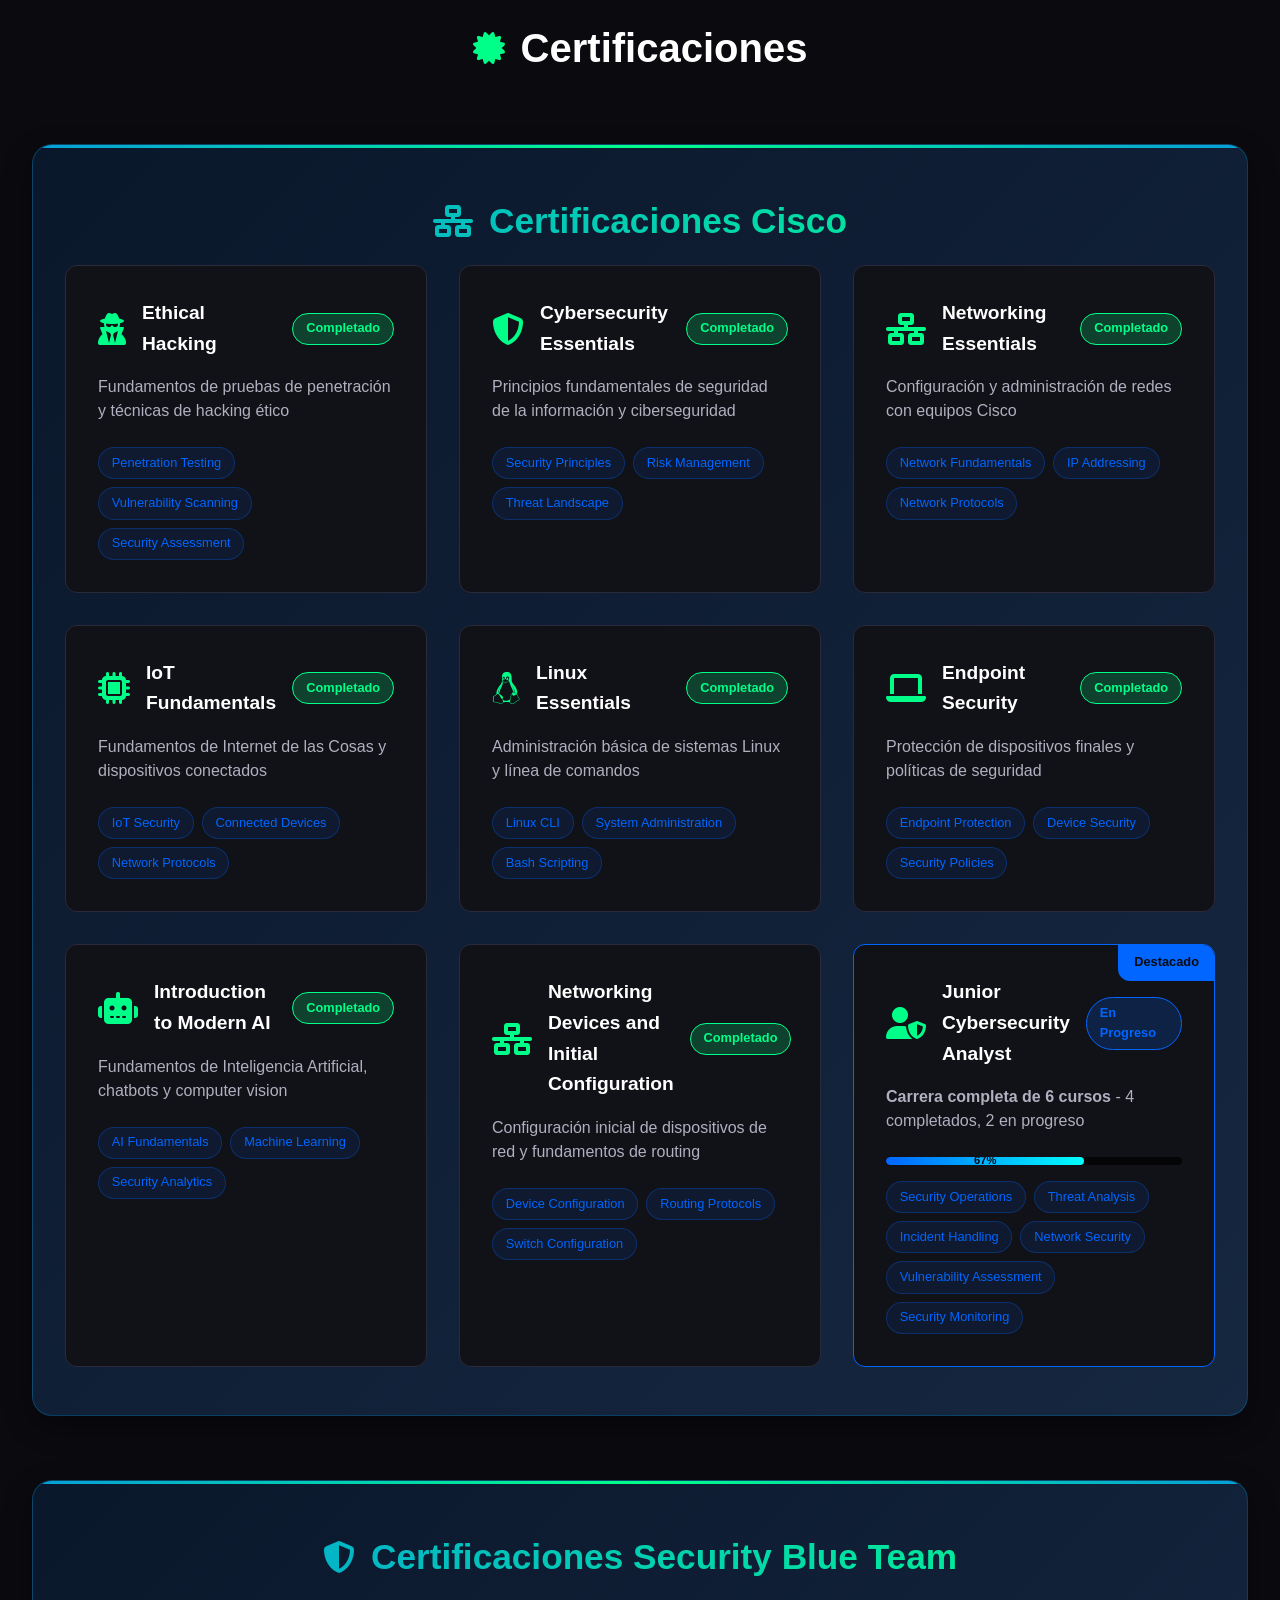
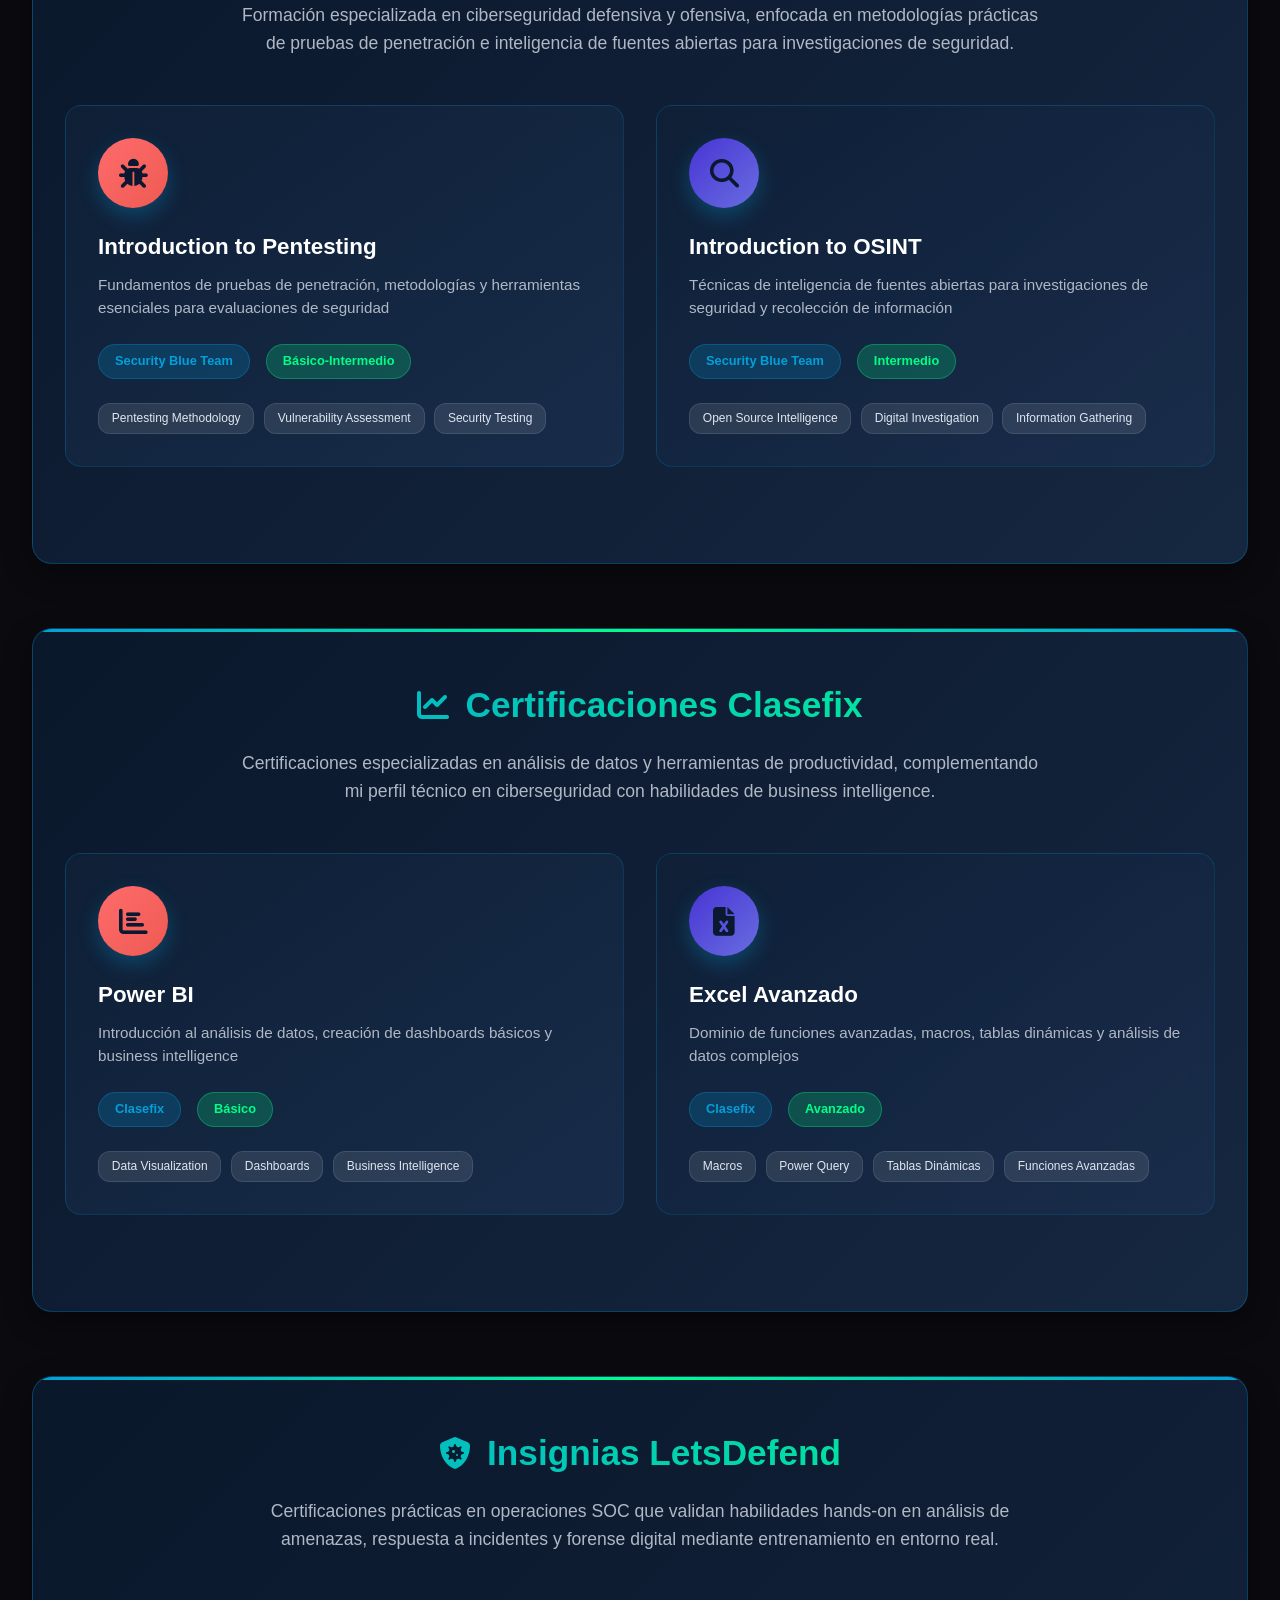
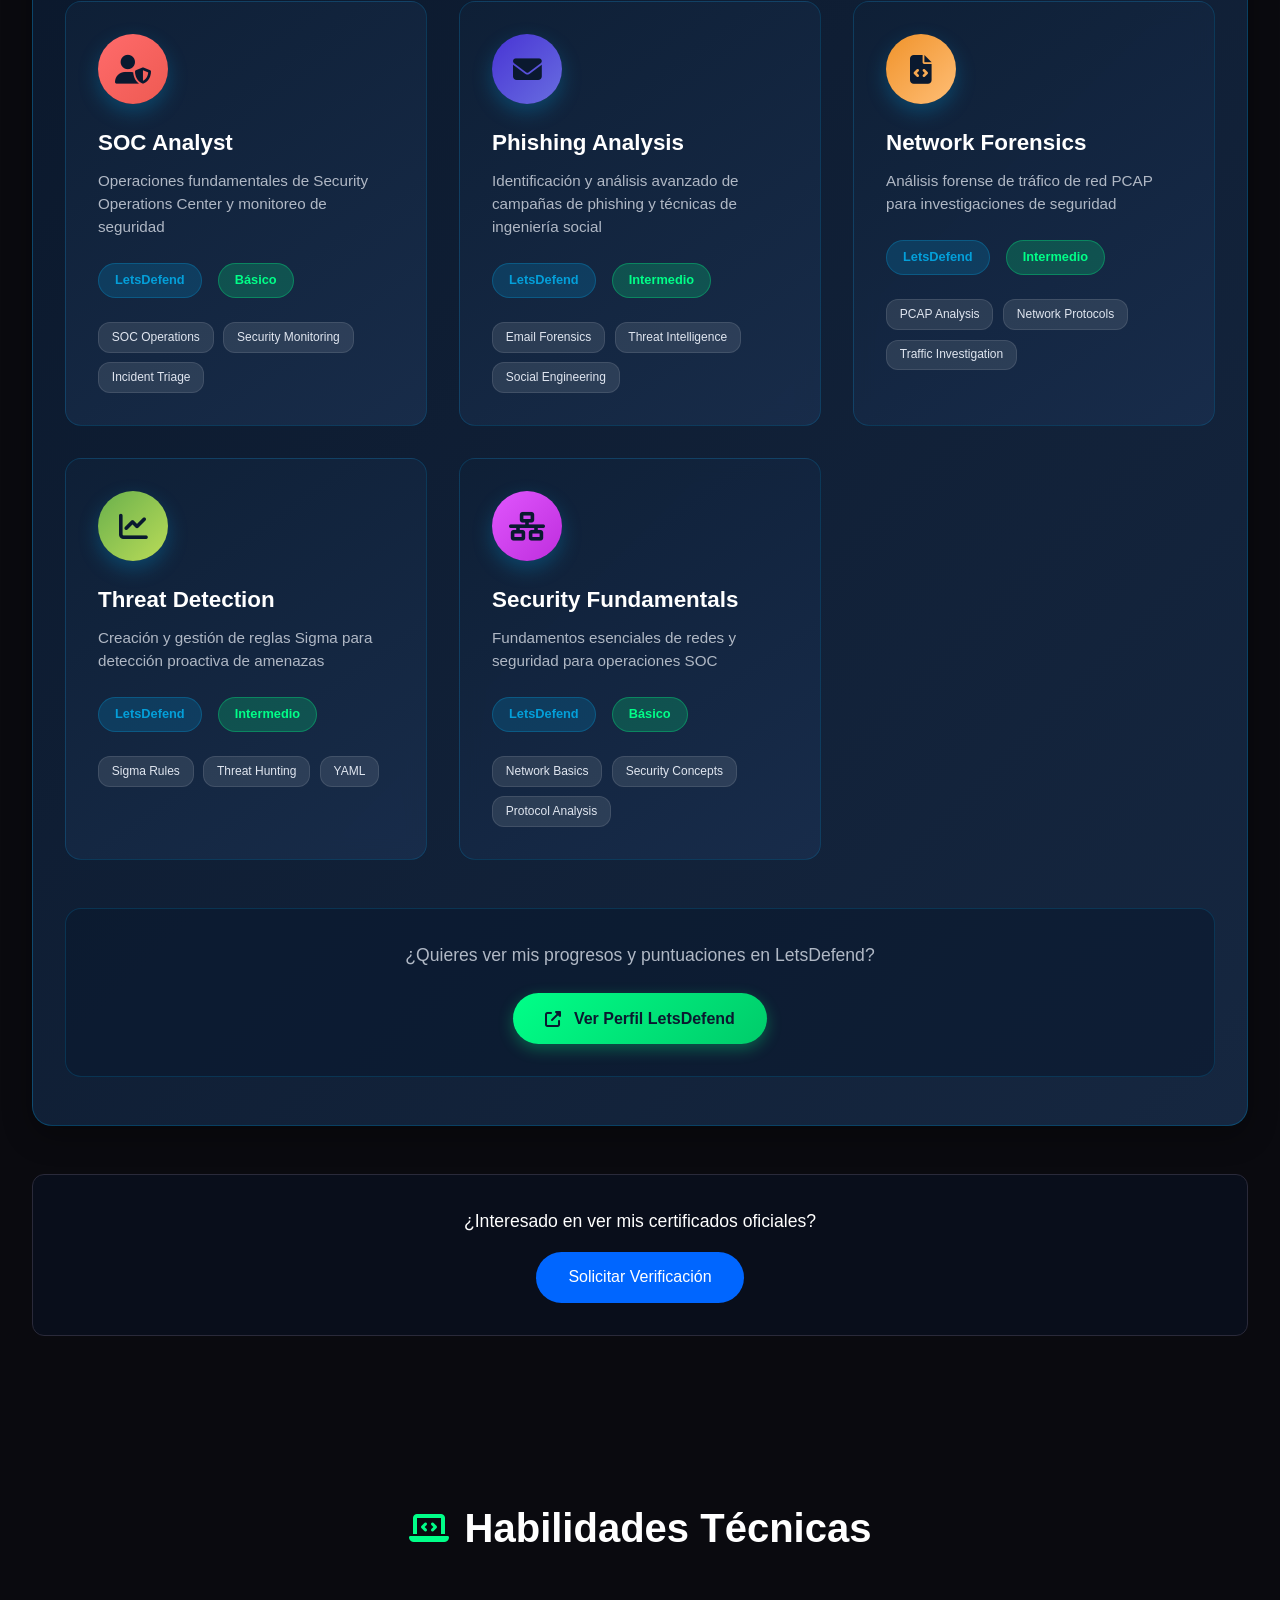
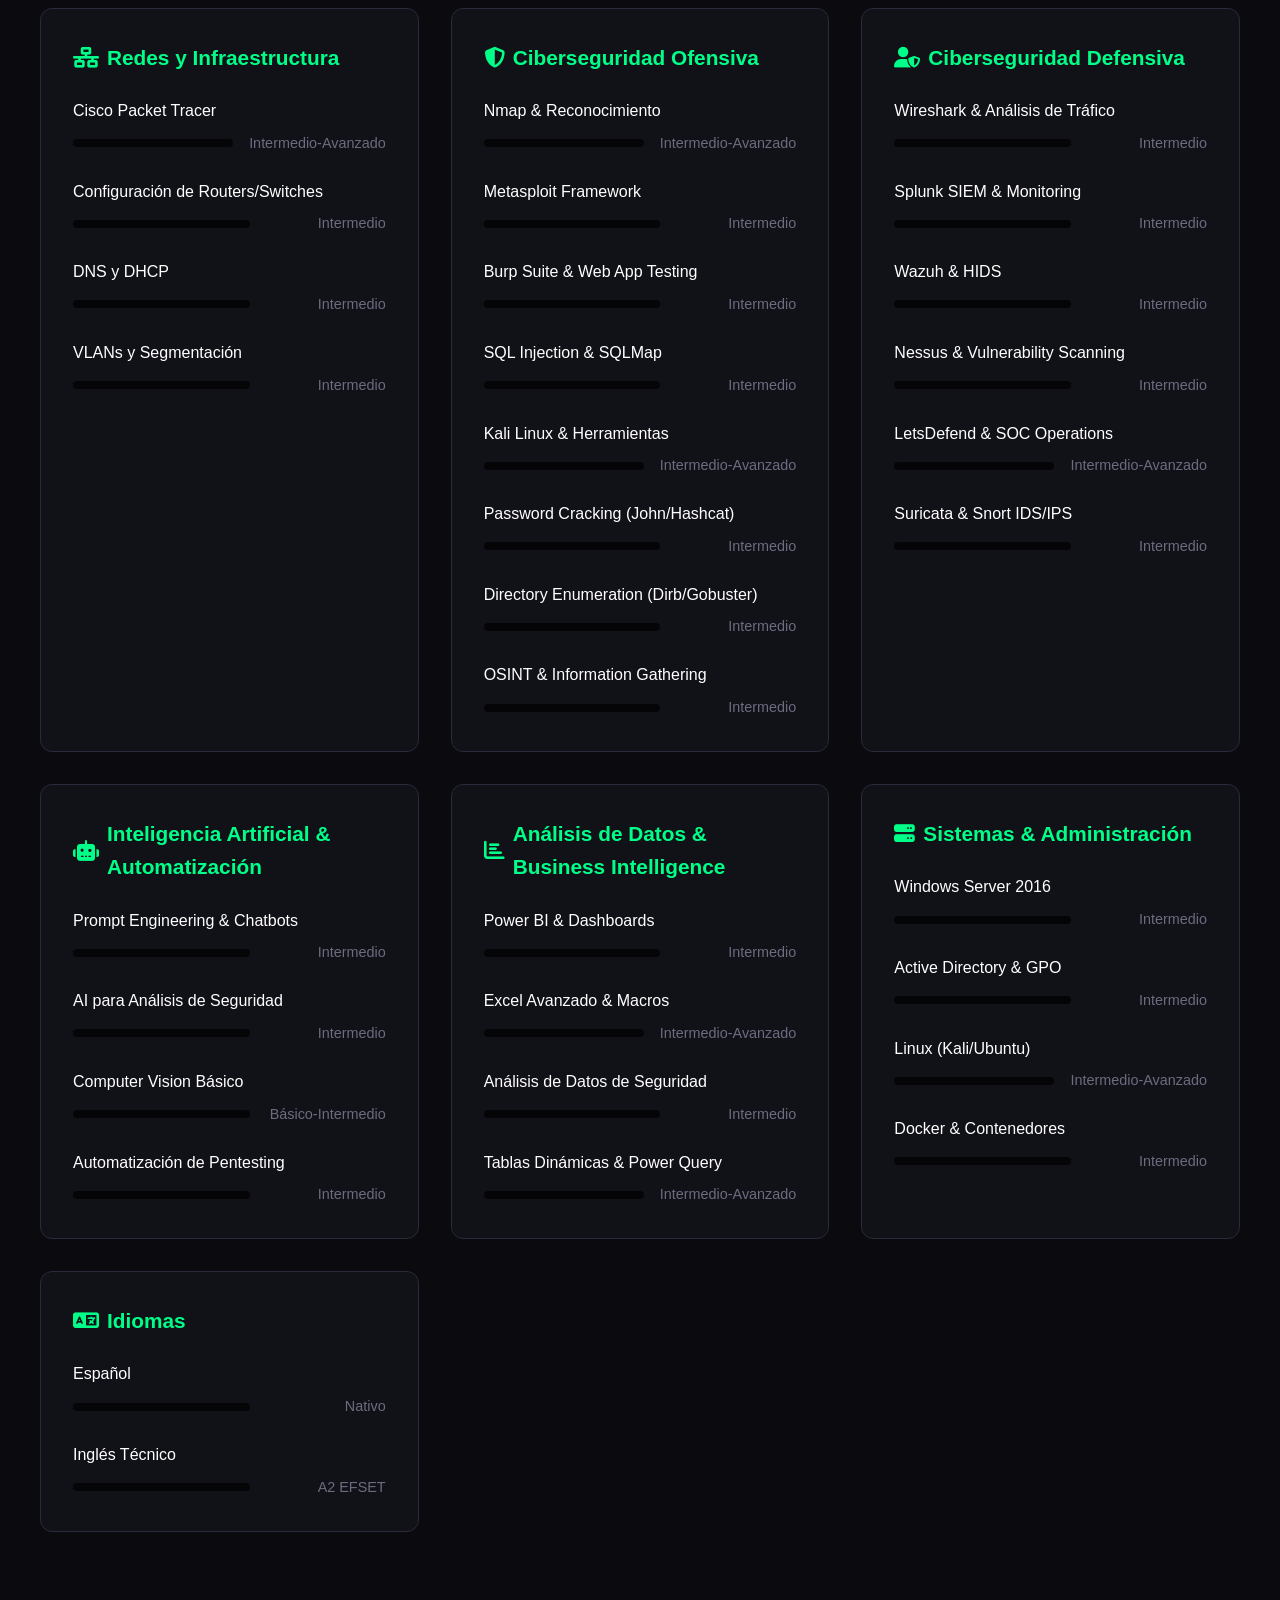
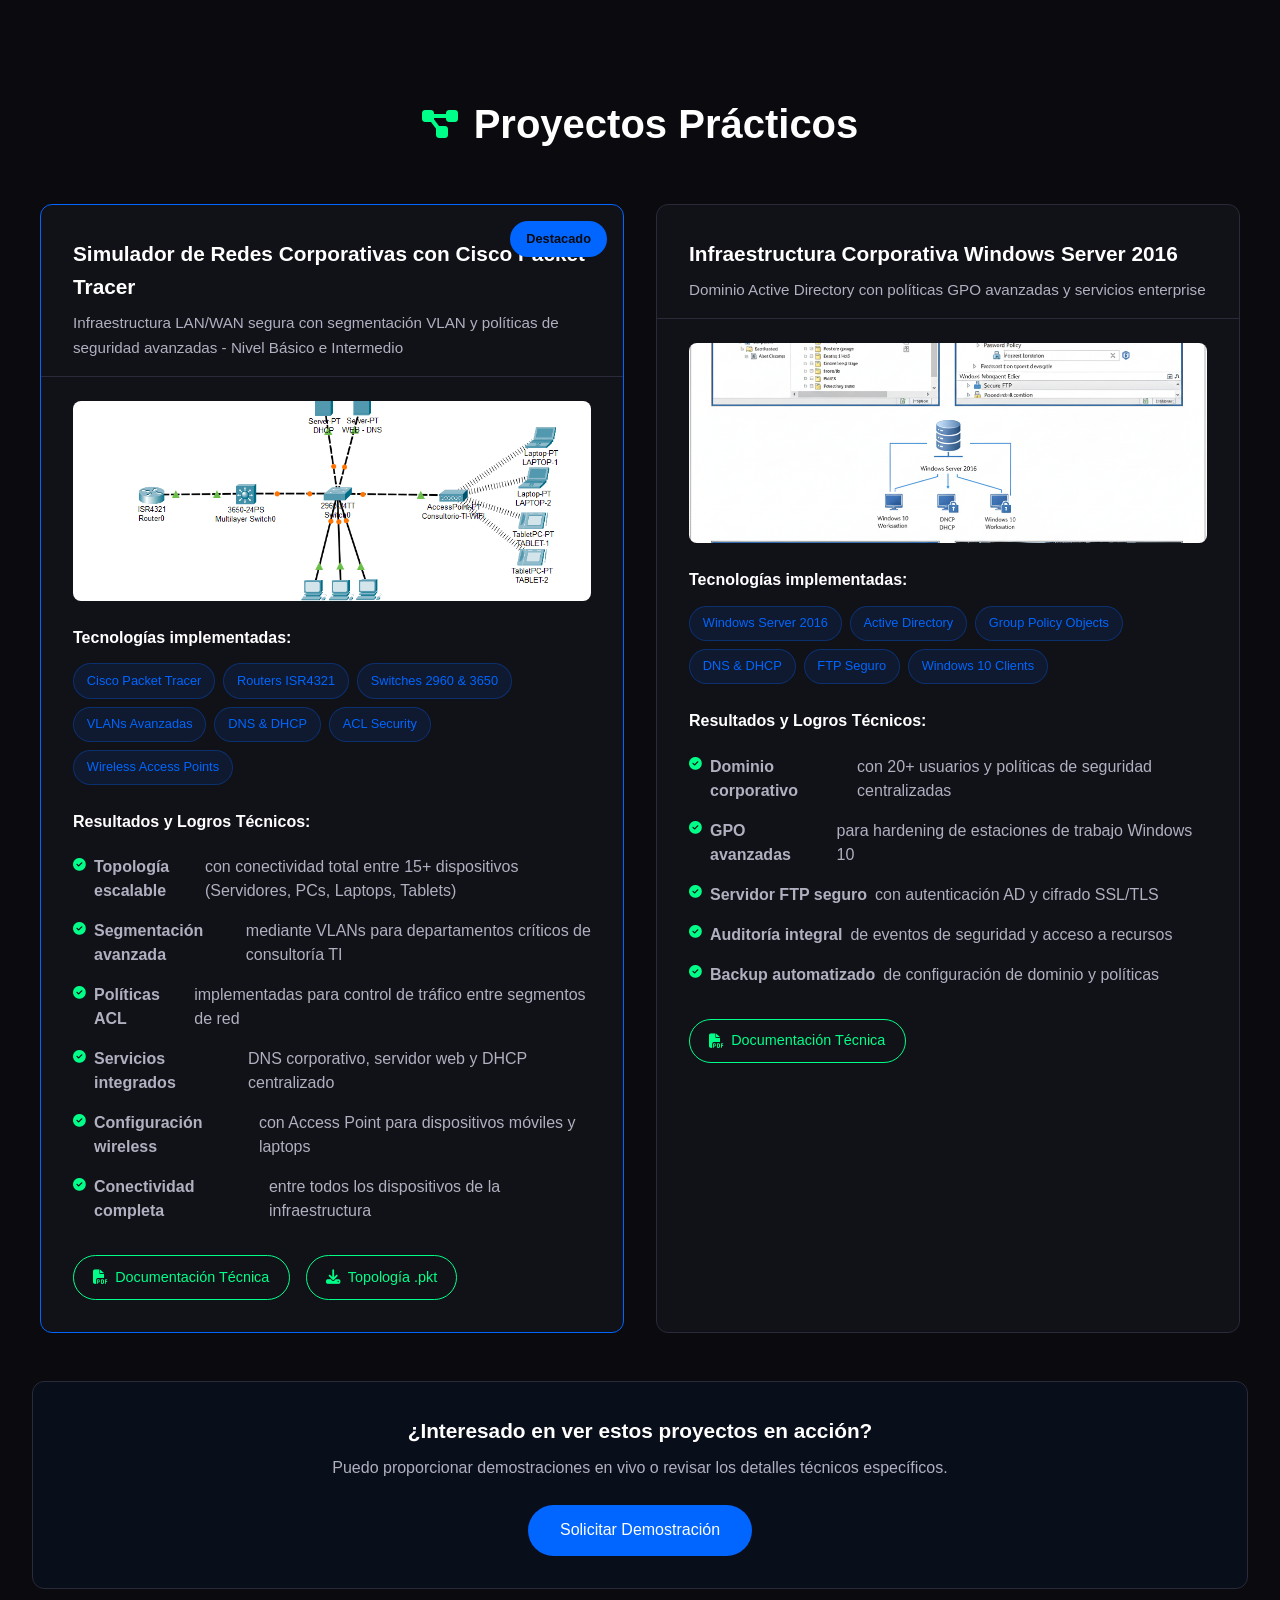
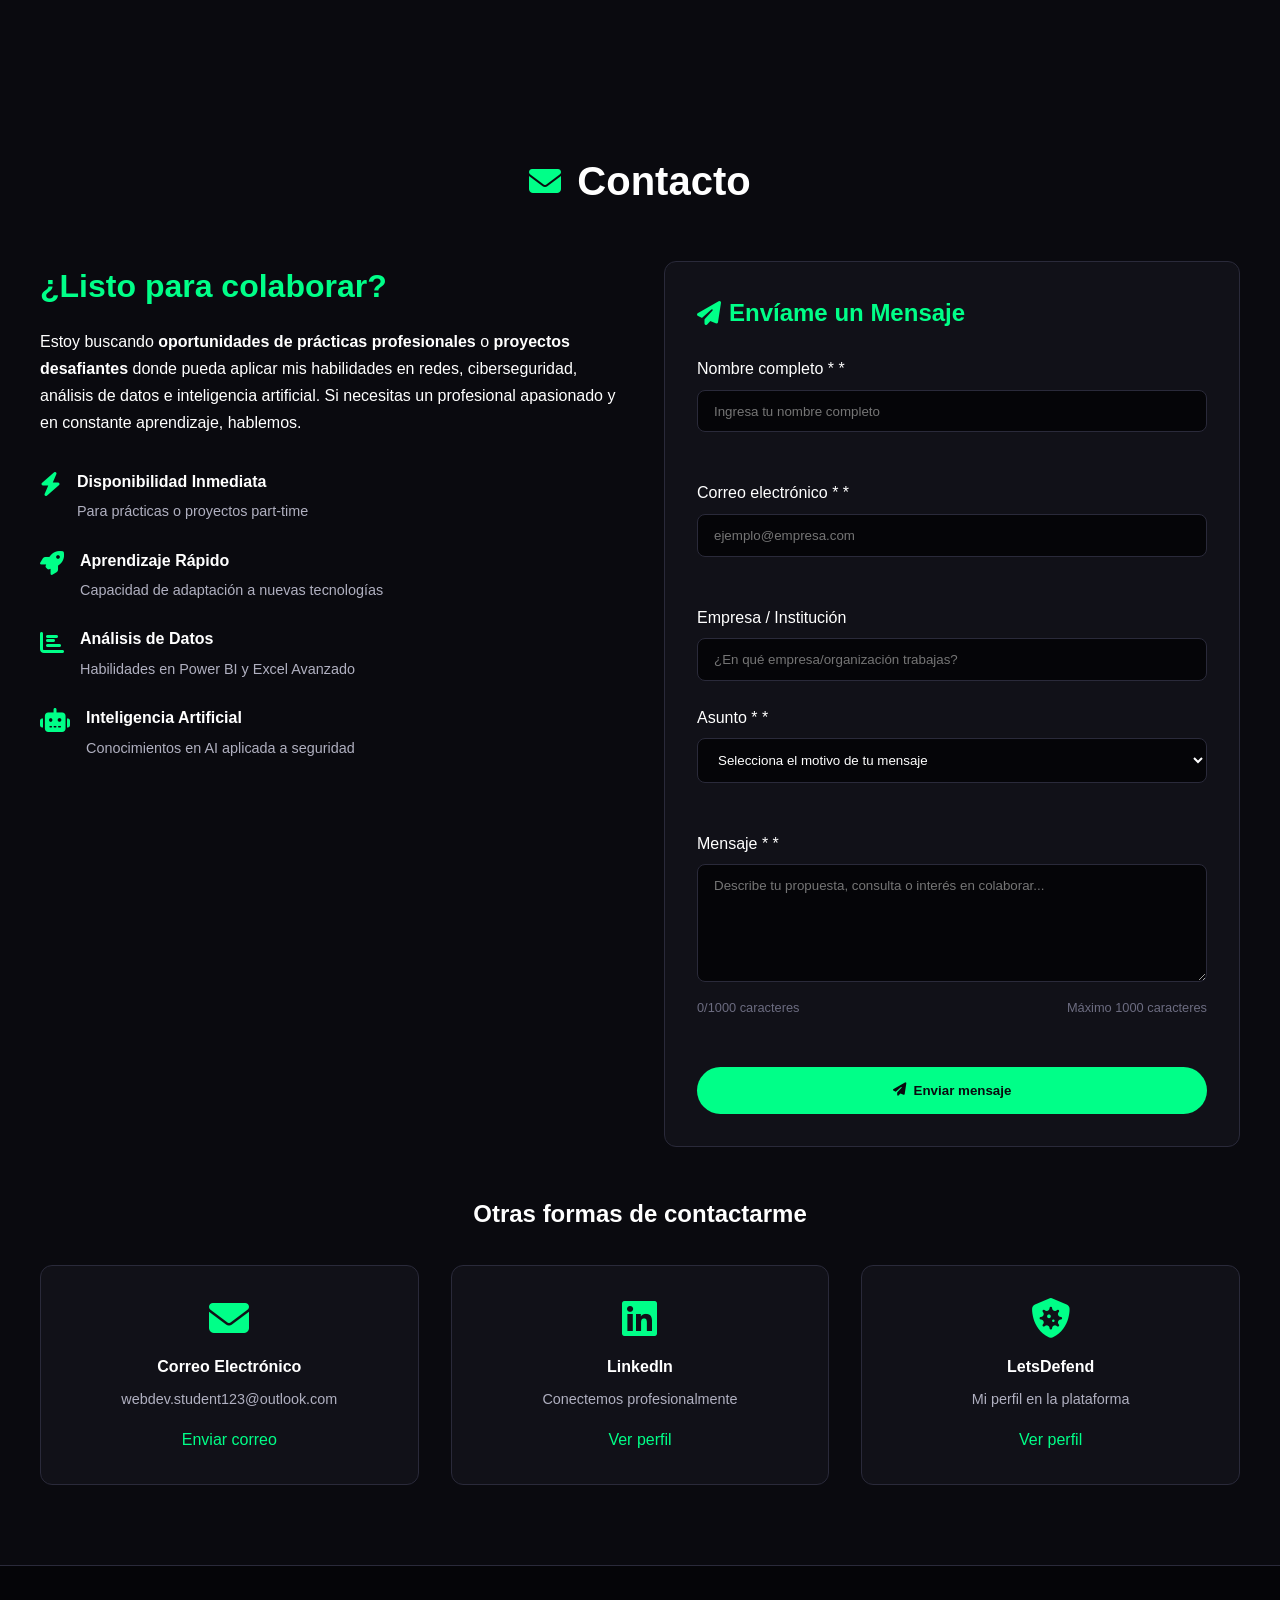
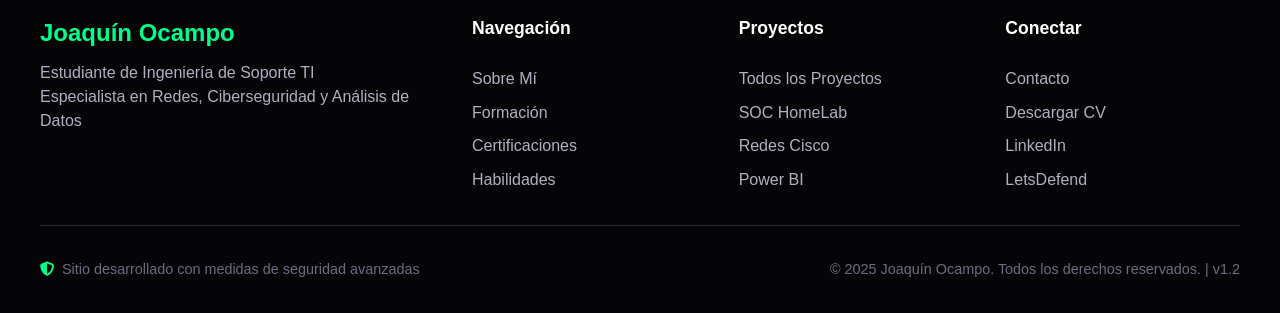
==== commit da25501f: "firmado" ====
--- a/index.html
+++ b/index.html
@@ -325,7 +325,7 @@
                 <a href="https://github.com/CyberZenithAI" aria-label="GitHub" target="_blank" rel="noopener noreferrer">
                     <i class="fab fa-github"></i>
                 </a>
-                <a href="https://app.letsdefend.io/user/joaquin-ocampo" aria-label="LetsDefend" target="_blank" rel="noopener noreferrer">
+                <a href="https://app.letsdefend.io/user/hackerpro" aria-label="LetsDefend" target="_blank" rel="noopener noreferrer">
                     <i class="fas fa-shield-virus"></i>
                 </a>
             </div>
@@ -366,7 +366,7 @@
                     
                     <div class="learning-path">
                         <h3>Mi Camino de Aprendizaje</h3>
-                        <p>Actualmente completando la carrera de <strong>Analista Junior de Ciberseguridad</strong> en Cisco (2 cursos restantes de 6). Mi formación combina:</p>
+                        <p>Actualmente completando la carrera de <strong>Analista Junior de Ciberseguridad</strong> en Cisco (1 cursos restantes de 6). Mi formación combina:</p>
                         <ul>
                             <li><i class="fas fa-check"></i> <strong>Educación formal</strong> en SENATI (Ingeniería de Soporte TI)</li>
                             <li><i class="fas fa-check"></i> <strong>Certificaciones especializadas</strong> de Cisco Networking Academy</li>
@@ -399,7 +399,7 @@
                         <div>> Security Blue Team: Pentesting, OSINT</div>
                         <div>> Clasefix: Power BI (Básico), Excel Avanzado</div>
                         <div><span class="prompt">$</span> cisco_cybersec_path --progress</div>
-                        <div>> Junior Cybersecurity Analyst: 4/6 cursos completados</div>
+                        <div>> Junior Cybersecurity Analyst: 5/6 cursos completados</div>
                         <div>> Pendientes: Network Defense, Cyber Threat Management</div>
                         <div>> Examen Final: Junior Cybersecurity Analyst Career Path Exam</div>
                         <div><span class="prompt">$</span> skills --level</div>
@@ -426,7 +426,7 @@
                     <div class="timeline-dot"></div>
                     <div class="timeline-content">
                         <h3>Ingeniería de Soporte TI</h3>
-                        <p class="institution"><strong>SENATI</strong> | 2024 - Presente</p>
+                        <p class="institution"><strong>SENATI</strong> | 2023 - Presente</p>
                         <p class="status"><i class="fas fa-clock"></i> Cuarto semestre completado (1 año restante)</p>
                         <div class="courses">
                             <h4>Cursos relevantes:</h4>
@@ -1079,16 +1079,11 @@
                             <span class="skill-name">Inglés Técnico</span>
                             <div class="skill-level">
                                 <div class="level-bar" data-level="75"></div>
-                                <span class="level-text">B2 EFSET</span>
-                            </div>
-                        </div>
-                    </div>
-                </div>
-            </div>
-            
-            <div class="skills-summary">
-                <h3>Perfil Técnico Nivel 8.5/10</h3>
-                <p>Especializado en <strong>herramientas ofensivas y defensivas</strong> con dominio en <strong>Nmap, Metasploit, Burp Suite, Kali Linux</strong> y <strong>Wireshark</strong>. Experiencia práctica en <strong>análisis de vulnerabilidades</strong>, <strong>pentesting web</strong> y <strong>operaciones SOC</strong> con <strong>Splunk</strong> y <strong>Wazuh</strong>. Complemento mis habilidades técnicas con <strong>análisis de datos</strong> avanzado y aplicaciones de <strong>Inteligencia Artificial</strong> para optimización de procesos de seguridad.</p>
+                                <span class="level-text">A2 EFSET</span>
+                            </div>
+                        </div>
+                    </div>
+                </div>
             </div>
         </section>
         
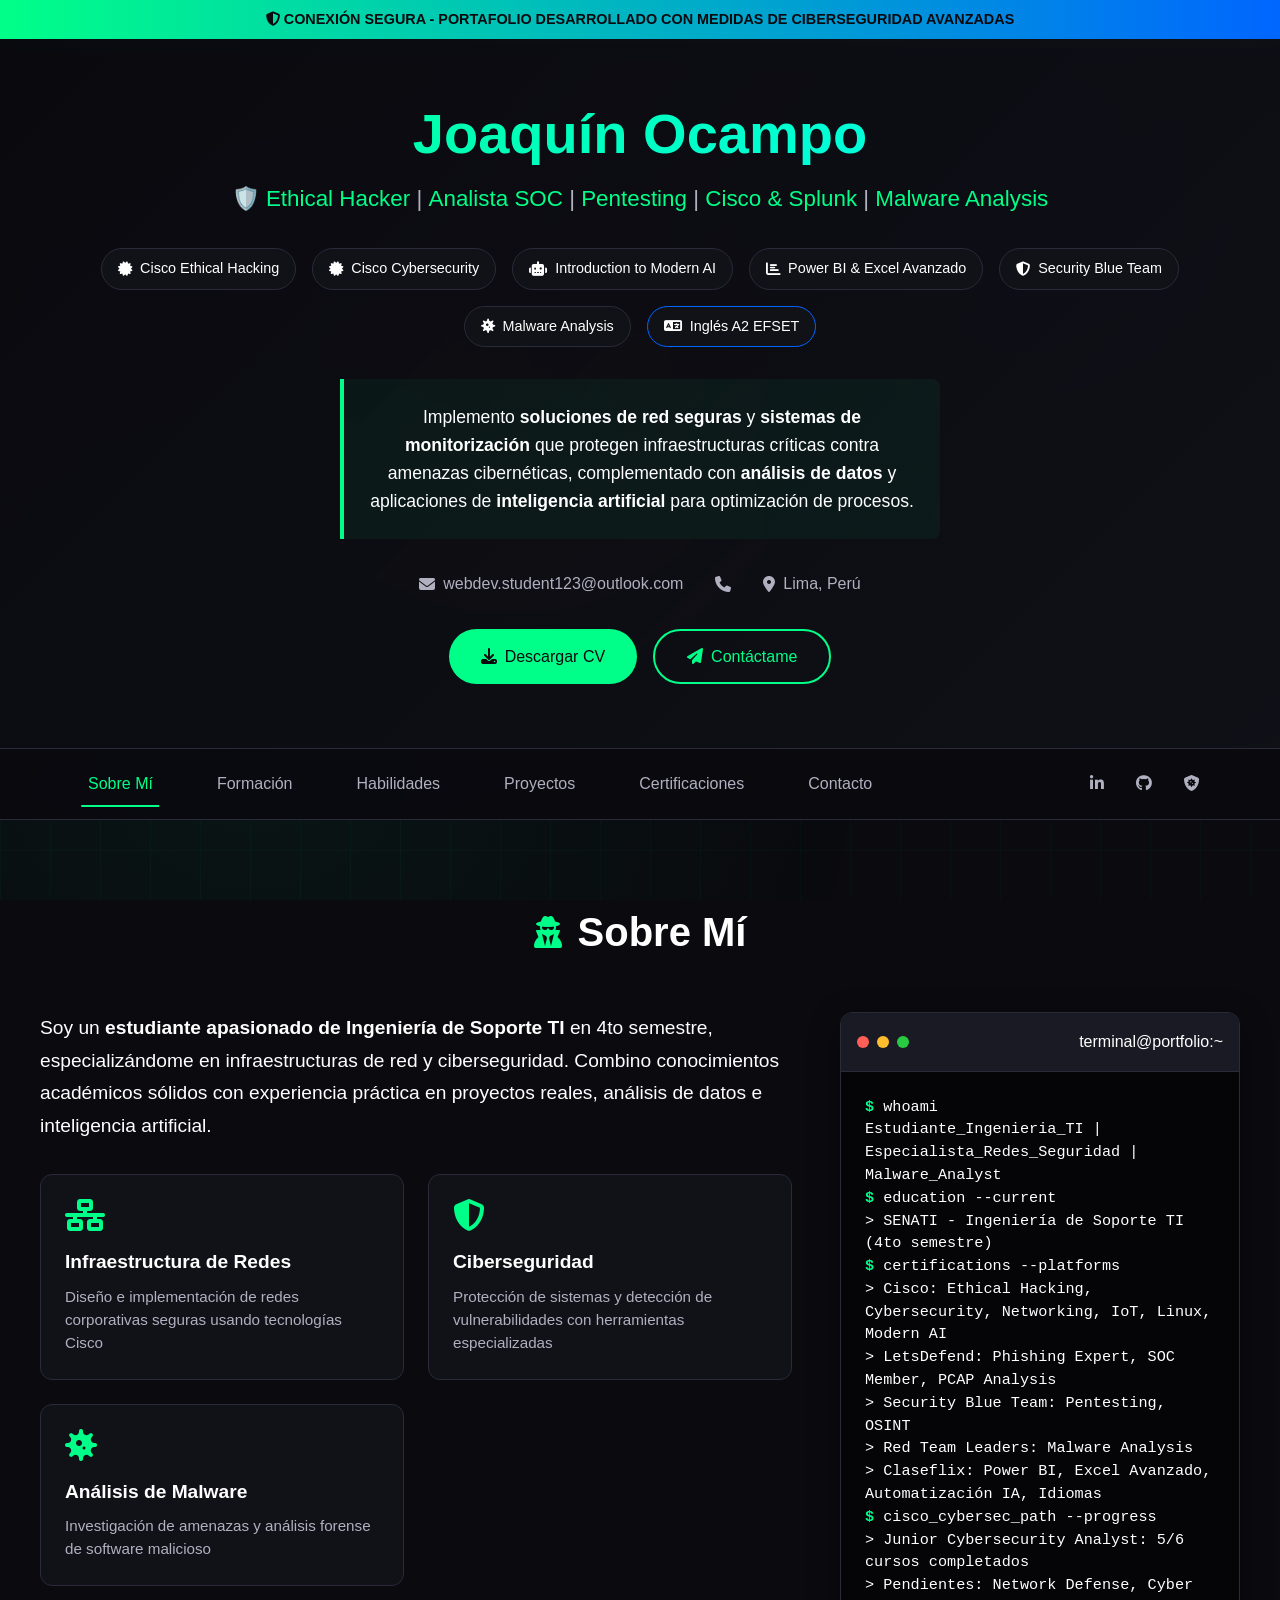
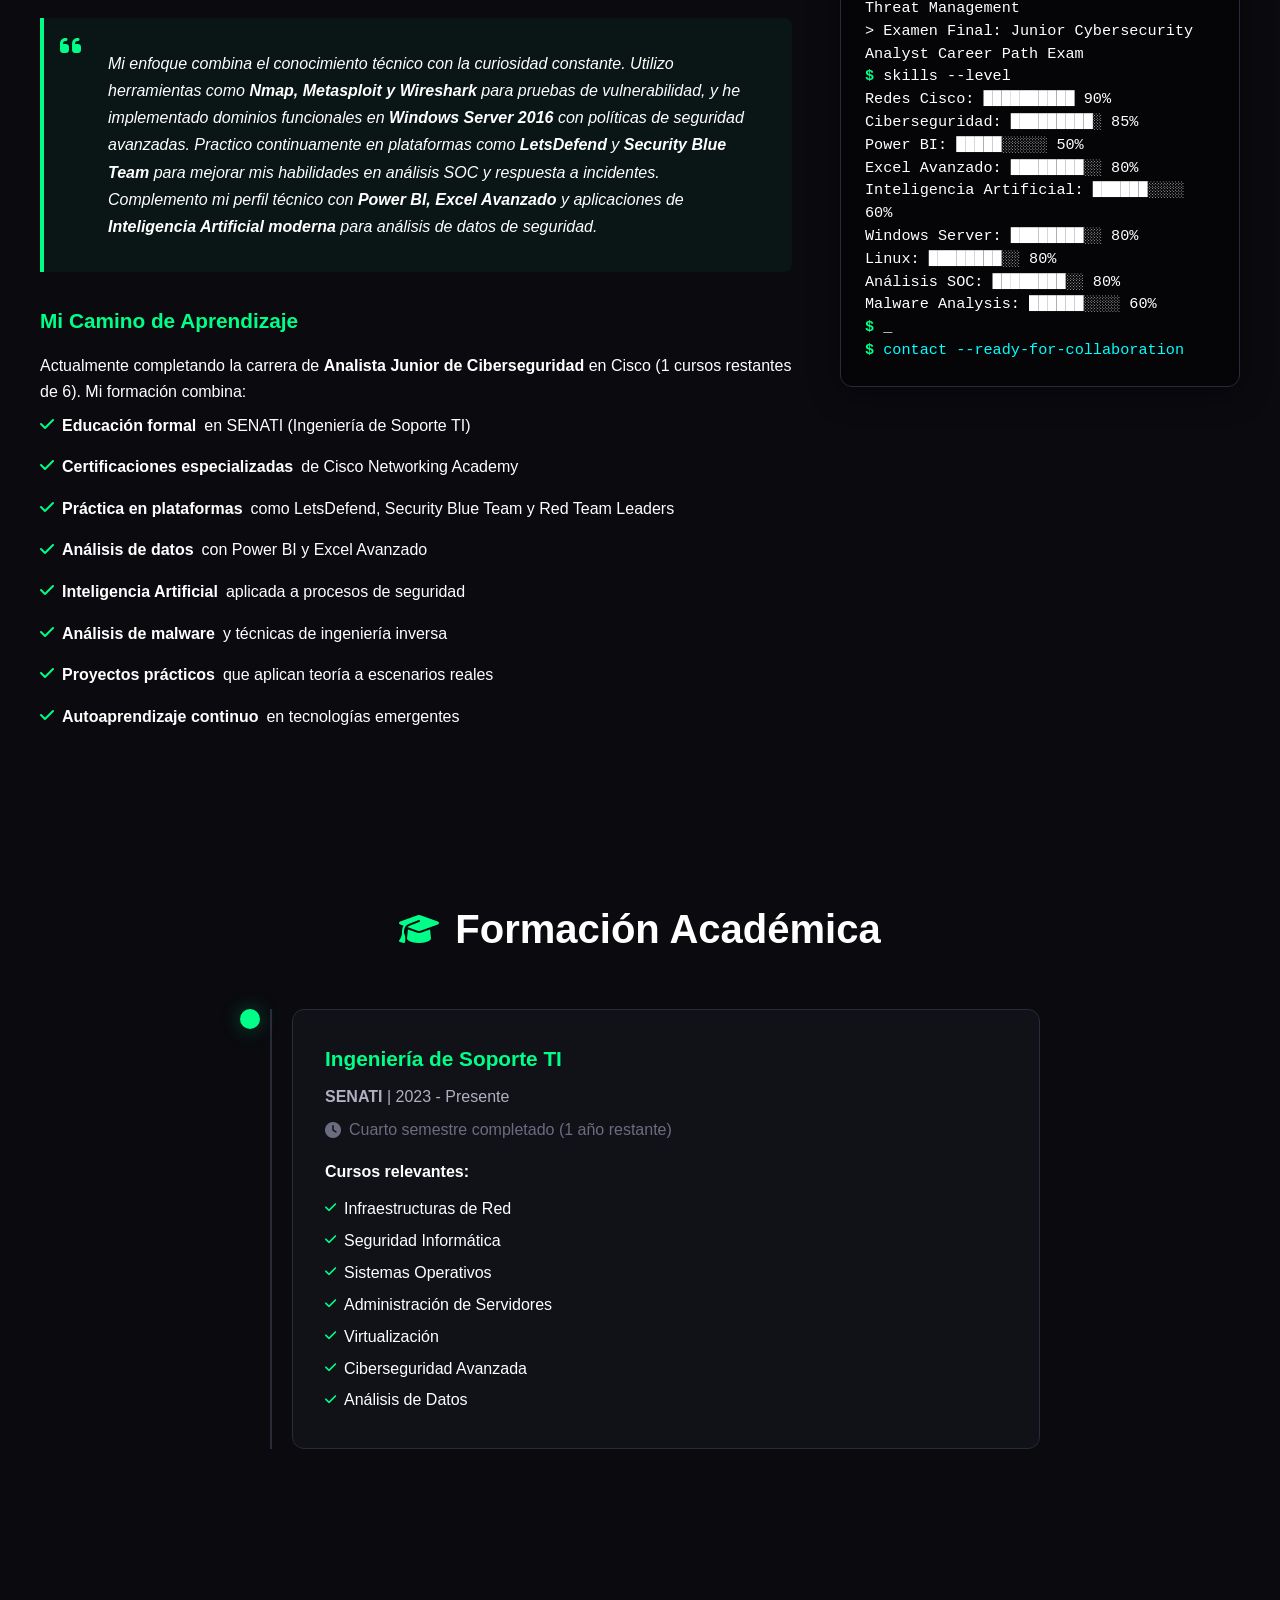
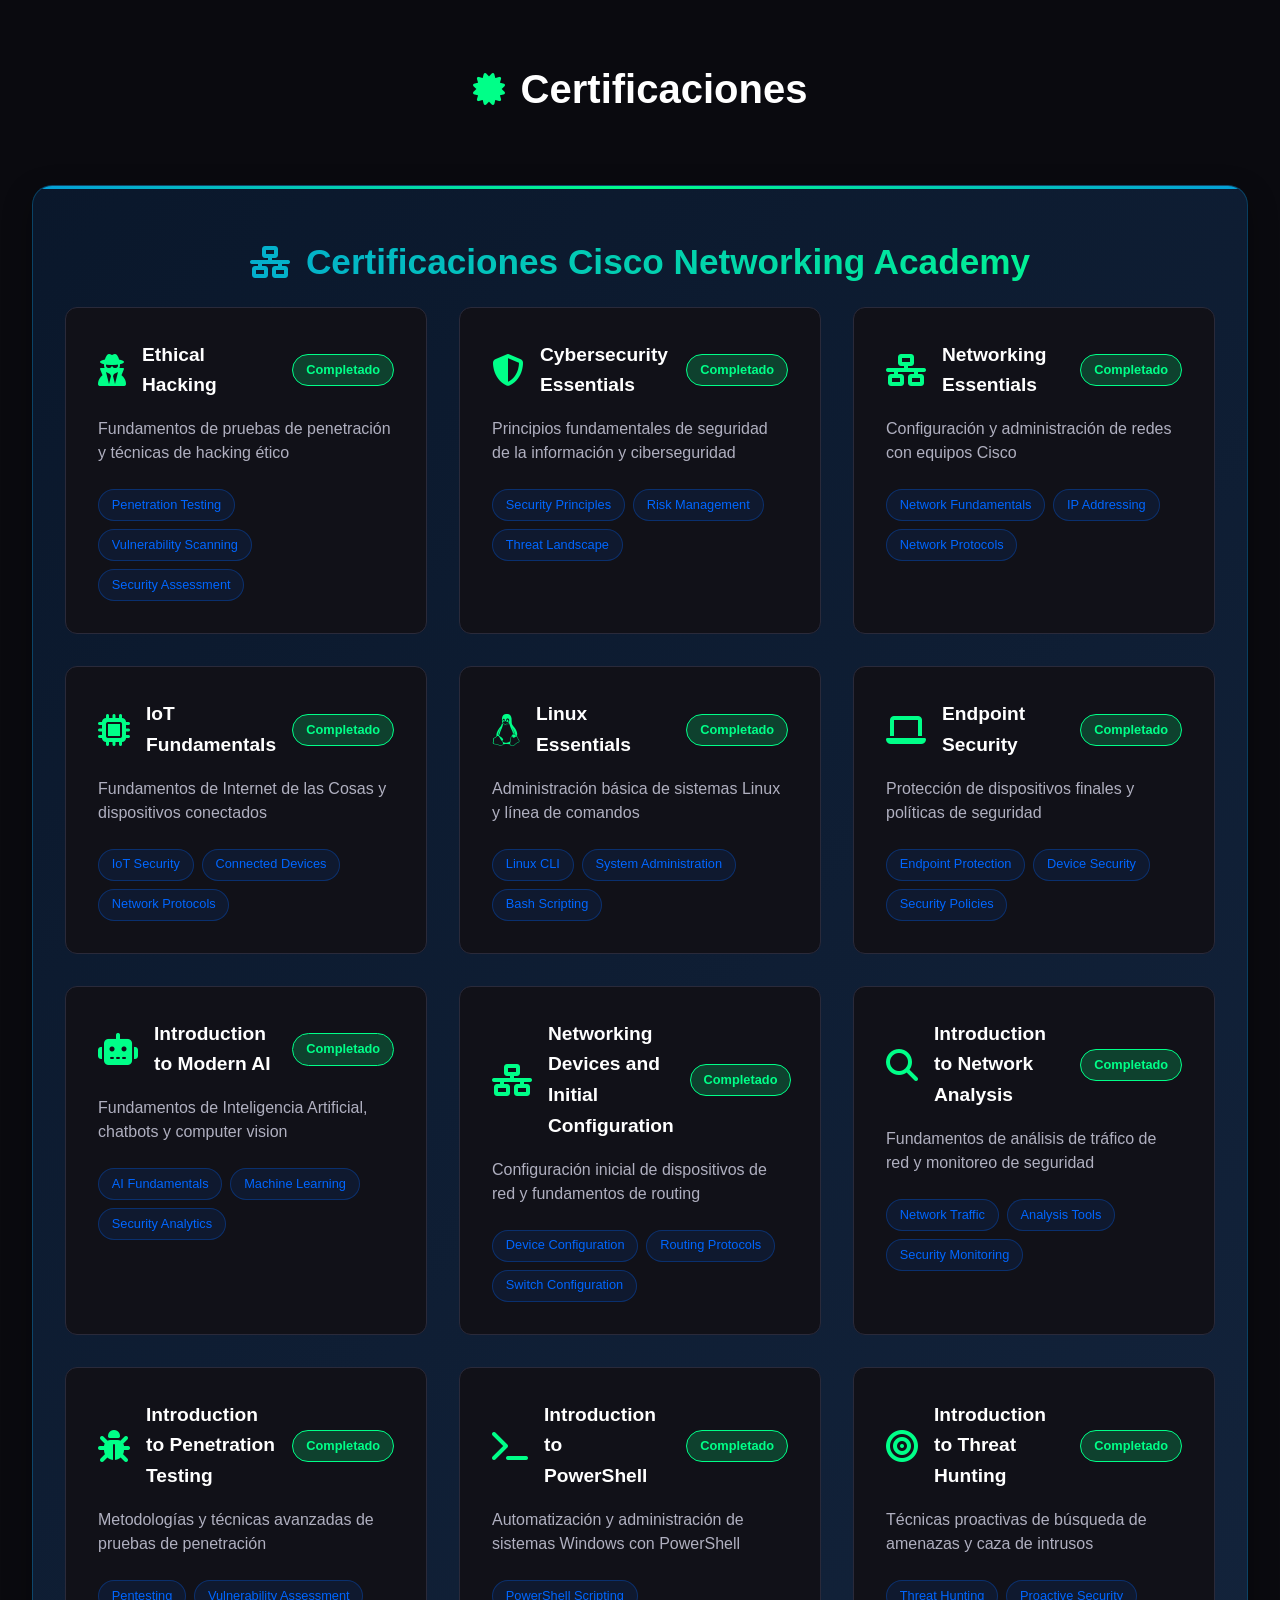
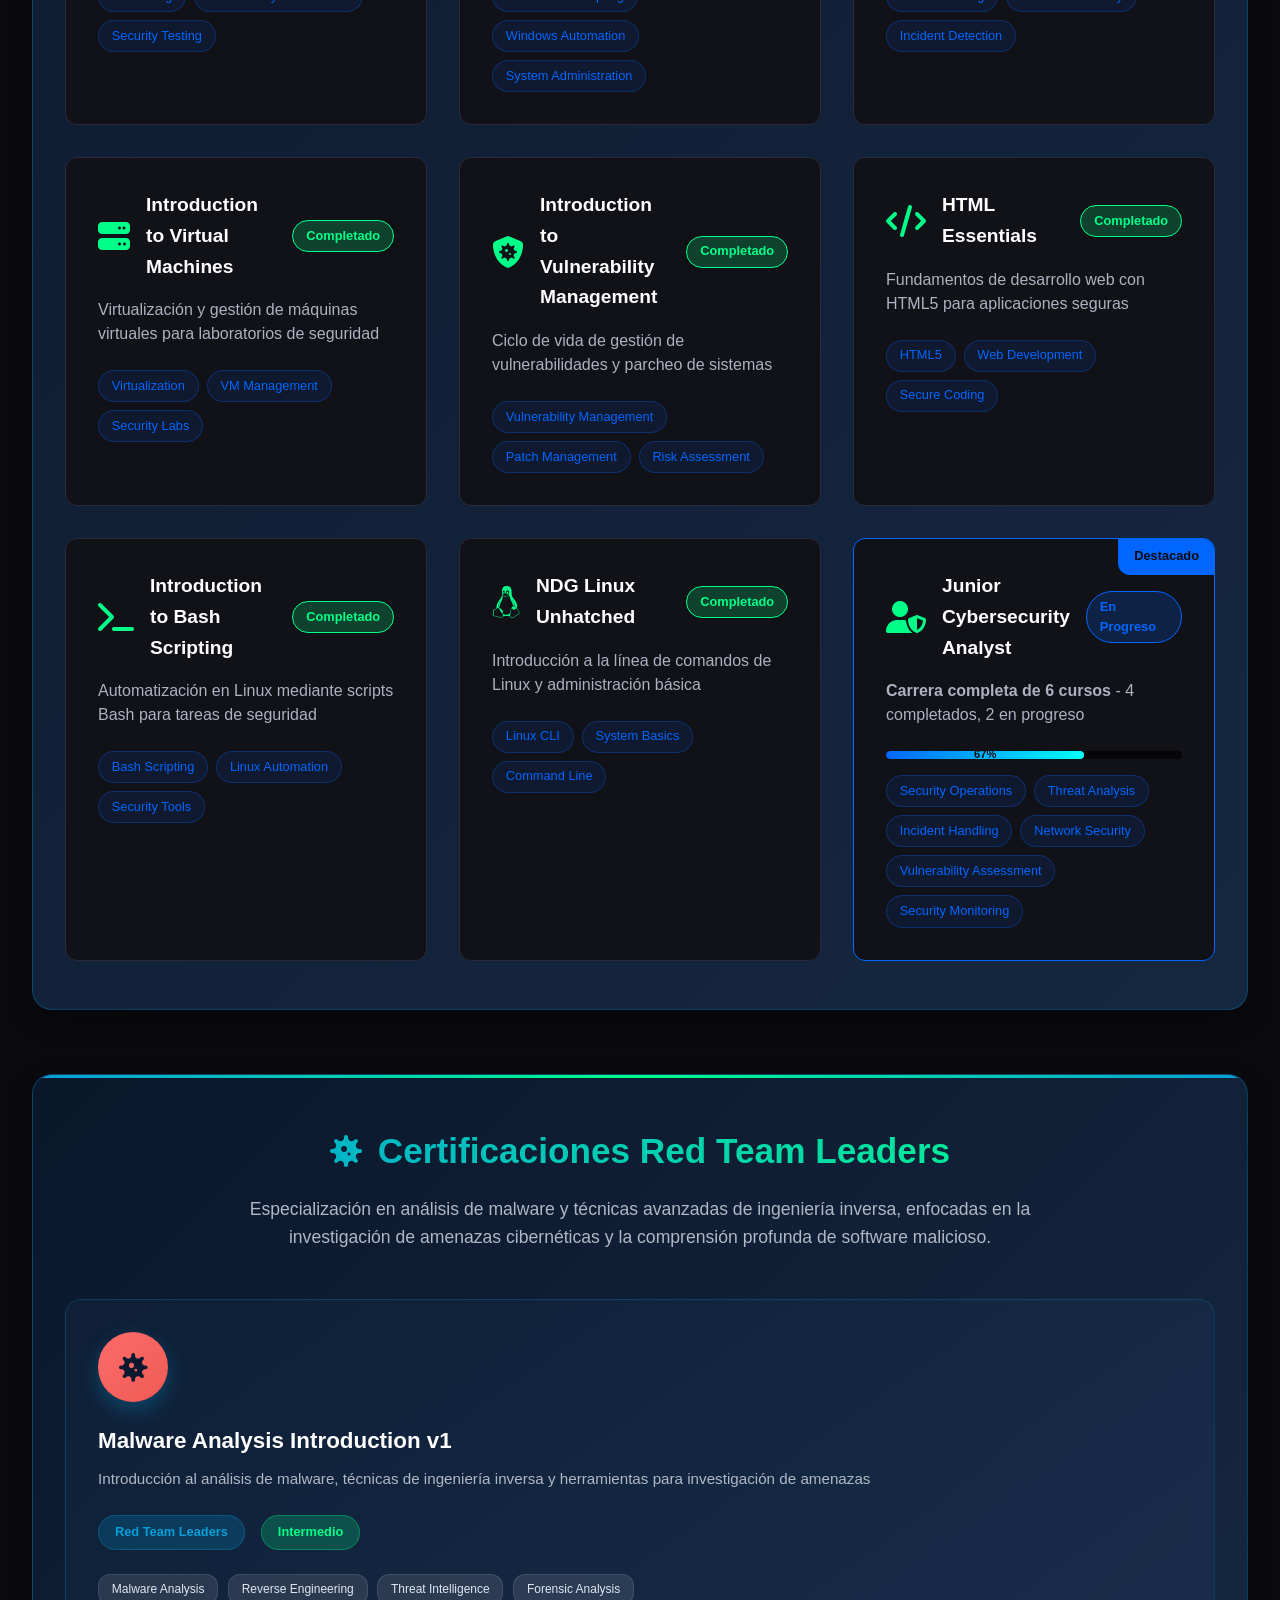
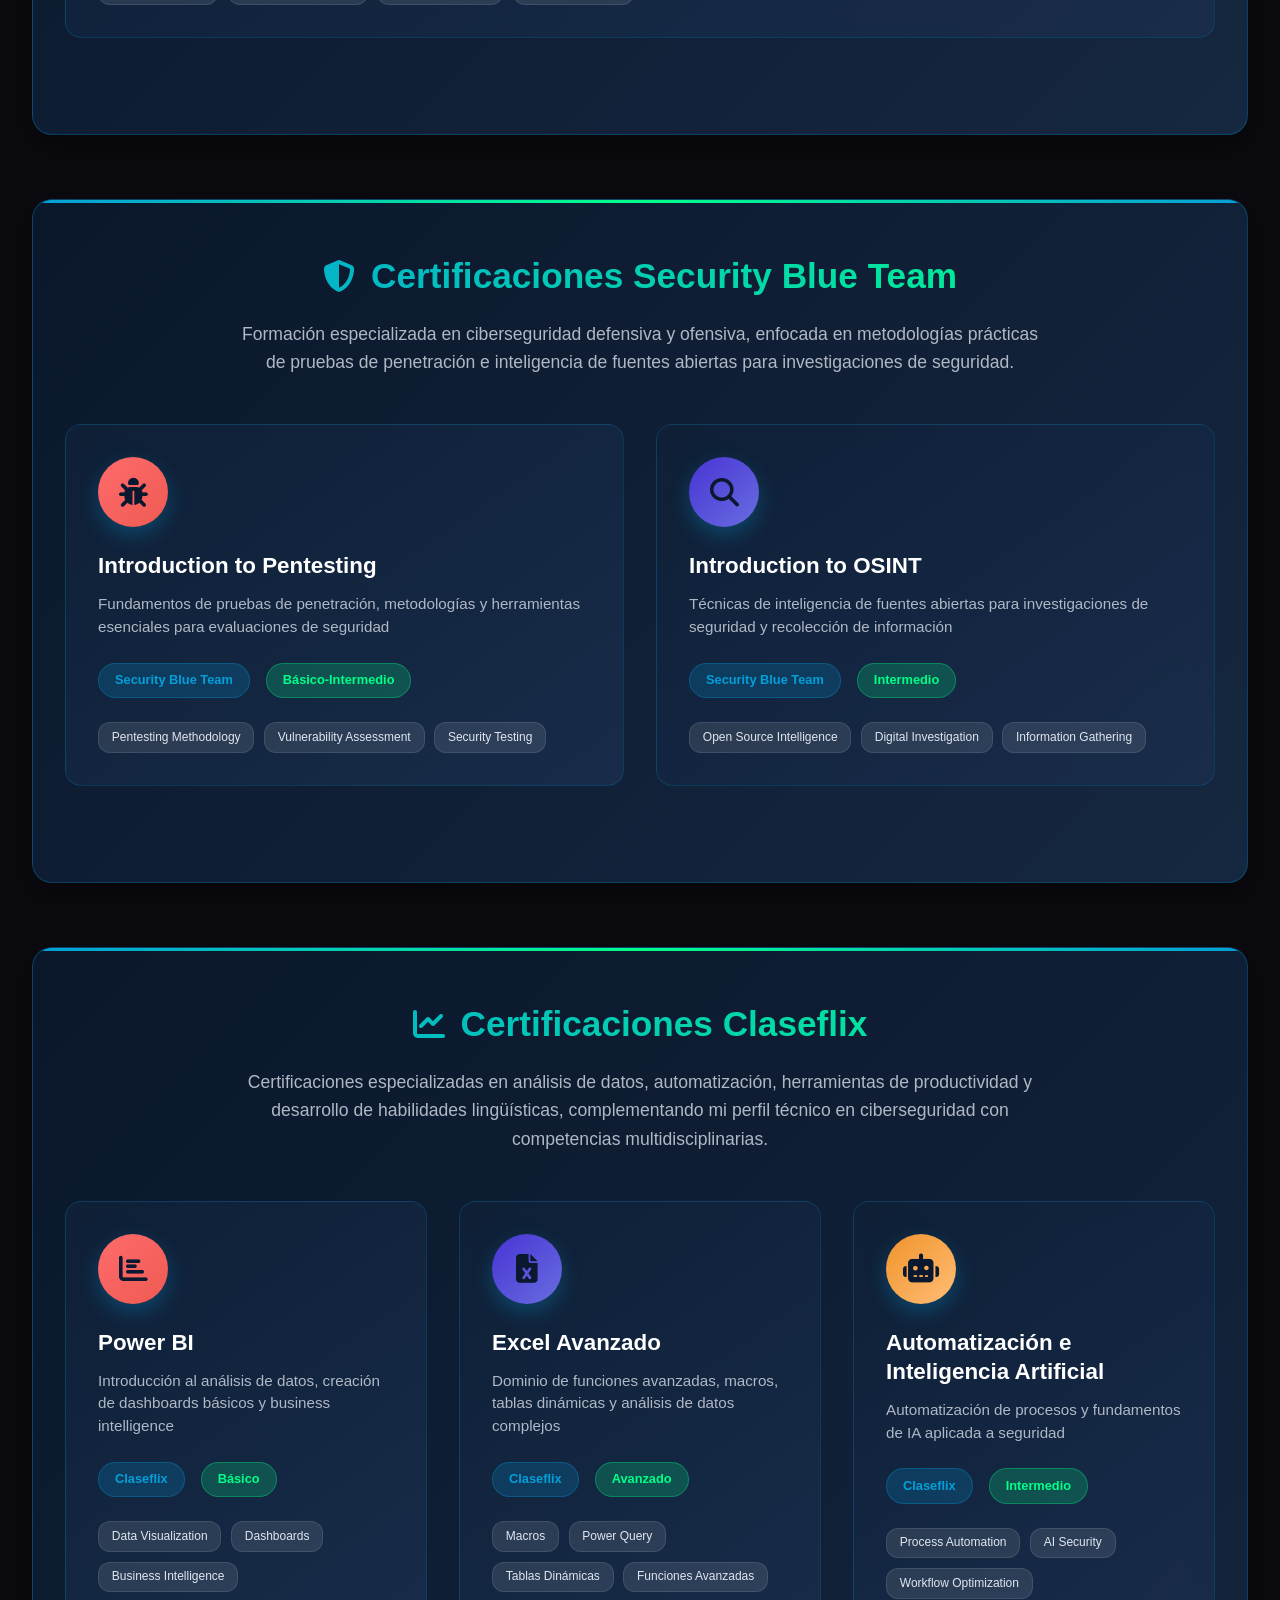
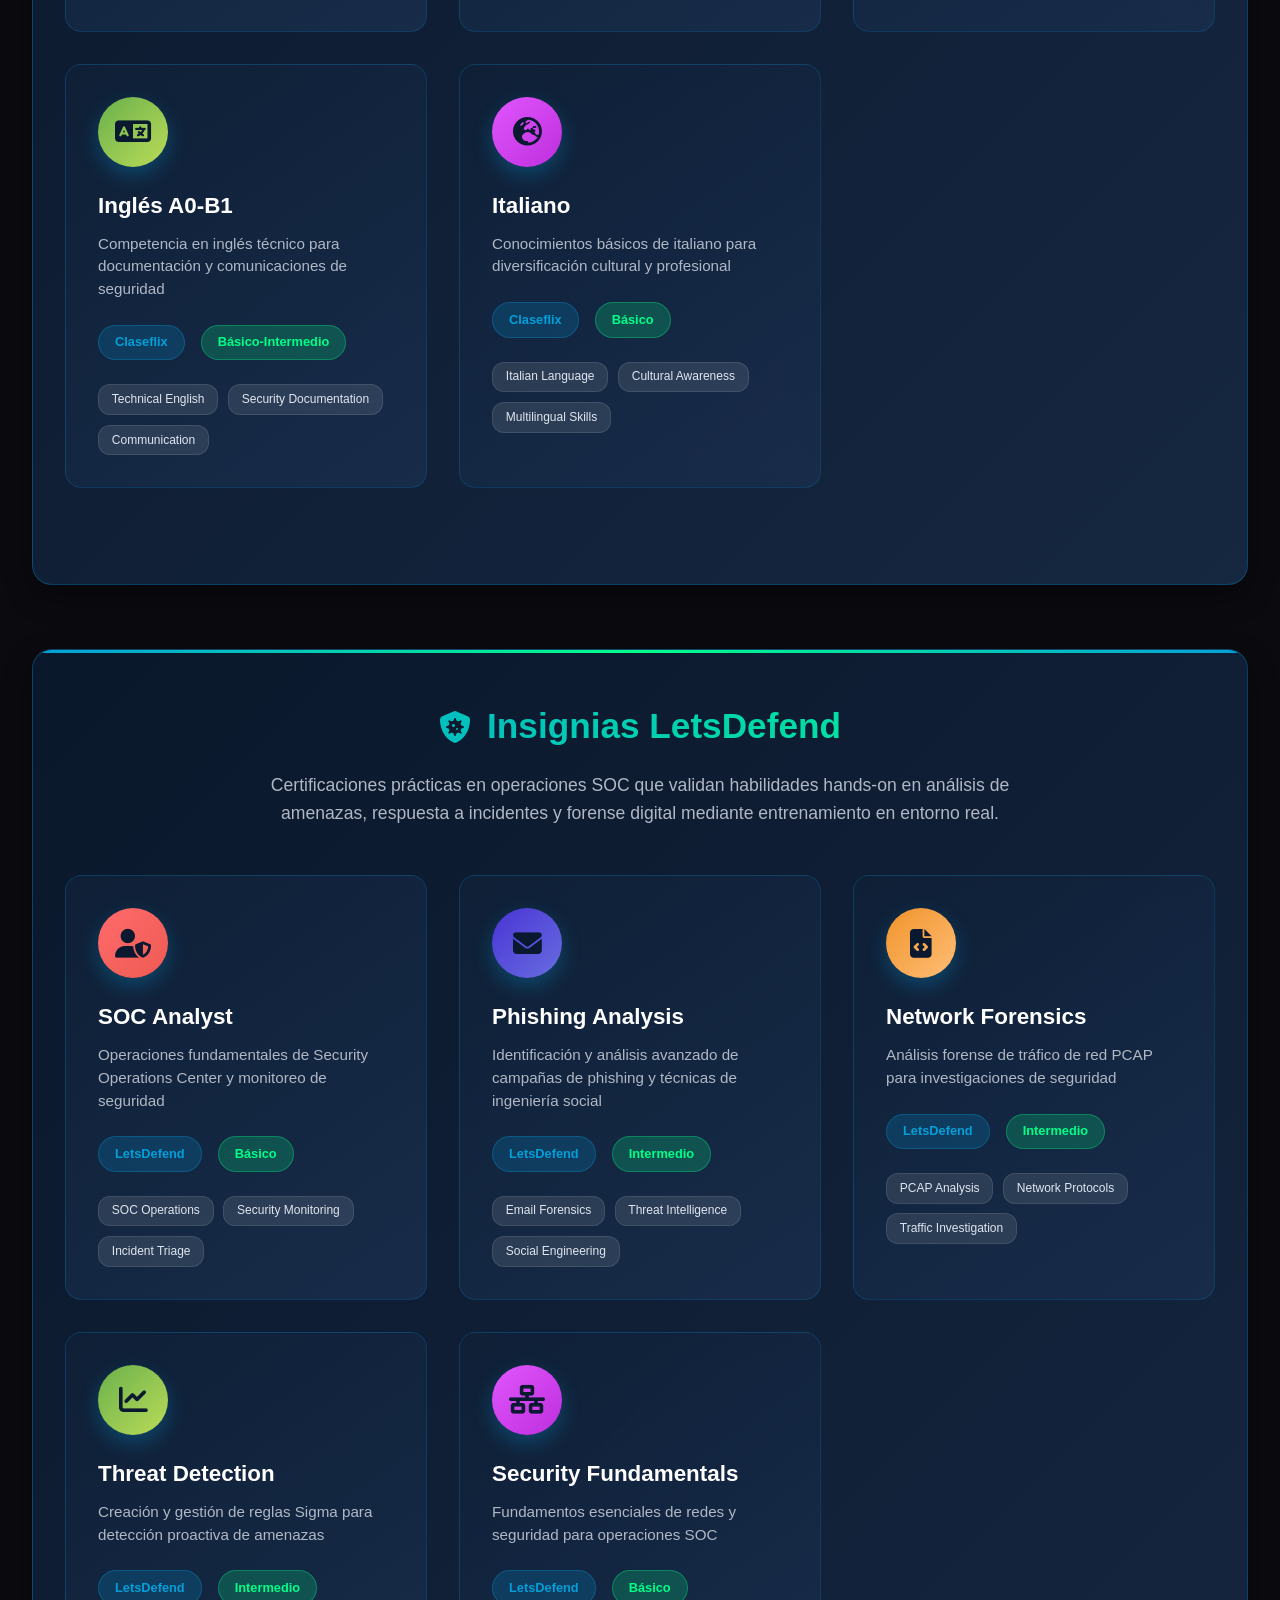
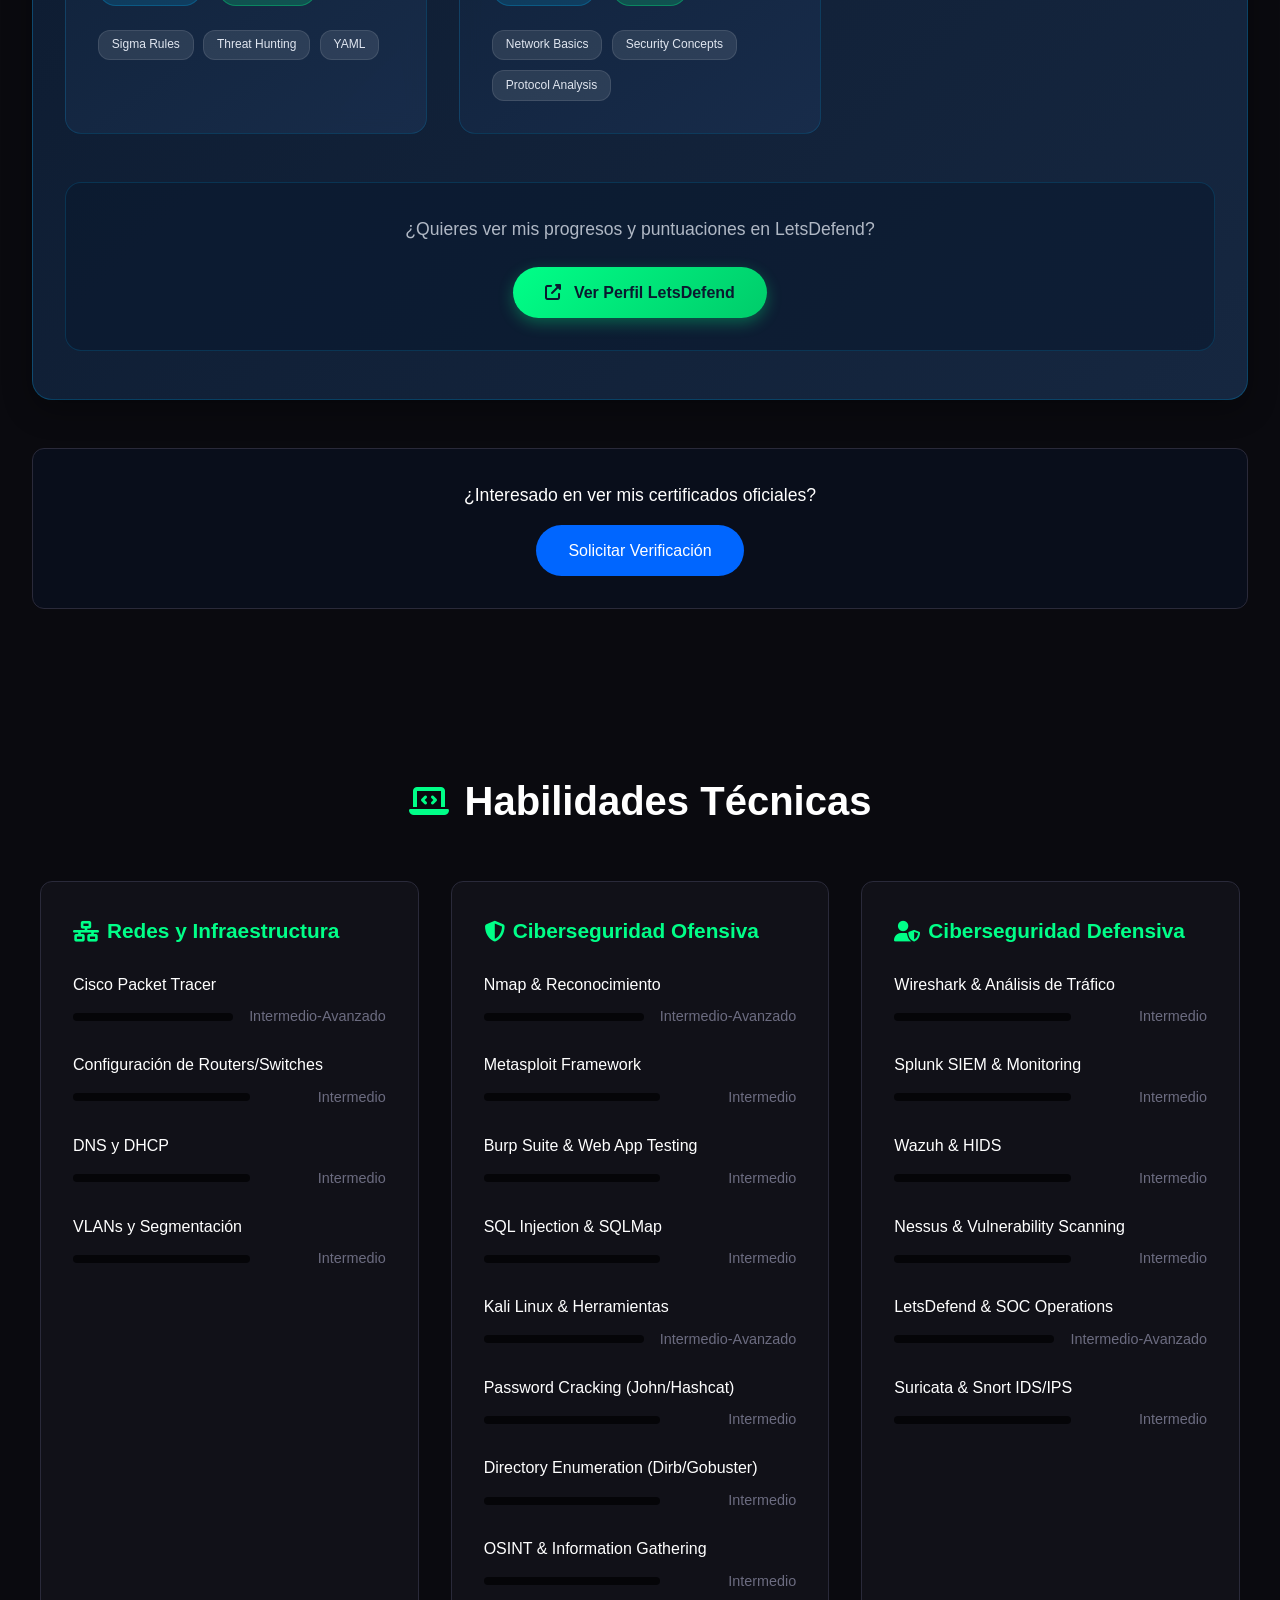
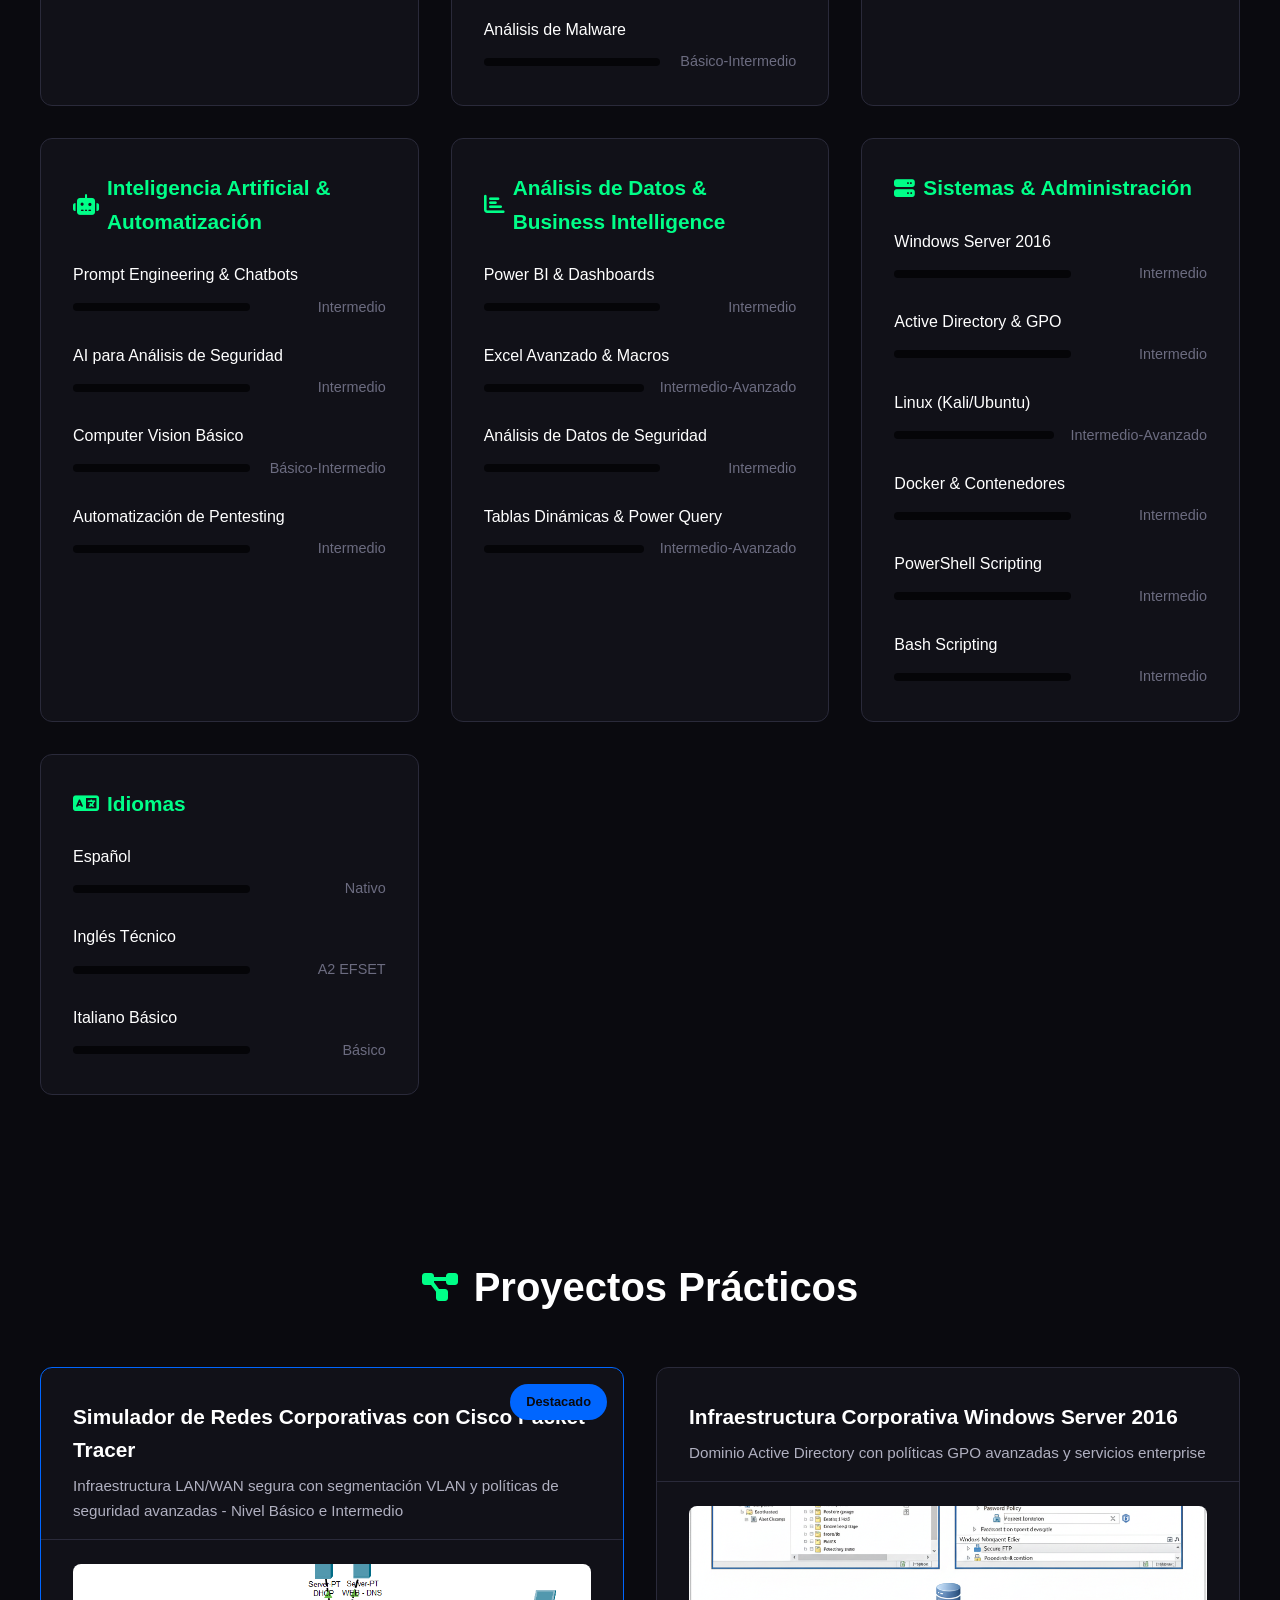
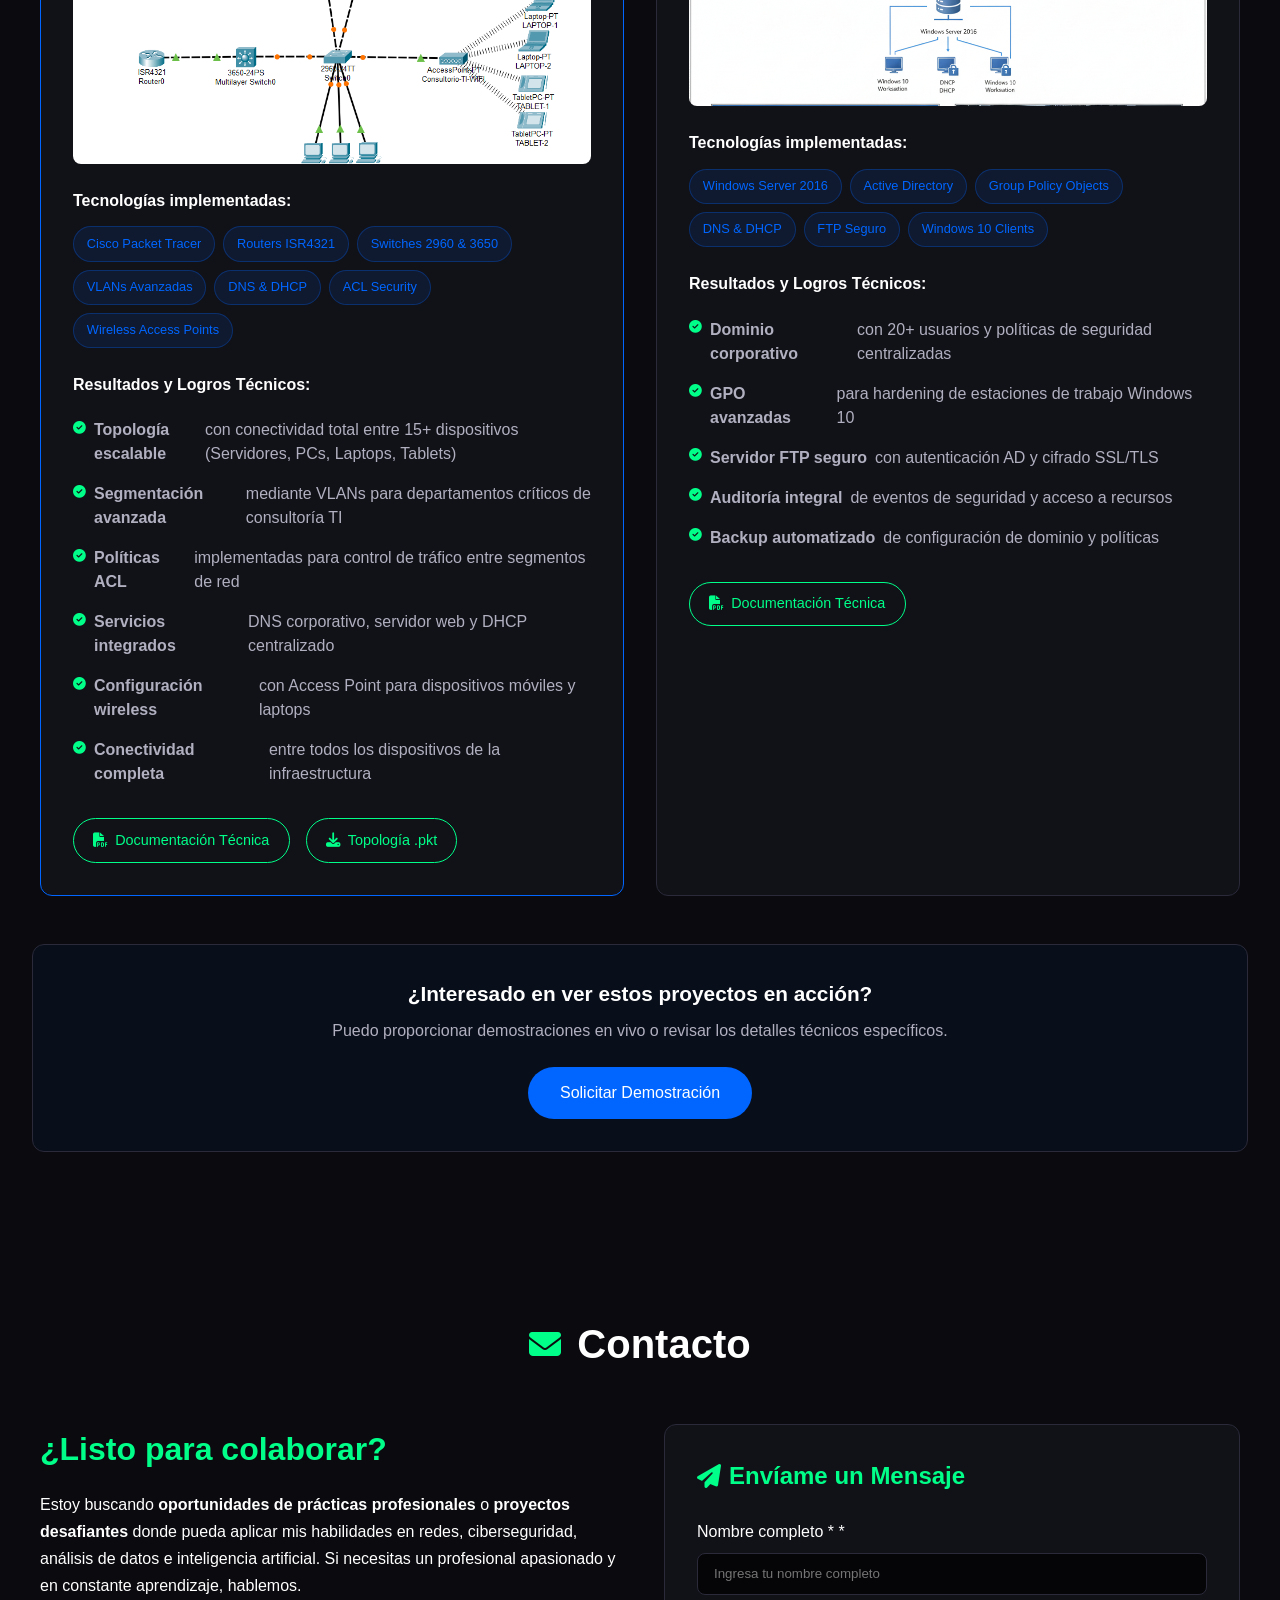
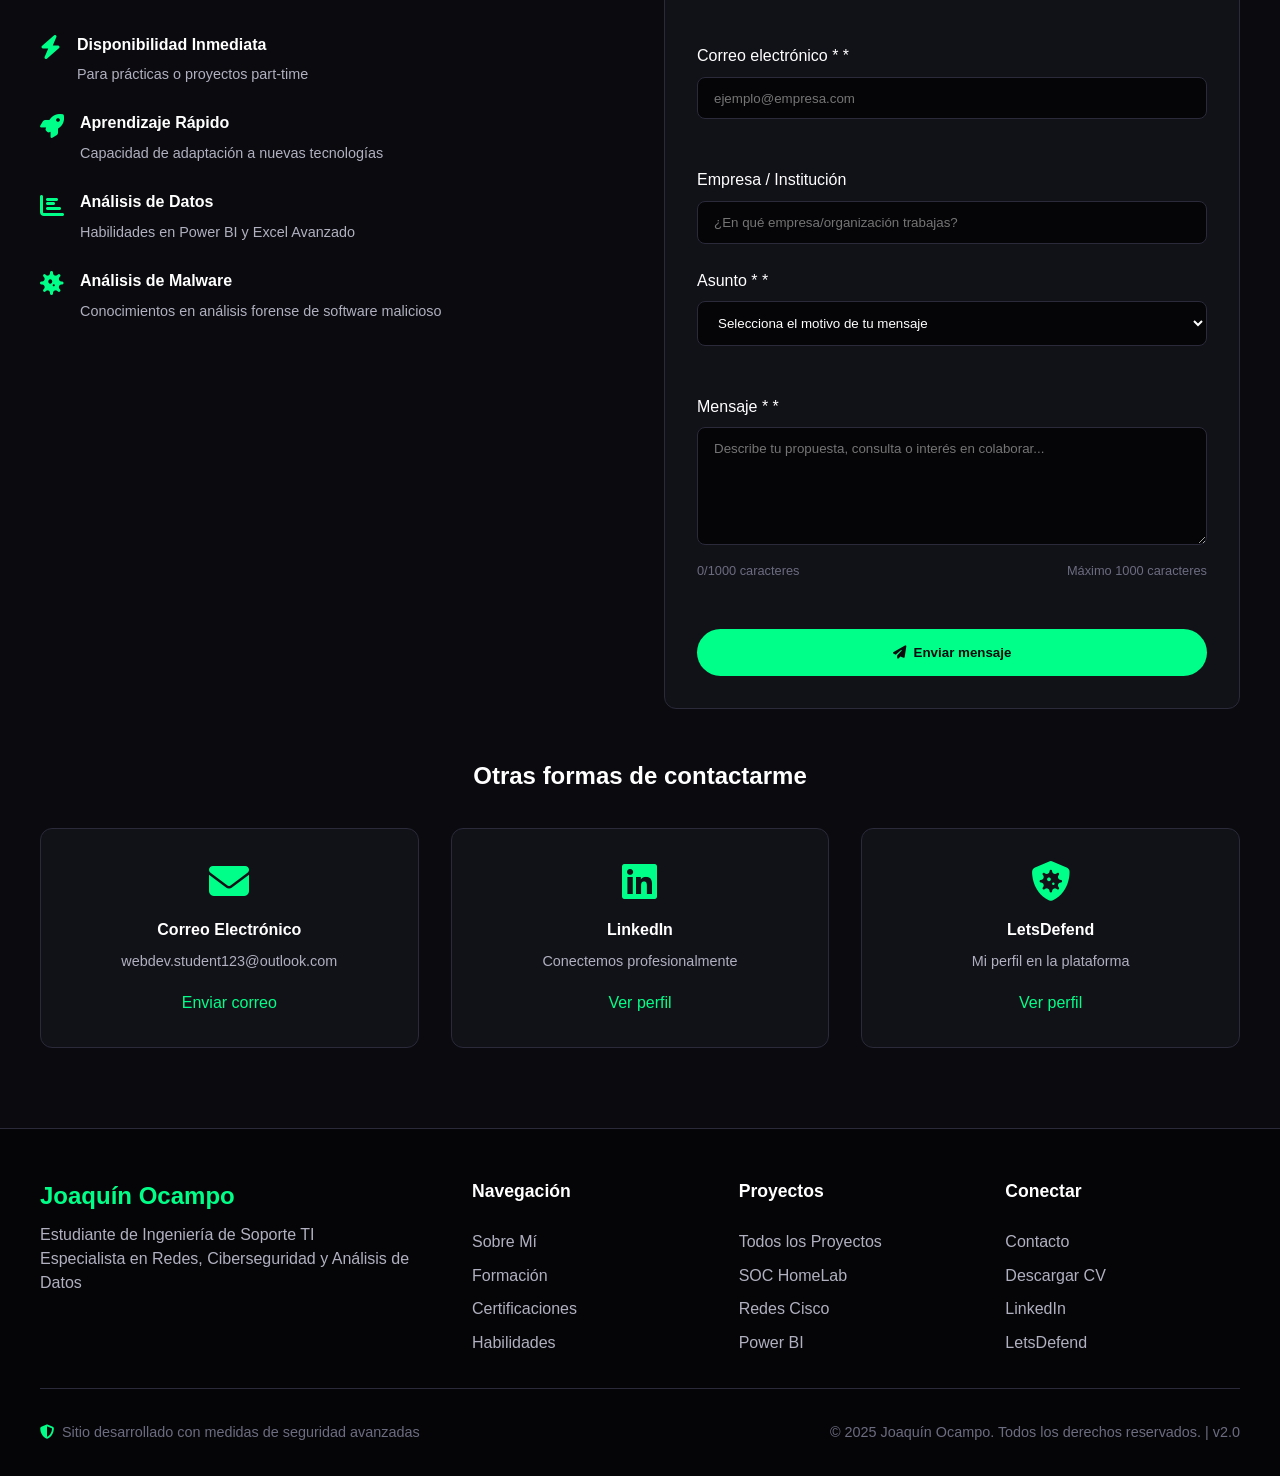
==== commit a634c521: "Enhance index.html with new certifications and skills Added multiple educational credentials and ski" ====
--- a/index.html
+++ b/index.html
@@ -148,6 +148,84 @@
           "name": "Security Blue Team - Introduction to OSINT",
           "credentialCategory": "Professional Certification",
           "competencyRequired": "Inteligencia de Fuentes Abiertas, Investigación Digital"
+        },
+        {
+          "@type": "EducationalOccupationalCredential",
+          "name": "Introduction to Network Analysis",
+          "credentialCategory": "Professional Certification",
+          "competencyRequired": "Network Traffic Analysis, Security Monitoring"
+        },
+        {
+          "@type": "EducationalOccupationalCredential",
+          "name": "Introduction to Penetration Testing",
+          "credentialCategory": "Professional Certification",
+          "competencyRequired": "Advanced Pentesting Techniques, Vulnerability Testing"
+        },
+        {
+          "@type": "EducationalOccupationalCredential",
+          "name": "Introduction to PowerShell",
+          "credentialCategory": "Professional Certification",
+          "competencyRequired": "Windows Automation, PowerShell Scripting"
+        },
+        {
+          "@type": "EducationalOccupationalCredential",
+          "name": "Introduction to Threat Hunting",
+          "credentialCategory": "Professional Certification",
+          "competencyRequired": "Proactive Threat Detection, Incident Hunting"
+        },
+        {
+          "@type": "EducationalOccupationalCredential",
+          "name": "Introduction to Virtual Machines",
+          "credentialCategory": "Professional Certification",
+          "competencyRequired": "Virtualization, Security Lab Management"
+        },
+        {
+          "@type": "EducationalOccupationalCredential",
+          "name": "Introduction to Vulnerability Management",
+          "credentialCategory": "Professional Certification",
+          "competencyRequired": "Vulnerability Lifecycle, Patch Management"
+        },
+        {
+          "@type": "EducationalOccupationalCredential",
+          "name": "HTML Essentials",
+          "credentialCategory": "Professional Certification",
+          "competencyRequired": "Web Development, HTML5, Secure Coding"
+        },
+        {
+          "@type": "EducationalOccupationalCredential",
+          "name": "Introduction to Bash Scripting",
+          "credentialCategory": "Professional Certification",
+          "competencyRequired": "Linux Automation, Bash Scripting"
+        },
+        {
+          "@type": "EducationalOccupationalCredential",
+          "name": "NDG Linux Unhatched",
+          "credentialCategory": "Professional Certification",
+          "competencyRequired": "Linux Command Line, System Administration"
+        },
+        {
+          "@type": "EducationalOccupationalCredential",
+          "name": "Automatización e Inteligencia Artificial",
+          "credentialCategory": "Professional Certification",
+          "competencyRequired": "Process Automation, AI Applications in Security"
+        },
+        {
+          "@type": "EducationalOccupationalCredential",
+          "name": "Inglés Técnico A0-B1",
+          "credentialCategory": "Professional Certification",
+          "competencyRequired": "Technical English, Security Documentation"
+        },
+        {
+          "@type": "EducationalOccupationalCredential",
+          "name": "Italiano Básico",
+          "credentialCategory": "Professional Certification",
+          "competencyRequired": "Italian Language, Cultural Skills"
+        },
+        {
+          "@type": "EducationalOccupationalCredential",
+          "name": "Malware Analysis Introduction v1",
+          "credentialCategory": "Professional Certification",
+          "competencyRequired": "Malware Analysis, Reverse Engineering, Threat Intelligence"
         }
       ],
       "description": "Especialista en Ciberseguridad con formación en Ethical Hacking, Análisis SOC y Pentesting. Estudiante de Ingeniería de Soporte TI en SENATI con certificaciones Cisco en redes y seguridad. Experiencia práctica en Kali Linux, DVWA, Splunk, Power BI e Inteligencia Artificial.",
@@ -181,7 +259,22 @@
         "Security Blue Team",
         "OSINT",
         "Suricata",
-        "Snort"
+        "Snort",
+        "Network Analysis",
+        "Penetration Testing Methodologies",
+        "PowerShell Scripting",
+        "Threat Hunting",
+        "Virtualization Technologies",
+        "Vulnerability Management",
+        "HTML5 Development",
+        "Bash Scripting",
+        "Linux Command Line",
+        "Process Automation",
+        "Artificial Intelligence Applications",
+        "Technical English",
+        "Italian Language",
+        "Malware Analysis",
+        "Reverse Engineering"
       ],
       "knowsLanguage": "Español",
       "mainEntityOfPage": "https://cyberzenithai.github.io/CyberShield-Portfolio",
@@ -221,9 +314,11 @@
         "Monitoreo con Splunk y Wazuh",
         "Análisis de amenazas con LetsDefend",
         "Análisis de datos con Power BI",
-        "Aplicación de Inteligencia Artificial"
+        "Aplicación de Inteligencia Artificial",
+        "Análisis de malware",
+        "Investigación forense digital"
       ],
-      "skills": "Ciberseguridad, Ethical Hacking, Pentesting, Kali Linux, Cisco, Splunk, Wazuh, Power BI, Excel Avanzado, Inteligencia Artificial, Windows Server, Redes, LetsDefend, PCAP Analysis, Phishing Analysis, Security Blue Team, OSINT, Suricata, Snort"
+      "skills": "Ciberseguridad, Ethical Hacking, Pentesting, Kali Linux, Cisco, Splunk, Wazuh, Power BI, Excel Avanzado, Inteligencia Artificial, Windows Server, Redes, LetsDefend, PCAP Analysis, Phishing Analysis, Security Blue Team, OSINT, Suricata, Snort, Malware Analysis, Network Analysis, Threat Hunting, Vulnerability Management, PowerShell, Bash Scripting"
     }
     </script>
 
@@ -249,7 +344,7 @@
                 <span class="highlight">Analista SOC</span> | 
                 <span class="highlight">Pentesting</span> | 
                 <span class="highlight">Cisco & Splunk</span> |
-                <span class="highlight">Inteligencia Artificial</span>
+                <span class="highlight">Malware Analysis</span>
             </p>
 
             <div class="certification-badges">
@@ -267,6 +362,9 @@
                 </div>
                 <div class="badge">
                     <i class="fas fa-shield-alt"></i> Security Blue Team
+                </div>
+                <div class="badge">
+                    <i class="fas fa-virus"></i> Malware Analysis
                 </div>
                 <div class="english-badge">
                     <i class="fas fa-language"></i> Inglés A2 EFSET
@@ -353,9 +451,9 @@
                             <p>Protección de sistemas y detección de vulnerabilidades con herramientas especializadas</p>
                         </div>
                         <div class="expertise-item">
-                            <i class="fas fa-robot"></i>
-                            <h3>Inteligencia Artificial</h3>
-                            <p>Aplicación de IA moderna en procesos de seguridad y optimización</p>
+                            <i class="fas fa-virus"></i>
+                            <h3>Análisis de Malware</h3>
+                            <p>Investigación de amenazas y análisis forense de software malicioso</p>
                         </div>
                     </div>
                     
@@ -370,9 +468,10 @@
                         <ul>
                             <li><i class="fas fa-check"></i> <strong>Educación formal</strong> en SENATI (Ingeniería de Soporte TI)</li>
                             <li><i class="fas fa-check"></i> <strong>Certificaciones especializadas</strong> de Cisco Networking Academy</li>
-                            <li><i class="fas fa-check"></i> <strong>Práctica en plataformas</strong> como LetsDefend y Security Blue Team para habilidades SOC</li>
+                            <li><i class="fas fa-check"></i> <strong>Práctica en plataformas</strong> como LetsDefend, Security Blue Team y Red Team Leaders</li>
                             <li><i class="fas fa-check"></i> <strong>Análisis de datos</strong> con Power BI y Excel Avanzado</li>
                             <li><i class="fas fa-check"></i> <strong>Inteligencia Artificial</strong> aplicada a procesos de seguridad</li>
+                            <li><i class="fas fa-check"></i> <strong>Análisis de malware</strong> y técnicas de ingeniería inversa</li>
                             <li><i class="fas fa-check"></i> <strong>Proyectos prácticos</strong> que aplican teoría a escenarios reales</li>
                             <li><i class="fas fa-check"></i> <strong>Autoaprendizaje continuo</strong> en tecnologías emergentes</li>
                         </ul>
@@ -390,14 +489,15 @@
                     </div>
                     <div class="terminal-content">
                         <div><span class="prompt">$</span> whoami</div>
-                        <div>Estudiante_Ingenieria_TI | Especialista_Redes_Seguridad | AI_Enthusiast</div>
+                        <div>Estudiante_Ingenieria_TI | Especialista_Redes_Seguridad | Malware_Analyst</div>
                         <div><span class="prompt">$</span> education --current</div>
                         <div>> SENATI - Ingeniería de Soporte TI (4to semestre)</div>
                         <div><span class="prompt">$</span> certifications --platforms</div>
                         <div>> Cisco: Ethical Hacking, Cybersecurity, Networking, IoT, Linux, Modern AI</div>
                         <div>> LetsDefend: Phishing Expert, SOC Member, PCAP Analysis</div>
                         <div>> Security Blue Team: Pentesting, OSINT</div>
-                        <div>> Clasefix: Power BI (Básico), Excel Avanzado</div>
+                        <div>> Red Team Leaders: Malware Analysis</div>
+                        <div>> Claseflix: Power BI, Excel Avanzado, Automatización IA, Idiomas</div>
                         <div><span class="prompt">$</span> cisco_cybersec_path --progress</div>
                         <div>> Junior Cybersecurity Analyst: 5/6 cursos completados</div>
                         <div>> Pendientes: Network Defense, Cyber Threat Management</div>
@@ -411,6 +511,7 @@
                         <div>Windows Server: ████████░░ 80%</div>
                         <div>Linux: ████████░░ 80%</div>
                         <div>Análisis SOC: ████████░░ 80%</div>
+                        <div>Malware Analysis: ██████░░░░ 60%</div>
                         <div><span class="prompt">$</span> <span class="typing-cursor">_</span></div>
                     </div>
                 </div>
@@ -445,14 +546,14 @@
             </div>
         </section>
         
-        <!-- Sección de Certificaciones -->
+        <!-- Sección de Certificaciones V2 -->
         <section id="certifications">
             <h2 class="section-title"><i class="fas fa-certificate"></i> Certificaciones</h2>
             
             <!-- Certificaciones Cisco -->
             <div class="platform-section">
                 <h3 class="platform-title">
-                    <i class="fas fa-network-wired"></i> Certificaciones Cisco
+                    <i class="fas fa-network-wired"></i> Certificaciones Cisco Networking Academy
                 </h3>
                 
                 <div class="certifications-grid">
@@ -565,6 +666,133 @@
                             <span class="skill-tag">Device Configuration</span>
                             <span class="skill-tag">Routing Protocols</span>
                             <span class="skill-tag">Switch Configuration</span>
+                        </div>
+                    </div>
+                    
+                    <!-- Nuevos certificados Cisco -->
+                    <div class="certification-card">
+                        <div class="certification-header">
+                            <i class="fas fa-search"></i>
+                            <h3>Introduction to Network Analysis</h3>
+                            <span class="badge-completed">Completado</span>
+                        </div>
+                        <p>Fundamentos de análisis de tráfico de red y monitoreo de seguridad</p>
+                        <div class="skills-gained">
+                            <span class="skill-tag">Network Traffic</span>
+                            <span class="skill-tag">Analysis Tools</span>
+                            <span class="skill-tag">Security Monitoring</span>
+                        </div>
+                    </div>
+                    
+                    <div class="certification-card">
+                        <div class="certification-header">
+                            <i class="fas fa-bug"></i>
+                            <h3>Introduction to Penetration Testing</h3>
+                            <span class="badge-completed">Completado</span>
+                        </div>
+                        <p>Metodologías y técnicas avanzadas de pruebas de penetración</p>
+                        <div class="skills-gained">
+                            <span class="skill-tag">Pentesting</span>
+                            <span class="skill-tag">Vulnerability Assessment</span>
+                            <span class="skill-tag">Security Testing</span>
+                        </div>
+                    </div>
+                    
+                    <div class="certification-card">
+                        <div class="certification-header">
+                            <i class="fas fa-terminal"></i>
+                            <h3>Introduction to PowerShell</h3>
+                            <span class="badge-completed">Completado</span>
+                        </div>
+                        <p>Automatización y administración de sistemas Windows con PowerShell</p>
+                        <div class="skills-gained">
+                            <span class="skill-tag">PowerShell Scripting</span>
+                            <span class="skill-tag">Windows Automation</span>
+                            <span class="skill-tag">System Administration</span>
+                        </div>
+                    </div>
+                    
+                    <div class="certification-card">
+                        <div class="certification-header">
+                            <i class="fas fa-bullseye"></i>
+                            <h3>Introduction to Threat Hunting</h3>
+                            <span class="badge-completed">Completado</span>
+                        </div>
+                        <p>Técnicas proactivas de búsqueda de amenazas y caza de intrusos</p>
+                        <div class="skills-gained">
+                            <span class="skill-tag">Threat Hunting</span>
+                            <span class="skill-tag">Proactive Security</span>
+                            <span class="skill-tag">Incident Detection</span>
+                        </div>
+                    </div>
+                    
+                    <div class="certification-card">
+                        <div class="certification-header">
+                            <i class="fas fa-server"></i>
+                            <h3>Introduction to Virtual Machines</h3>
+                            <span class="badge-completed">Completado</span>
+                        </div>
+                        <p>Virtualización y gestión de máquinas virtuales para laboratorios de seguridad</p>
+                        <div class="skills-gained">
+                            <span class="skill-tag">Virtualization</span>
+                            <span class="skill-tag">VM Management</span>
+                            <span class="skill-tag">Security Labs</span>
+                        </div>
+                    </div>
+                    
+                    <div class="certification-card">
+                        <div class="certification-header">
+                            <i class="fas fa-shield-virus"></i>
+                            <h3>Introduction to Vulnerability Management</h3>
+                            <span class="badge-completed">Completado</span>
+                        </div>
+                        <p>Ciclo de vida de gestión de vulnerabilidades y parcheo de sistemas</p>
+                        <div class="skills-gained">
+                            <span class="skill-tag">Vulnerability Management</span>
+                            <span class="skill-tag">Patch Management</span>
+                            <span class="skill-tag">Risk Assessment</span>
+                        </div>
+                    </div>
+                    
+                    <div class="certification-card">
+                        <div class="certification-header">
+                            <i class="fas fa-code"></i>
+                            <h3>HTML Essentials</h3>
+                            <span class="badge-completed">Completado</span>
+                        </div>
+                        <p>Fundamentos de desarrollo web con HTML5 para aplicaciones seguras</p>
+                        <div class="skills-gained">
+                            <span class="skill-tag">HTML5</span>
+                            <span class="skill-tag">Web Development</span>
+                            <span class="skill-tag">Secure Coding</span>
+                        </div>
+                    </div>
+                    
+                    <div class="certification-card">
+                        <div class="certification-header">
+                            <i class="fas fa-terminal"></i>
+                            <h3>Introduction to Bash Scripting</h3>
+                            <span class="badge-completed">Completado</span>
+                        </div>
+                        <p>Automatización en Linux mediante scripts Bash para tareas de seguridad</p>
+                        <div class="skills-gained">
+                            <span class="skill-tag">Bash Scripting</span>
+                            <span class="skill-tag">Linux Automation</span>
+                            <span class="skill-tag">Security Tools</span>
+                        </div>
+                    </div>
+                    
+                    <div class="certification-card">
+                        <div class="certification-header">
+                            <i class="fab fa-linux"></i>
+                            <h3>NDG Linux Unhatched</h3>
+                            <span class="badge-completed">Completado</span>
+                        </div>
+                        <p>Introducción a la línea de comandos de Linux y administración básica</p>
+                        <div class="skills-gained">
+                            <span class="skill-tag">Linux CLI</span>
+                            <span class="skill-tag">System Basics</span>
+                            <span class="skill-tag">Command Line</span>
                         </div>
                     </div>
                     
@@ -585,6 +813,39 @@
                             <span class="skill-tag">Network Security</span>
                             <span class="skill-tag">Vulnerability Assessment</span>
                             <span class="skill-tag">Security Monitoring</span>
+                        </div>
+                    </div>
+                </div>
+            </div>
+            
+            <!-- Certificaciones Red Team Leaders -->
+            <div class="platform-section">
+                <h3 class="platform-title">
+                    <i class="fas fa-virus"></i> Certificaciones Red Team Leaders
+                </h3>
+                <p class="platform-description">
+                    Especialización en análisis de malware y técnicas avanzadas de ingeniería inversa, enfocadas en 
+                    la investigación de amenazas cibernéticas y la comprensión profunda de software malicioso.
+                </p>
+                
+                <div class="letsdefend-badges">
+                    <div class="badge-card">
+                        <div class="badge-icon">
+                            <i class="fas fa-virus"></i>
+                        </div>
+                        <div class="badge-content">
+                            <h4>Malware Analysis Introduction v1</h4>
+                            <p class="badge-description">Introducción al análisis de malware, técnicas de ingeniería inversa y herramientas para investigación de amenazas</p>
+                            <div class="badge-meta">
+                                <span class="badge-platform">Red Team Leaders</span>
+                                <span class="badge-level">Intermedio</span>
+                            </div>
+                            <div class="badge-skills">
+                                <span class="badge-skill">Malware Analysis</span>
+                                <span class="badge-skill">Reverse Engineering</span>
+                                <span class="badge-skill">Threat Intelligence</span>
+                                <span class="badge-skill">Forensic Analysis</span>
+                            </div>
                         </div>
                     </div>
                 </div>
@@ -641,14 +902,15 @@
                 </div>
             </div>
             
-            <!-- Certificaciones Clasefix -->
+            <!-- Certificaciones Claseflix -->
             <div class="platform-section">
                 <h3 class="platform-title">
-                    <i class="fas fa-chart-line"></i> Certificaciones Clasefix
+                    <i class="fas fa-chart-line"></i> Certificaciones Claseflix
                 </h3>
                 <p class="platform-description">
-                    Certificaciones especializadas en análisis de datos y herramientas de productividad, 
-                    complementando mi perfil técnico en ciberseguridad con habilidades de business intelligence.
+                    Certificaciones especializadas en análisis de datos, automatización, herramientas de productividad y 
+                    desarrollo de habilidades lingüísticas, complementando mi perfil técnico en ciberseguridad con 
+                    competencias multidisciplinarias.
                 </p>
                 
                 <div class="letsdefend-badges">
@@ -660,7 +922,7 @@
                             <h4>Power BI</h4>
                             <p class="badge-description">Introducción al análisis de datos, creación de dashboards básicos y business intelligence</p>
                             <div class="badge-meta">
-                                <span class="badge-platform">Clasefix</span>
+                                <span class="badge-platform">Claseflix</span>
                                 <span class="badge-level">Básico</span>
                             </div>
                             <div class="badge-skills">
@@ -679,7 +941,7 @@
                             <h4>Excel Avanzado</h4>
                             <p class="badge-description">Dominio de funciones avanzadas, macros, tablas dinámicas y análisis de datos complejos</p>
                             <div class="badge-meta">
-                                <span class="badge-platform">Clasefix</span>
+                                <span class="badge-platform">Claseflix</span>
                                 <span class="badge-level">Avanzado</span>
                             </div>
                             <div class="badge-skills">
@@ -687,6 +949,63 @@
                                 <span class="badge-skill">Power Query</span>
                                 <span class="badge-skill">Tablas Dinámicas</span>
                                 <span class="badge-skill">Funciones Avanzadas</span>
+                            </div>
+                        </div>
+                    </div>
+                    
+                    <div class="badge-card">
+                        <div class="badge-icon">
+                            <i class="fas fa-robot"></i>
+                        </div>
+                        <div class="badge-content">
+                            <h4>Automatización e Inteligencia Artificial</h4>
+                            <p class="badge-description">Automatización de procesos y fundamentos de IA aplicada a seguridad</p>
+                            <div class="badge-meta">
+                                <span class="badge-platform">Claseflix</span>
+                                <span class="badge-level">Intermedio</span>
+                            </div>
+                            <div class="badge-skills">
+                                <span class="badge-skill">Process Automation</span>
+                                <span class="badge-skill">AI Security</span>
+                                <span class="badge-skill">Workflow Optimization</span>
+                            </div>
+                        </div>
+                    </div>
+                    
+                    <div class="badge-card">
+                        <div class="badge-icon">
+                            <i class="fas fa-language"></i>
+                        </div>
+                        <div class="badge-content">
+                            <h4>Inglés A0-B1</h4>
+                            <p class="badge-description">Competencia en inglés técnico para documentación y comunicaciones de seguridad</p>
+                            <div class="badge-meta">
+                                <span class="badge-platform">Claseflix</span>
+                                <span class="badge-level">Básico-Intermedio</span>
+                            </div>
+                            <div class="badge-skills">
+                                <span class="badge-skill">Technical English</span>
+                                <span class="badge-skill">Security Documentation</span>
+                                <span class="badge-skill">Communication</span>
+                            </div>
+                        </div>
+                    </div>
+                    
+                    <div class="badge-card">
+                        <div class="badge-icon">
+                            <i class="fas fa-globe-europe"></i>
+                        </div>
+                        <div class="badge-content">
+                            <h4>Italiano</h4>
+                            <p class="badge-description">Conocimientos básicos de italiano para diversificación cultural y profesional</p>
+                            <div class="badge-meta">
+                                <span class="badge-platform">Claseflix</span>
+                                <span class="badge-level">Básico</span>
+                            </div>
+                            <div class="badge-skills">
+                                <span class="badge-skill">Italian Language</span>
+                                <span class="badge-skill">Cultural Awareness</span>
+                                <span class="badge-skill">Multilingual Skills</span>
                             </div>
                         </div>
                     </div>
@@ -912,6 +1231,13 @@
                                 <span class="level-text">Intermedio</span>
                             </div>
                         </div>
+                        <div class="skill-item">
+                            <span class="skill-name">Análisis de Malware</span>
+                            <div class="skill-level">
+                                <div class="level-bar" data-level="65"></div>
+                                <span class="level-text">Básico-Intermedio</span>
+                            </div>
+                        </div>
                     </div>
                 </div>
                 
@@ -1062,6 +1388,20 @@
                                 <span class="level-text">Intermedio</span>
                             </div>
                         </div>
+                        <div class="skill-item">
+                            <span class="skill-name">PowerShell Scripting</span>
+                            <div class="skill-level">
+                                <div class="level-bar" data-level="75"></div>
+                                <span class="level-text">Intermedio</span>
+                            </div>
+                        </div>
+                        <div class="skill-item">
+                            <span class="skill-name">Bash Scripting</span>
+                            <div class="skill-level">
+                                <div class="level-bar" data-level="80"></div>
+                                <span class="level-text">Intermedio</span>
+                            </div>
+                        </div>
                     </div>
                 </div>
                 
@@ -1080,6 +1420,13 @@
                             <div class="skill-level">
                                 <div class="level-bar" data-level="75"></div>
                                 <span class="level-text">A2 EFSET</span>
+                            </div>
+                        </div>
+                        <div class="skill-item">
+                            <span class="skill-name">Italiano Básico</span>
+                            <div class="skill-level">
+                                <div class="level-bar" data-level="40"></div>
+                                <span class="level-text">Básico</span>
                             </div>
                         </div>
                     </div>
@@ -1218,10 +1565,10 @@
                             </div>
                         </div>
                         <div class="highlight-item">
-                            <i class="fas fa-robot"></i>
+                            <i class="fas fa-virus"></i>
                             <div>
-                                <h4>Inteligencia Artificial</h4>
-                                <p>Conocimientos en AI aplicada a seguridad</p>
+                                <h4>Análisis de Malware</h4>
+                                <p>Conocimientos en análisis forense de software malicioso</p>
                             </div>
                         </div>
                     </div>
@@ -1267,6 +1614,7 @@
                                 <option value="cisco">Consulta sobre Cisco Academy</option>
                                 <option value="letsdefend">Consulta sobre LetsDefend</option>
                                 <option value="securityblueteam">Consulta sobre Security Blue Team</option>
+                                <option value="malware">Consulta sobre Análisis de Malware</option>
                                 <option value="otro">Otro</option>
                             </select>
                             <div class="error-message" id="subject-error"></div>
@@ -1363,7 +1711,7 @@
                 </div>
                 
                 <div class="copyright">
-                    &copy; 2025 Joaquín Ocampo. Todos los derechos reservados. | v1.2
+                    &copy; 2025 Joaquín Ocampo. Todos los derechos reservados. | v2.0
                 </div>
             </div>
         </div>
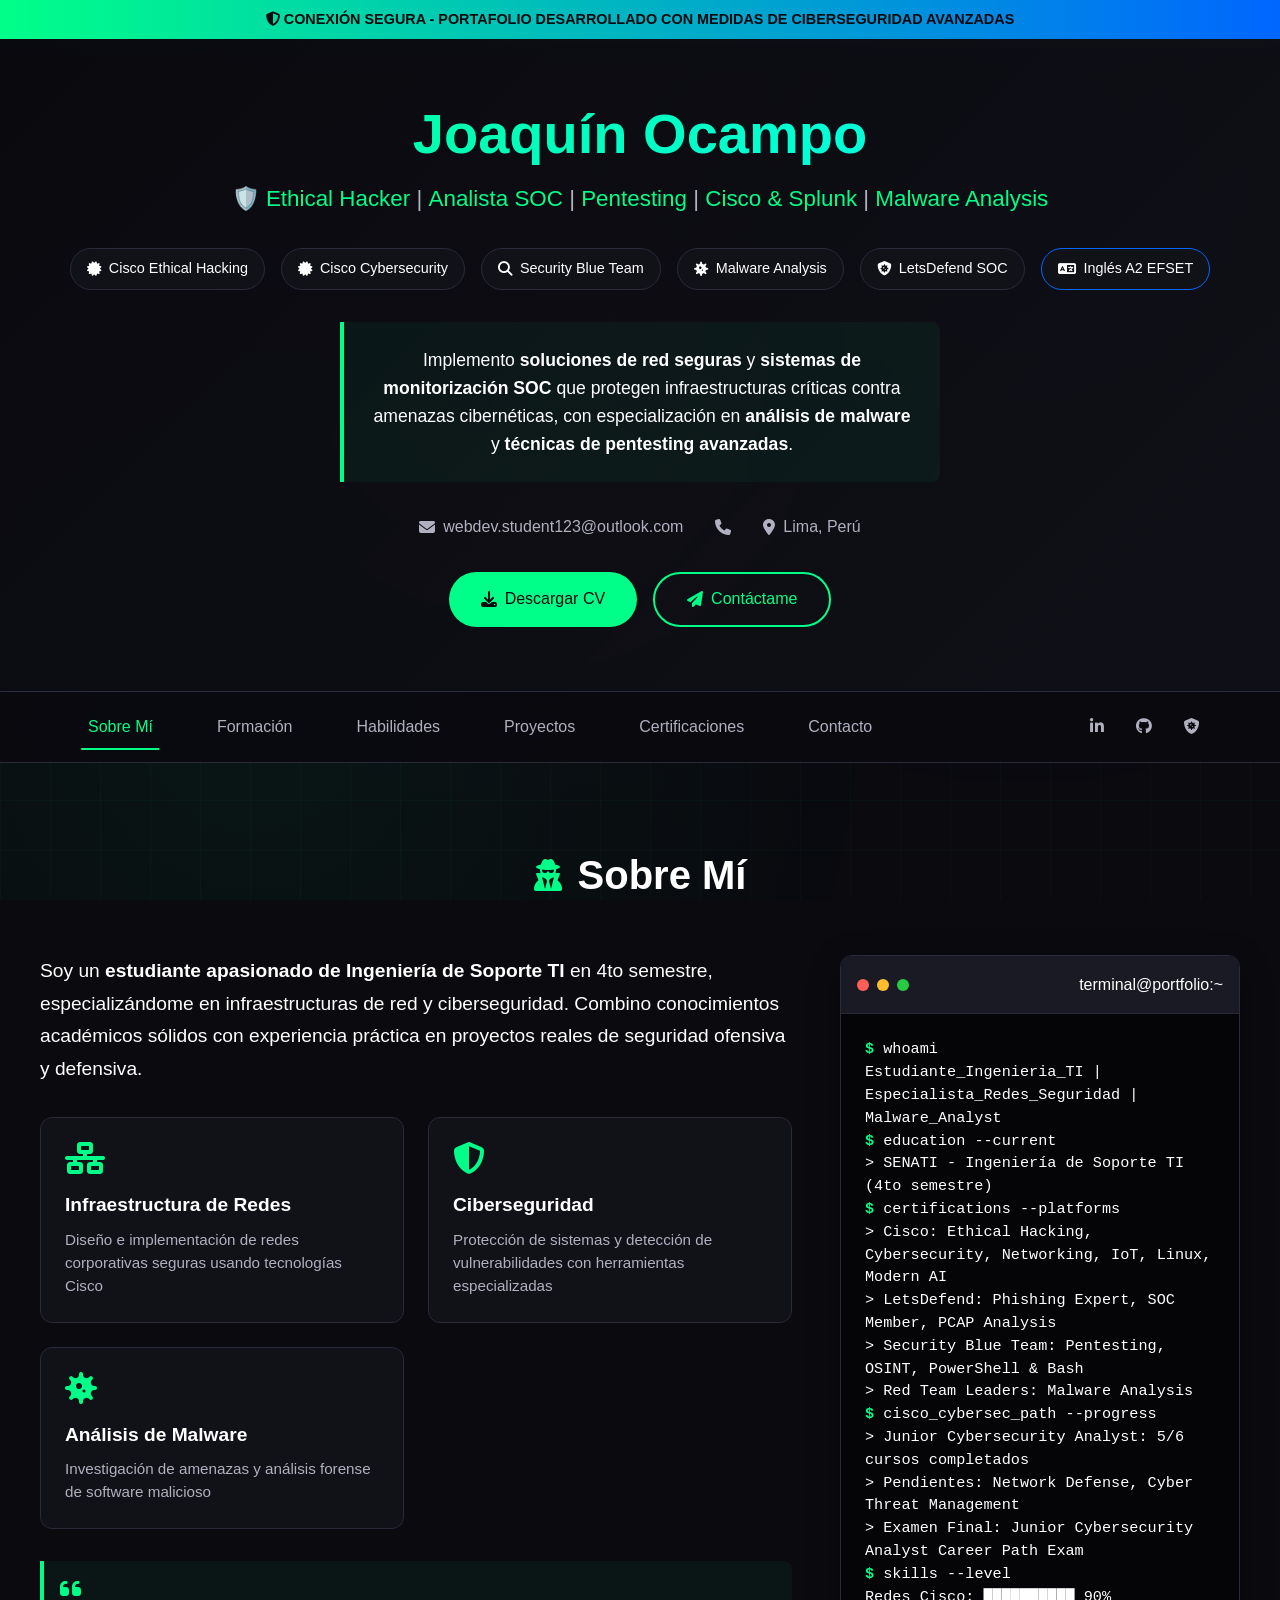
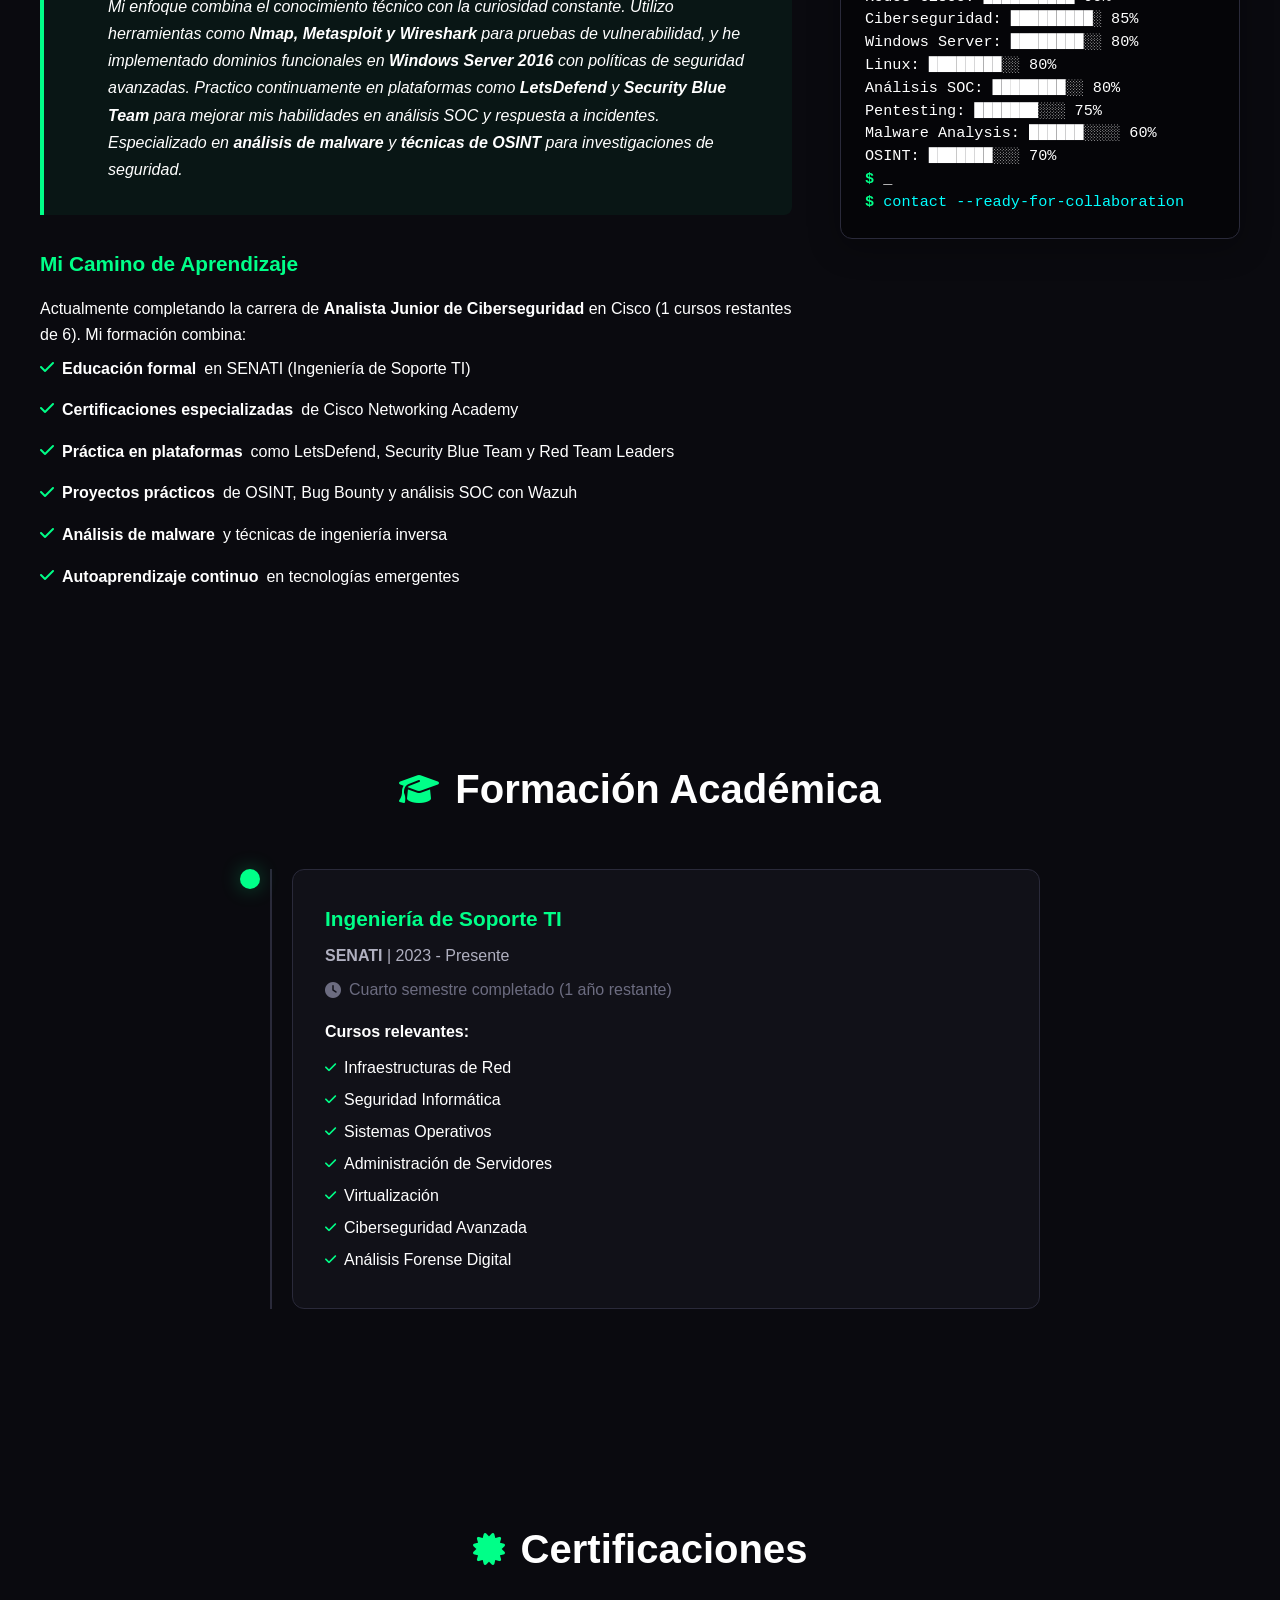
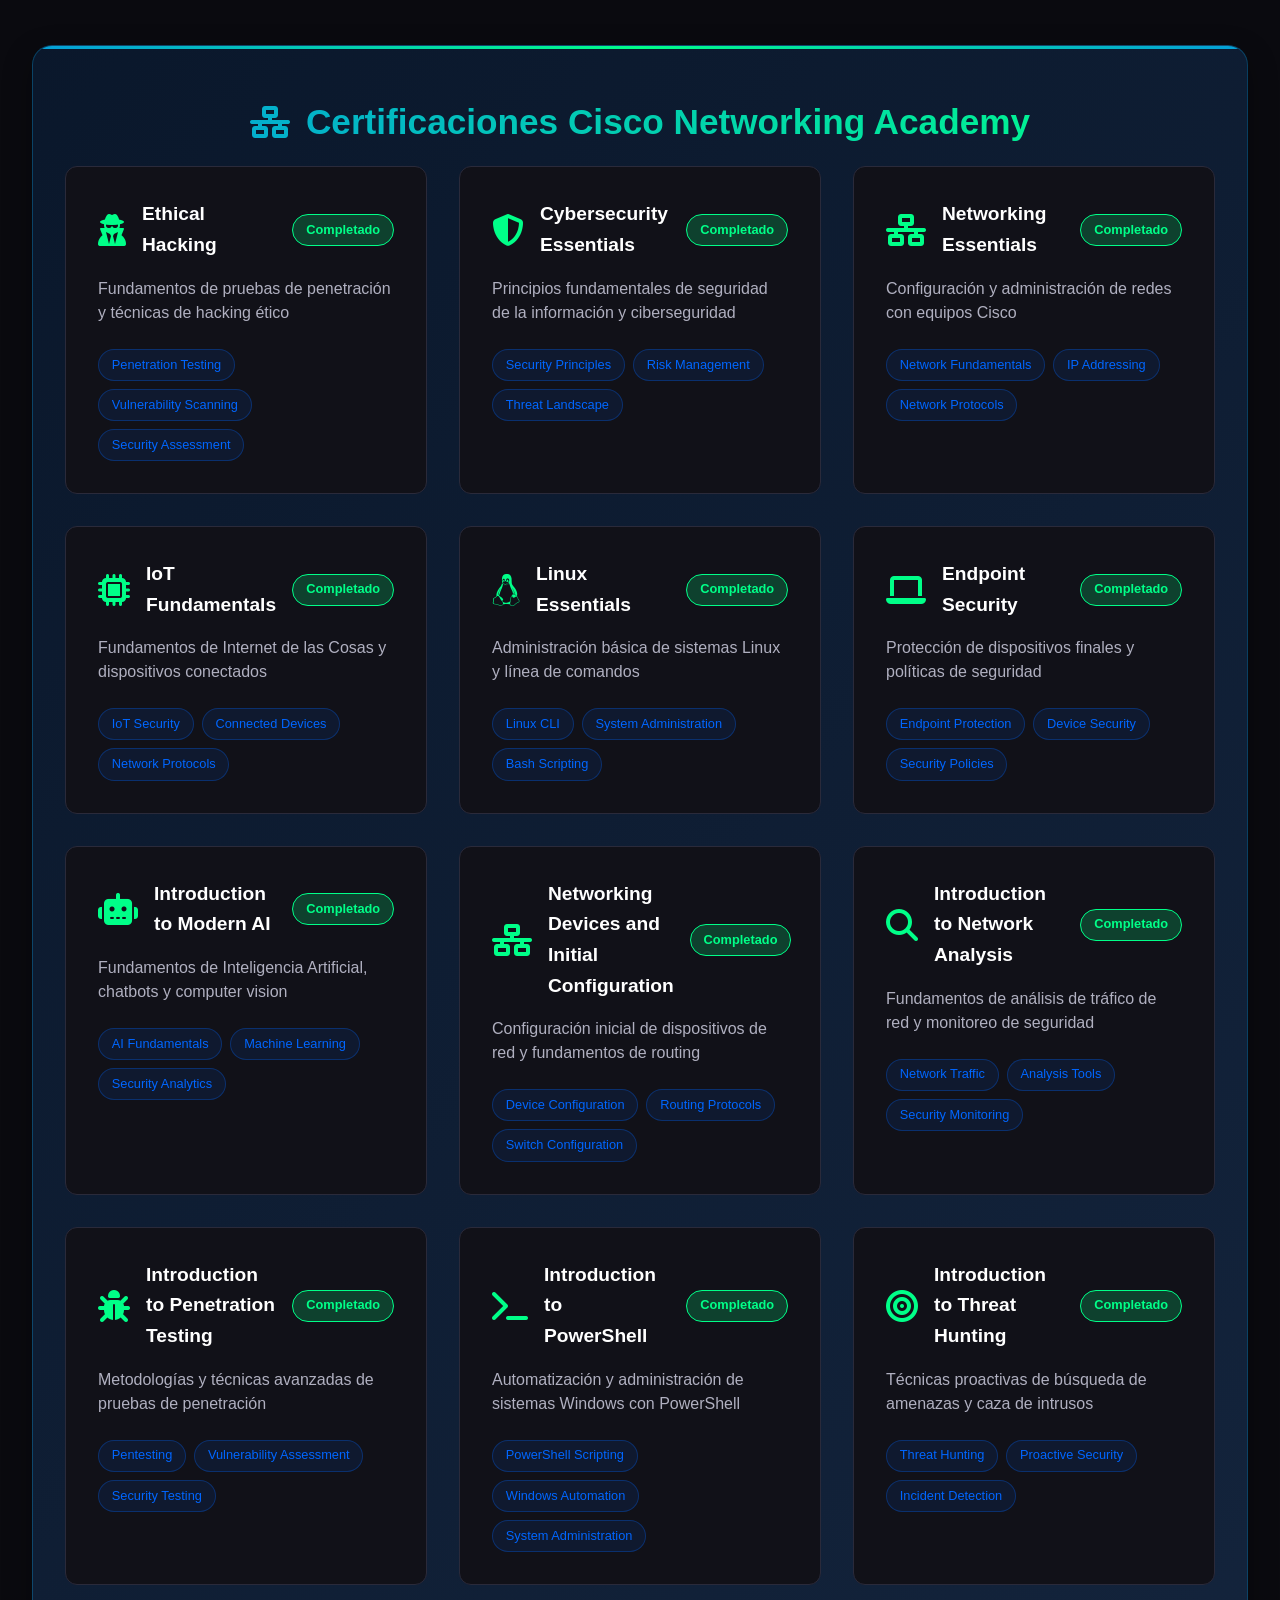
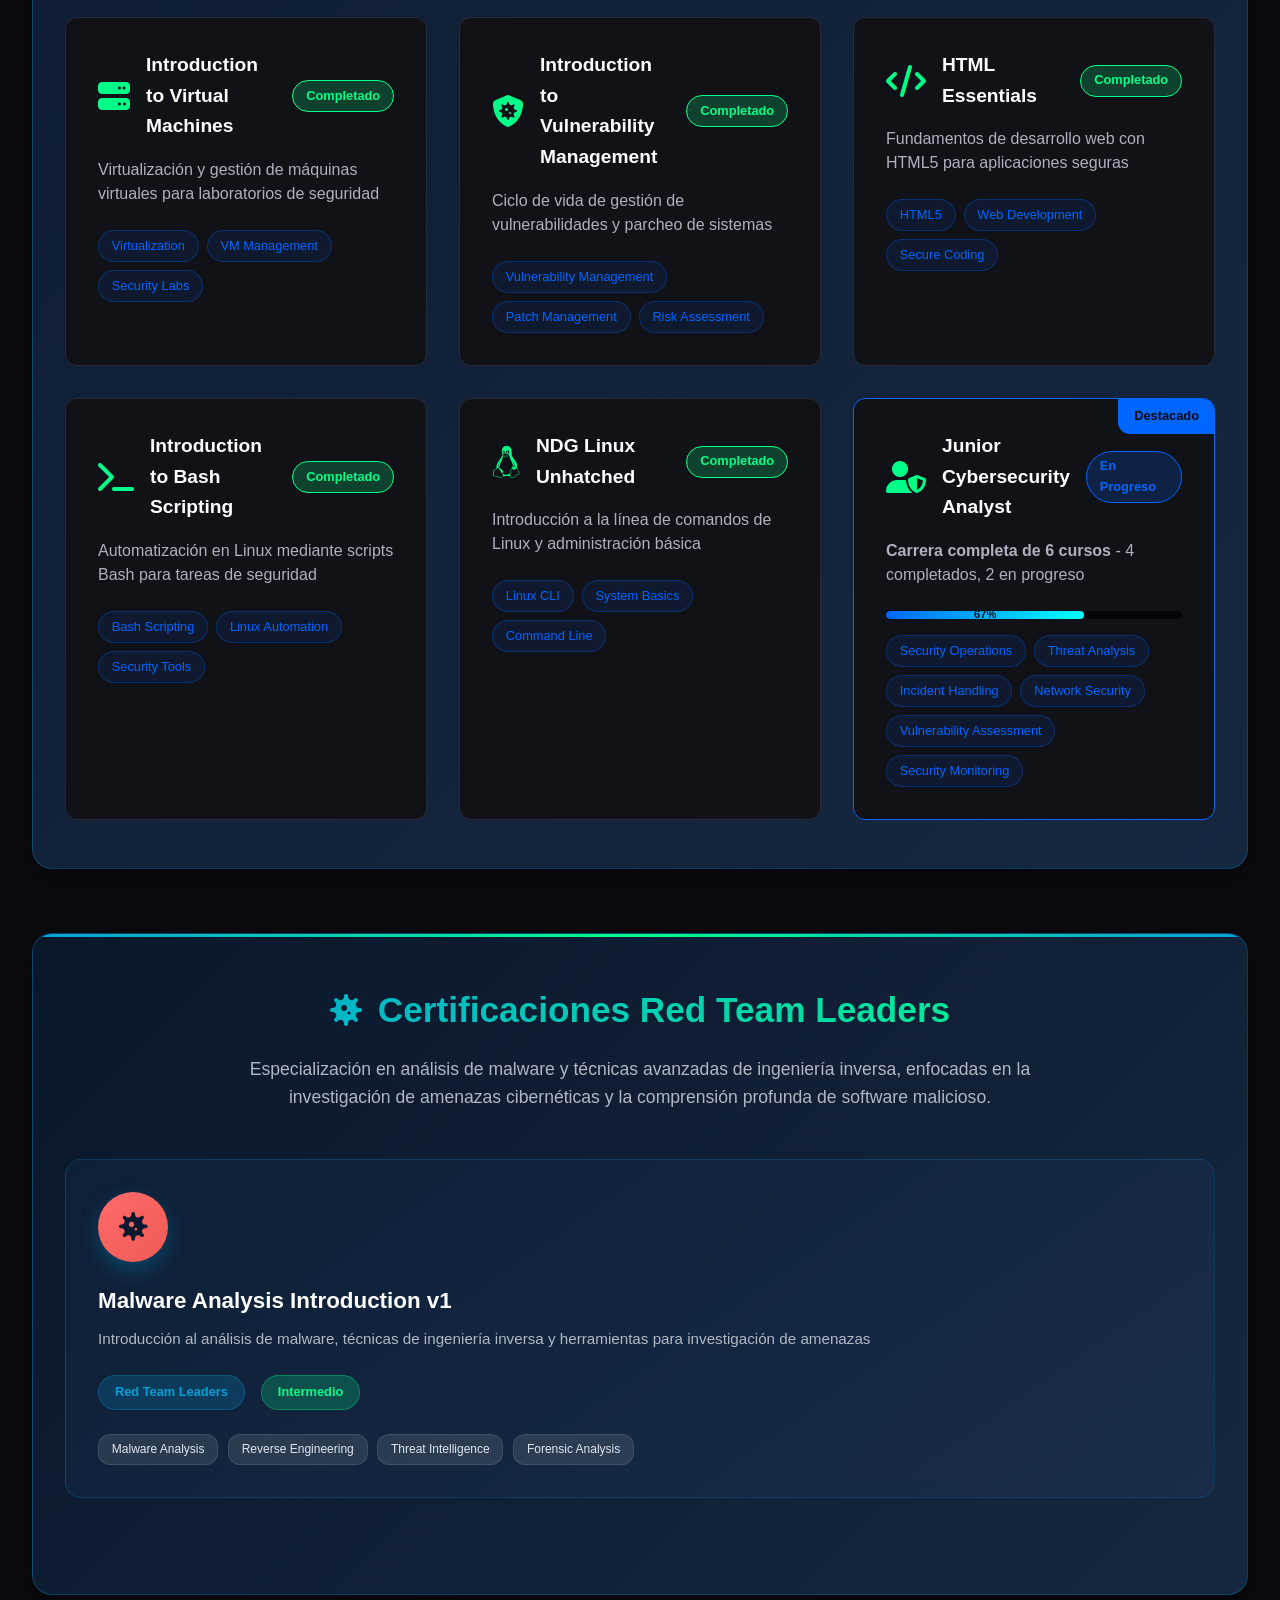
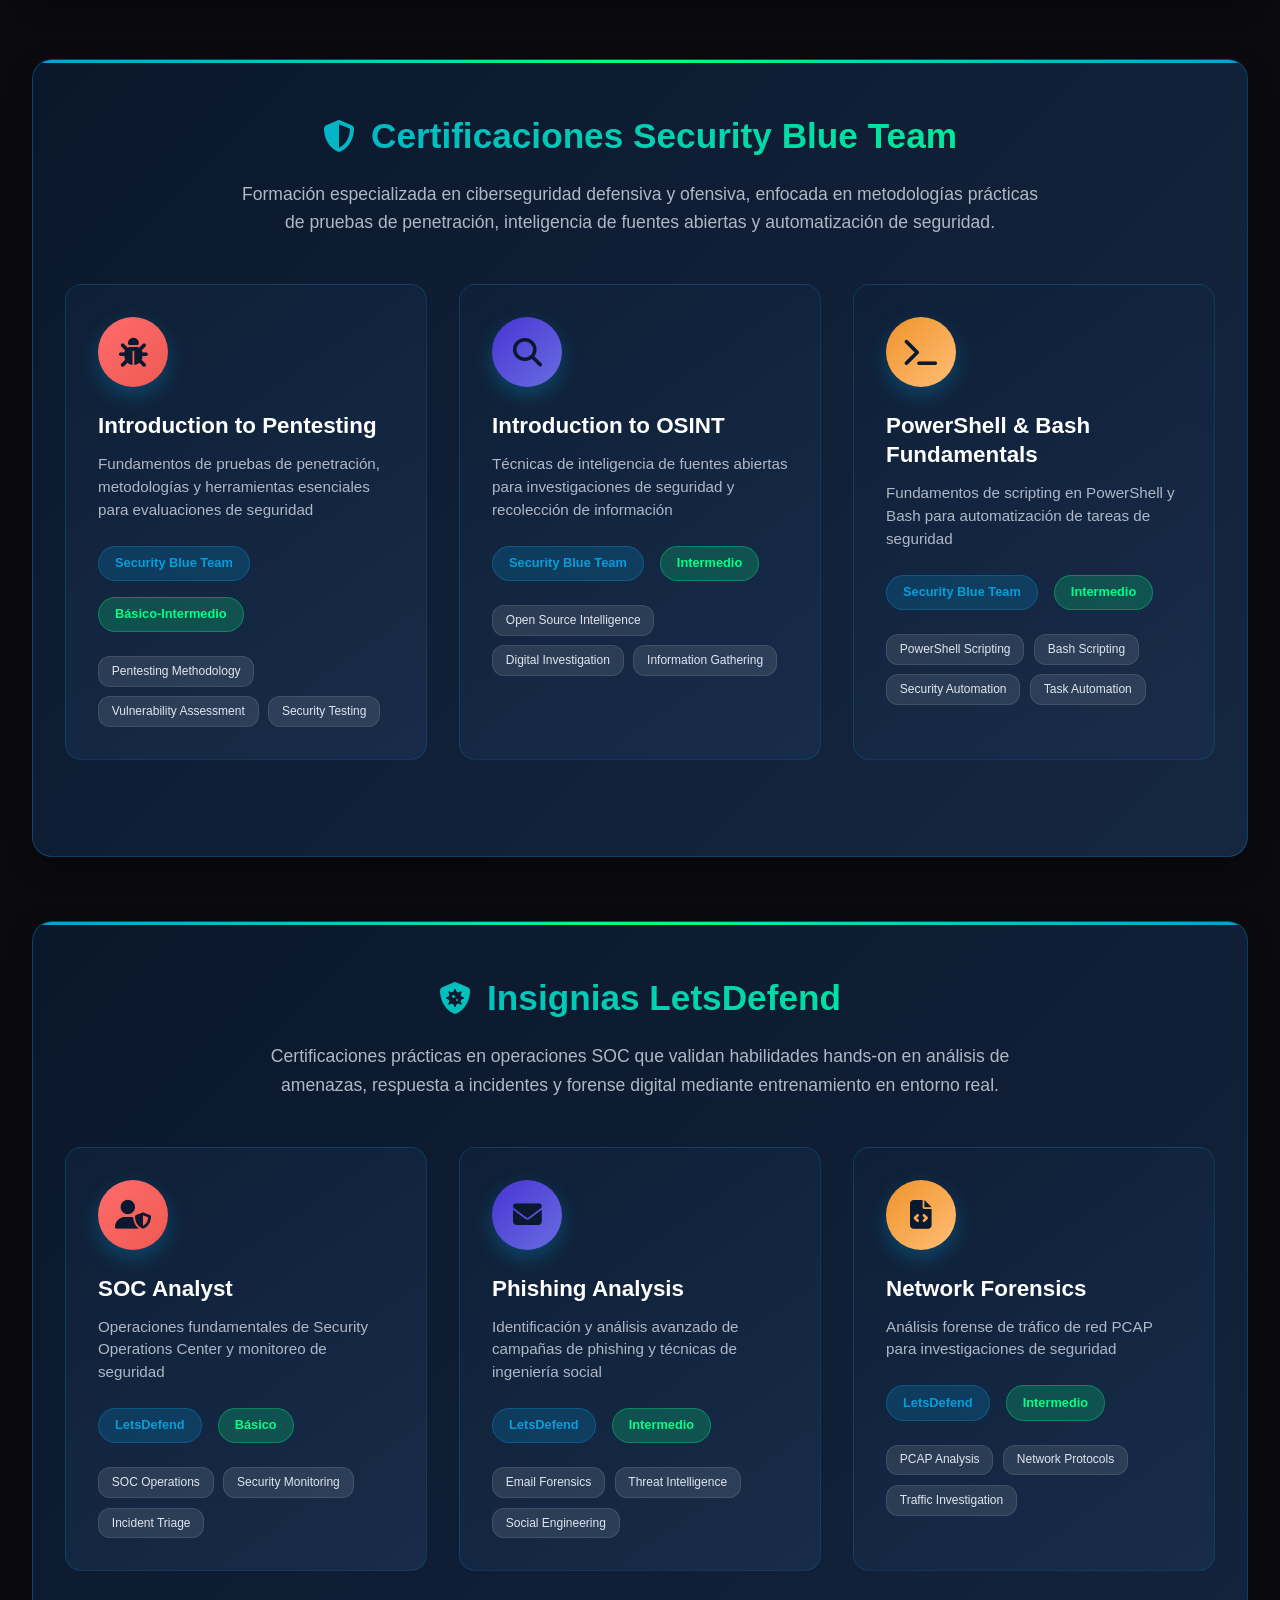
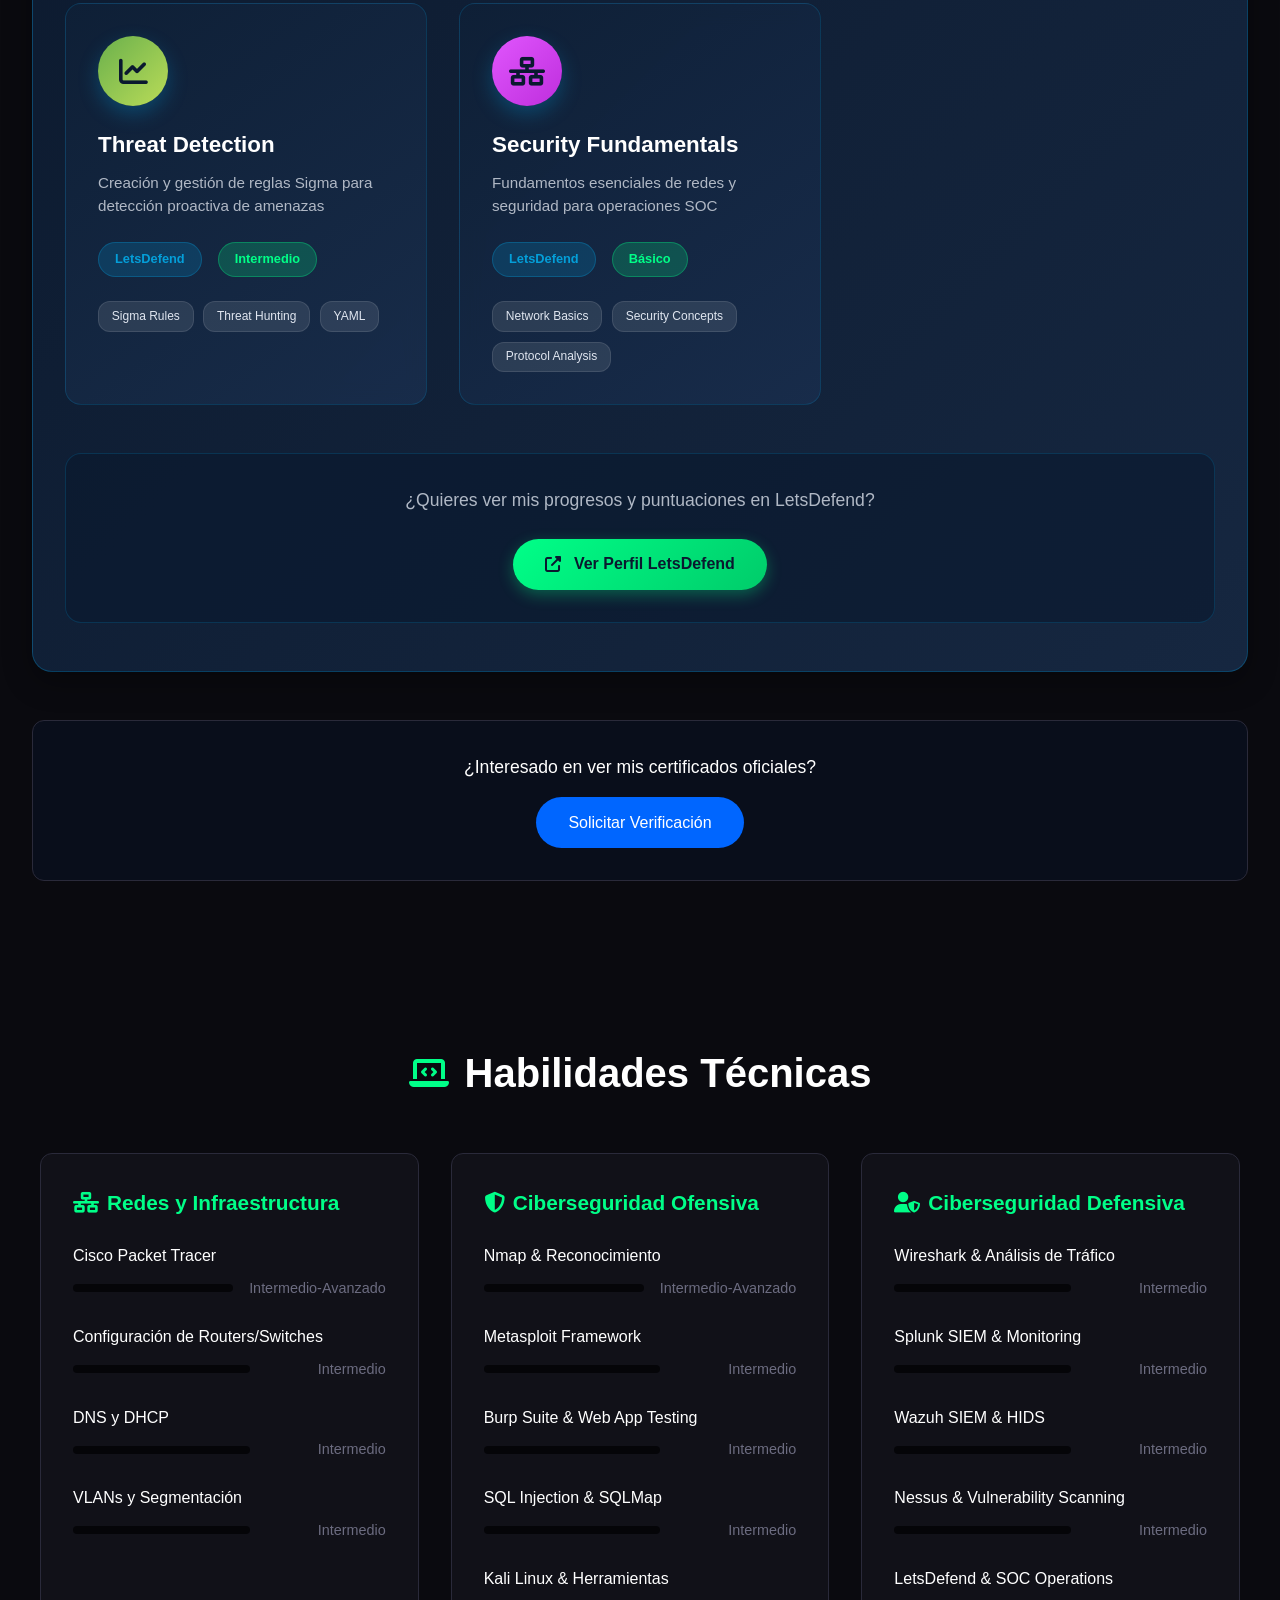
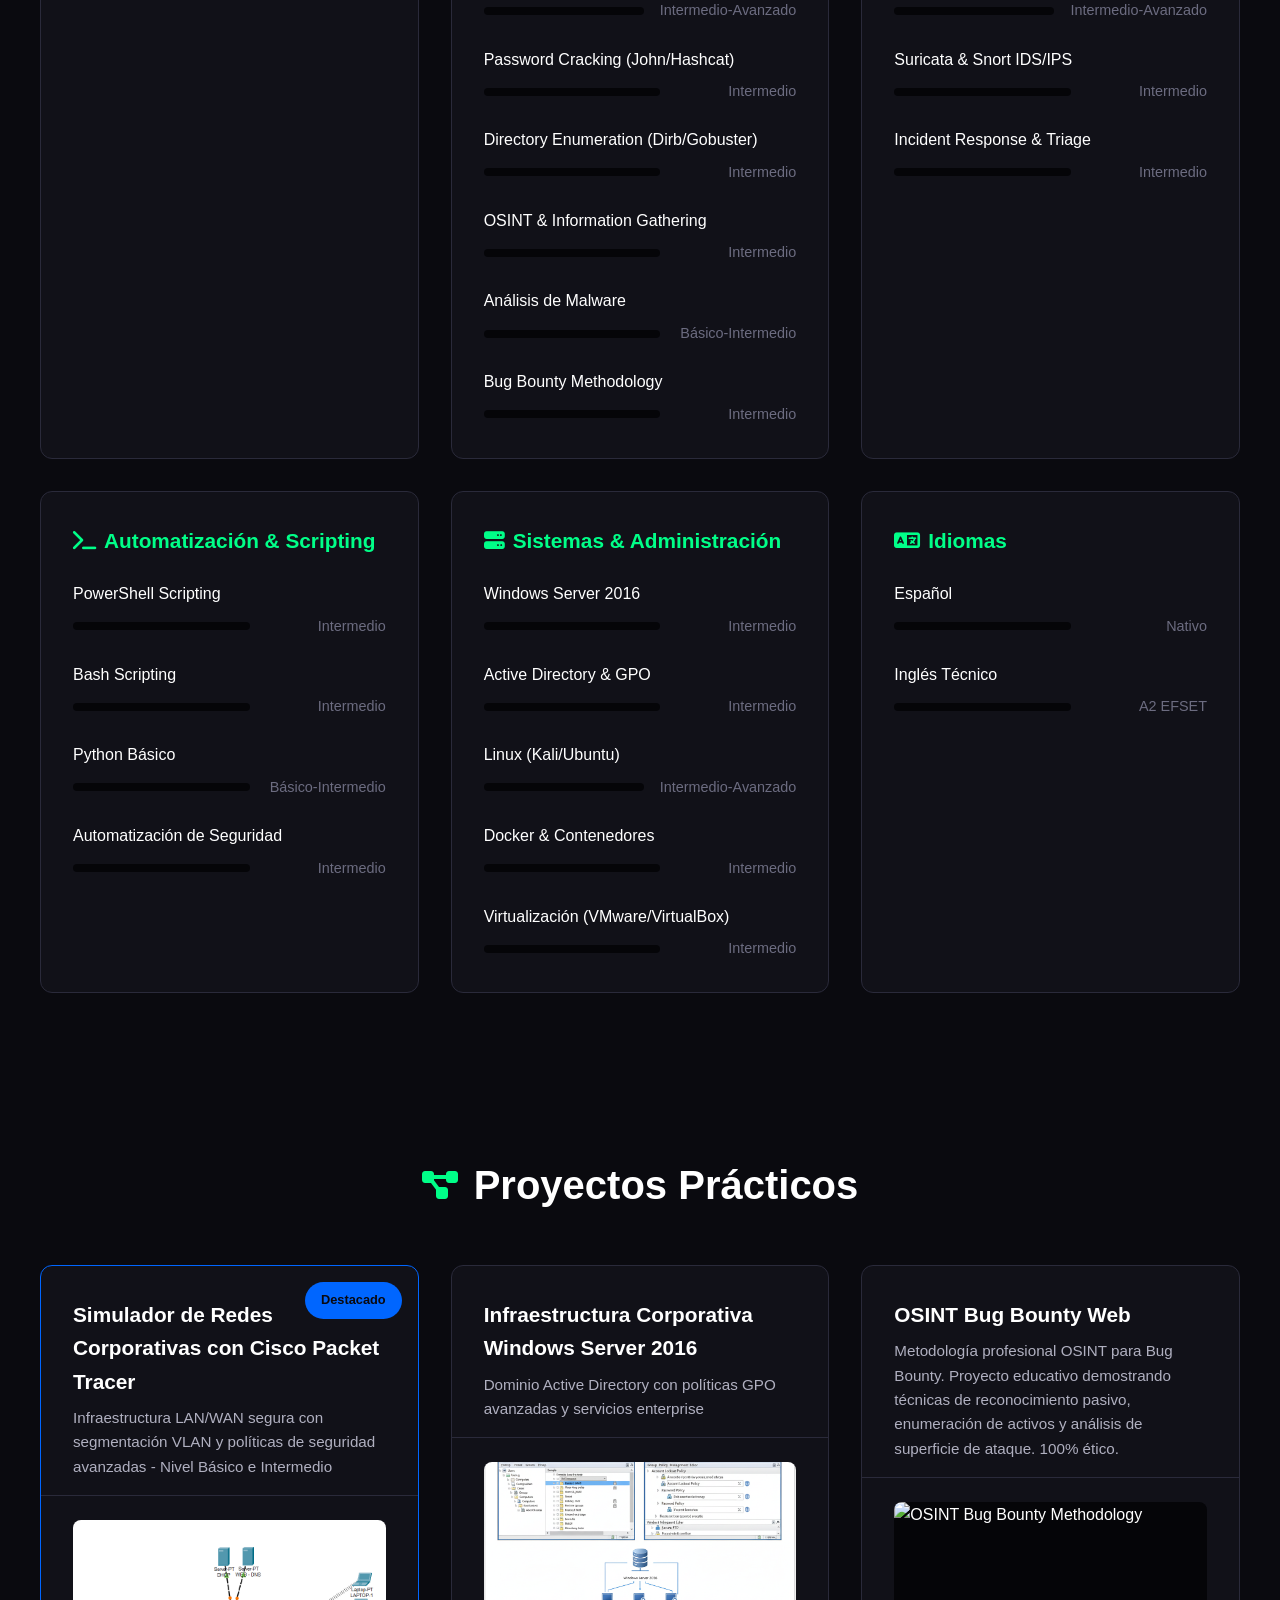
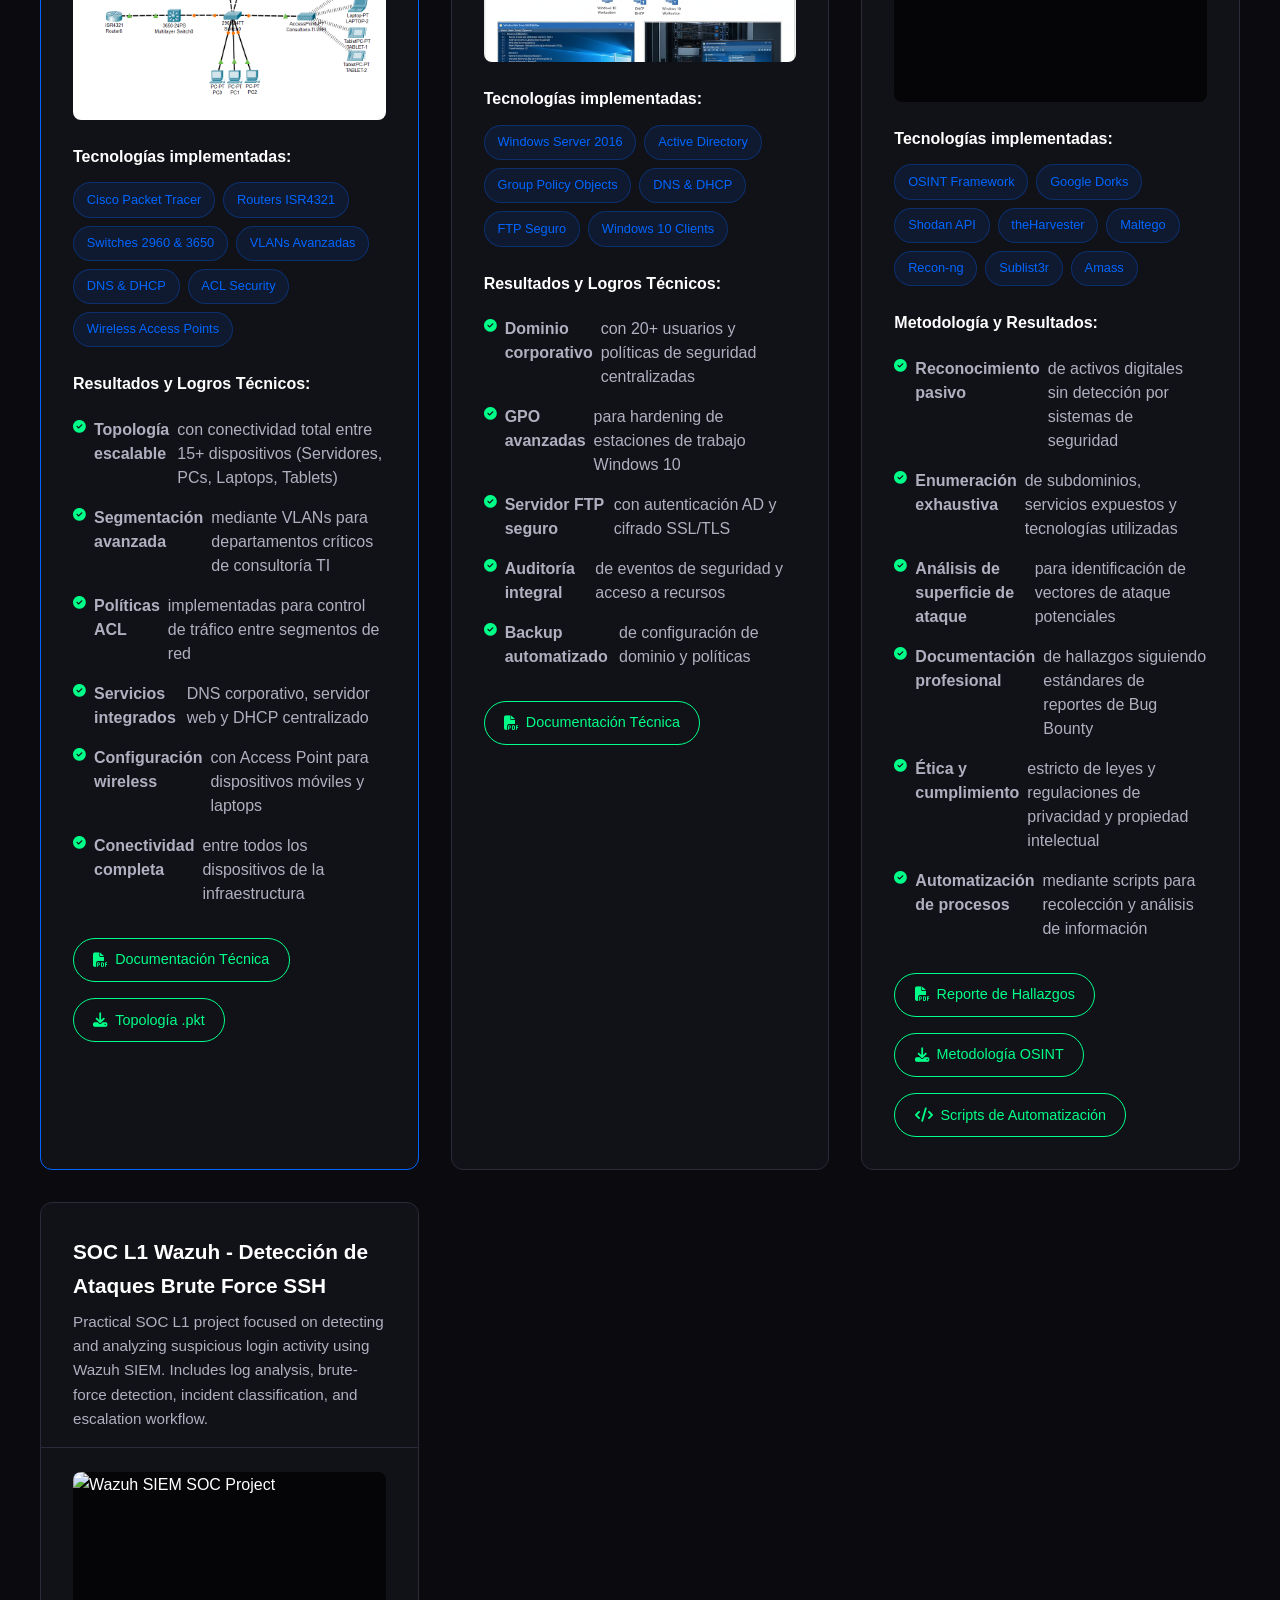
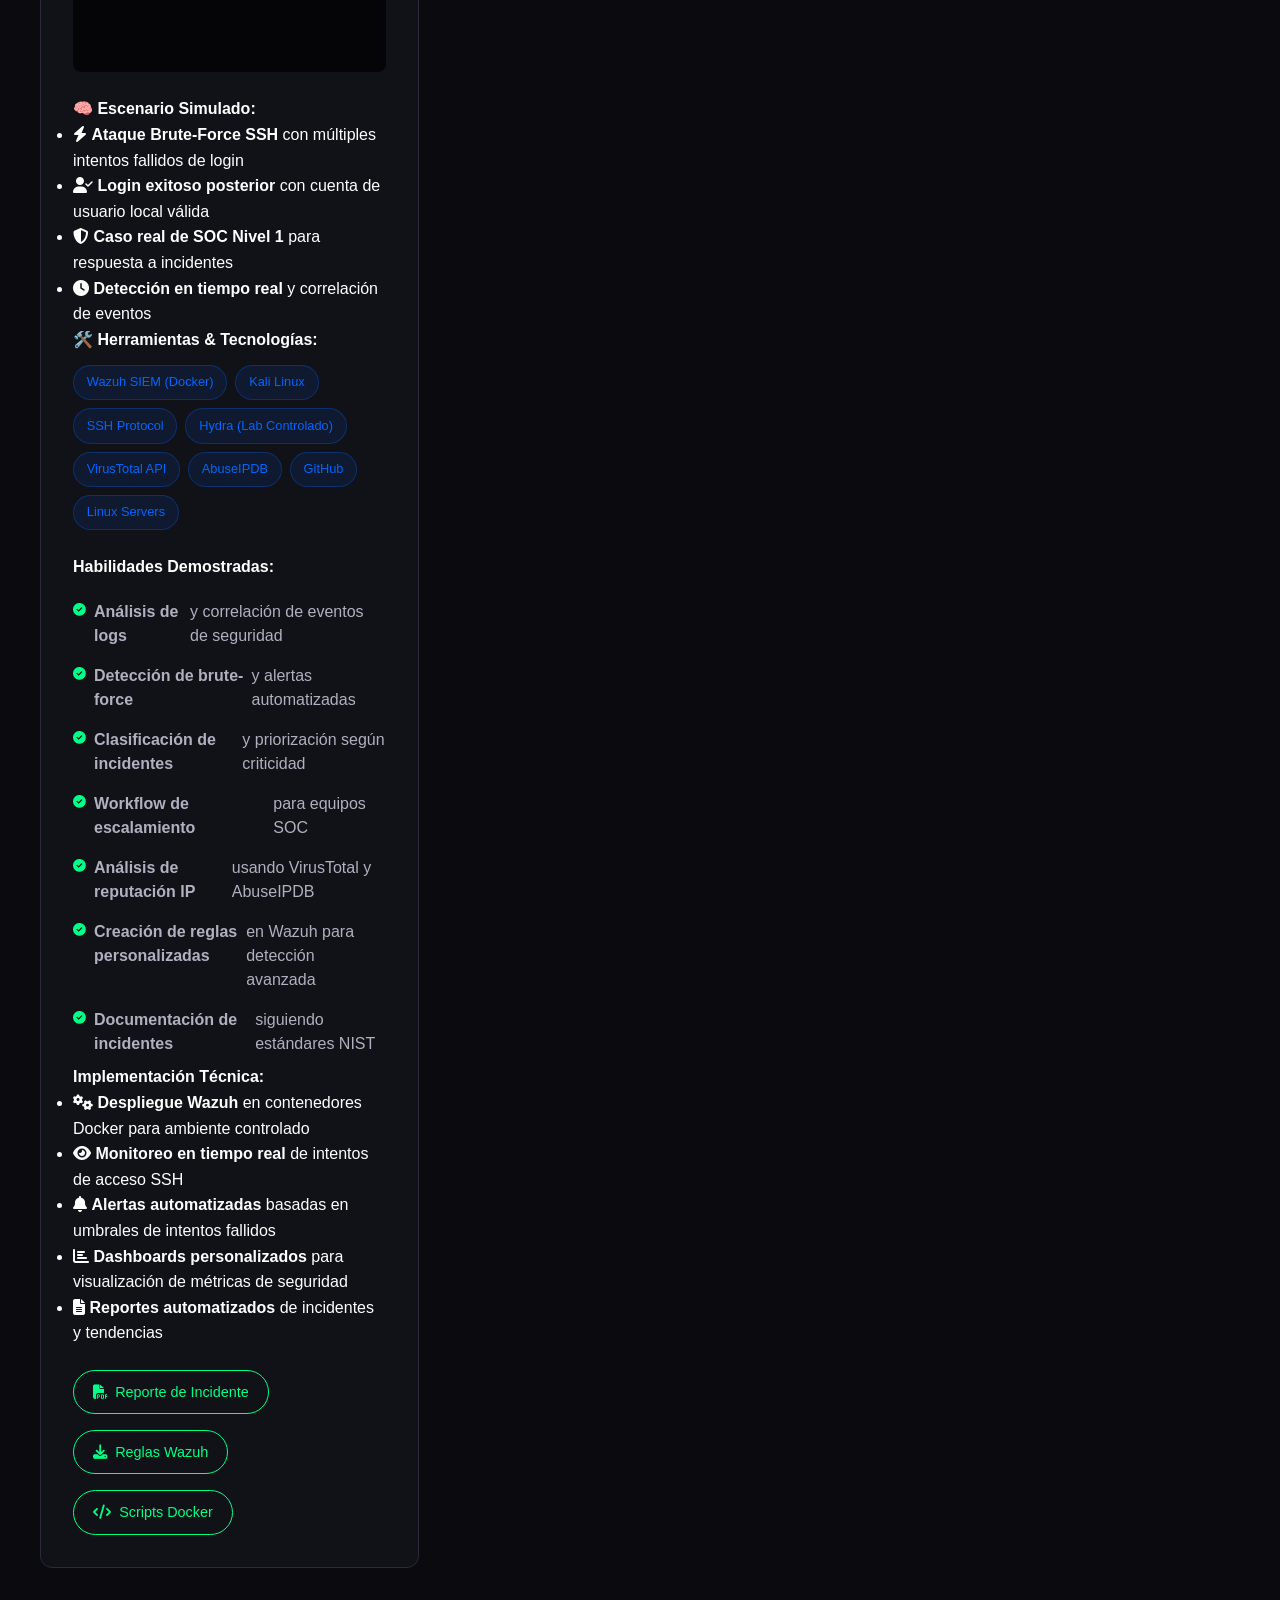
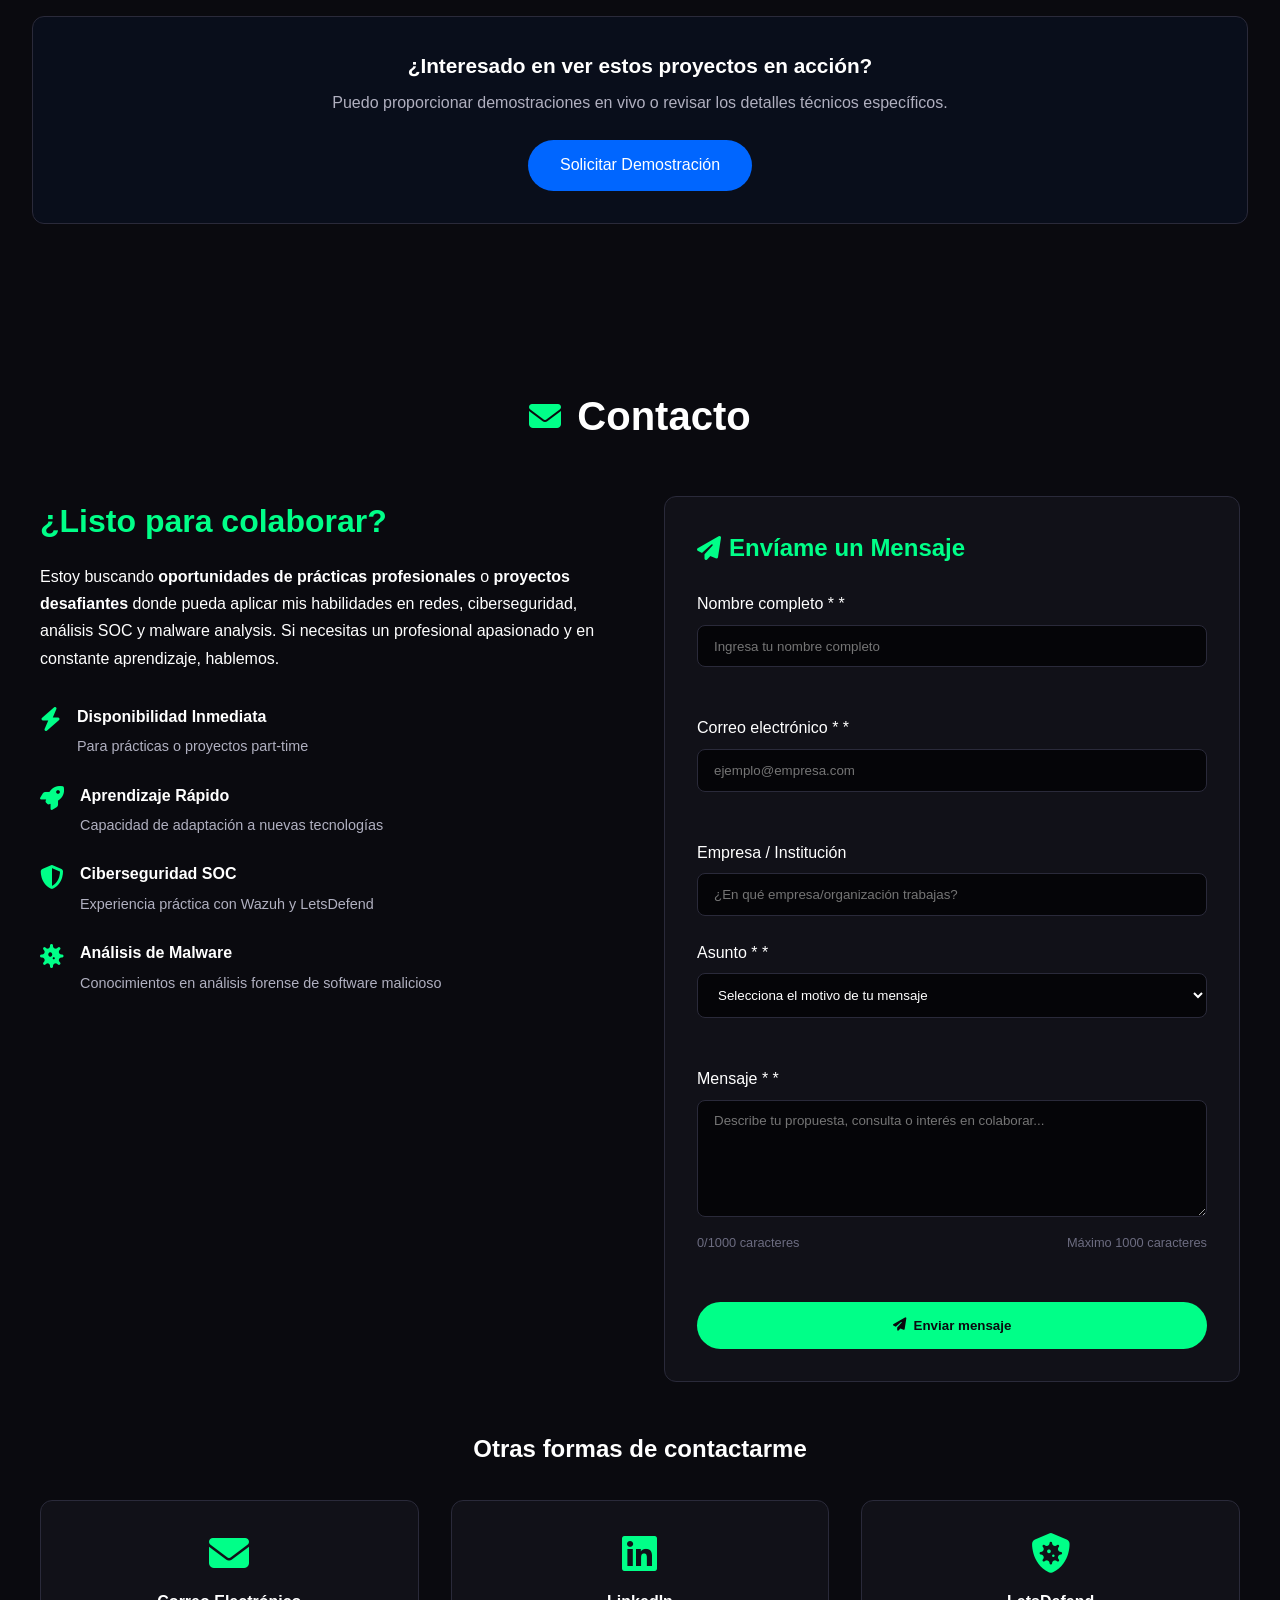
==== commit 8635c07c: "Update index.html" ====
--- a/index.html
+++ b/index.html
@@ -21,15 +21,15 @@
     <link rel="stylesheet" href="assets/css/blog-styles.css">
 
     <!-- ========== METADATOS SEO OPTIMIZADOS ========== -->
-    <meta name="description" content="🛡️ Joaquín Ocampo - Especialista en Ciberseguridad | Ethical Hacker Junior | Analista SOC | Pentesting con Kali Linux | Infraestructura Cisco | Splunk | Power BI | Excel Avanzado | Inteligencia Artificial | Estudiante SENATI Lima Perú">
-    <meta name="keywords" content="ciberseguridad, ethical hacker, pentesting, analista SOC, Kali Linux, Cisco, Splunk, Power BI, Excel Avanzado, Inteligencia Artificial, seguridad informática, redes, Lima Perú, SENATI, Wazuh, DVWA, Windows Server, Packet Tracer, seguridad ofensiva, seguridad defensiva, LetsDefend, Security Blue Team, SOC HomeLab">
+    <meta name="description" content="🛡️ Joaquín Ocampo - Especialista en Ciberseguridad | Ethical Hacker Junior | Analista SOC | Pentesting con Kali Linux | Infraestructura Cisco | Splunk | Wazuh | Malware Analysis | Estudiante SENATI Lima Perú">
+    <meta name="keywords" content="ciberseguridad, ethical hacker, pentesting, analista SOC, Kali Linux, Cisco, Splunk, Wazuh, malware analysis, seguridad informática, redes, Lima Perú, SENATI, OSINT, Bug Bounty, Windows Server, Packet Tracer, seguridad ofensiva, seguridad defensiva, LetsDefend, Security Blue Team, SOC HomeLab">
     <meta name="author" content="Joaquín Ocampo">
     <meta name="robots" content="index, follow, max-snippet:-1, max-image-preview:large, max-video-preview:-1">
     <link rel="canonical" href="https://cyberzenithai.github.io/CyberShield-Portfolio">
     
     <!-- Open Graph optimizado para redes sociales -->
-    <meta property="og:title" content="Joaquín Ocampo | Especialista en Ciberseguridad 🛡️ | Ethical Hacker | SOC | Cisco | AI">
-    <meta property="og:description" content="Ethical Hacker Junior y Analista SOC especializado en Pentesting, Kali Linux, infraestructura Cisco, Splunk, Power BI e Inteligencia Artificial. Portfolio técnico con proyectos reales de ciberseguridad.">
+    <meta property="og:title" content="Joaquín Ocampo | Especialista en Ciberseguridad 🛡️ | Ethical Hacker | SOC | Cisco | OSINT">
+    <meta property="og:description" content="Ethical Hacker Junior y Analista SOC especializado en Pentesting, Kali Linux, infraestructura Cisco, Splunk, Wazuh y Malware Analysis. Portfolio técnico con proyectos reales de ciberseguridad.">
     <meta property="og:type" content="website">
     <meta property="og:url" content="https://cyberzenithai.github.io/CyberShield-Portfolio">
     <meta property="og:image" content="https://cyberzenithai.github.io/CyberShield-Portfolio/assets/img/og-image.jpg">
@@ -127,18 +127,6 @@
         },
         {
           "@type": "EducationalOccupationalCredential",
-          "name": "Power BI",
-          "credentialCategory": "Professional Certification",
-          "competencyRequired": "Introducción a Análisis de Datos, Dashboards"
-        },
-        {
-          "@type": "EducationalOccupationalCredential",
-          "name": "Excel Avanzado",
-          "credentialCategory": "Professional Certification",
-          "competencyRequired": "Análisis de Datos, Macros, Funciones Avanzadas"
-        },
-        {
-          "@type": "EducationalOccupationalCredential",
           "name": "Security Blue Team - Introduction to Pentesting",
           "credentialCategory": "Professional Certification",
           "competencyRequired": "Fundamentos de Pruebas de Penetración, Metodologías"
@@ -151,6 +139,12 @@
         },
         {
           "@type": "EducationalOccupationalCredential",
+          "name": "Security Blue Team - PowerShell & Bash Fundamentals",
+          "credentialCategory": "Professional Certification",
+          "competencyRequired": "Automatización Windows/Linux, Scripting de Seguridad"
+        },
+        {
+          "@type": "EducationalOccupationalCredential",
           "name": "Introduction to Network Analysis",
           "credentialCategory": "Professional Certification",
           "competencyRequired": "Network Traffic Analysis, Security Monitoring"
@@ -202,24 +196,6 @@
           "name": "NDG Linux Unhatched",
           "credentialCategory": "Professional Certification",
           "competencyRequired": "Linux Command Line, System Administration"
-        },
-        {
-          "@type": "EducationalOccupationalCredential",
-          "name": "Automatización e Inteligencia Artificial",
-          "credentialCategory": "Professional Certification",
-          "competencyRequired": "Process Automation, AI Applications in Security"
-        },
-        {
-          "@type": "EducationalOccupationalCredential",
-          "name": "Inglés Técnico A0-B1",
-          "credentialCategory": "Professional Certification",
-          "competencyRequired": "Technical English, Security Documentation"
-        },
-        {
-          "@type": "EducationalOccupationalCredential",
-          "name": "Italiano Básico",
-          "credentialCategory": "Professional Certification",
-          "competencyRequired": "Italian Language, Cultural Skills"
         },
         {
           "@type": "EducationalOccupationalCredential",
@@ -228,7 +204,7 @@
           "competencyRequired": "Malware Analysis, Reverse Engineering, Threat Intelligence"
         }
       ],
-      "description": "Especialista en Ciberseguridad con formación en Ethical Hacking, Análisis SOC y Pentesting. Estudiante de Ingeniería de Soporte TI en SENATI con certificaciones Cisco en redes y seguridad. Experiencia práctica en Kali Linux, DVWA, Splunk, Power BI e Inteligencia Artificial.",
+      "description": "Especialista en Ciberseguridad con formación en Ethical Hacking, Análisis SOC y Pentesting. Estudiante de Ingeniería de Soporte TI en SENATI con certificaciones Cisco en redes y seguridad. Experiencia práctica en Kali Linux, Wazuh, Splunk, OSINT y Malware Analysis.",
       "address": {
         "@type": "PostalAddress",
         "addressLocality": "Lima",
@@ -244,9 +220,6 @@
         "Redes Cisco",
         "Splunk",
         "Wazuh",
-        "Power BI",
-        "Excel Avanzado",
-        "Inteligencia Artificial",
         "Windows Server",
         "Packet Tracer",
         "DVWA",
@@ -269,12 +242,12 @@
         "HTML5 Development",
         "Bash Scripting",
         "Linux Command Line",
-        "Process Automation",
-        "Artificial Intelligence Applications",
-        "Technical English",
-        "Italian Language",
         "Malware Analysis",
-        "Reverse Engineering"
+        "Reverse Engineering",
+        "Bug Bounty",
+        "Wazuh SIEM",
+        "SOC Operations",
+        "Digital Forensics"
       ],
       "knowsLanguage": "Español",
       "mainEntityOfPage": "https://cyberzenithai.github.io/CyberShield-Portfolio",
@@ -313,12 +286,11 @@
         "Configuración de redes Cisco",
         "Monitoreo con Splunk y Wazuh",
         "Análisis de amenazas con LetsDefend",
-        "Análisis de datos con Power BI",
-        "Aplicación de Inteligencia Artificial",
         "Análisis de malware",
-        "Investigación forense digital"
+        "Investigación forense digital",
+        "OSINT y Bug Bounty"
       ],
-      "skills": "Ciberseguridad, Ethical Hacking, Pentesting, Kali Linux, Cisco, Splunk, Wazuh, Power BI, Excel Avanzado, Inteligencia Artificial, Windows Server, Redes, LetsDefend, PCAP Analysis, Phishing Analysis, Security Blue Team, OSINT, Suricata, Snort, Malware Analysis, Network Analysis, Threat Hunting, Vulnerability Management, PowerShell, Bash Scripting"
+      "skills": "Ciberseguridad, Ethical Hacking, Pentesting, Kali Linux, Cisco, Splunk, Wazuh, Windows Server, Redes, LetsDefend, PCAP Analysis, Phishing Analysis, Security Blue Team, OSINT, Suricata, Snort, Malware Analysis, Network Analysis, Threat Hunting, Vulnerability Management, PowerShell, Bash Scripting"
     }
     </script>
 
@@ -355,24 +327,21 @@
                     <i class="fas fa-certificate"></i> Cisco Cybersecurity
                 </div>
                 <div class="badge">
-                    <i class="fas fa-robot"></i> Introduction to Modern AI
-                </div>
-                <div class="badge">
-                    <i class="fas fa-chart-bar"></i> Power BI & Excel Avanzado
-                </div>
-                <div class="badge">
-                    <i class="fas fa-shield-alt"></i> Security Blue Team
+                    <i class="fas fa-search"></i> Security Blue Team
                 </div>
                 <div class="badge">
                     <i class="fas fa-virus"></i> Malware Analysis
                 </div>
+                <div class="badge">
+                    <i class="fas fa-shield-virus"></i> LetsDefend SOC
+                </div>
                 <div class="english-badge">
                     <i class="fas fa-language"></i> Inglés A2 EFSET
                 </div>
             </div>
             
             <div class="value-proposition">
-                <p>Implemento <strong>soluciones de red seguras</strong> y <strong>sistemas de monitorización</strong> que protegen infraestructuras críticas contra amenazas cibernéticas, complementado con <strong>análisis de datos</strong> y aplicaciones de <strong>inteligencia artificial</strong> para optimización de procesos.</p>
+                <p>Implemento <strong>soluciones de red seguras</strong> y <strong>sistemas de monitorización SOC</strong> que protegen infraestructuras críticas contra amenazas cibernéticas, con especialización en <strong>análisis de malware</strong> y <strong>técnicas de pentesting avanzadas</strong>.</p>
             </div>
             
             <div class="contact-info">
@@ -437,7 +406,7 @@
             
             <div class="about-content">
                 <div class="about-text">
-                    <p class="intro">Soy un <strong>estudiante apasionado de Ingeniería de Soporte TI</strong> en 4to semestre, especializándome en infraestructuras de red y ciberseguridad. Combino conocimientos académicos sólidos con experiencia práctica en proyectos reales, análisis de datos e inteligencia artificial.</p>
+                    <p class="intro">Soy un <strong>estudiante apasionado de Ingeniería de Soporte TI</strong> en 4to semestre, especializándome en infraestructuras de red y ciberseguridad. Combino conocimientos académicos sólidos con experiencia práctica en proyectos reales de seguridad ofensiva y defensiva.</p>
                     
                     <div class="expertise-areas">
                         <div class="expertise-item">
@@ -459,7 +428,7 @@
                     
                     <div class="quote">
                         <i class="fas fa-quote-left"></i>
-                        <p>Mi enfoque combina el conocimiento técnico con la curiosidad constante. Utilizo herramientas como <strong>Nmap, Metasploit y Wireshark</strong> para pruebas de vulnerabilidad, y he implementado dominios funcionales en <strong>Windows Server 2016</strong> con políticas de seguridad avanzadas. Practico continuamente en plataformas como <strong>LetsDefend</strong> y <strong>Security Blue Team</strong> para mejorar mis habilidades en análisis SOC y respuesta a incidentes. Complemento mi perfil técnico con <strong>Power BI, Excel Avanzado</strong> y aplicaciones de <strong>Inteligencia Artificial moderna</strong> para análisis de datos de seguridad.</p>
+                        <p>Mi enfoque combina el conocimiento técnico con la curiosidad constante. Utilizo herramientas como <strong>Nmap, Metasploit y Wireshark</strong> para pruebas de vulnerabilidad, y he implementado dominios funcionales en <strong>Windows Server 2016</strong> con políticas de seguridad avanzadas. Practico continuamente en plataformas como <strong>LetsDefend</strong> y <strong>Security Blue Team</strong> para mejorar mis habilidades en análisis SOC y respuesta a incidentes. Especializado en <strong>análisis de malware</strong> y <strong>técnicas de OSINT</strong> para investigaciones de seguridad.</p>
                     </div>
                     
                     <div class="learning-path">
@@ -469,10 +438,8 @@
                             <li><i class="fas fa-check"></i> <strong>Educación formal</strong> en SENATI (Ingeniería de Soporte TI)</li>
                             <li><i class="fas fa-check"></i> <strong>Certificaciones especializadas</strong> de Cisco Networking Academy</li>
                             <li><i class="fas fa-check"></i> <strong>Práctica en plataformas</strong> como LetsDefend, Security Blue Team y Red Team Leaders</li>
-                            <li><i class="fas fa-check"></i> <strong>Análisis de datos</strong> con Power BI y Excel Avanzado</li>
-                            <li><i class="fas fa-check"></i> <strong>Inteligencia Artificial</strong> aplicada a procesos de seguridad</li>
+                            <li><i class="fas fa-check"></i> <strong>Proyectos prácticos</strong> de OSINT, Bug Bounty y análisis SOC con Wazuh</li>
                             <li><i class="fas fa-check"></i> <strong>Análisis de malware</strong> y técnicas de ingeniería inversa</li>
-                            <li><i class="fas fa-check"></i> <strong>Proyectos prácticos</strong> que aplican teoría a escenarios reales</li>
                             <li><i class="fas fa-check"></i> <strong>Autoaprendizaje continuo</strong> en tecnologías emergentes</li>
                         </ul>
                     </div>
@@ -495,9 +462,8 @@
                         <div><span class="prompt">$</span> certifications --platforms</div>
                         <div>> Cisco: Ethical Hacking, Cybersecurity, Networking, IoT, Linux, Modern AI</div>
                         <div>> LetsDefend: Phishing Expert, SOC Member, PCAP Analysis</div>
-                        <div>> Security Blue Team: Pentesting, OSINT</div>
+                        <div>> Security Blue Team: Pentesting, OSINT, PowerShell & Bash</div>
                         <div>> Red Team Leaders: Malware Analysis</div>
-                        <div>> Claseflix: Power BI, Excel Avanzado, Automatización IA, Idiomas</div>
                         <div><span class="prompt">$</span> cisco_cybersec_path --progress</div>
                         <div>> Junior Cybersecurity Analyst: 5/6 cursos completados</div>
                         <div>> Pendientes: Network Defense, Cyber Threat Management</div>
@@ -505,13 +471,12 @@
                         <div><span class="prompt">$</span> skills --level</div>
                         <div>Redes Cisco: ██████████ 90%</div>
                         <div>Ciberseguridad: █████████░ 85%</div>
-                        <div>Power BI: █████░░░░░ 50%</div>
-                        <div>Excel Avanzado: ████████░░ 80%</div>
-                        <div>Inteligencia Artificial: ██████░░░░ 60%</div>
                         <div>Windows Server: ████████░░ 80%</div>
                         <div>Linux: ████████░░ 80%</div>
                         <div>Análisis SOC: ████████░░ 80%</div>
+                        <div>Pentesting: ███████░░░ 75%</div>
                         <div>Malware Analysis: ██████░░░░ 60%</div>
+                        <div>OSINT: ███████░░░ 70%</div>
                         <div><span class="prompt">$</span> <span class="typing-cursor">_</span></div>
                     </div>
                 </div>
@@ -538,7 +503,7 @@
                                 <li><i class="fas fa-check"></i> Administración de Servidores</li>
                                 <li><i class="fas fa-check"></i> Virtualización</li>
                                 <li><i class="fas fa-check"></i> Ciberseguridad Avanzada</li>
-                                <li><i class="fas fa-check"></i> Análisis de Datos</li>
+                                <li><i class="fas fa-check"></i> Análisis Forense Digital</li>
                             </ul>
                         </div>
                     </div>
@@ -546,7 +511,7 @@
             </div>
         </section>
         
-        <!-- Sección de Certificaciones V2 -->
+        <!-- Sección de Certificaciones V2.1 -->
         <section id="certifications">
             <h2 class="section-title"><i class="fas fa-certificate"></i> Certificaciones</h2>
             
@@ -858,7 +823,7 @@
                 </h3>
                 <p class="platform-description">
                     Formación especializada en ciberseguridad defensiva y ofensiva, enfocada en metodologías prácticas 
-                    de pruebas de penetración e inteligencia de fuentes abiertas para investigaciones de seguridad.
+                    de pruebas de penetración, inteligencia de fuentes abiertas y automatización de seguridad.
                 </p>
                 
                 <div class="letsdefend-badges">
@@ -899,113 +864,23 @@
                             </div>
                         </div>
                     </div>
-                </div>
-            </div>
-            
-            <!-- Certificaciones Claseflix -->
-            <div class="platform-section">
-                <h3 class="platform-title">
-                    <i class="fas fa-chart-line"></i> Certificaciones Claseflix
-                </h3>
-                <p class="platform-description">
-                    Certificaciones especializadas en análisis de datos, automatización, herramientas de productividad y 
-                    desarrollo de habilidades lingüísticas, complementando mi perfil técnico en ciberseguridad con 
-                    competencias multidisciplinarias.
-                </p>
-                
-                <div class="letsdefend-badges">
+                    
                     <div class="badge-card">
                         <div class="badge-icon">
-                            <i class="fas fa-chart-bar"></i>
+                            <i class="fas fa-terminal"></i>
                         </div>
                         <div class="badge-content">
-                            <h4>Power BI</h4>
-                            <p class="badge-description">Introducción al análisis de datos, creación de dashboards básicos y business intelligence</p>
+                            <h4>PowerShell & Bash Fundamentals</h4>
+                            <p class="badge-description">Fundamentos de scripting en PowerShell y Bash para automatización de tareas de seguridad</p>
                             <div class="badge-meta">
-                                <span class="badge-platform">Claseflix</span>
-                                <span class="badge-level">Básico</span>
+                                <span class="badge-platform">Security Blue Team</span>
+                                <span class="badge-level">Intermedio</span>
                             </div>
                             <div class="badge-skills">
-                                <span class="badge-skill">Data Visualization</span>
-                                <span class="badge-skill">Dashboards</span>
-                                <span class="badge-skill">Business Intelligence</span>
-                            </div>
-                        </div>
-                    </div>
-                    
-                    <div class="badge-card">
-                        <div class="badge-icon">
-                            <i class="fas fa-file-excel"></i>
-                        </div>
-                        <div class="badge-content">
-                            <h4>Excel Avanzado</h4>
-                            <p class="badge-description">Dominio de funciones avanzadas, macros, tablas dinámicas y análisis de datos complejos</p>
-                            <div class="badge-meta">
-                                <span class="badge-platform">Claseflix</span>
-                                <span class="badge-level">Avanzado</span>
-                            </div>
-                            <div class="badge-skills">
-                                <span class="badge-skill">Macros</span>
-                                <span class="badge-skill">Power Query</span>
-                                <span class="badge-skill">Tablas Dinámicas</span>
-                                <span class="badge-skill">Funciones Avanzadas</span>
-                            </div>
-                        </div>
-                    </div>
-                    
-                    <div class="badge-card">
-                        <div class="badge-icon">
-                            <i class="fas fa-robot"></i>
-                        </div>
-                        <div class="badge-content">
-                            <h4>Automatización e Inteligencia Artificial</h4>
-                            <p class="badge-description">Automatización de procesos y fundamentos de IA aplicada a seguridad</p>
-                            <div class="badge-meta">
-                                <span class="badge-platform">Claseflix</span>
-                                <span class="badge-level">Intermedio</span>
-                            </div>
-                            <div class="badge-skills">
-                                <span class="badge-skill">Process Automation</span>
-                                <span class="badge-skill">AI Security</span>
-                                <span class="badge-skill">Workflow Optimization</span>
-                            </div>
-                        </div>
-                    </div>
-                    
-                    <div class="badge-card">
-                        <div class="badge-icon">
-                            <i class="fas fa-language"></i>
-                        </div>
-                        <div class="badge-content">
-                            <h4>Inglés A0-B1</h4>
-                            <p class="badge-description">Competencia en inglés técnico para documentación y comunicaciones de seguridad</p>
-                            <div class="badge-meta">
-                                <span class="badge-platform">Claseflix</span>
-                                <span class="badge-level">Básico-Intermedio</span>
-                            </div>
-                            <div class="badge-skills">
-                                <span class="badge-skill">Technical English</span>
-                                <span class="badge-skill">Security Documentation</span>
-                                <span class="badge-skill">Communication</span>
-                            </div>
-                        </div>
-                    </div>
-                    
-                    <div class="badge-card">
-                        <div class="badge-icon">
-                            <i class="fas fa-globe-europe"></i>
-                        </div>
-                        <div class="badge-content">
-                            <h4>Italiano</h4>
-                            <p class="badge-description">Conocimientos básicos de italiano para diversificación cultural y profesional</p>
-                            <div class="badge-meta">
-                                <span class="badge-platform">Claseflix</span>
-                                <span class="badge-level">Básico</span>
-                            </div>
-                            <div class="badge-skills">
-                                <span class="badge-skill">Italian Language</span>
-                                <span class="badge-skill">Cultural Awareness</span>
-                                <span class="badge-skill">Multilingual Skills</span>
+                                <span class="badge-skill">PowerShell Scripting</span>
+                                <span class="badge-skill">Bash Scripting</span>
+                                <span class="badge-skill">Security Automation</span>
+                                <span class="badge-skill">Task Automation</span>
                             </div>
                         </div>
                     </div>
@@ -1238,6 +1113,13 @@
                                 <span class="level-text">Básico-Intermedio</span>
                             </div>
                         </div>
+                        <div class="skill-item">
+                            <span class="skill-name">Bug Bounty Methodology</span>
+                            <div class="skill-level">
+                                <div class="level-bar" data-level="70"></div>
+                                <span class="level-text">Intermedio</span>
+                            </div>
+                        </div>
                     </div>
                 </div>
                 
@@ -1259,9 +1141,9 @@
                             </div>
                         </div>
                         <div class="skill-item">
-                            <span class="skill-name">Wazuh & HIDS</span>
-                            <div class="skill-level">
-                                <div class="level-bar" data-level="70"></div>
+                            <span class="skill-name">Wazuh SIEM & HIDS</span>
+                            <div class="skill-level">
+                                <div class="level-bar" data-level="78"></div>
                                 <span class="level-text">Intermedio</span>
                             </div>
                         </div>
@@ -1286,72 +1168,45 @@
                                 <span class="level-text">Intermedio</span>
                             </div>
                         </div>
+                        <div class="skill-item">
+                            <span class="skill-name">Incident Response & Triage</span>
+                            <div class="skill-level">
+                                <div class="level-bar" data-level="75"></div>
+                                <span class="level-text">Intermedio</span>
+                            </div>
+                        </div>
                     </div>
                 </div>
                 
                 <div class="category">
-                    <h3><i class="fas fa-robot"></i> Inteligencia Artificial & Automatización</h3>
+                    <h3><i class="fas fa-terminal"></i> Automatización & Scripting</h3>
                     <div class="skills-list">
                         <div class="skill-item">
-                            <span class="skill-name">Prompt Engineering & Chatbots</span>
+                            <span class="skill-name">PowerShell Scripting</span>
                             <div class="skill-level">
                                 <div class="level-bar" data-level="78"></div>
                                 <span class="level-text">Intermedio</span>
                             </div>
                         </div>
                         <div class="skill-item">
-                            <span class="skill-name">AI para Análisis de Seguridad</span>
-                            <div class="skill-level">
-                                <div class="level-bar" data-level="70"></div>
-                                <span class="level-text">Intermedio</span>
-                            </div>
-                        </div>
-                        <div class="skill-item">
-                            <span class="skill-name">Computer Vision Básico</span>
+                            <span class="skill-name">Bash Scripting</span>
+                            <div class="skill-level">
+                                <div class="level-bar" data-level="80"></div>
+                                <span class="level-text">Intermedio</span>
+                            </div>
+                        </div>
+                        <div class="skill-item">
+                            <span class="skill-name">Python Básico</span>
                             <div class="skill-level">
                                 <div class="level-bar" data-level="65"></div>
                                 <span class="level-text">Básico-Intermedio</span>
                             </div>
                         </div>
                         <div class="skill-item">
-                            <span class="skill-name">Automatización de Pentesting</span>
+                            <span class="skill-name">Automatización de Seguridad</span>
                             <div class="skill-level">
                                 <div class="level-bar" data-level="72"></div>
                                 <span class="level-text">Intermedio</span>
-                            </div>
-                        </div>
-                    </div>
-                </div>
-                
-                <div class="category">
-                    <h3><i class="fas fa-chart-bar"></i> Análisis de Datos & Business Intelligence</h3>
-                    <div class="skills-list">
-                        <div class="skill-item">
-                            <span class="skill-name">Power BI & Dashboards</span>
-                            <div class="skill-level">
-                                <div class="level-bar" data-level="70"></div>
-                                <span class="level-text">Intermedio</span>
-                            </div>
-                        </div>
-                        <div class="skill-item">
-                            <span class="skill-name">Excel Avanzado & Macros</span>
-                            <div class="skill-level">
-                                <div class="level-bar" data-level="85"></div>
-                                <span class="level-text">Intermedio-Avanzado</span>
-                            </div>
-                        </div>
-                        <div class="skill-item">
-                            <span class="skill-name">Análisis de Datos de Seguridad</span>
-                            <div class="skill-level">
-                                <div class="level-bar" data-level="80"></div>
-                                <span class="level-text">Intermedio</span>
-                            </div>
-                        </div>
-                        <div class="skill-item">
-                            <span class="skill-name">Tablas Dinámicas & Power Query</span>
-                            <div class="skill-level">
-                                <div class="level-bar" data-level="82"></div>
-                                <span class="level-text">Intermedio-Avanzado</span>
                             </div>
                         </div>
                     </div>
@@ -1389,16 +1244,9 @@
                             </div>
                         </div>
                         <div class="skill-item">
-                            <span class="skill-name">PowerShell Scripting</span>
+                            <span class="skill-name">Virtualización (VMware/VirtualBox)</span>
                             <div class="skill-level">
                                 <div class="level-bar" data-level="75"></div>
-                                <span class="level-text">Intermedio</span>
-                            </div>
-                        </div>
-                        <div class="skill-item">
-                            <span class="skill-name">Bash Scripting</span>
-                            <div class="skill-level">
-                                <div class="level-bar" data-level="80"></div>
                                 <span class="level-text">Intermedio</span>
                             </div>
                         </div>
@@ -1422,116 +1270,232 @@
                                 <span class="level-text">A2 EFSET</span>
                             </div>
                         </div>
-                        <div class="skill-item">
-                            <span class="skill-name">Italiano Básico</span>
-                            <div class="skill-level">
-                                <div class="level-bar" data-level="40"></div>
-                                <span class="level-text">Básico</span>
-                            </div>
-                        </div>
                     </div>
                 </div>
             </div>
         </section>
         
-<!-- Sección Proyectos v1 -->
-<section id="projects">
-    <h2 class="section-title"><i class="fas fa-project-diagram"></i> Proyectos Prácticos</h2>
-    
-    <div class="projects-grid">
-        <div class="project-card featured">
-            <div class="project-badge">Destacado</div>
-            <div class="project-header">
-                <h3 class="project-title">Simulador de Redes Corporativas con Cisco Packet Tracer</h3>
-                <p class="project-subtitle">Infraestructura LAN/WAN segura con segmentación VLAN y políticas de seguridad avanzadas - Nivel Básico e Intermedio</p>
-            </div>
-            <div class="project-body">
-                <div class="project-image">
-                    <img src="assets/img/project-network.png" alt="Simulador de Redes Cisco Packet Tracer" loading="lazy">
-                </div>
-                <div class="tools-used">
-                    <h4>Tecnologías implementadas:</h4>
-                    <div class="tools-list">
-                        <span class="tool">Cisco Packet Tracer</span>
-                        <span class="tool">Routers ISR4321</span>
-                        <span class="tool">Switches 2960 & 3650</span>
-                        <span class="tool">VLANs Avanzadas</span>
-                        <span class="tool">DNS & DHCP</span>
-                        <span class="tool">ACL Security</span>
-                        <span class="tool">Wireless Access Points</span>
-                    </div>
-                </div>
-                
-                <div class="achievements">
-                    <h4>Resultados y Logros Técnicos:</h4>
-                    <ul>
-                        <li><i class="fas fa-check-circle"></i> <strong>Topología escalable</strong> con conectividad total entre 15+ dispositivos (Servidores, PCs, Laptops, Tablets)</li>
-                        <li><i class="fas fa-check-circle"></i> <strong>Segmentación avanzada</strong> mediante VLANs para departamentos críticos de consultoría TI</li>
-                        <li><i class="fas fa-check-circle"></i> <strong>Políticas ACL</strong> implementadas para control de tráfico entre segmentos de red</li>
-                        <li><i class="fas fa-check-circle"></i> <strong>Servicios integrados</strong> DNS corporativo, servidor web y DHCP centralizado</li>
-                        <li><i class="fas fa-check-circle"></i> <strong>Configuración wireless</strong> con Access Point para dispositivos móviles y laptops</li>
-                        <li><i class="fas fa-check-circle"></i> <strong>Conectividad completa</strong> entre todos los dispositivos de la infraestructura</li>
-                    </ul>
-                </div>
-                
-                <div class="project-resources">
-                    <a href="assets/docs/Informe_Red_Cisco_Parket_Tercer.pdf" class="resource-btn" target="_blank">
-                        <i class="fas fa-file-pdf"></i> Documentación Técnica
-                    </a>
-                    <a href="assets/docs/Red_Corporativa.pkt" class="resource-btn" download>
-                        <i class="fas fa-download"></i> Topología .pkt
-                    </a>
-                </div>
-            </div>
-        </div>
+        <!-- Sección Proyectos V2.1 -->
+        <section id="projects">
+            <h2 class="section-title"><i class="fas fa-project-diagram"></i> Proyectos Prácticos</h2>
+            
+            <div class="projects-grid">
+                <div class="project-card featured">
+                    <div class="project-badge">Destacado</div>
+                    <div class="project-header">
+                        <h3 class="project-title">Simulador de Redes Corporativas con Cisco Packet Tracer</h3>
+                        <p class="project-subtitle">Infraestructura LAN/WAN segura con segmentación VLAN y políticas de seguridad avanzadas - Nivel Básico e Intermedio</p>
+                    </div>
+                    <div class="project-body">
+                        <div class="project-image">
+                            <img src="assets/img/project-network.png" alt="Simulador de Redes Cisco Packet Tracer" loading="lazy">
+                        </div>
+                        <div class="tools-used">
+                            <h4>Tecnologías implementadas:</h4>
+                            <div class="tools-list">
+                                <span class="tool">Cisco Packet Tracer</span>
+                                <span class="tool">Routers ISR4321</span>
+                                <span class="tool">Switches 2960 & 3650</span>
+                                <span class="tool">VLANs Avanzadas</span>
+                                <span class="tool">DNS & DHCP</span>
+                                <span class="tool">ACL Security</span>
+                                <span class="tool">Wireless Access Points</span>
+                            </div>
+                        </div>
+                        
+                        <div class="achievements">
+                            <h4>Resultados y Logros Técnicos:</h4>
+                            <ul>
+                                <li><i class="fas fa-check-circle"></i> <strong>Topología escalable</strong> con conectividad total entre 15+ dispositivos (Servidores, PCs, Laptops, Tablets)</li>
+                                <li><i class="fas fa-check-circle"></i> <strong>Segmentación avanzada</strong> mediante VLANs para departamentos críticos de consultoría TI</li>
+                                <li><i class="fas fa-check-circle"></i> <strong>Políticas ACL</strong> implementadas para control de tráfico entre segmentos de red</li>
+                                <li><i class="fas fa-check-circle"></i> <strong>Servicios integrados</strong> DNS corporativo, servidor web y DHCP centralizado</li>
+                                <li><i class="fas fa-check-circle"></i> <strong>Configuración wireless</strong> con Access Point para dispositivos móviles y laptops</li>
+                                <li><i class="fas fa-check-circle"></i> <strong>Conectividad completa</strong> entre todos los dispositivos de la infraestructura</li>
+                            </ul>
+                        </div>
+                        
+                        <div class="project-resources">
+                            <a href="assets/docs/Informe_Red_Cisco_Parket_Tercer.pdf" class="resource-btn" target="_blank">
+                                <i class="fas fa-file-pdf"></i> Documentación Técnica
+                            </a>
+                            <a href="assets/docs/Red_Corporativa.pkt" class="resource-btn" download>
+                                <i class="fas fa-download"></i> Topología .pkt
+                            </a>
+                        </div>
+                    </div>
+                </div>
 
-        <div class="project-card">
-            <div class="project-header">
-                <h3 class="project-title">Infraestructura Corporativa Windows Server 2016</h3>
-                <p class="project-subtitle">Dominio Active Directory con políticas GPO avanzadas y servicios enterprise</p>
-            </div>
-            <div class="project-body">
-                <div class="project-image">
-                    <img src="assets/img/project-windows-server.png" alt="Windows Server 2016 Infrastructure" loading="lazy">
-                </div>
-                <div class="tools-used">
-                    <h4>Tecnologías implementadas:</h4>
-                    <div class="tools-list">
-                        <span class="tool">Windows Server 2016</span>
-                        <span class="tool">Active Directory</span>
-                        <span class="tool">Group Policy Objects</span>
-                        <span class="tool">DNS & DHCP</span>
-                        <span class="tool">FTP Seguro</span>
-                        <span class="tool">Windows 10 Clients</span>
-                    </div>
-                </div>
-                
-                <div class="achievements">
-                    <h4>Resultados y Logros Técnicos:</h4>
-                    <ul>
-                        <li><i class="fas fa-check-circle"></i> <strong>Dominio corporativo</strong> con 20+ usuarios y políticas de seguridad centralizadas</li>
-                        <li><i class="fas fa-check-circle"></i> <strong>GPO avanzadas</strong> para hardening de estaciones de trabajo Windows 10</li>
-                        <li><i class="fas fa-check-circle"></i> <strong>Servidor FTP seguro</strong> con autenticación AD y cifrado SSL/TLS</li>
-                        <li><i class="fas fa-check-circle"></i> <strong>Auditoría integral</strong> de eventos de seguridad y acceso a recursos</li>
-                        <li><i class="fas fa-check-circle"></i> <strong>Backup automatizado</strong> de configuración de dominio y políticas</li>
-                    </ul>
-                </div>
-                
-                <div class="project-resources">
-                    <a href="assets/docs/Informe_Server_Windows_2016.pdf" class="resource-btn" target="_blank">
-                        <i class="fas fa-file-pdf"></i> Documentación Técnica
-                    </a>
-                </div>
-            </div>
-        </div>
-    </div>
-    
-    <div class="projects-cta">
-        <h3>¿Interesado en ver estos proyectos en acción?</h3>
-        <p>Puedo proporcionar demostraciones en vivo o revisar los detalles técnicos específicos.</p>
-        <a href="#contact" class="btn-primary">Solicitar Demostración</a>
-    </div>
-</section>
+                <div class="project-card">
+                    <div class="project-header">
+                        <h3 class="project-title">Infraestructura Corporativa Windows Server 2016</h3>
+                        <p class="project-subtitle">Dominio Active Directory con políticas GPO avanzadas y servicios enterprise</p>
+                    </div>
+                    <div class="project-body">
+                        <div class="project-image">
+                            <img src="assets/img/project-windows-server.png" alt="Windows Server 2016 Infrastructure" loading="lazy">
+                        </div>
+                        <div class="tools-used">
+                            <h4>Tecnologías implementadas:</h4>
+                            <div class="tools-list">
+                                <span class="tool">Windows Server 2016</span>
+                                <span class="tool">Active Directory</span>
+                                <span class="tool">Group Policy Objects</span>
+                                <span class="tool">DNS & DHCP</span>
+                                <span class="tool">FTP Seguro</span>
+                                <span class="tool">Windows 10 Clients</span>
+                            </div>
+                        </div>
+                        
+                        <div class="achievements">
+                            <h4>Resultados y Logros Técnicos:</h4>
+                            <ul>
+                                <li><i class="fas fa-check-circle"></i> <strong>Dominio corporativo</strong> con 20+ usuarios y políticas de seguridad centralizadas</li>
+                                <li><i class="fas fa-check-circle"></i> <strong>GPO avanzadas</strong> para hardening de estaciones de trabajo Windows 10</li>
+                                <li><i class="fas fa-check-circle"></i> <strong>Servidor FTP seguro</strong> con autenticación AD y cifrado SSL/TLS</li>
+                                <li><i class="fas fa-check-circle"></i> <strong>Auditoría integral</strong> de eventos de seguridad y acceso a recursos</li>
+                                <li><i class="fas fa-check-circle"></i> <strong>Backup automatizado</strong> de configuración de dominio y políticas</li>
+                            </ul>
+                        </div>
+                        
+                        <div class="project-resources">
+                            <a href="assets/docs/Informe_Server_Windows_2016.pdf" class="resource-btn" target="_blank">
+                                <i class="fas fa-file-pdf"></i> Documentación Técnica
+                            </a>
+                        </div>
+                    </div>
+                </div>
+
+                <!-- Nuevo Proyecto: OSINT Bug Bounty Web -->
+                <div class="project-card">
+                    <div class="project-header">
+                        <h3 class="project-title">OSINT Bug Bounty Web</h3>
+                        <p class="project-subtitle">Metodología profesional OSINT para Bug Bounty. Proyecto educativo demostrando técnicas de reconocimiento pasivo, enumeración de activos y análisis de superficie de ataque. 100% ético.</p>
+                    </div>
+                    <div class="project-body">
+                        <div class="project-image">
+                            <img src="assets/img/project-osint.png" alt="OSINT Bug Bounty Methodology" loading="lazy">
+                        </div>
+                        <div class="tools-used">
+                            <h4>Tecnologías implementadas:</h4>
+                            <div class="tools-list">
+                                <span class="tool">OSINT Framework</span>
+                                <span class="tool">Google Dorks</span>
+                                <span class="tool">Shodan API</span>
+                                <span class="tool">theHarvester</span>
+                                <span class="tool">Maltego</span>
+                                <span class="tool">Recon-ng</span>
+                                <span class="tool">Sublist3r</span>
+                                <span class="tool">Amass</span>
+                            </div>
+                        </div>
+                        
+                        <div class="achievements">
+                            <h4>Metodología y Resultados:</h4>
+                            <ul>
+                                <li><i class="fas fa-check-circle"></i> <strong>Reconocimiento pasivo</strong> de activos digitales sin detección por sistemas de seguridad</li>
+                                <li><i class="fas fa-check-circle"></i> <strong>Enumeración exhaustiva</strong> de subdominios, servicios expuestos y tecnologías utilizadas</li>
+                                <li><i class="fas fa-check-circle"></i> <strong>Análisis de superficie de ataque</strong> para identificación de vectores de ataque potenciales</li>
+                                <li><i class="fas fa-check-circle"></i> <strong>Documentación profesional</strong> de hallazgos siguiendo estándares de reportes de Bug Bounty</li>
+                                <li><i class="fas fa-check-circle"></i> <strong>Ética y cumplimiento</strong> estricto de leyes y regulaciones de privacidad y propiedad intelectual</li>
+                                <li><i class="fas fa-check-circle"></i> <strong>Automatización de procesos</strong> mediante scripts para recolección y análisis de información</li>
+                            </ul>
+                        </div>
+                        
+                        <div class="project-resources">
+                            <a href="#" class="resource-btn">
+                                <i class="fas fa-file-pdf"></i> Reporte de Hallazgos
+                            </a>
+                            <a href="#" class="resource-btn">
+                                <i class="fas fa-download"></i> Metodología OSINT
+                            </a>
+                            <a href="#" class="resource-btn">
+                                <i class="fas fa-code"></i> Scripts de Automatización
+                            </a>
+                        </div>
+                    </div>
+                </div>
+
+                <!-- Nuevo Proyecto: SOC L1 Wazuh -->
+                <div class="project-card">
+                    <div class="project-header">
+                        <h3 class="project-title">SOC L1 Wazuh - Detección de Ataques Brute Force SSH</h3>
+                        <p class="project-subtitle">Practical SOC L1 project focused on detecting and analyzing suspicious login activity using Wazuh SIEM. Includes log analysis, brute-force detection, incident classification, and escalation workflow.</p>
+                    </div>
+                    <div class="project-body">
+                        <div class="project-image">
+                            <img src="assets/img/project-wazuh.png" alt="Wazuh SIEM SOC Project" loading="lazy">
+                        </div>
+                        
+                        <div class="simulated-scenario">
+                            <h4>🧠 Escenario Simulado:</h4>
+                            <ul>
+                                <li><i class="fas fa-bolt"></i> <strong>Ataque Brute-Force SSH</strong> con múltiples intentos fallidos de login</li>
+                                <li><i class="fas fa-user-check"></i> <strong>Login exitoso posterior</strong> con cuenta de usuario local válida</li>
+                                <li><i class="fas fa-shield-alt"></i> <strong>Caso real de SOC Nivel 1</strong> para respuesta a incidentes</li>
+                                <li><i class="fas fa-clock"></i> <strong>Detección en tiempo real</strong> y correlación de eventos</li>
+                            </ul>
+                        </div>
+                        
+                        <div class="tools-used">
+                            <h4>🛠️ Herramientas & Tecnologías:</h4>
+                            <div class="tools-list">
+                                <span class="tool">Wazuh SIEM (Docker)</span>
+                                <span class="tool">Kali Linux</span>
+                                <span class="tool">SSH Protocol</span>
+                                <span class="tool">Hydra (Lab Controlado)</span>
+                                <span class="tool">VirusTotal API</span>
+                                <span class="tool">AbuseIPDB</span>
+                                <span class="tool">GitHub</span>
+                                <span class="tool">Linux Servers</span>
+                            </div>
+                        </div>
+                        
+                        <div class="achievements">
+                            <h4>Habilidades Demostradas:</h4>
+                            <ul>
+                                <li><i class="fas fa-check-circle"></i> <strong>Análisis de logs</strong> y correlación de eventos de seguridad</li>
+                                <li><i class="fas fa-check-circle"></i> <strong>Detección de brute-force</strong> y alertas automatizadas</li>
+                                <li><i class="fas fa-check-circle"></i> <strong>Clasificación de incidentes</strong> y priorización según criticidad</li>
+                                <li><i class="fas fa-check-circle"></i> <strong>Workflow de escalamiento</strong> para equipos SOC</li>
+                                <li><i class="fas fa-check-circle"></i> <strong>Análisis de reputación IP</strong> usando VirusTotal y AbuseIPDB</li>
+                                <li><i class="fas fa-check-circle"></i> <strong>Creación de reglas personalizadas</strong> en Wazuh para detección avanzada</li>
+                                <li><i class="fas fa-check-circle"></i> <strong>Documentación de incidentes</strong> siguiendo estándares NIST</li>
+                            </ul>
+                        </div>
+                        
+                        <div class="technical-implementation">
+                            <h4>Implementación Técnica:</h4>
+                            <ul>
+                                <li><i class="fas fa-cogs"></i> <strong>Despliegue Wazuh</strong> en contenedores Docker para ambiente controlado</li>
+                                <li><i class="fas fa-eye"></i> <strong>Monitoreo en tiempo real</strong> de intentos de acceso SSH</li>
+                                <li><i class="fas fa-bell"></i> <strong>Alertas automatizadas</strong> basadas en umbrales de intentos fallidos</li>
+                                <li><i class="fas fa-chart-bar"></i> <strong>Dashboards personalizados</strong> para visualización de métricas de seguridad</li>
+                                <li><i class="fas fa-file-alt"></i> <strong>Reportes automatizados</strong> de incidentes y tendencias</li>
+                            </ul>
+                        </div>
+                        
+                        <div class="project-resources">
+                            <a href="#" class="resource-btn">
+                                <i class="fas fa-file-pdf"></i> Reporte de Incidente
+                            </a>
+                            <a href="#" class="resource-btn">
+                                <i class="fas fa-download"></i> Reglas Wazuh
+                            </a>
+                            <a href="#" class="resource-btn">
+                                <i class="fas fa-code"></i> Scripts Docker
+                            </a>
+                        </div>
+                    </div>
+                </div>
+            </div>
+            
+            <div class="projects-cta">
+                <h3>¿Interesado en ver estos proyectos en acción?</h3>
+                <p>Puedo proporcionar demostraciones en vivo o revisar los detalles técnicos específicos.</p>
+                <a href="#contact" class="btn-primary">Solicitar Demostración</a>
+            </div>
+        </section>
         
         <!-- Formulario de contacto mejorado -->
         <section id="contact">
@@ -1540,7 +1504,7 @@
             <div class="contact-container">
                 <div class="contact-intro">
                     <h2>¿Listo para colaborar?</h2>
-                    <p>Estoy buscando <strong>oportunidades de prácticas profesionales</strong> o <strong>proyectos desafiantes</strong> donde pueda aplicar mis habilidades en redes, ciberseguridad, análisis de datos e inteligencia artificial. Si necesitas un profesional apasionado y en constante aprendizaje, hablemos.</p>
+                    <p>Estoy buscando <strong>oportunidades de prácticas profesionales</strong> o <strong>proyectos desafiantes</strong> donde pueda aplicar mis habilidades en redes, ciberseguridad, análisis SOC y malware analysis. Si necesitas un profesional apasionado y en constante aprendizaje, hablemos.</p>
                     
                     <div class="contact-highlights">
                         <div class="highlight-item">
@@ -1558,10 +1522,10 @@
                             </div>
                         </div>
                         <div class="highlight-item">
-                            <i class="fas fa-chart-bar"></i>
+                            <i class="fas fa-shield-alt"></i>
                             <div>
-                                <h4>Análisis de Datos</h4>
-                                <p>Habilidades en Power BI y Excel Avanzado</p>
+                                <h4>Ciberseguridad SOC</h4>
+                                <p>Experiencia práctica con Wazuh y LetsDefend</p>
                             </div>
                         </div>
                         <div class="highlight-item">
@@ -1610,11 +1574,12 @@
                                 <option value="proyecto">Propuesta de Proyecto</option>
                                 <option value="colaboracion">Colaboración Técnica</option>
                                 <option value="consulta">Consulta Técnica</option>
-                                <option value="powerbi">Consulta sobre Power BI</option>
                                 <option value="cisco">Consulta sobre Cisco Academy</option>
                                 <option value="letsdefend">Consulta sobre LetsDefend</option>
                                 <option value="securityblueteam">Consulta sobre Security Blue Team</option>
                                 <option value="malware">Consulta sobre Análisis de Malware</option>
+                                <option value="wazuh">Consulta sobre Wazuh SOC</option>
+                                <option value="osint">Consulta sobre OSINT y Bug Bounty</option>
                                 <option value="otro">Otro</option>
                             </select>
                             <div class="error-message" id="subject-error"></div>
@@ -1677,7 +1642,7 @@
             <div class="footer-main">
                 <div class="footer-brand">
                     <h3>Joaquín Ocampo</h3>
-                    <p>Estudiante de Ingeniería de Soporte TI<br>Especialista en Redes, Ciberseguridad y Análisis de Datos</p>
+                    <p>Estudiante de Ingeniería de Soporte TI<br>Especialista en Redes, Ciberseguridad y Análisis SOC</p>
                 </div>
                 
                 <div class="footer-links">
@@ -1690,10 +1655,10 @@
                     </div>
                     <div class="link-group">
                         <h4>Proyectos</h4>
-                        <a href="#projects">Todos los Proyectos</a>
-                        <a href="#projects">SOC HomeLab</a>
                         <a href="#projects">Redes Cisco</a>
-                        <a href="#projects">Power BI</a>
+                        <a href="#projects">Windows Server</a>
+                        <a href="#projects">OSINT Bug Bounty</a>
+                        <a href="#projects">SOC L1 Wazuh</a>
                     </div>
                     <div class="link-group">
                         <h4>Conectar</h4>
@@ -1711,7 +1676,7 @@
                 </div>
                 
                 <div class="copyright">
-                    &copy; 2025 Joaquín Ocampo. Todos los derechos reservados. | v2.0
+                    &copy; 2025 Joaquín Ocampo. Todos los derechos reservados. | v2.1
                 </div>
             </div>
         </div>
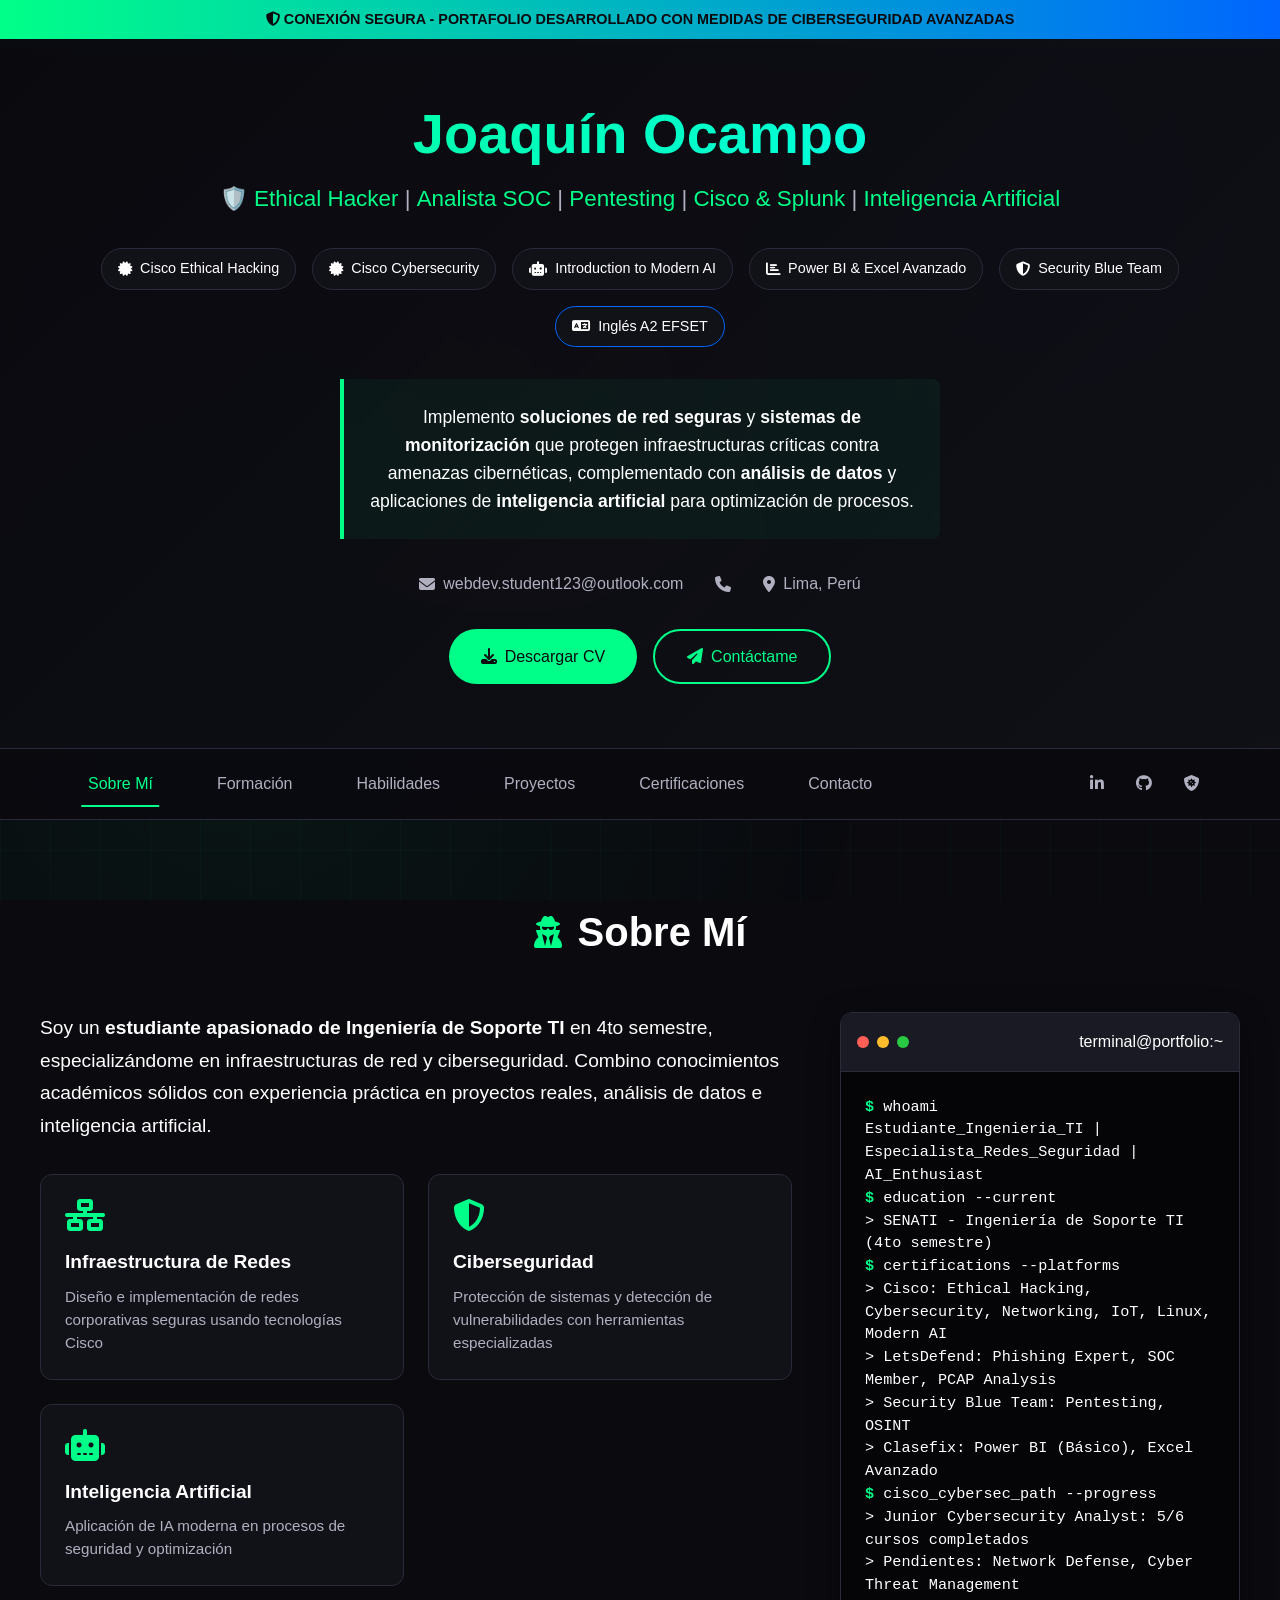
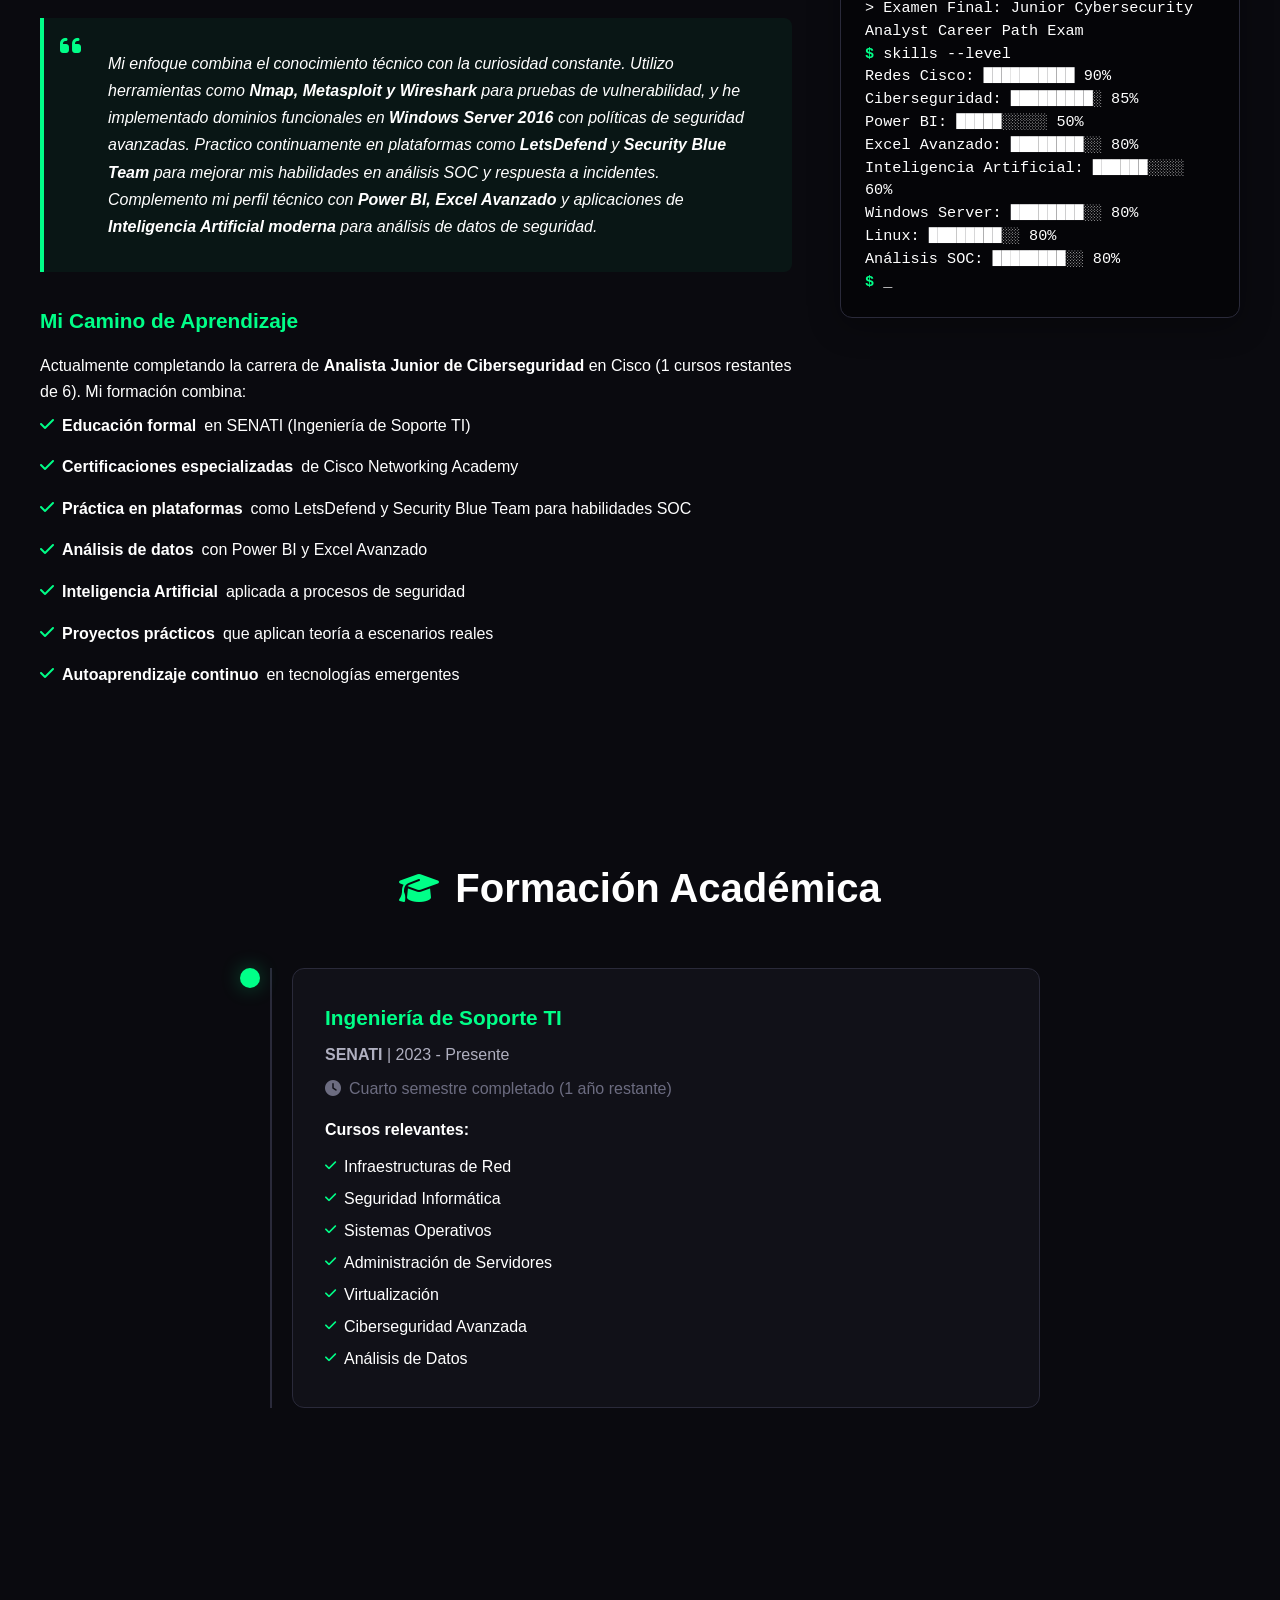
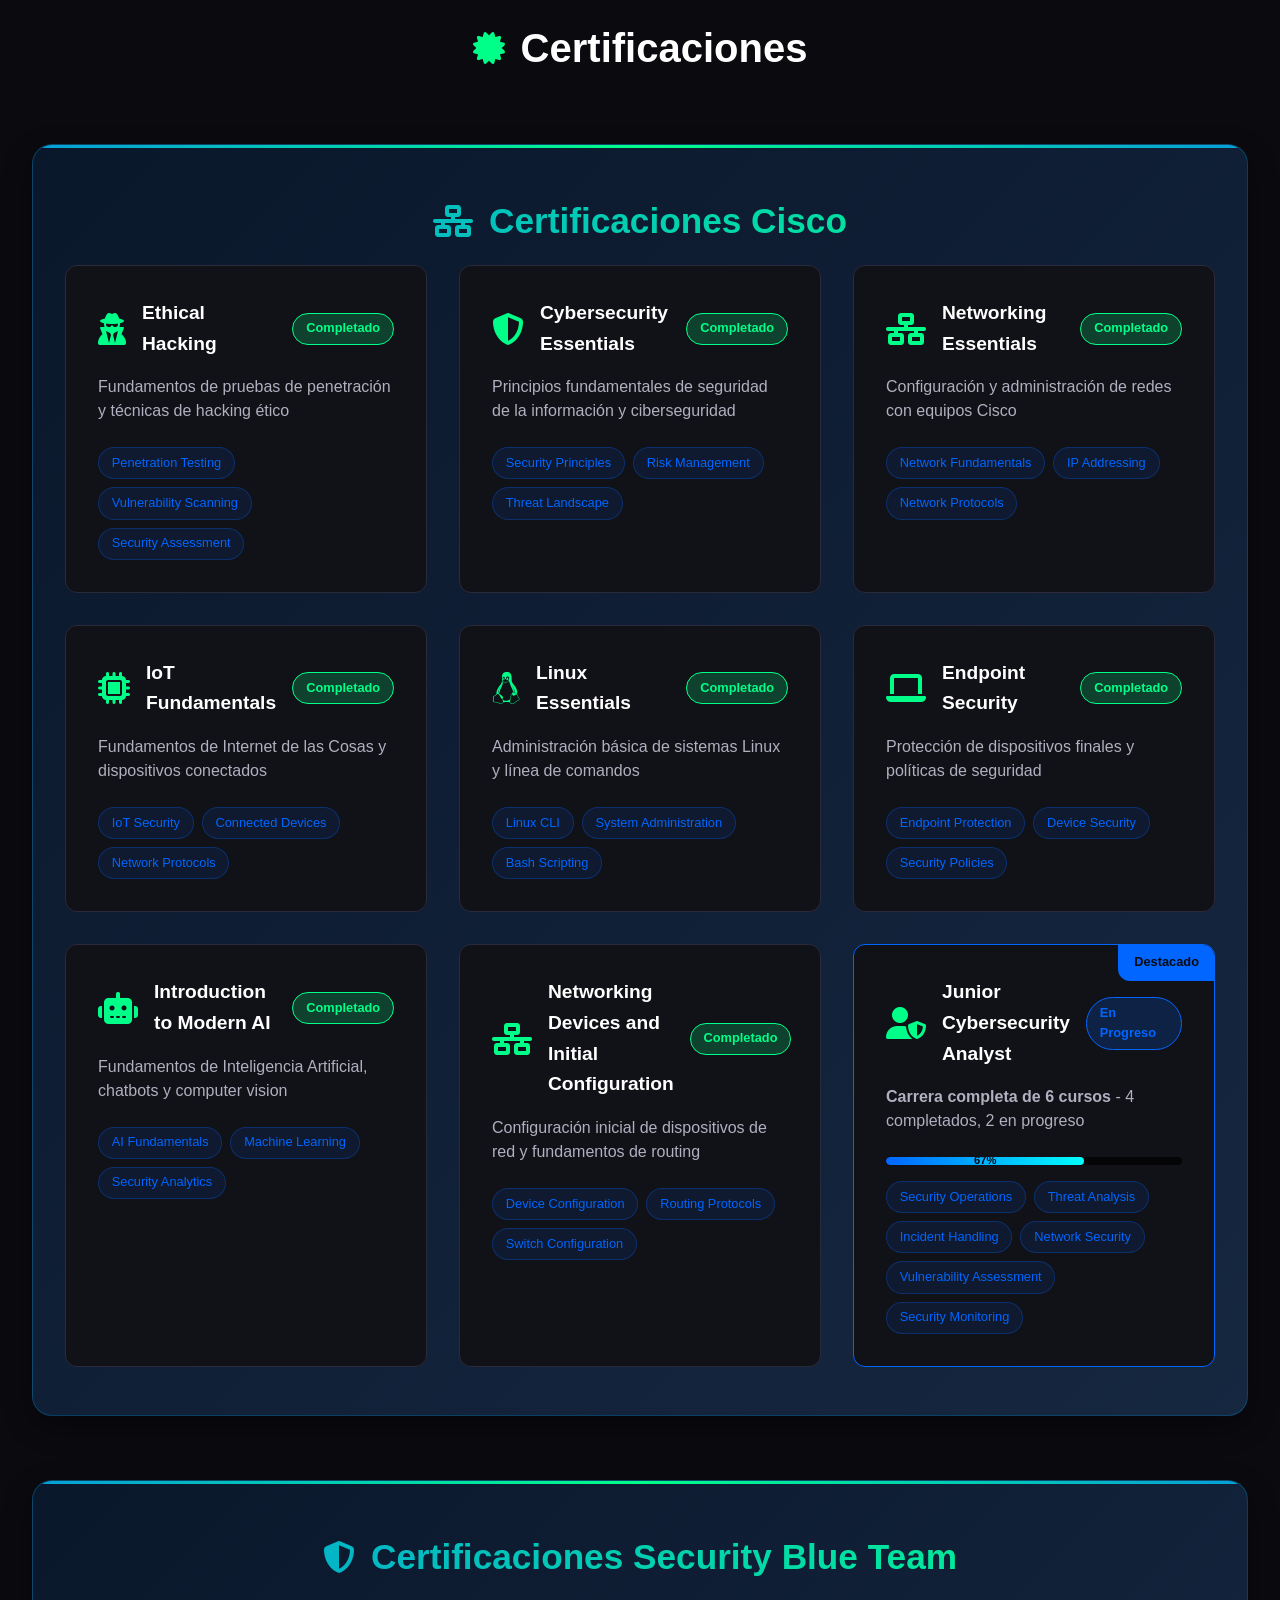
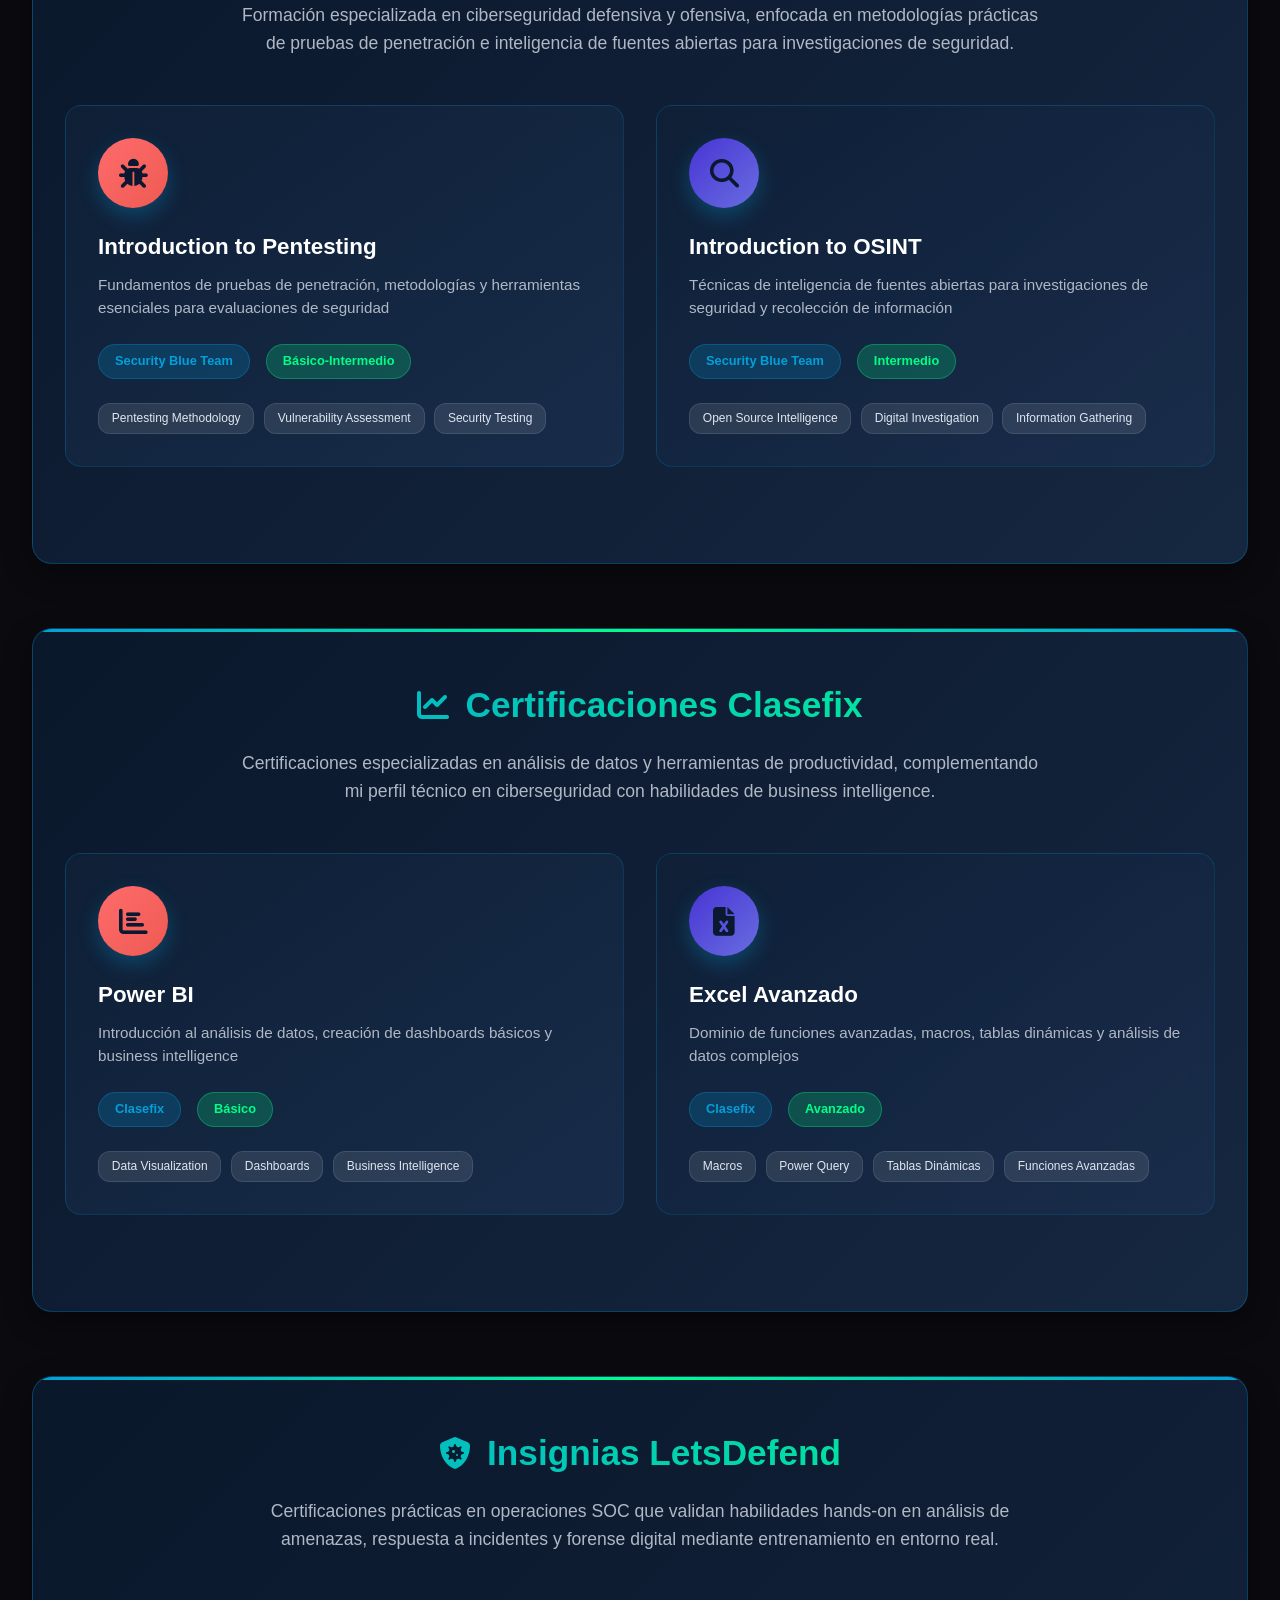
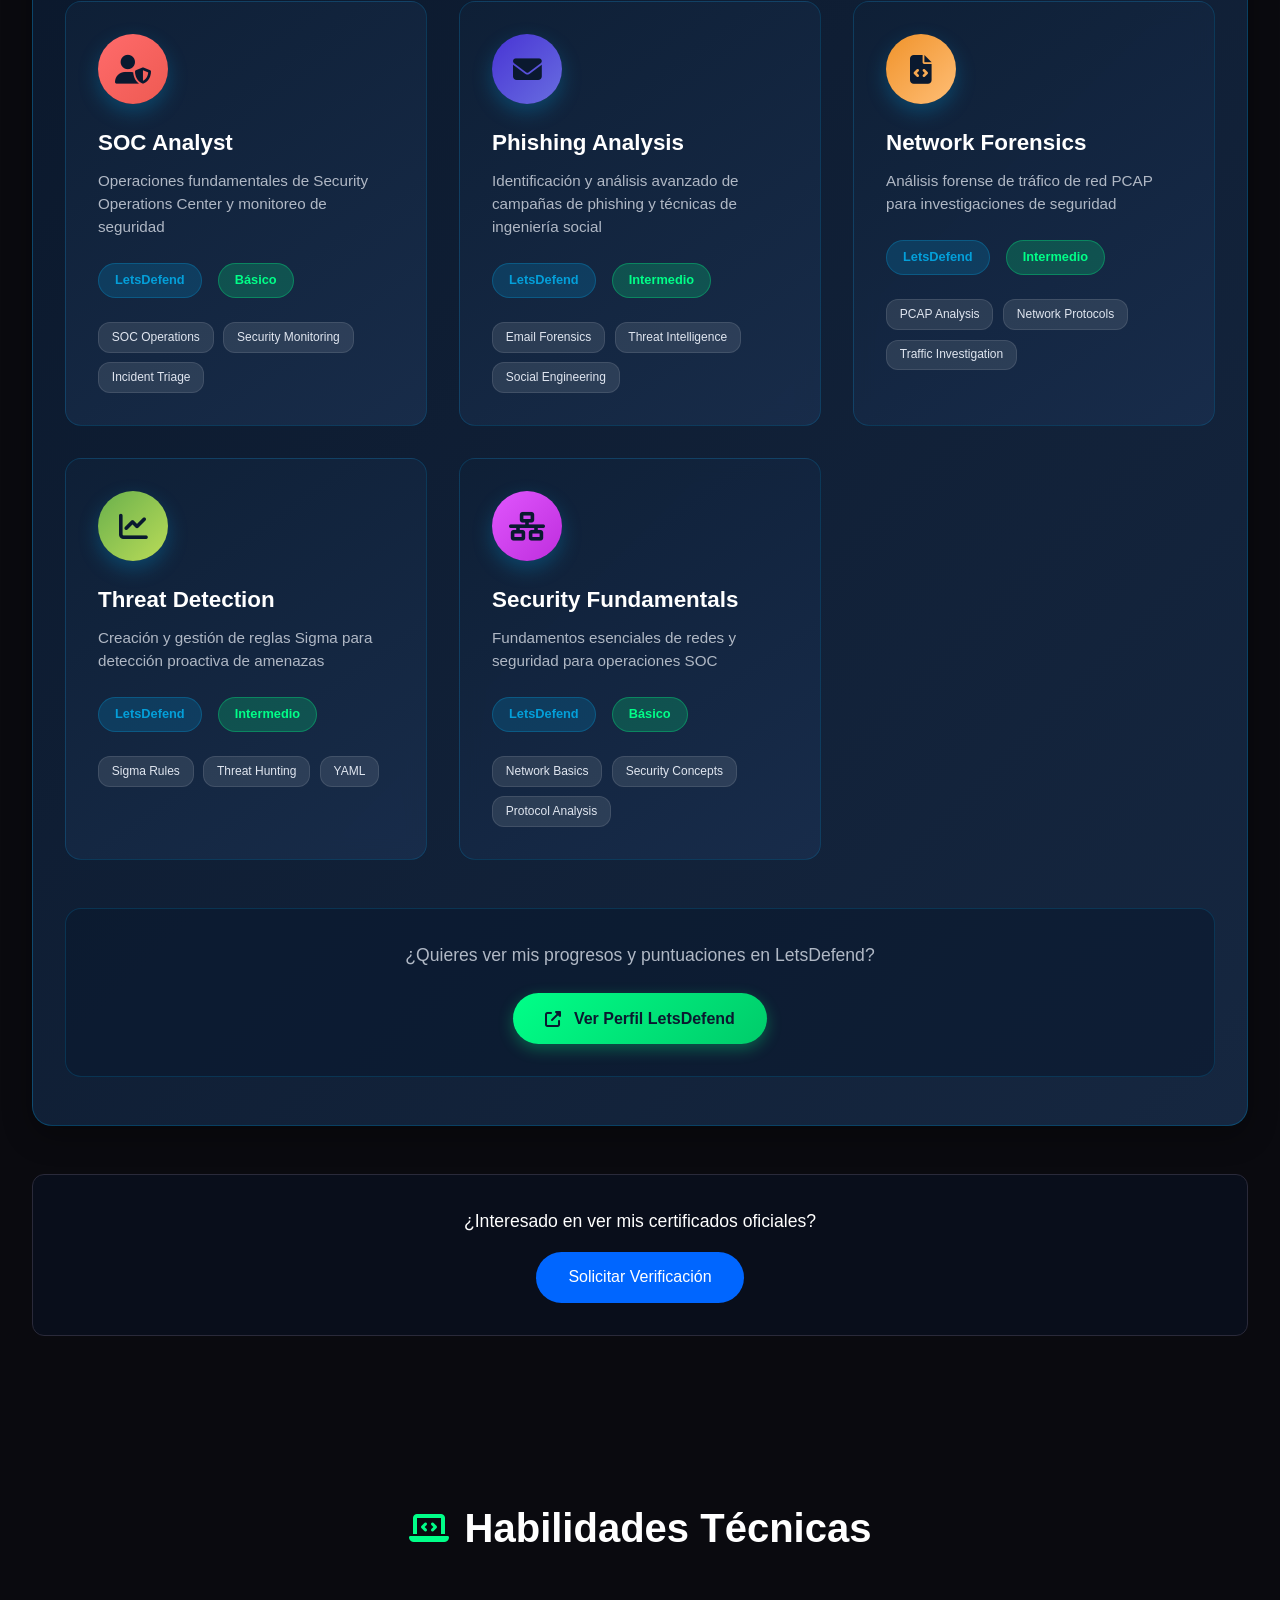
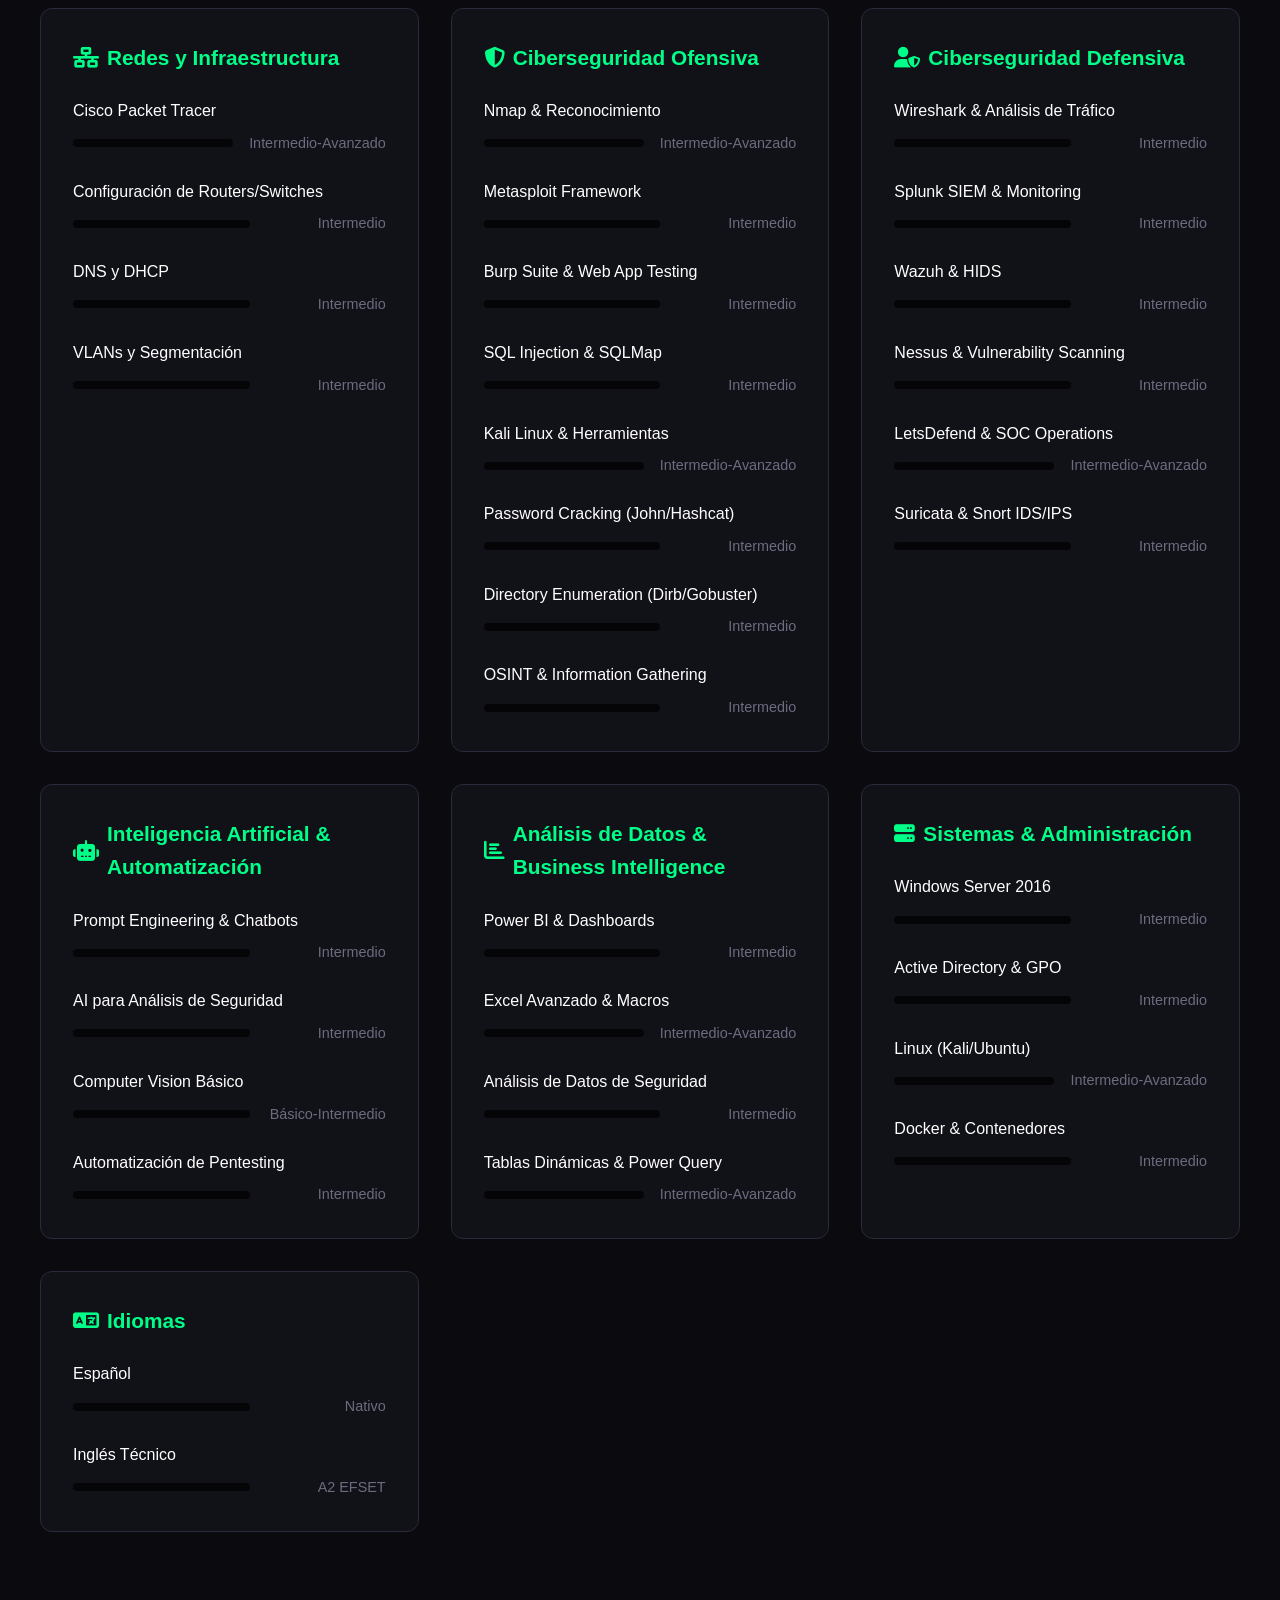
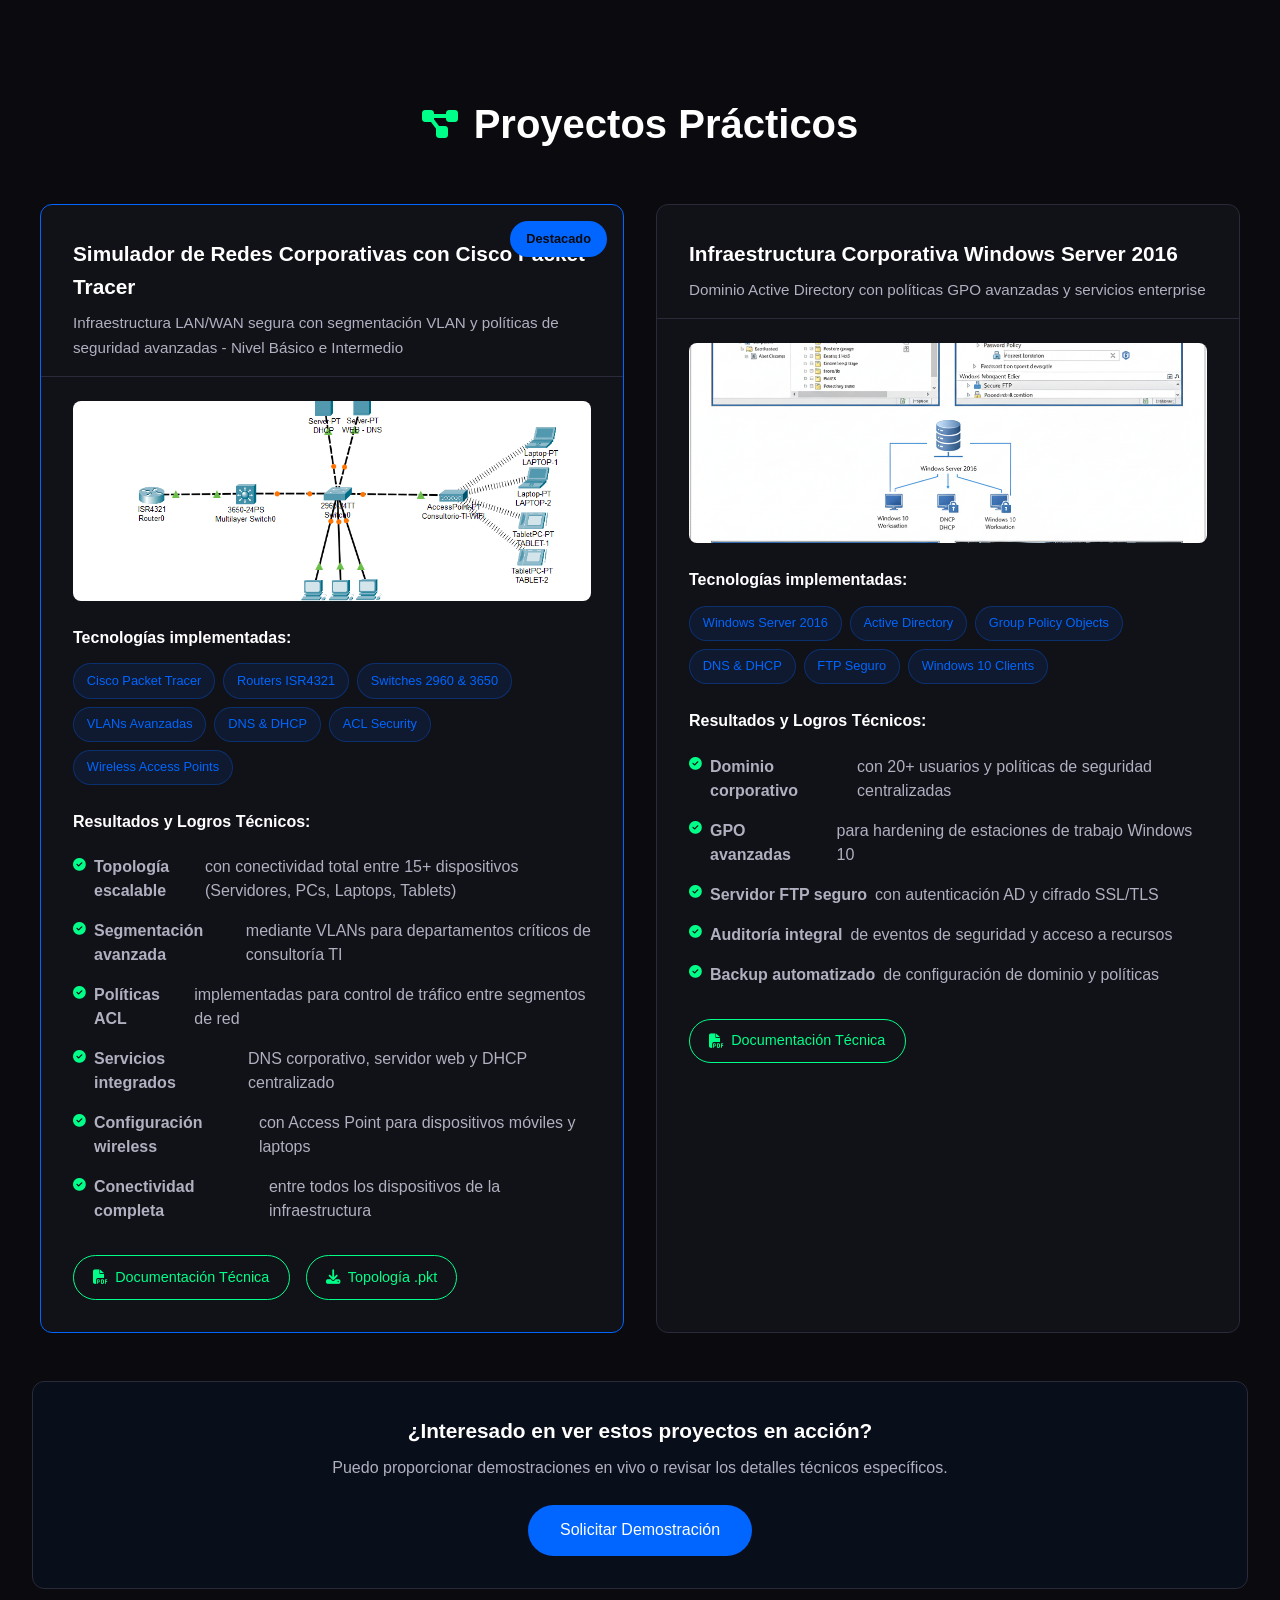
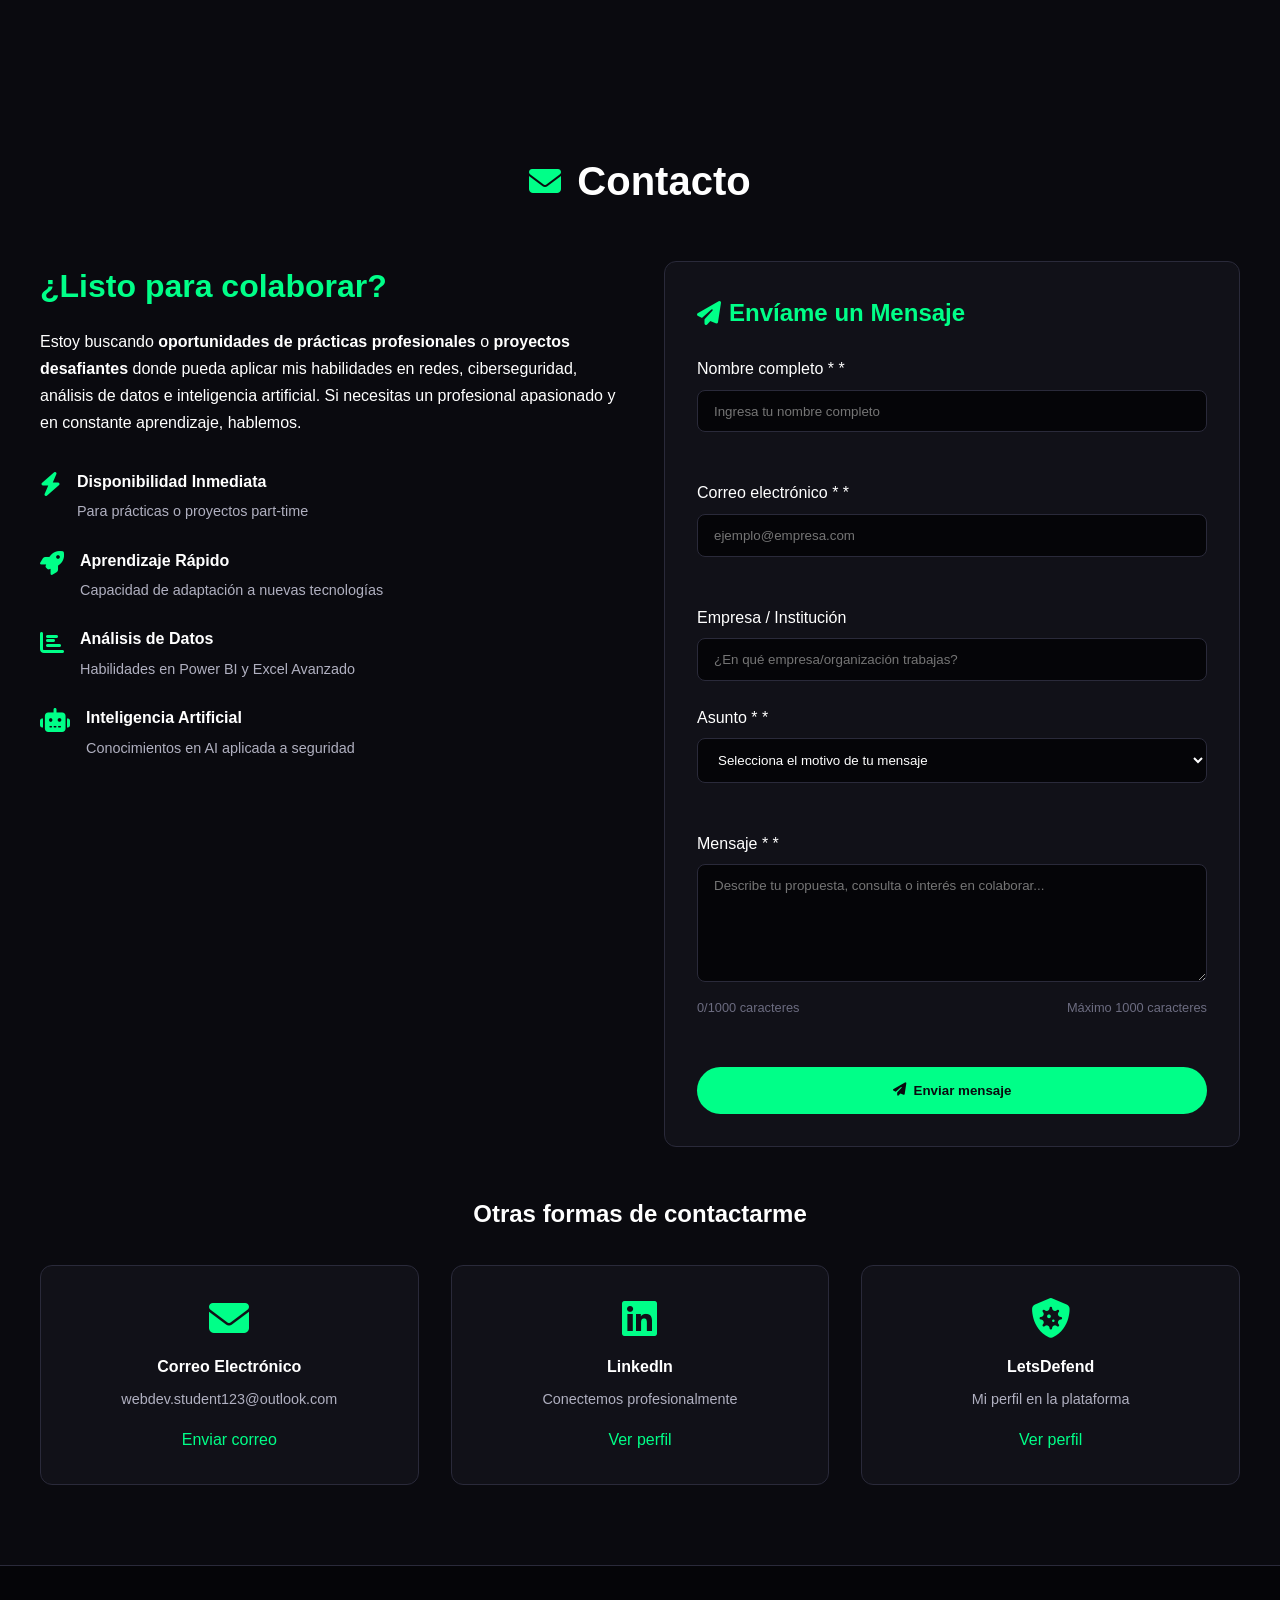
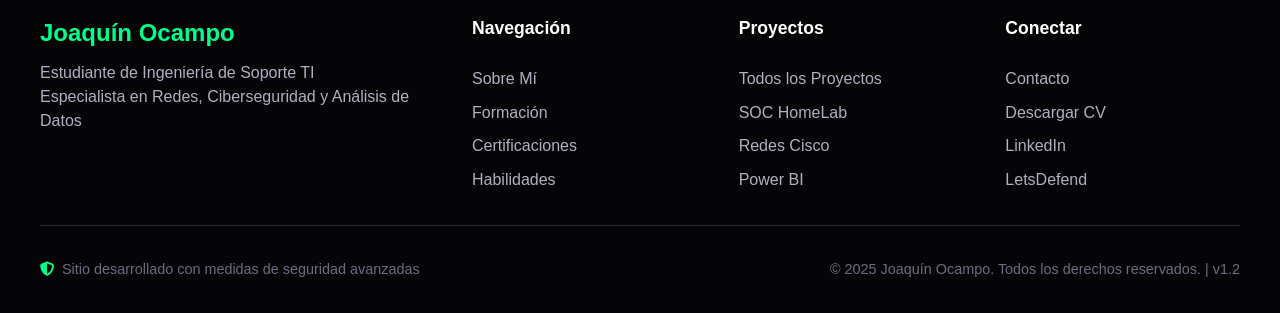
==== commit dafa5982: "Update index.html" ====
--- a/index.html
+++ b/index.html
@@ -21,15 +21,15 @@
     <link rel="stylesheet" href="assets/css/blog-styles.css">
 
     <!-- ========== METADATOS SEO OPTIMIZADOS ========== -->
-    <meta name="description" content="🛡️ Joaquín Ocampo - Especialista en Ciberseguridad | Ethical Hacker Junior | Analista SOC | Pentesting con Kali Linux | Infraestructura Cisco | Splunk | Wazuh | Malware Analysis | Estudiante SENATI Lima Perú">
-    <meta name="keywords" content="ciberseguridad, ethical hacker, pentesting, analista SOC, Kali Linux, Cisco, Splunk, Wazuh, malware analysis, seguridad informática, redes, Lima Perú, SENATI, OSINT, Bug Bounty, Windows Server, Packet Tracer, seguridad ofensiva, seguridad defensiva, LetsDefend, Security Blue Team, SOC HomeLab">
+    <meta name="description" content="🛡️ Joaquín Ocampo - Especialista en Ciberseguridad | Ethical Hacker Junior | Analista SOC | Pentesting con Kali Linux | Infraestructura Cisco | Splunk | Power BI | Excel Avanzado | Inteligencia Artificial | Estudiante SENATI Lima Perú">
+    <meta name="keywords" content="ciberseguridad, ethical hacker, pentesting, analista SOC, Kali Linux, Cisco, Splunk, Power BI, Excel Avanzado, Inteligencia Artificial, seguridad informática, redes, Lima Perú, SENATI, Wazuh, DVWA, Windows Server, Packet Tracer, seguridad ofensiva, seguridad defensiva, LetsDefend, Security Blue Team, SOC HomeLab">
     <meta name="author" content="Joaquín Ocampo">
     <meta name="robots" content="index, follow, max-snippet:-1, max-image-preview:large, max-video-preview:-1">
     <link rel="canonical" href="https://cyberzenithai.github.io/CyberShield-Portfolio">
     
     <!-- Open Graph optimizado para redes sociales -->
-    <meta property="og:title" content="Joaquín Ocampo | Especialista en Ciberseguridad 🛡️ | Ethical Hacker | SOC | Cisco | OSINT">
-    <meta property="og:description" content="Ethical Hacker Junior y Analista SOC especializado en Pentesting, Kali Linux, infraestructura Cisco, Splunk, Wazuh y Malware Analysis. Portfolio técnico con proyectos reales de ciberseguridad.">
+    <meta property="og:title" content="Joaquín Ocampo | Especialista en Ciberseguridad 🛡️ | Ethical Hacker | SOC | Cisco | AI">
+    <meta property="og:description" content="Ethical Hacker Junior y Analista SOC especializado en Pentesting, Kali Linux, infraestructura Cisco, Splunk, Power BI e Inteligencia Artificial. Portfolio técnico con proyectos reales de ciberseguridad.">
     <meta property="og:type" content="website">
     <meta property="og:url" content="https://cyberzenithai.github.io/CyberShield-Portfolio">
     <meta property="og:image" content="https://cyberzenithai.github.io/CyberShield-Portfolio/assets/img/og-image.jpg">
@@ -127,6 +127,18 @@
         },
         {
           "@type": "EducationalOccupationalCredential",
+          "name": "Power BI",
+          "credentialCategory": "Professional Certification",
+          "competencyRequired": "Introducción a Análisis de Datos, Dashboards"
+        },
+        {
+          "@type": "EducationalOccupationalCredential",
+          "name": "Excel Avanzado",
+          "credentialCategory": "Professional Certification",
+          "competencyRequired": "Análisis de Datos, Macros, Funciones Avanzadas"
+        },
+        {
+          "@type": "EducationalOccupationalCredential",
           "name": "Security Blue Team - Introduction to Pentesting",
           "credentialCategory": "Professional Certification",
           "competencyRequired": "Fundamentos de Pruebas de Penetración, Metodologías"
@@ -136,75 +148,9 @@
           "name": "Security Blue Team - Introduction to OSINT",
           "credentialCategory": "Professional Certification",
           "competencyRequired": "Inteligencia de Fuentes Abiertas, Investigación Digital"
-        },
-        {
-          "@type": "EducationalOccupationalCredential",
-          "name": "Security Blue Team - PowerShell & Bash Fundamentals",
-          "credentialCategory": "Professional Certification",
-          "competencyRequired": "Automatización Windows/Linux, Scripting de Seguridad"
-        },
-        {
-          "@type": "EducationalOccupationalCredential",
-          "name": "Introduction to Network Analysis",
-          "credentialCategory": "Professional Certification",
-          "competencyRequired": "Network Traffic Analysis, Security Monitoring"
-        },
-        {
-          "@type": "EducationalOccupationalCredential",
-          "name": "Introduction to Penetration Testing",
-          "credentialCategory": "Professional Certification",
-          "competencyRequired": "Advanced Pentesting Techniques, Vulnerability Testing"
-        },
-        {
-          "@type": "EducationalOccupationalCredential",
-          "name": "Introduction to PowerShell",
-          "credentialCategory": "Professional Certification",
-          "competencyRequired": "Windows Automation, PowerShell Scripting"
-        },
-        {
-          "@type": "EducationalOccupationalCredential",
-          "name": "Introduction to Threat Hunting",
-          "credentialCategory": "Professional Certification",
-          "competencyRequired": "Proactive Threat Detection, Incident Hunting"
-        },
-        {
-          "@type": "EducationalOccupationalCredential",
-          "name": "Introduction to Virtual Machines",
-          "credentialCategory": "Professional Certification",
-          "competencyRequired": "Virtualization, Security Lab Management"
-        },
-        {
-          "@type": "EducationalOccupationalCredential",
-          "name": "Introduction to Vulnerability Management",
-          "credentialCategory": "Professional Certification",
-          "competencyRequired": "Vulnerability Lifecycle, Patch Management"
-        },
-        {
-          "@type": "EducationalOccupationalCredential",
-          "name": "HTML Essentials",
-          "credentialCategory": "Professional Certification",
-          "competencyRequired": "Web Development, HTML5, Secure Coding"
-        },
-        {
-          "@type": "EducationalOccupationalCredential",
-          "name": "Introduction to Bash Scripting",
-          "credentialCategory": "Professional Certification",
-          "competencyRequired": "Linux Automation, Bash Scripting"
-        },
-        {
-          "@type": "EducationalOccupationalCredential",
-          "name": "NDG Linux Unhatched",
-          "credentialCategory": "Professional Certification",
-          "competencyRequired": "Linux Command Line, System Administration"
-        },
-        {
-          "@type": "EducationalOccupationalCredential",
-          "name": "Malware Analysis Introduction v1",
-          "credentialCategory": "Professional Certification",
-          "competencyRequired": "Malware Analysis, Reverse Engineering, Threat Intelligence"
         }
       ],
-      "description": "Especialista en Ciberseguridad con formación en Ethical Hacking, Análisis SOC y Pentesting. Estudiante de Ingeniería de Soporte TI en SENATI con certificaciones Cisco en redes y seguridad. Experiencia práctica en Kali Linux, Wazuh, Splunk, OSINT y Malware Analysis.",
+      "description": "Especialista en Ciberseguridad con formación en Ethical Hacking, Análisis SOC y Pentesting. Estudiante de Ingeniería de Soporte TI en SENATI con certificaciones Cisco en redes y seguridad. Experiencia práctica en Kali Linux, DVWA, Splunk, Power BI e Inteligencia Artificial.",
       "address": {
         "@type": "PostalAddress",
         "addressLocality": "Lima",
@@ -220,6 +166,9 @@
         "Redes Cisco",
         "Splunk",
         "Wazuh",
+        "Power BI",
+        "Excel Avanzado",
+        "Inteligencia Artificial",
         "Windows Server",
         "Packet Tracer",
         "DVWA",
@@ -232,22 +181,7 @@
         "Security Blue Team",
         "OSINT",
         "Suricata",
-        "Snort",
-        "Network Analysis",
-        "Penetration Testing Methodologies",
-        "PowerShell Scripting",
-        "Threat Hunting",
-        "Virtualization Technologies",
-        "Vulnerability Management",
-        "HTML5 Development",
-        "Bash Scripting",
-        "Linux Command Line",
-        "Malware Analysis",
-        "Reverse Engineering",
-        "Bug Bounty",
-        "Wazuh SIEM",
-        "SOC Operations",
-        "Digital Forensics"
+        "Snort"
       ],
       "knowsLanguage": "Español",
       "mainEntityOfPage": "https://cyberzenithai.github.io/CyberShield-Portfolio",
@@ -286,11 +220,10 @@
         "Configuración de redes Cisco",
         "Monitoreo con Splunk y Wazuh",
         "Análisis de amenazas con LetsDefend",
-        "Análisis de malware",
-        "Investigación forense digital",
-        "OSINT y Bug Bounty"
+        "Análisis de datos con Power BI",
+        "Aplicación de Inteligencia Artificial"
       ],
-      "skills": "Ciberseguridad, Ethical Hacking, Pentesting, Kali Linux, Cisco, Splunk, Wazuh, Windows Server, Redes, LetsDefend, PCAP Analysis, Phishing Analysis, Security Blue Team, OSINT, Suricata, Snort, Malware Analysis, Network Analysis, Threat Hunting, Vulnerability Management, PowerShell, Bash Scripting"
+      "skills": "Ciberseguridad, Ethical Hacking, Pentesting, Kali Linux, Cisco, Splunk, Wazuh, Power BI, Excel Avanzado, Inteligencia Artificial, Windows Server, Redes, LetsDefend, PCAP Analysis, Phishing Analysis, Security Blue Team, OSINT, Suricata, Snort"
     }
     </script>
 
@@ -316,7 +249,7 @@
                 <span class="highlight">Analista SOC</span> | 
                 <span class="highlight">Pentesting</span> | 
                 <span class="highlight">Cisco & Splunk</span> |
-                <span class="highlight">Malware Analysis</span>
+                <span class="highlight">Inteligencia Artificial</span>
             </p>
 
             <div class="certification-badges">
@@ -327,13 +260,13 @@
                     <i class="fas fa-certificate"></i> Cisco Cybersecurity
                 </div>
                 <div class="badge">
-                    <i class="fas fa-search"></i> Security Blue Team
+                    <i class="fas fa-robot"></i> Introduction to Modern AI
                 </div>
                 <div class="badge">
-                    <i class="fas fa-virus"></i> Malware Analysis
+                    <i class="fas fa-chart-bar"></i> Power BI & Excel Avanzado
                 </div>
                 <div class="badge">
-                    <i class="fas fa-shield-virus"></i> LetsDefend SOC
+                    <i class="fas fa-shield-alt"></i> Security Blue Team
                 </div>
                 <div class="english-badge">
                     <i class="fas fa-language"></i> Inglés A2 EFSET
@@ -341,7 +274,7 @@
             </div>
             
             <div class="value-proposition">
-                <p>Implemento <strong>soluciones de red seguras</strong> y <strong>sistemas de monitorización SOC</strong> que protegen infraestructuras críticas contra amenazas cibernéticas, con especialización en <strong>análisis de malware</strong> y <strong>técnicas de pentesting avanzadas</strong>.</p>
+                <p>Implemento <strong>soluciones de red seguras</strong> y <strong>sistemas de monitorización</strong> que protegen infraestructuras críticas contra amenazas cibernéticas, complementado con <strong>análisis de datos</strong> y aplicaciones de <strong>inteligencia artificial</strong> para optimización de procesos.</p>
             </div>
             
             <div class="contact-info">
@@ -406,7 +339,7 @@
             
             <div class="about-content">
                 <div class="about-text">
-                    <p class="intro">Soy un <strong>estudiante apasionado de Ingeniería de Soporte TI</strong> en 4to semestre, especializándome en infraestructuras de red y ciberseguridad. Combino conocimientos académicos sólidos con experiencia práctica en proyectos reales de seguridad ofensiva y defensiva.</p>
+                    <p class="intro">Soy un <strong>estudiante apasionado de Ingeniería de Soporte TI</strong> en 4to semestre, especializándome en infraestructuras de red y ciberseguridad. Combino conocimientos académicos sólidos con experiencia práctica en proyectos reales, análisis de datos e inteligencia artificial.</p>
                     
                     <div class="expertise-areas">
                         <div class="expertise-item">
@@ -420,15 +353,15 @@
                             <p>Protección de sistemas y detección de vulnerabilidades con herramientas especializadas</p>
                         </div>
                         <div class="expertise-item">
-                            <i class="fas fa-virus"></i>
-                            <h3>Análisis de Malware</h3>
-                            <p>Investigación de amenazas y análisis forense de software malicioso</p>
+                            <i class="fas fa-robot"></i>
+                            <h3>Inteligencia Artificial</h3>
+                            <p>Aplicación de IA moderna en procesos de seguridad y optimización</p>
                         </div>
                     </div>
                     
                     <div class="quote">
                         <i class="fas fa-quote-left"></i>
-                        <p>Mi enfoque combina el conocimiento técnico con la curiosidad constante. Utilizo herramientas como <strong>Nmap, Metasploit y Wireshark</strong> para pruebas de vulnerabilidad, y he implementado dominios funcionales en <strong>Windows Server 2016</strong> con políticas de seguridad avanzadas. Practico continuamente en plataformas como <strong>LetsDefend</strong> y <strong>Security Blue Team</strong> para mejorar mis habilidades en análisis SOC y respuesta a incidentes. Especializado en <strong>análisis de malware</strong> y <strong>técnicas de OSINT</strong> para investigaciones de seguridad.</p>
+                        <p>Mi enfoque combina el conocimiento técnico con la curiosidad constante. Utilizo herramientas como <strong>Nmap, Metasploit y Wireshark</strong> para pruebas de vulnerabilidad, y he implementado dominios funcionales en <strong>Windows Server 2016</strong> con políticas de seguridad avanzadas. Practico continuamente en plataformas como <strong>LetsDefend</strong> y <strong>Security Blue Team</strong> para mejorar mis habilidades en análisis SOC y respuesta a incidentes. Complemento mi perfil técnico con <strong>Power BI, Excel Avanzado</strong> y aplicaciones de <strong>Inteligencia Artificial moderna</strong> para análisis de datos de seguridad.</p>
                     </div>
                     
                     <div class="learning-path">
@@ -437,9 +370,10 @@
                         <ul>
                             <li><i class="fas fa-check"></i> <strong>Educación formal</strong> en SENATI (Ingeniería de Soporte TI)</li>
                             <li><i class="fas fa-check"></i> <strong>Certificaciones especializadas</strong> de Cisco Networking Academy</li>
-                            <li><i class="fas fa-check"></i> <strong>Práctica en plataformas</strong> como LetsDefend, Security Blue Team y Red Team Leaders</li>
-                            <li><i class="fas fa-check"></i> <strong>Proyectos prácticos</strong> de OSINT, Bug Bounty y análisis SOC con Wazuh</li>
-                            <li><i class="fas fa-check"></i> <strong>Análisis de malware</strong> y técnicas de ingeniería inversa</li>
+                            <li><i class="fas fa-check"></i> <strong>Práctica en plataformas</strong> como LetsDefend y Security Blue Team para habilidades SOC</li>
+                            <li><i class="fas fa-check"></i> <strong>Análisis de datos</strong> con Power BI y Excel Avanzado</li>
+                            <li><i class="fas fa-check"></i> <strong>Inteligencia Artificial</strong> aplicada a procesos de seguridad</li>
+                            <li><i class="fas fa-check"></i> <strong>Proyectos prácticos</strong> que aplican teoría a escenarios reales</li>
                             <li><i class="fas fa-check"></i> <strong>Autoaprendizaje continuo</strong> en tecnologías emergentes</li>
                         </ul>
                     </div>
@@ -456,14 +390,14 @@
                     </div>
                     <div class="terminal-content">
                         <div><span class="prompt">$</span> whoami</div>
-                        <div>Estudiante_Ingenieria_TI | Especialista_Redes_Seguridad | Malware_Analyst</div>
+                        <div>Estudiante_Ingenieria_TI | Especialista_Redes_Seguridad | AI_Enthusiast</div>
                         <div><span class="prompt">$</span> education --current</div>
                         <div>> SENATI - Ingeniería de Soporte TI (4to semestre)</div>
                         <div><span class="prompt">$</span> certifications --platforms</div>
                         <div>> Cisco: Ethical Hacking, Cybersecurity, Networking, IoT, Linux, Modern AI</div>
                         <div>> LetsDefend: Phishing Expert, SOC Member, PCAP Analysis</div>
-                        <div>> Security Blue Team: Pentesting, OSINT, PowerShell & Bash</div>
-                        <div>> Red Team Leaders: Malware Analysis</div>
+                        <div>> Security Blue Team: Pentesting, OSINT</div>
+                        <div>> Clasefix: Power BI (Básico), Excel Avanzado</div>
                         <div><span class="prompt">$</span> cisco_cybersec_path --progress</div>
                         <div>> Junior Cybersecurity Analyst: 5/6 cursos completados</div>
                         <div>> Pendientes: Network Defense, Cyber Threat Management</div>
@@ -471,12 +405,12 @@
                         <div><span class="prompt">$</span> skills --level</div>
                         <div>Redes Cisco: ██████████ 90%</div>
                         <div>Ciberseguridad: █████████░ 85%</div>
+                        <div>Power BI: █████░░░░░ 50%</div>
+                        <div>Excel Avanzado: ████████░░ 80%</div>
+                        <div>Inteligencia Artificial: ██████░░░░ 60%</div>
                         <div>Windows Server: ████████░░ 80%</div>
                         <div>Linux: ████████░░ 80%</div>
                         <div>Análisis SOC: ████████░░ 80%</div>
-                        <div>Pentesting: ███████░░░ 75%</div>
-                        <div>Malware Analysis: ██████░░░░ 60%</div>
-                        <div>OSINT: ███████░░░ 70%</div>
                         <div><span class="prompt">$</span> <span class="typing-cursor">_</span></div>
                     </div>
                 </div>
@@ -503,7 +437,7 @@
                                 <li><i class="fas fa-check"></i> Administración de Servidores</li>
                                 <li><i class="fas fa-check"></i> Virtualización</li>
                                 <li><i class="fas fa-check"></i> Ciberseguridad Avanzada</li>
-                                <li><i class="fas fa-check"></i> Análisis Forense Digital</li>
+                                <li><i class="fas fa-check"></i> Análisis de Datos</li>
                             </ul>
                         </div>
                     </div>
@@ -511,14 +445,14 @@
             </div>
         </section>
         
-        <!-- Sección de Certificaciones V2.1 -->
+        <!-- Sección de Certificaciones -->
         <section id="certifications">
             <h2 class="section-title"><i class="fas fa-certificate"></i> Certificaciones</h2>
             
             <!-- Certificaciones Cisco -->
             <div class="platform-section">
                 <h3 class="platform-title">
-                    <i class="fas fa-network-wired"></i> Certificaciones Cisco Networking Academy
+                    <i class="fas fa-network-wired"></i> Certificaciones Cisco
                 </h3>
                 
                 <div class="certifications-grid">
@@ -631,133 +565,6 @@
                             <span class="skill-tag">Device Configuration</span>
                             <span class="skill-tag">Routing Protocols</span>
                             <span class="skill-tag">Switch Configuration</span>
-                        </div>
-                    </div>
-                    
-                    <!-- Nuevos certificados Cisco -->
-                    <div class="certification-card">
-                        <div class="certification-header">
-                            <i class="fas fa-search"></i>
-                            <h3>Introduction to Network Analysis</h3>
-                            <span class="badge-completed">Completado</span>
-                        </div>
-                        <p>Fundamentos de análisis de tráfico de red y monitoreo de seguridad</p>
-                        <div class="skills-gained">
-                            <span class="skill-tag">Network Traffic</span>
-                            <span class="skill-tag">Analysis Tools</span>
-                            <span class="skill-tag">Security Monitoring</span>
-                        </div>
-                    </div>
-                    
-                    <div class="certification-card">
-                        <div class="certification-header">
-                            <i class="fas fa-bug"></i>
-                            <h3>Introduction to Penetration Testing</h3>
-                            <span class="badge-completed">Completado</span>
-                        </div>
-                        <p>Metodologías y técnicas avanzadas de pruebas de penetración</p>
-                        <div class="skills-gained">
-                            <span class="skill-tag">Pentesting</span>
-                            <span class="skill-tag">Vulnerability Assessment</span>
-                            <span class="skill-tag">Security Testing</span>
-                        </div>
-                    </div>
-                    
-                    <div class="certification-card">
-                        <div class="certification-header">
-                            <i class="fas fa-terminal"></i>
-                            <h3>Introduction to PowerShell</h3>
-                            <span class="badge-completed">Completado</span>
-                        </div>
-                        <p>Automatización y administración de sistemas Windows con PowerShell</p>
-                        <div class="skills-gained">
-                            <span class="skill-tag">PowerShell Scripting</span>
-                            <span class="skill-tag">Windows Automation</span>
-                            <span class="skill-tag">System Administration</span>
-                        </div>
-                    </div>
-                    
-                    <div class="certification-card">
-                        <div class="certification-header">
-                            <i class="fas fa-bullseye"></i>
-                            <h3>Introduction to Threat Hunting</h3>
-                            <span class="badge-completed">Completado</span>
-                        </div>
-                        <p>Técnicas proactivas de búsqueda de amenazas y caza de intrusos</p>
-                        <div class="skills-gained">
-                            <span class="skill-tag">Threat Hunting</span>
-                            <span class="skill-tag">Proactive Security</span>
-                            <span class="skill-tag">Incident Detection</span>
-                        </div>
-                    </div>
-                    
-                    <div class="certification-card">
-                        <div class="certification-header">
-                            <i class="fas fa-server"></i>
-                            <h3>Introduction to Virtual Machines</h3>
-                            <span class="badge-completed">Completado</span>
-                        </div>
-                        <p>Virtualización y gestión de máquinas virtuales para laboratorios de seguridad</p>
-                        <div class="skills-gained">
-                            <span class="skill-tag">Virtualization</span>
-                            <span class="skill-tag">VM Management</span>
-                            <span class="skill-tag">Security Labs</span>
-                        </div>
-                    </div>
-                    
-                    <div class="certification-card">
-                        <div class="certification-header">
-                            <i class="fas fa-shield-virus"></i>
-                            <h3>Introduction to Vulnerability Management</h3>
-                            <span class="badge-completed">Completado</span>
-                        </div>
-                        <p>Ciclo de vida de gestión de vulnerabilidades y parcheo de sistemas</p>
-                        <div class="skills-gained">
-                            <span class="skill-tag">Vulnerability Management</span>
-                            <span class="skill-tag">Patch Management</span>
-                            <span class="skill-tag">Risk Assessment</span>
-                        </div>
-                    </div>
-                    
-                    <div class="certification-card">
-                        <div class="certification-header">
-                            <i class="fas fa-code"></i>
-                            <h3>HTML Essentials</h3>
-                            <span class="badge-completed">Completado</span>
-                        </div>
-                        <p>Fundamentos de desarrollo web con HTML5 para aplicaciones seguras</p>
-                        <div class="skills-gained">
-                            <span class="skill-tag">HTML5</span>
-                            <span class="skill-tag">Web Development</span>
-                            <span class="skill-tag">Secure Coding</span>
-                        </div>
-                    </div>
-                    
-                    <div class="certification-card">
-                        <div class="certification-header">
-                            <i class="fas fa-terminal"></i>
-                            <h3>Introduction to Bash Scripting</h3>
-                            <span class="badge-completed">Completado</span>
-                        </div>
-                        <p>Automatización en Linux mediante scripts Bash para tareas de seguridad</p>
-                        <div class="skills-gained">
-                            <span class="skill-tag">Bash Scripting</span>
-                            <span class="skill-tag">Linux Automation</span>
-                            <span class="skill-tag">Security Tools</span>
-                        </div>
-                    </div>
-                    
-                    <div class="certification-card">
-                        <div class="certification-header">
-                            <i class="fab fa-linux"></i>
-                            <h3>NDG Linux Unhatched</h3>
-                            <span class="badge-completed">Completado</span>
-                        </div>
-                        <p>Introducción a la línea de comandos de Linux y administración básica</p>
-                        <div class="skills-gained">
-                            <span class="skill-tag">Linux CLI</span>
-                            <span class="skill-tag">System Basics</span>
-                            <span class="skill-tag">Command Line</span>
                         </div>
                     </div>
                     
@@ -783,39 +590,6 @@
                 </div>
             </div>
             
-            <!-- Certificaciones Red Team Leaders -->
-            <div class="platform-section">
-                <h3 class="platform-title">
-                    <i class="fas fa-virus"></i> Certificaciones Red Team Leaders
-                </h3>
-                <p class="platform-description">
-                    Especialización en análisis de malware y técnicas avanzadas de ingeniería inversa, enfocadas en 
-                    la investigación de amenazas cibernéticas y la comprensión profunda de software malicioso.
-                </p>
-                
-                <div class="letsdefend-badges">
-                    <div class="badge-card">
-                        <div class="badge-icon">
-                            <i class="fas fa-virus"></i>
-                        </div>
-                        <div class="badge-content">
-                            <h4>Malware Analysis Introduction v1</h4>
-                            <p class="badge-description">Introducción al análisis de malware, técnicas de ingeniería inversa y herramientas para investigación de amenazas</p>
-                            <div class="badge-meta">
-                                <span class="badge-platform">Red Team Leaders</span>
-                                <span class="badge-level">Intermedio</span>
-                            </div>
-                            <div class="badge-skills">
-                                <span class="badge-skill">Malware Analysis</span>
-                                <span class="badge-skill">Reverse Engineering</span>
-                                <span class="badge-skill">Threat Intelligence</span>
-                                <span class="badge-skill">Forensic Analysis</span>
-                            </div>
-                        </div>
-                    </div>
-                </div>
-            </div>
-            
             <!-- Certificaciones Security Blue Team -->
             <div class="platform-section">
                 <h3 class="platform-title">
@@ -823,7 +597,7 @@
                 </h3>
                 <p class="platform-description">
                     Formación especializada en ciberseguridad defensiva y ofensiva, enfocada en metodologías prácticas 
-                    de pruebas de penetración, inteligencia de fuentes abiertas y automatización de seguridad.
+                    de pruebas de penetración e inteligencia de fuentes abiertas para investigaciones de seguridad.
                 </p>
                 
                 <div class="letsdefend-badges">
@@ -864,23 +638,55 @@
                             </div>
                         </div>
                     </div>
-                    
+                </div>
+            </div>
+            
+            <!-- Certificaciones Clasefix -->
+            <div class="platform-section">
+                <h3 class="platform-title">
+                    <i class="fas fa-chart-line"></i> Certificaciones Clasefix
+                </h3>
+                <p class="platform-description">
+                    Certificaciones especializadas en análisis de datos y herramientas de productividad, 
+                    complementando mi perfil técnico en ciberseguridad con habilidades de business intelligence.
+                </p>
+                
+                <div class="letsdefend-badges">
                     <div class="badge-card">
                         <div class="badge-icon">
-                            <i class="fas fa-terminal"></i>
+                            <i class="fas fa-chart-bar"></i>
                         </div>
                         <div class="badge-content">
-                            <h4>PowerShell & Bash Fundamentals</h4>
-                            <p class="badge-description">Fundamentos de scripting en PowerShell y Bash para automatización de tareas de seguridad</p>
+                            <h4>Power BI</h4>
+                            <p class="badge-description">Introducción al análisis de datos, creación de dashboards básicos y business intelligence</p>
                             <div class="badge-meta">
-                                <span class="badge-platform">Security Blue Team</span>
-                                <span class="badge-level">Intermedio</span>
+                                <span class="badge-platform">Clasefix</span>
+                                <span class="badge-level">Básico</span>
                             </div>
                             <div class="badge-skills">
-                                <span class="badge-skill">PowerShell Scripting</span>
-                                <span class="badge-skill">Bash Scripting</span>
-                                <span class="badge-skill">Security Automation</span>
-                                <span class="badge-skill">Task Automation</span>
+                                <span class="badge-skill">Data Visualization</span>
+                                <span class="badge-skill">Dashboards</span>
+                                <span class="badge-skill">Business Intelligence</span>
+                            </div>
+                        </div>
+                    </div>
+                    
+                    <div class="badge-card">
+                        <div class="badge-icon">
+                            <i class="fas fa-file-excel"></i>
+                        </div>
+                        <div class="badge-content">
+                            <h4>Excel Avanzado</h4>
+                            <p class="badge-description">Dominio de funciones avanzadas, macros, tablas dinámicas y análisis de datos complejos</p>
+                            <div class="badge-meta">
+                                <span class="badge-platform">Clasefix</span>
+                                <span class="badge-level">Avanzado</span>
+                            </div>
+                            <div class="badge-skills">
+                                <span class="badge-skill">Macros</span>
+                                <span class="badge-skill">Power Query</span>
+                                <span class="badge-skill">Tablas Dinámicas</span>
+                                <span class="badge-skill">Funciones Avanzadas</span>
                             </div>
                         </div>
                     </div>
@@ -1106,20 +912,6 @@
                                 <span class="level-text">Intermedio</span>
                             </div>
                         </div>
-                        <div class="skill-item">
-                            <span class="skill-name">Análisis de Malware</span>
-                            <div class="skill-level">
-                                <div class="level-bar" data-level="65"></div>
-                                <span class="level-text">Básico-Intermedio</span>
-                            </div>
-                        </div>
-                        <div class="skill-item">
-                            <span class="skill-name">Bug Bounty Methodology</span>
-                            <div class="skill-level">
-                                <div class="level-bar" data-level="70"></div>
-                                <span class="level-text">Intermedio</span>
-                            </div>
-                        </div>
                     </div>
                 </div>
                 
@@ -1141,9 +933,9 @@
                             </div>
                         </div>
                         <div class="skill-item">
-                            <span class="skill-name">Wazuh SIEM & HIDS</span>
-                            <div class="skill-level">
-                                <div class="level-bar" data-level="78"></div>
+                            <span class="skill-name">Wazuh & HIDS</span>
+                            <div class="skill-level">
+                                <div class="level-bar" data-level="70"></div>
                                 <span class="level-text">Intermedio</span>
                             </div>
                         </div>
@@ -1168,45 +960,72 @@
                                 <span class="level-text">Intermedio</span>
                             </div>
                         </div>
-                        <div class="skill-item">
-                            <span class="skill-name">Incident Response & Triage</span>
-                            <div class="skill-level">
-                                <div class="level-bar" data-level="75"></div>
-                                <span class="level-text">Intermedio</span>
-                            </div>
-                        </div>
                     </div>
                 </div>
                 
                 <div class="category">
-                    <h3><i class="fas fa-terminal"></i> Automatización & Scripting</h3>
+                    <h3><i class="fas fa-robot"></i> Inteligencia Artificial & Automatización</h3>
                     <div class="skills-list">
                         <div class="skill-item">
-                            <span class="skill-name">PowerShell Scripting</span>
+                            <span class="skill-name">Prompt Engineering & Chatbots</span>
                             <div class="skill-level">
                                 <div class="level-bar" data-level="78"></div>
                                 <span class="level-text">Intermedio</span>
                             </div>
                         </div>
                         <div class="skill-item">
-                            <span class="skill-name">Bash Scripting</span>
-                            <div class="skill-level">
-                                <div class="level-bar" data-level="80"></div>
-                                <span class="level-text">Intermedio</span>
-                            </div>
-                        </div>
-                        <div class="skill-item">
-                            <span class="skill-name">Python Básico</span>
+                            <span class="skill-name">AI para Análisis de Seguridad</span>
+                            <div class="skill-level">
+                                <div class="level-bar" data-level="70"></div>
+                                <span class="level-text">Intermedio</span>
+                            </div>
+                        </div>
+                        <div class="skill-item">
+                            <span class="skill-name">Computer Vision Básico</span>
                             <div class="skill-level">
                                 <div class="level-bar" data-level="65"></div>
                                 <span class="level-text">Básico-Intermedio</span>
                             </div>
                         </div>
                         <div class="skill-item">
-                            <span class="skill-name">Automatización de Seguridad</span>
+                            <span class="skill-name">Automatización de Pentesting</span>
                             <div class="skill-level">
                                 <div class="level-bar" data-level="72"></div>
                                 <span class="level-text">Intermedio</span>
+                            </div>
+                        </div>
+                    </div>
+                </div>
+                
+                <div class="category">
+                    <h3><i class="fas fa-chart-bar"></i> Análisis de Datos & Business Intelligence</h3>
+                    <div class="skills-list">
+                        <div class="skill-item">
+                            <span class="skill-name">Power BI & Dashboards</span>
+                            <div class="skill-level">
+                                <div class="level-bar" data-level="70"></div>
+                                <span class="level-text">Intermedio</span>
+                            </div>
+                        </div>
+                        <div class="skill-item">
+                            <span class="skill-name">Excel Avanzado & Macros</span>
+                            <div class="skill-level">
+                                <div class="level-bar" data-level="85"></div>
+                                <span class="level-text">Intermedio-Avanzado</span>
+                            </div>
+                        </div>
+                        <div class="skill-item">
+                            <span class="skill-name">Análisis de Datos de Seguridad</span>
+                            <div class="skill-level">
+                                <div class="level-bar" data-level="80"></div>
+                                <span class="level-text">Intermedio</span>
+                            </div>
+                        </div>
+                        <div class="skill-item">
+                            <span class="skill-name">Tablas Dinámicas & Power Query</span>
+                            <div class="skill-level">
+                                <div class="level-bar" data-level="82"></div>
+                                <span class="level-text">Intermedio-Avanzado</span>
                             </div>
                         </div>
                     </div>
@@ -1243,13 +1062,6 @@
                                 <span class="level-text">Intermedio</span>
                             </div>
                         </div>
-                        <div class="skill-item">
-                            <span class="skill-name">Virtualización (VMware/VirtualBox)</span>
-                            <div class="skill-level">
-                                <div class="level-bar" data-level="75"></div>
-                                <span class="level-text">Intermedio</span>
-                            </div>
-                        </div>
                     </div>
                 </div>
                 
@@ -1275,227 +1087,104 @@
             </div>
         </section>
         
-        <!-- Sección Proyectos V2.1 -->
-        <section id="projects">
-            <h2 class="section-title"><i class="fas fa-project-diagram"></i> Proyectos Prácticos</h2>
-            
-            <div class="projects-grid">
-                <div class="project-card featured">
-                    <div class="project-badge">Destacado</div>
-                    <div class="project-header">
-                        <h3 class="project-title">Simulador de Redes Corporativas con Cisco Packet Tracer</h3>
-                        <p class="project-subtitle">Infraestructura LAN/WAN segura con segmentación VLAN y políticas de seguridad avanzadas - Nivel Básico e Intermedio</p>
-                    </div>
-                    <div class="project-body">
-                        <div class="project-image">
-                            <img src="assets/img/project-network.png" alt="Simulador de Redes Cisco Packet Tracer" loading="lazy">
-                        </div>
-                        <div class="tools-used">
-                            <h4>Tecnologías implementadas:</h4>
-                            <div class="tools-list">
-                                <span class="tool">Cisco Packet Tracer</span>
-                                <span class="tool">Routers ISR4321</span>
-                                <span class="tool">Switches 2960 & 3650</span>
-                                <span class="tool">VLANs Avanzadas</span>
-                                <span class="tool">DNS & DHCP</span>
-                                <span class="tool">ACL Security</span>
-                                <span class="tool">Wireless Access Points</span>
-                            </div>
-                        </div>
-                        
-                        <div class="achievements">
-                            <h4>Resultados y Logros Técnicos:</h4>
-                            <ul>
-                                <li><i class="fas fa-check-circle"></i> <strong>Topología escalable</strong> con conectividad total entre 15+ dispositivos (Servidores, PCs, Laptops, Tablets)</li>
-                                <li><i class="fas fa-check-circle"></i> <strong>Segmentación avanzada</strong> mediante VLANs para departamentos críticos de consultoría TI</li>
-                                <li><i class="fas fa-check-circle"></i> <strong>Políticas ACL</strong> implementadas para control de tráfico entre segmentos de red</li>
-                                <li><i class="fas fa-check-circle"></i> <strong>Servicios integrados</strong> DNS corporativo, servidor web y DHCP centralizado</li>
-                                <li><i class="fas fa-check-circle"></i> <strong>Configuración wireless</strong> con Access Point para dispositivos móviles y laptops</li>
-                                <li><i class="fas fa-check-circle"></i> <strong>Conectividad completa</strong> entre todos los dispositivos de la infraestructura</li>
-                            </ul>
-                        </div>
-                        
-                        <div class="project-resources">
-                            <a href="assets/docs/Informe_Red_Cisco_Parket_Tercer.pdf" class="resource-btn" target="_blank">
-                                <i class="fas fa-file-pdf"></i> Documentación Técnica
-                            </a>
-                            <a href="assets/docs/Red_Corporativa.pkt" class="resource-btn" download>
-                                <i class="fas fa-download"></i> Topología .pkt
-                            </a>
-                        </div>
-                    </div>
-                </div>
+<!-- Sección Proyectos v1 -->
+<section id="projects">
+    <h2 class="section-title"><i class="fas fa-project-diagram"></i> Proyectos Prácticos</h2>
+    
+    <div class="projects-grid">
+        <div class="project-card featured">
+            <div class="project-badge">Destacado</div>
+            <div class="project-header">
+                <h3 class="project-title">Simulador de Redes Corporativas con Cisco Packet Tracer</h3>
+                <p class="project-subtitle">Infraestructura LAN/WAN segura con segmentación VLAN y políticas de seguridad avanzadas - Nivel Básico e Intermedio</p>
+            </div>
+            <div class="project-body">
+                <div class="project-image">
+                    <img src="assets/img/project-network.png" alt="Simulador de Redes Cisco Packet Tracer" loading="lazy">
+                </div>
+                <div class="tools-used">
+                    <h4>Tecnologías implementadas:</h4>
+                    <div class="tools-list">
+                        <span class="tool">Cisco Packet Tracer</span>
+                        <span class="tool">Routers ISR4321</span>
+                        <span class="tool">Switches 2960 & 3650</span>
+                        <span class="tool">VLANs Avanzadas</span>
+                        <span class="tool">DNS & DHCP</span>
+                        <span class="tool">ACL Security</span>
+                        <span class="tool">Wireless Access Points</span>
+                    </div>
+                </div>
+                
+                <div class="achievements">
+                    <h4>Resultados y Logros Técnicos:</h4>
+                    <ul>
+                        <li><i class="fas fa-check-circle"></i> <strong>Topología escalable</strong> con conectividad total entre 15+ dispositivos (Servidores, PCs, Laptops, Tablets)</li>
+                        <li><i class="fas fa-check-circle"></i> <strong>Segmentación avanzada</strong> mediante VLANs para departamentos críticos de consultoría TI</li>
+                        <li><i class="fas fa-check-circle"></i> <strong>Políticas ACL</strong> implementadas para control de tráfico entre segmentos de red</li>
+                        <li><i class="fas fa-check-circle"></i> <strong>Servicios integrados</strong> DNS corporativo, servidor web y DHCP centralizado</li>
+                        <li><i class="fas fa-check-circle"></i> <strong>Configuración wireless</strong> con Access Point para dispositivos móviles y laptops</li>
+                        <li><i class="fas fa-check-circle"></i> <strong>Conectividad completa</strong> entre todos los dispositivos de la infraestructura</li>
+                    </ul>
+                </div>
+                
+                <div class="project-resources">
+                    <a href="assets/docs/Informe_Red_Cisco_Parket_Tercer.pdf" class="resource-btn" target="_blank">
+                        <i class="fas fa-file-pdf"></i> Documentación Técnica
+                    </a>
+                    <a href="assets/docs/Red_Corporativa.pkt" class="resource-btn" download>
+                        <i class="fas fa-download"></i> Topología .pkt
+                    </a>
+                </div>
+            </div>
+        </div>
 
-                <div class="project-card">
-                    <div class="project-header">
-                        <h3 class="project-title">Infraestructura Corporativa Windows Server 2016</h3>
-                        <p class="project-subtitle">Dominio Active Directory con políticas GPO avanzadas y servicios enterprise</p>
-                    </div>
-                    <div class="project-body">
-                        <div class="project-image">
-                            <img src="assets/img/project-windows-server.png" alt="Windows Server 2016 Infrastructure" loading="lazy">
-                        </div>
-                        <div class="tools-used">
-                            <h4>Tecnologías implementadas:</h4>
-                            <div class="tools-list">
-                                <span class="tool">Windows Server 2016</span>
-                                <span class="tool">Active Directory</span>
-                                <span class="tool">Group Policy Objects</span>
-                                <span class="tool">DNS & DHCP</span>
-                                <span class="tool">FTP Seguro</span>
-                                <span class="tool">Windows 10 Clients</span>
-                            </div>
-                        </div>
-                        
-                        <div class="achievements">
-                            <h4>Resultados y Logros Técnicos:</h4>
-                            <ul>
-                                <li><i class="fas fa-check-circle"></i> <strong>Dominio corporativo</strong> con 20+ usuarios y políticas de seguridad centralizadas</li>
-                                <li><i class="fas fa-check-circle"></i> <strong>GPO avanzadas</strong> para hardening de estaciones de trabajo Windows 10</li>
-                                <li><i class="fas fa-check-circle"></i> <strong>Servidor FTP seguro</strong> con autenticación AD y cifrado SSL/TLS</li>
-                                <li><i class="fas fa-check-circle"></i> <strong>Auditoría integral</strong> de eventos de seguridad y acceso a recursos</li>
-                                <li><i class="fas fa-check-circle"></i> <strong>Backup automatizado</strong> de configuración de dominio y políticas</li>
-                            </ul>
-                        </div>
-                        
-                        <div class="project-resources">
-                            <a href="assets/docs/Informe_Server_Windows_2016.pdf" class="resource-btn" target="_blank">
-                                <i class="fas fa-file-pdf"></i> Documentación Técnica
-                            </a>
-                        </div>
-                    </div>
-                </div>
-
-                <!-- Nuevo Proyecto: OSINT Bug Bounty Web -->
-                <div class="project-card">
-                    <div class="project-header">
-                        <h3 class="project-title">OSINT Bug Bounty Web</h3>
-                        <p class="project-subtitle">Metodología profesional OSINT para Bug Bounty. Proyecto educativo demostrando técnicas de reconocimiento pasivo, enumeración de activos y análisis de superficie de ataque. 100% ético.</p>
-                    </div>
-                    <div class="project-body">
-                        <div class="project-image">
-                            <img src="assets/img/project-osint.png" alt="OSINT Bug Bounty Methodology" loading="lazy">
-                        </div>
-                        <div class="tools-used">
-                            <h4>Tecnologías implementadas:</h4>
-                            <div class="tools-list">
-                                <span class="tool">OSINT Framework</span>
-                                <span class="tool">Google Dorks</span>
-                                <span class="tool">Shodan API</span>
-                                <span class="tool">theHarvester</span>
-                                <span class="tool">Maltego</span>
-                                <span class="tool">Recon-ng</span>
-                                <span class="tool">Sublist3r</span>
-                                <span class="tool">Amass</span>
-                            </div>
-                        </div>
-                        
-                        <div class="achievements">
-                            <h4>Metodología y Resultados:</h4>
-                            <ul>
-                                <li><i class="fas fa-check-circle"></i> <strong>Reconocimiento pasivo</strong> de activos digitales sin detección por sistemas de seguridad</li>
-                                <li><i class="fas fa-check-circle"></i> <strong>Enumeración exhaustiva</strong> de subdominios, servicios expuestos y tecnologías utilizadas</li>
-                                <li><i class="fas fa-check-circle"></i> <strong>Análisis de superficie de ataque</strong> para identificación de vectores de ataque potenciales</li>
-                                <li><i class="fas fa-check-circle"></i> <strong>Documentación profesional</strong> de hallazgos siguiendo estándares de reportes de Bug Bounty</li>
-                                <li><i class="fas fa-check-circle"></i> <strong>Ética y cumplimiento</strong> estricto de leyes y regulaciones de privacidad y propiedad intelectual</li>
-                                <li><i class="fas fa-check-circle"></i> <strong>Automatización de procesos</strong> mediante scripts para recolección y análisis de información</li>
-                            </ul>
-                        </div>
-                        
-                        <div class="project-resources">
-                            <a href="#" class="resource-btn">
-                                <i class="fas fa-file-pdf"></i> Reporte de Hallazgos
-                            </a>
-                            <a href="#" class="resource-btn">
-                                <i class="fas fa-download"></i> Metodología OSINT
-                            </a>
-                            <a href="#" class="resource-btn">
-                                <i class="fas fa-code"></i> Scripts de Automatización
-                            </a>
-                        </div>
-                    </div>
-                </div>
-
-                <!-- Nuevo Proyecto: SOC L1 Wazuh -->
-                <div class="project-card">
-                    <div class="project-header">
-                        <h3 class="project-title">SOC L1 Wazuh - Detección de Ataques Brute Force SSH</h3>
-                        <p class="project-subtitle">Practical SOC L1 project focused on detecting and analyzing suspicious login activity using Wazuh SIEM. Includes log analysis, brute-force detection, incident classification, and escalation workflow.</p>
-                    </div>
-                    <div class="project-body">
-                        <div class="project-image">
-                            <img src="assets/img/project-wazuh.png" alt="Wazuh SIEM SOC Project" loading="lazy">
-                        </div>
-                        
-                        <div class="simulated-scenario">
-                            <h4>🧠 Escenario Simulado:</h4>
-                            <ul>
-                                <li><i class="fas fa-bolt"></i> <strong>Ataque Brute-Force SSH</strong> con múltiples intentos fallidos de login</li>
-                                <li><i class="fas fa-user-check"></i> <strong>Login exitoso posterior</strong> con cuenta de usuario local válida</li>
-                                <li><i class="fas fa-shield-alt"></i> <strong>Caso real de SOC Nivel 1</strong> para respuesta a incidentes</li>
-                                <li><i class="fas fa-clock"></i> <strong>Detección en tiempo real</strong> y correlación de eventos</li>
-                            </ul>
-                        </div>
-                        
-                        <div class="tools-used">
-                            <h4>🛠️ Herramientas & Tecnologías:</h4>
-                            <div class="tools-list">
-                                <span class="tool">Wazuh SIEM (Docker)</span>
-                                <span class="tool">Kali Linux</span>
-                                <span class="tool">SSH Protocol</span>
-                                <span class="tool">Hydra (Lab Controlado)</span>
-                                <span class="tool">VirusTotal API</span>
-                                <span class="tool">AbuseIPDB</span>
-                                <span class="tool">GitHub</span>
-                                <span class="tool">Linux Servers</span>
-                            </div>
-                        </div>
-                        
-                        <div class="achievements">
-                            <h4>Habilidades Demostradas:</h4>
-                            <ul>
-                                <li><i class="fas fa-check-circle"></i> <strong>Análisis de logs</strong> y correlación de eventos de seguridad</li>
-                                <li><i class="fas fa-check-circle"></i> <strong>Detección de brute-force</strong> y alertas automatizadas</li>
-                                <li><i class="fas fa-check-circle"></i> <strong>Clasificación de incidentes</strong> y priorización según criticidad</li>
-                                <li><i class="fas fa-check-circle"></i> <strong>Workflow de escalamiento</strong> para equipos SOC</li>
-                                <li><i class="fas fa-check-circle"></i> <strong>Análisis de reputación IP</strong> usando VirusTotal y AbuseIPDB</li>
-                                <li><i class="fas fa-check-circle"></i> <strong>Creación de reglas personalizadas</strong> en Wazuh para detección avanzada</li>
-                                <li><i class="fas fa-check-circle"></i> <strong>Documentación de incidentes</strong> siguiendo estándares NIST</li>
-                            </ul>
-                        </div>
-                        
-                        <div class="technical-implementation">
-                            <h4>Implementación Técnica:</h4>
-                            <ul>
-                                <li><i class="fas fa-cogs"></i> <strong>Despliegue Wazuh</strong> en contenedores Docker para ambiente controlado</li>
-                                <li><i class="fas fa-eye"></i> <strong>Monitoreo en tiempo real</strong> de intentos de acceso SSH</li>
-                                <li><i class="fas fa-bell"></i> <strong>Alertas automatizadas</strong> basadas en umbrales de intentos fallidos</li>
-                                <li><i class="fas fa-chart-bar"></i> <strong>Dashboards personalizados</strong> para visualización de métricas de seguridad</li>
-                                <li><i class="fas fa-file-alt"></i> <strong>Reportes automatizados</strong> de incidentes y tendencias</li>
-                            </ul>
-                        </div>
-                        
-                        <div class="project-resources">
-                            <a href="#" class="resource-btn">
-                                <i class="fas fa-file-pdf"></i> Reporte de Incidente
-                            </a>
-                            <a href="#" class="resource-btn">
-                                <i class="fas fa-download"></i> Reglas Wazuh
-                            </a>
-                            <a href="#" class="resource-btn">
-                                <i class="fas fa-code"></i> Scripts Docker
-                            </a>
-                        </div>
-                    </div>
-                </div>
-            </div>
-            
-            <div class="projects-cta">
-                <h3>¿Interesado en ver estos proyectos en acción?</h3>
-                <p>Puedo proporcionar demostraciones en vivo o revisar los detalles técnicos específicos.</p>
-                <a href="#contact" class="btn-primary">Solicitar Demostración</a>
-            </div>
-        </section>
+        <div class="project-card">
+            <div class="project-header">
+                <h3 class="project-title">Infraestructura Corporativa Windows Server 2016</h3>
+                <p class="project-subtitle">Dominio Active Directory con políticas GPO avanzadas y servicios enterprise</p>
+            </div>
+            <div class="project-body">
+                <div class="project-image">
+                    <img src="assets/img/project-windows-server.png" alt="Windows Server 2016 Infrastructure" loading="lazy">
+                </div>
+                <div class="tools-used">
+                    <h4>Tecnologías implementadas:</h4>
+                    <div class="tools-list">
+                        <span class="tool">Windows Server 2016</span>
+                        <span class="tool">Active Directory</span>
+                        <span class="tool">Group Policy Objects</span>
+                        <span class="tool">DNS & DHCP</span>
+                        <span class="tool">FTP Seguro</span>
+                        <span class="tool">Windows 10 Clients</span>
+                    </div>
+                </div>
+                
+                <div class="achievements">
+                    <h4>Resultados y Logros Técnicos:</h4>
+                    <ul>
+                        <li><i class="fas fa-check-circle"></i> <strong>Dominio corporativo</strong> con 20+ usuarios y políticas de seguridad centralizadas</li>
+                        <li><i class="fas fa-check-circle"></i> <strong>GPO avanzadas</strong> para hardening de estaciones de trabajo Windows 10</li>
+                        <li><i class="fas fa-check-circle"></i> <strong>Servidor FTP seguro</strong> con autenticación AD y cifrado SSL/TLS</li>
+                        <li><i class="fas fa-check-circle"></i> <strong>Auditoría integral</strong> de eventos de seguridad y acceso a recursos</li>
+                        <li><i class="fas fa-check-circle"></i> <strong>Backup automatizado</strong> de configuración de dominio y políticas</li>
+                    </ul>
+                </div>
+                
+                <div class="project-resources">
+                    <a href="assets/docs/Informe_Server_Windows_2016.pdf" class="resource-btn" target="_blank">
+                        <i class="fas fa-file-pdf"></i> Documentación Técnica
+                    </a>
+                </div>
+            </div>
+        </div>
+    </div>
+    
+    <div class="projects-cta">
+        <h3>¿Interesado en ver estos proyectos en acción?</h3>
+        <p>Puedo proporcionar demostraciones en vivo o revisar los detalles técnicos específicos.</p>
+        <a href="#contact" class="btn-primary">Solicitar Demostración</a>
+    </div>
+</section>
         
         <!-- Formulario de contacto mejorado -->
         <section id="contact">
@@ -1504,7 +1193,7 @@
             <div class="contact-container">
                 <div class="contact-intro">
                     <h2>¿Listo para colaborar?</h2>
-                    <p>Estoy buscando <strong>oportunidades de prácticas profesionales</strong> o <strong>proyectos desafiantes</strong> donde pueda aplicar mis habilidades en redes, ciberseguridad, análisis SOC y malware analysis. Si necesitas un profesional apasionado y en constante aprendizaje, hablemos.</p>
+                    <p>Estoy buscando <strong>oportunidades de prácticas profesionales</strong> o <strong>proyectos desafiantes</strong> donde pueda aplicar mis habilidades en redes, ciberseguridad, análisis de datos e inteligencia artificial. Si necesitas un profesional apasionado y en constante aprendizaje, hablemos.</p>
                     
                     <div class="contact-highlights">
                         <div class="highlight-item">
@@ -1522,17 +1211,17 @@
                             </div>
                         </div>
                         <div class="highlight-item">
-                            <i class="fas fa-shield-alt"></i>
+                            <i class="fas fa-chart-bar"></i>
                             <div>
-                                <h4>Ciberseguridad SOC</h4>
-                                <p>Experiencia práctica con Wazuh y LetsDefend</p>
+                                <h4>Análisis de Datos</h4>
+                                <p>Habilidades en Power BI y Excel Avanzado</p>
                             </div>
                         </div>
                         <div class="highlight-item">
-                            <i class="fas fa-virus"></i>
+                            <i class="fas fa-robot"></i>
                             <div>
-                                <h4>Análisis de Malware</h4>
-                                <p>Conocimientos en análisis forense de software malicioso</p>
+                                <h4>Inteligencia Artificial</h4>
+                                <p>Conocimientos en AI aplicada a seguridad</p>
                             </div>
                         </div>
                     </div>
@@ -1574,12 +1263,10 @@
                                 <option value="proyecto">Propuesta de Proyecto</option>
                                 <option value="colaboracion">Colaboración Técnica</option>
                                 <option value="consulta">Consulta Técnica</option>
+                                <option value="powerbi">Consulta sobre Power BI</option>
                                 <option value="cisco">Consulta sobre Cisco Academy</option>
                                 <option value="letsdefend">Consulta sobre LetsDefend</option>
                                 <option value="securityblueteam">Consulta sobre Security Blue Team</option>
-                                <option value="malware">Consulta sobre Análisis de Malware</option>
-                                <option value="wazuh">Consulta sobre Wazuh SOC</option>
-                                <option value="osint">Consulta sobre OSINT y Bug Bounty</option>
                                 <option value="otro">Otro</option>
                             </select>
                             <div class="error-message" id="subject-error"></div>
@@ -1642,7 +1329,7 @@
             <div class="footer-main">
                 <div class="footer-brand">
                     <h3>Joaquín Ocampo</h3>
-                    <p>Estudiante de Ingeniería de Soporte TI<br>Especialista en Redes, Ciberseguridad y Análisis SOC</p>
+                    <p>Estudiante de Ingeniería de Soporte TI<br>Especialista en Redes, Ciberseguridad y Análisis de Datos</p>
                 </div>
                 
                 <div class="footer-links">
@@ -1655,10 +1342,10 @@
                     </div>
                     <div class="link-group">
                         <h4>Proyectos</h4>
+                        <a href="#projects">Todos los Proyectos</a>
+                        <a href="#projects">SOC HomeLab</a>
                         <a href="#projects">Redes Cisco</a>
-                        <a href="#projects">Windows Server</a>
-                        <a href="#projects">OSINT Bug Bounty</a>
-                        <a href="#projects">SOC L1 Wazuh</a>
+                        <a href="#projects">Power BI</a>
                     </div>
                     <div class="link-group">
                         <h4>Conectar</h4>
@@ -1676,7 +1363,7 @@
                 </div>
                 
                 <div class="copyright">
-                    &copy; 2025 Joaquín Ocampo. Todos los derechos reservados. | v2.1
+                    &copy; 2025 Joaquín Ocampo. Todos los derechos reservados. | v1.2
                 </div>
             </div>
         </div>
